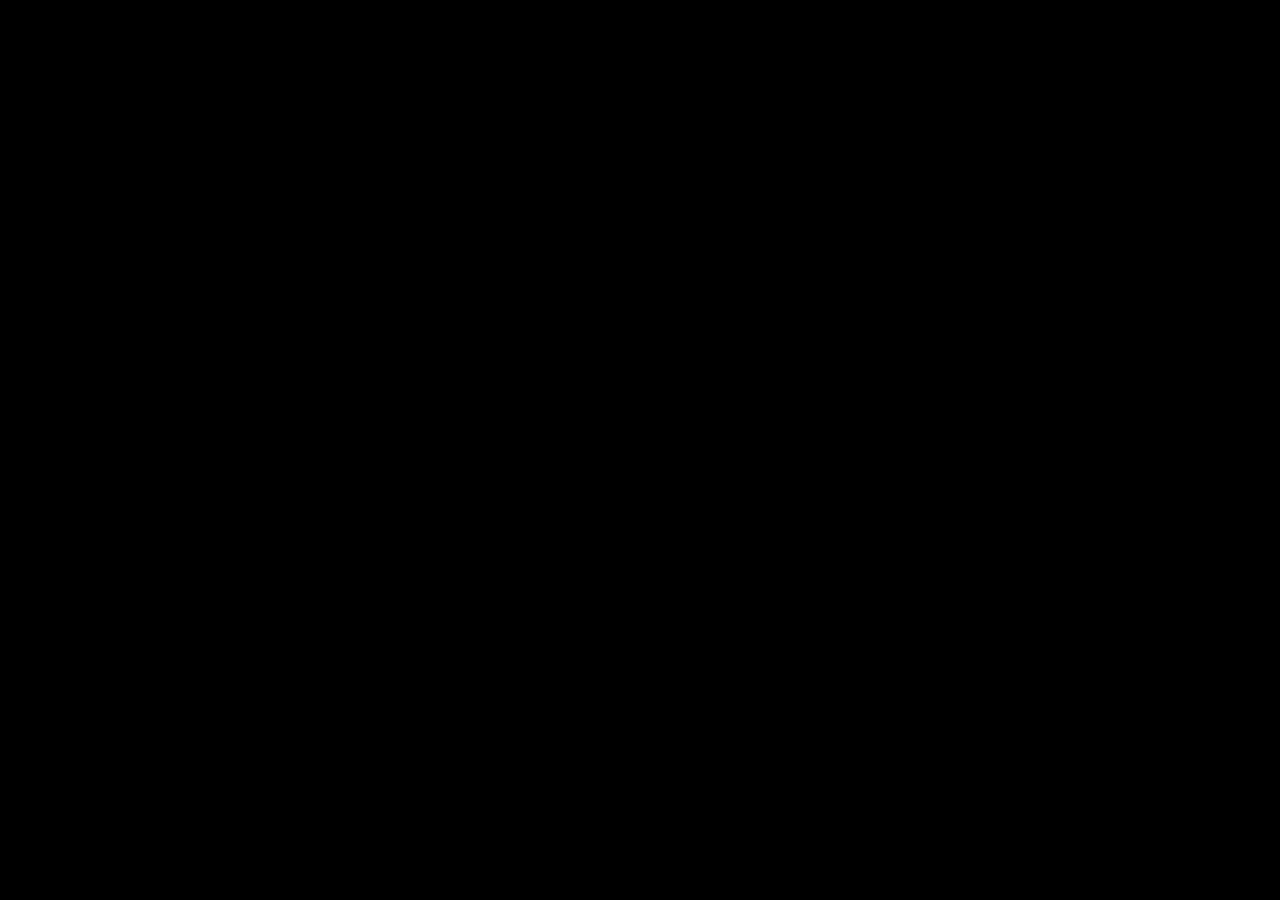
==== app.html @ 7313f3ef "File upload" ====
<!DOCTYPE html>
<html xmlns="http://www.w3.org/1999/xhtml" lang="en"><head><script src="js/libs/analytics.js"></script><meta charset="utf-8" /><title>Loaferbox</title><meta name="author" content="So Far So Good" /><meta name="copyright" content="http://www.sofarsogood.fr" /><meta name="format-detection" content="telephone=no" /><meta name="msapplication-tap-highlight" content="no" /><meta name="viewport" content="user-scalable=no,initial-scale=1,minimum-scale=1,width=device-width,height=device-height,viewport-fit=cover" /><link rel="shortcut icon" type="image/png" href="img/favicon.png" /><link rel="stylesheet" type="text/css" href="css/style.min.css" /></head><body class="black"><div id="bck-global"></div><div id="app-incredibox"><div id="content" class="noselect"><div id="game"><div id="box-top"><div id="box-bt"><div id="box-bt1"><div class="bt back" id="bt-back"><div class="bck"><svg xmlns="http://www.w3.org/2000/svg" class="icn-svg"><use xlink:href="#ic-navl" xmlns:xlink="http://www.w3.org/1999/xlink"/></svg></div><div class="hitzone"></div></div><div class="bt bt-long" id="bt-stop"><div class="bck"><svg xmlns="http://www.w3.org/2000/svg" class="icn-svg"><use xlink:href="#ic-reset" xmlns:xlink="http://www.w3.org/1999/xlink"/></svg><div class="txt">RESET</div></div><div class="hitzone"></div></div><div class="bt bt-long" id="bt-random"><div class="bck"><svg xmlns="http://www.w3.org/2000/svg" class="icn-svg"><use xlink:href="#ic-random" xmlns:xlink="http://www.w3.org/1999/xlink"/></svg><div class="txt">AUTO</div></div><div class="hitzone"></div></div><div class="bt bt-long" id="bt-record"><div class="bck"><svg xmlns="http://www.w3.org/2000/svg" class="icn-svg"><use xlink:href="#ic-live" xmlns:xlink="http://www.w3.org/1999/xlink"/></svg><div class="txt">REC</div></div><div class="hitzone"></div></div><div class="bt home" id="bt-home"><div class="bck"><svg xmlns="http://www.w3.org/2000/svg" class="icn-svg"><use xlink:href="#ic-home" xmlns:xlink="http://www.w3.org/1999/xlink"/></svg></div><div class="hitzone"></div></div></div><div id="box-bt2"><div id="box-bt2-bck"></div><div id="box-bt-bonus"></div><div id="box-loader-bonus" class="box-loader"></div><div class="bt tool" id="bt-tool"><div class="bck"><svg xmlns="http://www.w3.org/2000/svg" class="icn-svg"><use xlink:href="#ic-burger" xmlns:xlink="http://www.w3.org/1999/xlink"/></svg></div><div class="hitzone"></div></div><div id="bt-clock"><div class="center"><svg xmlns="http://www.w3.org/2000/svg" class="icn-svg icn-gray"><use xlink:href="#ic-pause" xmlns:xlink="http://www.w3.org/1999/xlink"/></svg></div><canvas id="cnv-clock" width="152" height="152"></canvas><div class="hitzone"></div></div><div id="cnt-record"><span id="t-spent"></span><span id="t-duration"></span></div></div></div></div><div id="game-touch"><div id="box-stage"><div id="stage-overflow"><canvas id="cnvGame" width="1024" height="400"></canvas></div><div id="box-polo"></div></div><div id="box-video"></div><div id="fade-video"></div><div id="box-reading-bar"><div id="reading-bar"><div id="reading-block"></div><div id="reading-buffer"></div><div id="reading-marker-bonus"></div><div id="reading-marker"></div></div></div><div id="box-bottom"><div id="picto-shadow"></div><div id="box-loader-polo" class="box-loader"></div><div id="box-picto"></div><div id="watch-info"><div id="info-left"><span class="title"></span> <span class="name"></span> <span class="dedi"></span></div><div id="info-right"><div class="stat"></div><span class="date"></span></div><div class="bt" id="bt-like"><div class="bck"><div class="icn-box"><svg xmlns="http://www.w3.org/2000/svg" class="icn-svg"><use xlink:href="#ic-like" xmlns:xlink="http://www.w3.org/1999/xlink"/></svg></div></div><div class="hitzone"></div></div><div class="bt bt-long" id="bt-save"><div class="bck"><svg xmlns="http://www.w3.org/2000/svg" class="icn-svg"><use xlink:href="#ic-edit" xmlns:xlink="http://www.w3.org/1999/xlink"/></svg><div class="txt">SAVE</div></div><div class="hitzone"></div></div></div></div><div id="lock-stage"></div></div></div><div id="lock-pause"><div id="top-resume"><div id="bt-resume"><svg xmlns="http://www.w3.org/2000/svg" class="icn-svg icn-gray"><use xlink:href="#ic-play" xmlns:xlink="http://www.w3.org/1999/xlink"/></svg></div></div></div><div id="home"><div id="img-bck"></div><div id="gradient-top"></div><div id="gradient-bot"></div><div id="load-box" class="progress-box"><div class="scale"><div id="load-bar" class="progress-bar"></div></div></div><div id="img-version"></div><div id="img-titre"><div class="scale"></div></div><div id="home-bt-switch" class="bt bt-haut"><div class="bck"><svg xmlns="http://www.w3.org/2000/svg" class="icn-svg"><use xlink:href="#ic-switch" xmlns:xlink="http://www.w3.org/1999/xlink"/></svg></div><div class="txt">Versions</div><div class="hitzone"></div></div><div id="home-bt-play" class="bt"><div class="bck"><svg xmlns="http://www.w3.org/2000/svg" class="icn-svg"><use xlink:href="#ic-play" xmlns:xlink="http://www.w3.org/1999/xlink"/></svg></div><div class="hitzone"></div></div><div id="home-bt-list" class="bt bt-haut hoverLocked"><div class="bck"><svg xmlns="http://www.w3.org/2000/svg" class="icn-svg"><use xlink:href="#ic-mixlist" xmlns:xlink="http://www.w3.org/1999/xlink"/></svg></div><div class="txt">Mixlist</div><div class="ic-locked"><svg xmlns="http://www.w3.org/2000/svg" class="icn-svg"><use xlink:href="#ic-lock" xmlns:xlink="http://www.w3.org/1999/xlink"/></svg></div><div class="hitzone"></div><div class="notif"></div></div><div id="home-bt-album"><div class="bck"><svg xmlns="http://www.w3.org/2000/svg" class="icn-svg"><use xlink:href="#ic-mix" xmlns:xlink="http://www.w3.org/1999/xlink"/></svg></div><div class="hitzone"></div></div><div id="home-bt-info" class="bt"><div class="bck"><svg xmlns="http://www.w3.org/2000/svg" class="icn-svg"><use xlink:href="#ic-info" xmlns:xlink="http://www.w3.org/1999/xlink"/></svg></div><div class="hitzone"></div></div><div id="home-bt-param" class="bt"><div class="bck"><svg xmlns="http://www.w3.org/2000/svg" class="icn-svg"><use xlink:href="#ic-settings" xmlns:xlink="http://www.w3.org/1999/xlink"/></svg></div><div class="hitzone"></div></div><div id="home-dedicated"></div></div><div id="mixlist"><div class="bac"></div><div class="scale"><div id="poplist"><div class="tabbox"><div class="tab icon" id="tab-latest"><div class="icon"><svg xmlns="http://www.w3.org/2000/svg" class="icn-svg"><use xlink:href="#ic-live-mini" xmlns:xlink="http://www.w3.org/1999/xlink"/></svg></div><div class="txt">Latest</div></div><div class="tab icon" id="tab-top50"><div class="icon"><svg xmlns="http://www.w3.org/2000/svg" class="icn-svg"><use xlink:href="#ic-trophy-mini" xmlns:xlink="http://www.w3.org/1999/xlink"/></svg></div><div class="txt">Top 50</div></div><div class="tab icon" id="tab-search"><div class="icon"><svg xmlns="http://www.w3.org/2000/svg" class="icn-svg"><use xlink:href="#ic-search-mini" xmlns:xlink="http://www.w3.org/1999/xlink"/></svg></div><div class="txt">Search</div></div><div class="tab icon" id="tab-mixlist"><div class="icon"><svg xmlns="http://www.w3.org/2000/svg" class="icn-svg"><use xlink:href="#ic-mixlist-mini" xmlns:xlink="http://www.w3.org/1999/xlink"/></svg></div><div class="txt">Mixlist</div><div class="notif"></div></div></div><div class="scrollbox"><div class="scroll filter" id="list-mymix"><div class="boxline"></div><div class="boxinfo"></div><div class="spinner-box spin"><svg xmlns="http://www.w3.org/2000/svg" class="icn-svg col-version"><use xlink:href="#ic-loader" xmlns:xlink="http://www.w3.org/1999/xlink"/></svg></div></div><div class="scroll filter" id="list-myfav"><div class="boxline"></div><div class="boxinfo"></div><div class="spinner-box spin"><svg xmlns="http://www.w3.org/2000/svg" class="icn-svg col-version"><use xlink:href="#ic-loader" xmlns:xlink="http://www.w3.org/1999/xlink"/></svg></div></div><div class="scroll" id="list-latest"><div class="boxline"></div><div class="boxinfo"></div><div class="spinner-box spin"><svg xmlns="http://www.w3.org/2000/svg" class="icn-svg col-version"><use xlink:href="#ic-loader" xmlns:xlink="http://www.w3.org/1999/xlink"/></svg></div></div><div class="scroll filter" id="list-day"><div class="boxline"></div><div class="boxinfo"></div><div class="spinner-box spin"><svg xmlns="http://www.w3.org/2000/svg" class="icn-svg col-version"><use xlink:href="#ic-loader" xmlns:xlink="http://www.w3.org/1999/xlink"/></svg></div></div><div class="scroll filter" id="list-week"><div class="boxline"></div><div class="boxinfo"></div><div class="spinner-box spin"><svg xmlns="http://www.w3.org/2000/svg" class="icn-svg col-version"><use xlink:href="#ic-loader" xmlns:xlink="http://www.w3.org/1999/xlink"/></svg></div></div><div class="scroll filter" id="list-month"><div class="boxline"></div><div class="boxinfo"></div><div class="spinner-box spin"><svg xmlns="http://www.w3.org/2000/svg" class="icn-svg col-version"><use xlink:href="#ic-loader" xmlns:xlink="http://www.w3.org/1999/xlink"/></svg></div></div><div class="scroll filter" id="list-year"><div class="boxline"></div><div class="boxinfo"></div><div class="spinner-box spin"><svg xmlns="http://www.w3.org/2000/svg" class="icn-svg col-version"><use xlink:href="#ic-loader" xmlns:xlink="http://www.w3.org/1999/xlink"/></svg></div></div><div class="scroll search" id="list-search"><div class="boxline"></div><div class="boxinfo"></div><div class="spinner-box spin"><svg xmlns="http://www.w3.org/2000/svg" class="icn-svg col-version"><use xlink:href="#ic-loader" xmlns:xlink="http://www.w3.org/1999/xlink"/></svg></div></div></div><div class="boxfilter" id="searchbox"><div class="tab-filter"><div class="bt-mini color" id="bt-name"><div class="txt">DJ name</div><div class="hitzone"></div></div><div class="bt-mini color" id="bt-title"><div class="txt">Mix title</div><div class="hitzone"></div></div><div class="bt-mini color" id="bt-dedi"><div class="txt">Dedicated to</div><div class="hitzone"></div></div></div><form action="javascript:clickBtSearch()" method="post" target="_self"><div class="formline"><input type="text" id="input-search" name="input-search" placeholder="Search for a mix" value="" maxlength="26" autocomplete="off" autocorrect="off" spellcheck="false" /></div><div class="bt search" id="bt-search"><div class="bck"><svg xmlns="http://www.w3.org/2000/svg" class="icn-svg"><use xlink:href="#ic-search" xmlns:xlink="http://www.w3.org/1999/xlink"/></svg></div><div class="hitzone"></div></div><input type="submit" style="visibility:hidden;position:absolute" /></form></div><div class="boxfilter" id="top50box"><div class="tab-filter"><div class="bt-mini color" id="bt-day"><div class="txt">Day</div><div class="hitzone"></div></div><div class="bt-mini color" id="bt-week"><div class="txt">Week</div><div class="hitzone"></div></div><div class="bt-mini color" id="bt-month"><div class="txt">Month</div><div class="hitzone"></div></div><div class="bt-mini color" id="bt-year"><div class="txt">Year</div><div class="hitzone"></div></div></div></div><div class="boxfilter" id="mixlistbox"><div class="tab-filter"><div class="bt-mini color" id="bt-mymix"><div class="icn-box"><svg xmlns="http://www.w3.org/2000/svg" class="icn-svg"><use xlink:href="#ic-user-mini" xmlns:xlink="http://www.w3.org/1999/xlink"/></svg></div><div class="txt">My mix</div><div class="hitzone"></div><div class="notif"></div></div><div class="bt-mini color" id="bt-myfav"><div class="icn-box"><svg xmlns="http://www.w3.org/2000/svg" class="icn-svg"><use xlink:href="#ic-rate-mini" xmlns:xlink="http://www.w3.org/1999/xlink"/></svg></div><div class="txt">My Fav</div><div class="hitzone"></div></div></div></div></div></div></div><div class="box-popup" id="pop-switch"><div class="bac"></div><div class="flex"><div class="scale"><div class="box"><div class="pop"><div class="container"><div class="title">Enjoy other versions</div><div id="sp-select"><div class="icon" id="icon1"><div class="img"></div><div class="txt"></div><div class="bul"><svg xmlns="http://www.w3.org/2000/svg" class="icn-svg"><use xlink:href="#ic-check" xmlns:xlink="http://www.w3.org/1999/xlink"/></svg></div></div><div class="icon" id="icon2"><div class="img"></div><div class="txt"></div><div class="bul"><svg xmlns="http://www.w3.org/2000/svg" class="icn-svg"><use xlink:href="#ic-check" xmlns:xlink="http://www.w3.org/1999/xlink"/></svg></div></div><div class="icon" id="icon3"><div class="img"></div><div class="txt"></div><div class="bul"><svg xmlns="http://www.w3.org/2000/svg" class="icn-svg"><use xlink:href="#ic-check" xmlns:xlink="http://www.w3.org/1999/xlink"/></svg></div></div><div class="icon" id="icon4"><div class="img"></div><div class="txt"></div><div class="bul"><svg xmlns="http://www.w3.org/2000/svg" class="icn-svg"><use xlink:href="#ic-check" xmlns:xlink="http://www.w3.org/1999/xlink"/></svg></div></div><div class="icon" id="icon5"><div class="img"></div><div class="txt"></div><div class="bul"><svg xmlns="http://www.w3.org/2000/svg" class="icn-svg"><use xlink:href="#ic-check" xmlns:xlink="http://www.w3.org/1999/xlink"/></svg></div></div><div class="icon" id="icon6"><div class="img"></div><div class="txt"></div><div class="bul"><svg xmlns="http://www.w3.org/2000/svg" class="icn-svg"><use xlink:href="#ic-check" xmlns:xlink="http://www.w3.org/1999/xlink"/></svg></div></div><div class="icon" id="icon7"><div class="img"></div><div class="txt"></div><div class="bul"><svg xmlns="http://www.w3.org/2000/svg" class="icn-svg"><use xlink:href="#ic-check" xmlns:xlink="http://www.w3.org/1999/xlink"/></svg></div></div></div></div></div></div></div></div></div><div class="box-popup" id="pop-album"><div class="bac"></div><div class="flex"><div class="scale"><div class="box"><div class="pop"><div id="img-album"><img src="img/popup-album.png" width="600" height="350" /></div><div class="container"><div class="text">Discover a remastered collection of the 7 versions of Incredibox for its 10th anniversary. Listen to the grooves right now!</div><div class="bt-mini light" id="bt-album"><div class="txt">Listen the album</div><div class="hitzone"></div></div></div></div></div></div></div></div><div class="box-popup with-tab" id="pop-info"><div class="bac"></div><div class="flex"><div class="scale"><div class="box"><div class="box-tab"><div class="tab" id="tab-tuto">Help</div><div class="tab" id="tab-credit">Credits</div><div class="tab" id="tab-follow">Follow</div></div><div class="pop" id="pop-tuto"><div class="container"><div class="slideshow"><div class="overflow-box"><div class="img-box"><div class="img tuto1"><img src="img/info-didac1.png" width="525px" height="280px" /><div class="txt-box"><div class="txt"></div></div></div><div class="img tuto2"><img src="img/info-didac2.png" width="525px" height="280px" /><div class="txt-box"><div class="txt"></div></div></div><div class="img tuto3"><img src="img/info-didac3.png" width="525px" height="280px" /><div class="txt-box"><div class="txt"></div></div></div><div class="img tuto4"><img src="img/info-didac4.png" width="525px" height="280px" /><div class="txt-box"><div class="txt"></div></div></div><div class="img tuto5"><img src="img/info-didac5.png" width="525px" height="280px" /><div class="txt-box"><div class="txt"></div></div></div><div class="clear"></div></div></div><div class="nav-box"><div class="bt"><div class="bck"><svg xmlns="http://www.w3.org/2000/svg" class="icn-svg"><use xlink:href="#ic-navl" xmlns:xlink="http://www.w3.org/1999/xlink"/></svg></div><div class="hitzone"></div></div><div class="bt"><div class="bck"><svg xmlns="http://www.w3.org/2000/svg" class="icn-svg"><use xlink:href="#ic-navr" xmlns:xlink="http://www.w3.org/1999/xlink"/></svg></div><div class="hitzone"></div></div></div></div></div></div><div class="pop" id="pop-credit"><div class="container"><div class="logo"></div><div class="text" id="copy">Created by SO FAR SO GOOD<br />Copyright © 2019 SO FAR SO GOOD. All rights reserved.</div><hr /><div class="text moyen" id="team">Allan Durand: Director, code &amp; animation<br />Romain Delambily: Design &amp; illustration<br />Incredible Polo: Music &amp; sound design</div><hr /><div class="bt-mini light bt-ic" id="bt-feedback"><div class="icn-box"><svg xmlns="http://www.w3.org/2000/svg" class="icn-svg"><use xlink:href="#ic-mail" xmlns:xlink="http://www.w3.org/1999/xlink"/></svg></div><div class="txt">Feedback</div><div class="hitzone"></div></div><div class="bt-mini light bt-ic" id="bt-faq"><div class="icn-box"><svg xmlns="http://www.w3.org/2000/svg" class="icn-svg"><use xlink:href="#ic-help" xmlns:xlink="http://www.w3.org/1999/xlink"/></svg></div><div class="txt">FAQ</div><div class="hitzone"></div></div><div class="bt-mini light bt-ic" id="bt-rating"><div class="icn-box"><svg xmlns="http://www.w3.org/2000/svg" class="icn-svg"><use xlink:href="#ic-rate" xmlns:xlink="http://www.w3.org/1999/xlink"/></svg></div><div class="txt">Rating</div><div class="hitzone"></div></div></div></div><div class="pop" id="pop-follow"><div class="container"><div class="title" id="git">Get in touch</div><div class="btbox"><div class="bt facebook color"><div class="bck"><svg xmlns="http://www.w3.org/2000/svg" class="icn-svg"><use xlink:href="#ic-facebook" xmlns:xlink="http://www.w3.org/1999/xlink"/></svg></div><div class="hitzone"></div></div><div class="bt twitter color"><div class="bck"><svg xmlns="http://www.w3.org/2000/svg" class="icn-svg"><use xlink:href="#ic-twitter" xmlns:xlink="http://www.w3.org/1999/xlink"/></svg></div><div class="hitzone"></div></div><div class="bt instagram color"><div class="bck"><svg xmlns="http://www.w3.org/2000/svg" class="icn-svg"><use xlink:href="#ic-instagram" xmlns:xlink="http://www.w3.org/1999/xlink"/></svg></div><div class="hitzone"></div></div><div class="bt youtube color"><div class="bck"><svg xmlns="http://www.w3.org/2000/svg" class="icn-svg"><use xlink:href="#ic-youtube" xmlns:xlink="http://www.w3.org/1999/xlink"/></svg></div><div class="hitzone"></div></div><div class="bt tumblr color"><div class="bck"><svg xmlns="http://www.w3.org/2000/svg" class="icn-svg"><use xlink:href="#ic-tumblr" xmlns:xlink="http://www.w3.org/1999/xlink"/></svg></div><div class="hitzone"></div></div></div><hr /><div class="title" id="shop">Shop</div><div id="img-shop"><img src="img/shop-img.png" width="525" height="180" /></div></div></div></div></div></div></div><div class="box-popup with-tab" id="pop-param"><div class="bac"></div><div class="flex"><div class="scale"><div class="box"><div class="box-tab"><div class="tab" id="tab-language">Language</div><div class="tab" id="tab-setting">Settings</div></div><div class="pop" id="pop-language"><div class="container"><div class="box-lang"></div></div></div><div class="pop" id="pop-setting"><div class="container"><div class="paramline" id="param-dark"><span class="label">Dark mode</span><div class="bt-mini bt-onoff hoverLocked"><div class="slider"></div><div class="ic-locked"><svg xmlns="http://www.w3.org/2000/svg" class="icn-svg"><use xlink:href="#ic-lock" xmlns:xlink="http://www.w3.org/1999/xlink"/></svg></div><div class="hitzone"></div></div></div><hr /><div class="paramline" id="param-safe"><span class="label">Safe mode (parental control)</span> <span class="ic-info"><svg xmlns="http://www.w3.org/2000/svg" class="icn-svg"><use xlink:href="#ic-help" xmlns:xlink="http://www.w3.org/1999/xlink"/></svg><div class="hitzone"></div></span><div class="bt-mini bt-onoff hoverLocked"><div class="slider"></div><div class="ic-locked"><svg xmlns="http://www.w3.org/2000/svg" class="icn-svg"><use xlink:href="#ic-lock" xmlns:xlink="http://www.w3.org/1999/xlink"/></svg></div><div class="hitzone"></div></div></div><hr /><div class="paramline" id="param-reset"><span class="label">Reset bonuses progression</span> <span class="ic-info"><svg xmlns="http://www.w3.org/2000/svg" class="icn-svg"><use xlink:href="#ic-help" xmlns:xlink="http://www.w3.org/1999/xlink"/></svg><div class="hitzone"></div></span><div class="bt-mini light hoverLocked"><div class="txt">Reset</div><div class="ic-locked"><svg xmlns="http://www.w3.org/2000/svg" class="icn-svg"><use xlink:href="#ic-lock" xmlns:xlink="http://www.w3.org/1999/xlink"/></svg></div><div class="hitzone"></div></div></div><hr /><div class="paramline" id="param-recover"><span class="label">Recover all mixes</span> <span class="ic-info"><svg xmlns="http://www.w3.org/2000/svg" class="icn-svg"><use xlink:href="#ic-help" xmlns:xlink="http://www.w3.org/1999/xlink"/></svg><div class="hitzone"></div></span><div class="bt-mini light hoverLocked"><div class="txt">Recover</div><div class="ic-locked"><svg xmlns="http://www.w3.org/2000/svg" class="icn-svg"><use xlink:href="#ic-lock" xmlns:xlink="http://www.w3.org/1999/xlink"/></svg></div><div class="hitzone"></div></div></div><hr /><div class="text mini">Version 0.5.0</div></div></div></div></div></div></div><div class="box-popup" id="pop-popup"><div class="bac"></div><div class="flex"><div class="scale"><div class="box"><div class="pop"><span class="icon"><svg xmlns="http://www.w3.org/2000/svg" class="icn-svg"><use xlink:href="#ic-close" xmlns:xlink="http://www.w3.org/1999/xlink"/></svg></span><div class="container"><div class="title"></div><div class="text"></div><div class="content"></div></div></div></div></div></div></div></div><div class="box-popup" id="pop-dialog"><div class="bac"></div><div class="flex"><div class="scale"><div class="box"><div class="pop"><div class="container"><div class="title">TITLE</div><div class="text">Text</div><div class="content"></div></div></div></div></div></div></div></div><div id="lock-all"></div><div id="fade-all" class="fadeIn"></div><script src="cordova.js"></script><script src="js/libs/SocialSharing.js"></script><script src="js/libs/jquery.js"></script><script src="js/libs/TweenMax.min.js"></script><script src="js/libs/EasePack.min.js"></script><script src="js/libs/ScrollToPlugin.min.js"></script><script src="js/libs/Raf.js"></script><script src="js/main.min.js"></script><svg aria-hidden="true" style="position: absolute; width: 0; height: 0; overflow: hidden;" version="1.1" xmlns="http://www.w3.org/2000/svg" xmlns:xlink="http://www.w3.org/1999/xlink"><defs><symbol id="ic-lock" viewBox="0 0 32 32"><path d="M21.579 13.333h-1.28v-2.453c0-1.968-1.877-4.112-4.347-4.16-2.317 0.044-4.196 1.86-4.341 4.147l-0.001 0.013v2.453h-1.189c-0.010-0-0.021-0.001-0.033-0.001-0.571 0-1.035 0.463-1.035 1.035 0 0.011 0 0.023 0.001 0.034l-0-0.002v7.909c-0 0.010-0.001 0.021-0.001 0.032 0 0.571 0.463 1.035 1.035 1.035 0.011 0 0.023-0 0.034-0.001l-0.002 0h11.157c0.010 0 0.021 0 0.032 0 0.571 0 1.035-0.463 1.035-1.035 0-0.011-0-0.023-0.001-0.034l0 0.002v-7.861c0.001-0.014 0.001-0.031 0.001-0.048 0-0.589-0.478-1.067-1.067-1.067-0 0-0.001 0-0.001 0h0zM13.211 10.928c0.112-1.427 1.298-2.542 2.744-2.542s2.632 1.115 2.743 2.533l0.001 0.010v2.464h-5.488z"/></symbol><symbol id="ic-apple" viewBox="0 0 32 32"><path d="M20.603 14.997c0.020-1.423 0.776-2.665 1.903-3.366l0.017-0.010c-0.734-1.033-1.91-1.711-3.247-1.755l-0.007-0c-1.371-0.144-2.699 0.8-3.392 0.8s-1.787-0.8-2.944-0.779c-1.562 0.052-2.91 0.924-3.631 2.197l-0.011 0.022c-1.6 2.725-0.4 6.725 1.109 8.923 0.752 1.067 1.637 2.283 2.789 2.24s1.557-0.715 2.923-0.715 1.744 0.715 2.928 0.688 1.973-1.067 2.704-2.171c0.516-0.72 0.938-1.554 1.22-2.449l0.017-0.063c-1.404-0.601-2.372-1.968-2.379-3.562v-0.001z"/><path d="M18.373 8.421c0.574-0.681 0.923-1.568 0.923-2.537 0-0.106-0.004-0.21-0.012-0.314l0.001 0.014c-1.048 0.112-1.963 0.609-2.615 1.345l-0.004 0.004c-0.582 0.655-0.937 1.523-0.937 2.473 0 0.091 0.003 0.18 0.010 0.269l-0.001-0.012c0.011 0 0.025 0 0.038 0 1.046 0 1.98-0.482 2.591-1.237l0.005-0.006z"/></symbol><symbol id="ic-at" viewBox="0 0 32 32"><path d="M15.765 8.133c-4.266 0.006-7.722 3.466-7.722 7.733 0 4.271 3.462 7.733 7.733 7.733 1.156 0 2.252-0.253 3.237-0.708l-0.048 0.020c0.277-0.136 0.464-0.416 0.464-0.739 0-0.133-0.032-0.258-0.087-0.369l0.002 0.005c-0.138-0.279-0.421-0.467-0.748-0.467-0.132 0-0.256 0.031-0.367 0.085l0.005-0.002c-0.643 0.217-1.383 0.343-2.153 0.343-0.108 0-0.214-0.002-0.321-0.007l0.015 0.001c-0.029 0.001-0.063 0.001-0.097 0.001-3.187 0-5.771-2.584-5.771-5.771 0-0.034 0-0.068 0.001-0.102l-0 0.005c-0.001-0.029-0.001-0.063-0.001-0.097 0-3.187 2.584-5.771 5.771-5.771 0.034 0 0.068 0 0.102 0.001l-0.005-0c0.033-0.001 0.073-0.001 0.112-0.001 3.187 0 5.771 2.584 5.771 5.771 0 0.025-0 0.050-0 0.074l0-0.004c-0.032 0.581-0.123 1.744-0.725 2.171-0.306 0.199-0.68 0.317-1.081 0.317-0.196 0-0.386-0.028-0.565-0.081l0.014 0.004c-0.667-0.16-1.067-0.832-0.917-1.973l0.373-2.853c0.002-0.025 0.003-0.054 0.003-0.083 0-0.441-0.281-0.815-0.674-0.955l-0.007-0.002c-0.447-0.153-0.961-0.241-1.496-0.241-0.037 0-0.073 0-0.109 0.001l0.005-0c-2.768-0.080-4.469 2.395-4.395 4.741-0.001 0.021-0.001 0.045-0.001 0.070 0 1.286 1.032 2.331 2.314 2.352l0.002 0c0.038 0.002 0.082 0.003 0.127 0.003 1.028 0 1.918-0.592 2.346-1.454l0.007-0.015c0.224 1.025 1.015 1.818 2.020 2.045l0.018 0.003c0.332 0.099 0.713 0.155 1.107 0.155 0.433 0 0.851-0.069 1.242-0.195l-0.028 0.008c1.024-0.299 2.24-1.477 2.24-4.016 0 0 0-0 0-0 0-4.263-3.45-7.721-7.711-7.733h-0.001zM16.576 15.696c-0.341 0.912-0.928 1.824-1.637 1.851s-0.955-0.192-0.976-0.917c-0.048-1.483 0.971-2.736 2.251-2.763 0.068-0.007 0.147-0.011 0.227-0.011s0.159 0.004 0.237 0.011l-0.010-0.001c0.101 0 0.272 0.101 0.267 0.213-0.037 0.59-0.165 1.141-0.37 1.652l0.013-0.036z"/></symbol><symbol id="ic-burger" viewBox="0 0 32 32"><path d="M20.88 12.267h-9.76c-0.442 0-0.8-0.358-0.8-0.8s0.358-0.8 0.8-0.8v0h9.76c0.442 0 0.8 0.358 0.8 0.8s-0.358 0.8-0.8 0.8v0z"/><path d="M20.88 16.8h-9.76c-0.442 0-0.8-0.358-0.8-0.8s0.358-0.8 0.8-0.8v0h9.76c0.442 0 0.8 0.358 0.8 0.8s-0.358 0.8-0.8 0.8v0z"/><path d="M20.88 21.333h-9.76c-0.442 0-0.8-0.358-0.8-0.8s0.358-0.8 0.8-0.8v0h9.76c0.442 0 0.8 0.358 0.8 0.8s-0.358 0.8-0.8 0.8v0z"/></symbol><symbol id="ic-check" viewBox="0 0 32 32"><path d="M16 21.867c0.133-0.277 3.365-6.88 7.003-10.283 0.199-0.183 0.326-0.441 0.336-0.729l0-0.002c-0.003-0.587-0.48-1.061-1.067-1.061-0.268 0-0.513 0.099-0.7 0.262l0.001-0.001c-2.779 2.592-5.264 6.773-6.496 9.067l-0.315 0.576-0.48-0.496-4.384-4.24c-0.186-0.181-0.441-0.293-0.722-0.293-0.003 0-0.006 0-0.009 0h0c-0.008-0-0.018-0-0.027-0-0.574 0-1.040 0.466-1.040 1.040 0 0.009 0 0.019 0 0.028l-0-0.001c0.003 0.29 0.125 0.55 0.32 0.736l0 0 5.867 5.691c0.19 0.181 0.447 0.292 0.73 0.293h0c0.027 0.002 0.059 0.004 0.091 0.004s0.063-0.001 0.095-0.004l-0.004 0c0.354-0.055 0.646-0.276 0.797-0.58l0.003-0.006z"/></symbol><symbol id="ic-close" viewBox="0 0 32 32"><path d="M21.333 20.021l-4.037-4.021 4.005-4.021c0.168-0.165 0.273-0.394 0.273-0.648s-0.104-0.483-0.272-0.648l-0-0c-0.166-0.168-0.396-0.272-0.651-0.272h-0c-0.001 0-0.002 0-0.002 0-0.252 0-0.48 0.104-0.643 0.272l-0 0-4.005 4.016-4.032-4.032c-0.167-0.165-0.396-0.267-0.649-0.267-0.001 0-0.001 0-0.002 0h0c-0.253 0.001-0.483 0.102-0.651 0.267l0-0c-0.166 0.167-0.268 0.397-0.268 0.651s0.103 0.484 0.269 0.651l4.032 4.032-4 4.021c-0.163 0.166-0.263 0.394-0.263 0.645 0 0.506 0.408 0.918 0.913 0.923h0c0.004 0 0.010 0 0.015 0 0.247 0 0.471-0.098 0.636-0.256l-0 0 4-4.032 4.032 4.032c0.167 0.166 0.397 0.268 0.651 0.268 0.51 0 0.924-0.414 0.924-0.924 0-0.256-0.105-0.489-0.273-0.656l-0-0z"/></symbol><symbol id="ic-copy" viewBox="0 0 32 32"><path d="M18.133 11.467h-9.067c-0.442 0-0.8 0.358-0.8 0.8v0 11.2c0 0.442 0.358 0.8 0.8 0.8v0h9.067c0.442 0 0.8-0.358 0.8-0.8v0-11.2c0-0.442-0.358-0.8-0.8-0.8v0zM17.333 22.667h-7.467v-9.6h7.467z"/><path d="M22.933 7.733h-9.067c-0.442 0-0.8 0.358-0.8 0.8v0 0.8h9.067v9.6h-1.067v1.6h1.867c0.442 0 0.8-0.358 0.8-0.8v0-11.2c0-0.442-0.358-0.8-0.8-0.8v0z"/></symbol><symbol id="ic-downcloud" viewBox="0 0 32 32"><path d="M19.227 20.437l-0.533 0.533-1.893 1.899v-5.867h-1.6v5.867l-2.4-2.432c-0.145-0.143-0.345-0.232-0.565-0.232s-0.42 0.088-0.565 0.232l0-0c-0.145 0.146-0.234 0.346-0.234 0.568s0.090 0.422 0.234 0.568l3.792 3.792c0.139 0.138 0.328 0.227 0.537 0.235l0.002 0c0 0 0.001 0 0.002 0 0.22 0 0.42-0.090 0.564-0.235l3.792-3.792c0.145-0.146 0.234-0.346 0.234-0.568s-0.090-0.422-0.234-0.568l0 0c-0.145-0.143-0.345-0.232-0.565-0.232s-0.42 0.088-0.565 0.232l0-0z"/><path d="M22.304 12.336v0c0-0.123 0-0.245 0-0.373-0.003-3.070-2.492-5.557-5.563-5.557-2.141 0-3.999 1.21-4.929 2.983l-0.015 0.031c-0.177-0.027-0.383-0.044-0.593-0.048l-0.004-0c-2.251 0-4.077 1.824-4.080 4.074v0c0 2.256 1.829 3.547 4.080 3.547h4v-3.808c0-0.442 0.358-0.8 0.8-0.8s0.8 0.358 0.8 0.8v0 3.808h5.504c1.435 0 2.597-0.629 2.597-2.059 0-1.434-1.163-2.597-2.597-2.597v0z"/></symbol><symbol id="ic-download" viewBox="0 0 32 32"><path d="M13.968 18.027v0l1.429 1.424c0.154 0.155 0.367 0.251 0.603 0.251s0.449-0.096 0.603-0.251l0-0 1.429-1.424 3.989-3.989c0.155-0.156 0.25-0.371 0.251-0.608v-0c0-0.001 0-0.001 0-0.002 0-0.474-0.384-0.859-0.859-0.859-0.24 0-0.457 0.099-0.613 0.258l-0 0-0.533 0.571-3.413 3.387v-9.067c0-0.471-0.382-0.853-0.853-0.853s-0.853 0.382-0.853 0.853v0 9.067l-3.947-3.957c-0.155-0.153-0.368-0.247-0.603-0.247-0.471 0-0.854 0.379-0.859 0.849v0c0 0.237 0.096 0.452 0.251 0.608l-0-0z"/><path d="M21.536 21.6h-11.072c-0.442 0-0.8 0.358-0.8 0.8s0.358 0.8 0.8 0.8v0h11.072c0.442 0 0.8-0.358 0.8-0.8s-0.358-0.8-0.8-0.8v0z"/></symbol><symbol id="ic-edit" viewBox="0 0 32 32"><path d="M9.6 12.267h8.8l0.533-1.6h-9.333c-0.442 0-0.8 0.358-0.8 0.8s0.358 0.8 0.8 0.8v0z"/><path d="M9.6 16.8h7.328l0.533-1.6h-7.861c-0.442 0-0.8 0.358-0.8 0.8s0.358 0.8 0.8 0.8v0z"/><path d="M9.515 19.733c-0.442 0-0.8 0.358-0.8 0.8s0.358 0.8 0.8 0.8v0h5.952l0.533-1.6h-6.485z"/><path d="M24.533 11.733l0.613-1.867c0.017-0.049 0.026-0.106 0.026-0.165 0-0.235-0.152-0.435-0.364-0.506l-0.004-0.001-2.325-0.763c-0.049-0.017-0.106-0.026-0.165-0.026-0.235 0-0.435 0.152-0.506 0.364l-0.001 0.004-0.619 1.893z"/><path d="M20.523 12.683l-2.965 9.067c-0.018 0.051-0.029 0.111-0.029 0.172 0 0.016 0.001 0.032 0.002 0.048l-0-0.002 0.56 3.611c0.001 0.032 0.027 0.057 0.059 0.057 0.020 0 0.037-0.010 0.048-0.025l0-0 2.603-2.587c0.049-0.053 0.087-0.118 0.111-0.188l0.001-0.004 2.965-9.067z"/></symbol><symbol id="ic-exclusive" viewBox="0 0 32 32"><path d="M21.536 20.709h-11.072c-0.442 0-0.8 0.358-0.8 0.8s0.358 0.8 0.8 0.8v0h11.072c0.442 0 0.8-0.358 0.8-0.8s-0.358-0.8-0.8-0.8v0z"/><path d="M10.667 18.133h10.763c0.005 0 0.010 0 0.016 0 0.392 0 0.724-0.255 0.841-0.607l0.002-0.006 1.797-6.064c0.003-0.011 0.005-0.024 0.005-0.037 0-0.082-0.067-0.149-0.149-0.149-0.032 0-0.061 0.010-0.085 0.027l0-0-5.221 3.568-2.448-7.467c-0.023-0.058-0.079-0.098-0.144-0.098s-0.121 0.040-0.144 0.097l-0 0.001-2.443 7.467-5.221-3.568c-0.024-0.016-0.053-0.026-0.085-0.026-0.082 0-0.149 0.067-0.149 0.149 0 0.013 0.002 0.026 0.005 0.038l-0-0.001 1.797 6.064c0.118 0.359 0.451 0.614 0.843 0.614 0.008 0 0.015-0 0.023-0l-0.001 0z"/></symbol><symbol id="ic-external" viewBox="0 0 32 32"><path d="M24 8.8c0-0.442-0.358-0.8-0.8-0.8v0h-5.333c-0.222 0.001-0.424 0.090-0.571 0.235l0-0c-0.141 0.145-0.227 0.343-0.227 0.561 0 0.431 0.339 0.783 0.764 0.804l0.002 0h3.435l-2.133 2.133h0.331c0.442 0 0.8 0.358 0.8 0.8v0 0.331l2.133-2.133v3.435c0 0.442 0.358 0.8 0.8 0.8s0.8-0.358 0.8-0.8v0-3.499z"/><path d="M18.245 14.885l-3.28 3.28c-0.142 0.133-0.334 0.215-0.545 0.215-0.442 0-0.8-0.358-0.8-0.8 0-0.211 0.082-0.403 0.215-0.546l-0 0 5.301-5.301h-9.803c-0.442 0-0.8 0.358-0.8 0.8v0 10.133c0 0.442 0.358 0.8 0.8 0.8v0h10.133c0.442 0 0.8-0.358 0.8-0.8v0-9.803l-2.021 2.021z"/></symbol><symbol id="ic-eye" viewBox="0 0 32 32"><path d="M23.931 15.739c-1.851-3.285-4.8-5.248-7.931-5.248s-6.080 1.963-7.931 5.248c-0.045 0.076-0.071 0.168-0.071 0.267s0.027 0.19 0.073 0.269l-0.001-0.003c1.851 3.285 4.8 5.248 7.931 5.248s6.080-1.963 7.931-5.248c0.045-0.076 0.071-0.168 0.071-0.267s-0.027-0.19-0.073-0.269l0.001 0.003zM16 18.597c-1.437 0-2.603-1.165-2.603-2.603s1.165-2.603 2.603-2.603c1.437 0 2.603 1.165 2.603 2.603 0 0.002 0 0.004 0 0.006v-0c-0.003 1.435-1.167 2.597-2.603 2.597 0 0 0 0 0 0v0z"/></symbol><symbol id="ic-facebook" viewBox="0 0 32 32"><path d="M19.867 16.592h-3.013v7.408h-2.853v-7.408h-1.995v-2.848h1.995v-2.315c0-1.787 1.301-3.429 3.963-3.429 0.686 0 1.363 0.037 2.029 0.109l-0.083-0.007v2.491h-1.835c-0.96 0-1.221 0.443-1.221 1.179v1.979h3.141z"/></symbol><symbol id="ic-fan" viewBox="0 0 32 32"><path d="M23.312 12.757h-4.171c-0.661 0-0.448-0.288-0.448-0.288 0.282-0.509 0.543-1.105 0.751-1.726l0.022-0.077c0.21-0.512 0.331-1.106 0.331-1.728 0-0.671-0.142-1.309-0.396-1.886l0.012 0.030s-0.448-0.997-1.264-0.901-0.672 0.971-0.672 0.971c-0.001 0.633-0.094 1.244-0.268 1.821l0.012-0.045c-0.158 0.567-0.417 1.061-0.758 1.485l0.006-0.008c-0.533 0.661-1.125 1.264-1.723 1.963-0.752 0.885-1.163 1.44-1.163 2.891v6.859c0 0.645 0.485 0.645 0.485 0.645s6.971-0.176 7.429-0.208c0.549-0.021 1.007-0.394 1.155-0.898l0.002-0.009c0.008-0.050 0.012-0.107 0.012-0.166 0-0.409-0.216-0.768-0.541-0.968l-0.005-0.003c-0.022-0.012-0.037-0.035-0.037-0.061s0.015-0.049 0.037-0.061l0-0c0.58-0.098 1.042-0.512 1.208-1.056l0.003-0.011c0.005-0.041 0.008-0.090 0.008-0.138 0-0.452-0.251-0.845-0.62-1.048l-0.006-0.003c-0.019-0.007-0.033-0.023-0.037-0.042l-0-0c-0.001-0.005-0.002-0.011-0.002-0.017 0-0.033 0.024-0.061 0.055-0.068l0-0c0.667-0.019 1.217-0.499 1.343-1.132l0.001-0.009c0.002-0.030 0.004-0.066 0.004-0.102 0-0.574-0.341-1.069-0.832-1.292l-0.009-0.004c-0.015-0.008-0.026-0.021-0.032-0.037l-0-0c-0.003-0.007-0.005-0.016-0.005-0.025 0-0.030 0.020-0.056 0.047-0.066l0-0c0.638-0.157 1.131-0.652 1.283-1.279l0.002-0.012c0.010-0.055 0.015-0.118 0.015-0.183 0-0.616-0.499-1.115-1.115-1.115-0.043 0-0.085 0.002-0.127 0.007l0.005-0z"/><path d="M11.243 13.979l-2.709 0.075c-0.409 0-0.741 0.332-0.741 0.741v0 7.365c-0 0.008-0 0.017-0 0.027 0 0.411 0.332 0.744 0.742 0.747h0l2.715-0.075c0.409 0 0.741-0.332 0.741-0.741v0-7.392c0-0.412-0.334-0.747-0.747-0.747v0z"/></symbol><symbol id="ic-help" viewBox="0 0 32 32"><path d="M21.019 10.901c-0.595-2.081-2.48-3.579-4.716-3.579-0.030 0-0.059 0-0.089 0.001l0.004-0c-0.070-0.003-0.152-0.005-0.235-0.005-2.267 0-4.191 1.471-4.87 3.51l-0.010 0.036c-0.101 0.343-0.159 0.737-0.159 1.144 0 0.528 0.098 1.033 0.275 1.498l-0.010-0.029c0.17 0.377 0.543 0.634 0.975 0.634 0.589 0 1.067-0.478 1.067-1.067 0-0.124-0.021-0.243-0.060-0.354l0.002 0.007c-0.075-0.206-0.118-0.443-0.118-0.69 0-0.183 0.024-0.361 0.068-0.53l-0.003 0.014c0.411-1.198 1.527-2.044 2.842-2.044 0.072 0 0.143 0.002 0.213 0.007l-0.009-0.001c0.028-0.001 0.061-0.002 0.094-0.002 1.267 0 2.336 0.843 2.679 1.998l0.005 0.020c0.256 0.939-0.309 1.776-1.312 2.816l-0.133 0.139c-1.019 1.067-1.904 1.979-2.469 3.472-0.044 0.112-0.069 0.241-0.069 0.377 0 0.455 0.285 0.843 0.686 0.997l0.007 0.002c0.11 0.044 0.238 0.069 0.371 0.069 0.001 0 0.001 0 0.002 0h-0c0.008 0 0.017 0 0.025 0 0.449 0 0.833-0.278 0.991-0.67l0.003-0.007c0.411-1.067 1.067-1.749 2.016-2.752l0.128-0.139c0.779-0.843 2.443-2.571 1.808-4.875z"/><path d="M17.36 22.811c0 0.736-0.597 1.333-1.333 1.333s-1.333-0.597-1.333-1.333c0-0.736 0.597-1.333 1.333-1.333s1.333 0.597 1.333 1.333z"/></symbol><symbol id="ic-home" viewBox="0 0 32 32"><path d="M23.264 15.195l-6.699-6.699c-0.147-0.138-0.346-0.224-0.565-0.224s-0.418 0.085-0.566 0.224l0-0-6.699 6.699c-0.133 0.142-0.215 0.334-0.215 0.545 0 0.442 0.358 0.8 0.8 0.8 0.211 0 0.403-0.082 0.546-0.215l-0 0 1.333-1.333v7.136c0 0.002-0 0.003-0 0.005 0 0.442 0.358 0.8 0.8 0.8 0 0 0 0 0 0h2.133c0.295 0 0.533-0.239 0.533-0.533v0-3.467c0-0.736 0.597-1.333 1.333-1.333s1.333 0.597 1.333 1.333v0 3.467c0 0.295 0.239 0.533 0.533 0.533v0h2.133c0.442 0 0.8-0.358 0.8-0.8v0-7.141l1.333 1.333c0.143 0.148 0.344 0.24 0.565 0.24h0c0.001 0 0.002 0 0.003 0 0.221 0 0.42-0.092 0.562-0.24l0-0c0.146-0.144 0.236-0.344 0.236-0.565s-0.090-0.421-0.236-0.565l-0-0z"/></symbol><symbol id="ic-info" viewBox="0 0 32 32"><path d="M16 14.096c-0.744 0.034-1.335 0.646-1.335 1.396 0 0.021 0 0.042 0.001 0.063l-0-0.003v7.467c-0.003 0.036-0.005 0.077-0.005 0.119 0 0.739 0.599 1.339 1.339 1.339s1.339-0.599 1.339-1.339c0-0.042-0.002-0.084-0.006-0.125l0 0.005v-7.467c0.001-0.018 0.001-0.039 0.001-0.060 0-0.75-0.59-1.361-1.332-1.396l-0.003-0z"/><path d="M18.181 9.733c0 1.205-0.977 2.181-2.181 2.181s-2.181-0.977-2.181-2.181c0-1.205 0.977-2.181 2.181-2.181s2.181 0.977 2.181 2.181z"/></symbol><symbol id="ic-instagram" viewBox="0 0 32 32"><path d="M18.933 16c0 1.62-1.313 2.933-2.933 2.933s-2.933-1.313-2.933-2.933c0-1.62 1.313-2.933 2.933-2.933s2.933 1.313 2.933 2.933z"/><path d="M20.267 7.467h-8.533c-2.667 0-4.267 1.6-4.267 4.267v8.533c0 2.667 1.6 4.267 4.267 4.267h8.533c2.667 0 4.267-1.6 4.267-4.267v-8.533c0-2.667-1.6-4.267-4.267-4.267zM16 21.067c-2.798 0-5.067-2.268-5.067-5.067s2.268-5.067 5.067-5.067c2.798 0 5.067 2.268 5.067 5.067v0c-0.003 2.797-2.27 5.064-5.066 5.067h-0zM21.333 12c-0.736 0-1.333-0.597-1.333-1.333s0.597-1.333 1.333-1.333c0.736 0 1.333 0.597 1.333 1.333v0c0 0.736-0.597 1.333-1.333 1.333v0z"/></symbol><symbol id="ic-like" viewBox="0 0 32 32"><path d="M19.6 10.4c-1.721 0.006-3.168 1.176-3.594 2.763l-0.006 0.026c-0.432-1.614-1.879-2.784-3.599-2.789h-0.001c-2.416 0-3.072 2.267-3.072 3.664 0 1.776 1.189 3.296 2.795 5.077 1.824 2.043 3.365 3.525 3.877 3.525s2.048-1.483 3.877-3.525c1.6-1.781 2.784-3.301 2.784-5.077 0.005-1.397-0.645-3.664-3.061-3.664z"/></symbol><symbol id="ic-link" viewBox="0 0 32 32"><path d="M22.971 10.843l-0.48-0.48c-0.647-0.624-1.529-1.008-2.501-1.008-0.015 0-0.030 0-0.046 0l0.002-0c-0.006-0-0.012-0-0.019-0-0.747 0-1.442 0.217-2.028 0.59l0.015-0.009c-0.352 0.24-0.581 0.416-0.581 0.421-0.23 0.136-0.381 0.382-0.381 0.663 0 0.149 0.043 0.289 0.116 0.406l-0.002-0.003c0.133 0.222 0.373 0.368 0.647 0.368 0.003 0 0.007-0 0.010-0h-0c0 0 0 0 0.001 0 0.148 0 0.286-0.042 0.403-0.114l-0.003 0.002c0.419-0.391 0.98-0.634 1.598-0.645l0.002-0c0.058-0.003 0.126-0.005 0.195-0.005s0.137 0.002 0.204 0.006l-0.009-0c0.446 0.066 0.833 0.278 1.119 0.586l0.001 0.001 0.48 0.48c0.31 0.314 0.501 0.745 0.501 1.222 0 0.007-0 0.015-0 0.022v-0.001c-0.008 0.567-0.241 1.079-0.613 1.451l-2.133 2.133c-0.42 0.363-0.972 0.584-1.575 0.584-0.037 0-0.074-0.001-0.111-0.003l0.005 0c-0.035 0.002-0.076 0.003-0.117 0.003-0.53 0-1.015-0.191-1.391-0.507l0.003 0.003c-0.205-0.203-0.472-0.343-0.771-0.388l-0.008-0.001c-0.002-0-0.004-0-0.007-0-0.245 0-0.468 0.1-0.628 0.261l-0 0c-0.416 0.416-0.368 0.885 0.144 1.403 0.815 0.662 1.864 1.064 3.008 1.067h0c1.062-0.002 2.022-0.436 2.714-1.136l0-0 2.133-2.133c0.694-0.678 1.124-1.624 1.124-2.67 0-0.995-0.389-1.9-1.024-2.569l0.002 0.002z"/><path d="M16.992 13.701c-0.815-0.662-1.864-1.064-3.008-1.067h-0.001c-1.062 0.002-2.022 0.436-2.714 1.136l-0 0-2.133 2.133c-0.695 0.679-1.127 1.625-1.127 2.673 0 0.994 0.388 1.897 1.022 2.566l-0.002-0.002 0.48 0.48c0.647 0.624 1.529 1.008 2.501 1.008 0.015 0 0.030-0 0.046-0l-0.002 0c0.006 0 0.012 0 0.019 0 0.747 0 1.442-0.217 2.028-0.59l-0.015 0.009c0.352-0.24 0.581-0.421 0.581-0.421 0.178-0.103 0.308-0.273 0.356-0.475l0.001-0.005c0.014-0.054 0.022-0.117 0.022-0.181 0-0.424-0.344-0.768-0.768-0.768-0 0-0 0-0 0h0c-0 0-0 0-0.001 0-0.148 0-0.286 0.042-0.403 0.114l0.003-0.002c-0.419 0.391-0.98 0.634-1.598 0.645l-0.002 0c-0.058 0.003-0.126 0.005-0.195 0.005s-0.136-0.002-0.204-0.006l0.009 0c-0.445-0.064-0.832-0.275-1.119-0.58l-0.001-0.001-0.48-0.485c-0.304-0.313-0.491-0.74-0.491-1.211 0-0.004 0-0.008 0-0.011v0.001c0.008-0.567 0.241-1.079 0.613-1.451l2.133-2.133c0.42-0.363 0.972-0.584 1.575-0.584 0.037 0 0.074 0.001 0.111 0.002l-0.005-0c0.035-0.002 0.076-0.003 0.117-0.003 0.53 0 1.015 0.191 1.391 0.507l-0.003-0.003c0.204 0.205 0.472 0.346 0.771 0.394l0.008 0.001c0.248-0 0.473-0.102 0.635-0.267l0-0c0.411-0.443 0.363-0.912-0.149-1.429z"/></symbol><symbol id="ic-live" viewBox="0 0 32 32"><path d="M16 8.533c-4.124 0-7.467 3.343-7.467 7.467s3.343 7.467 7.467 7.467c4.124 0 7.467-3.343 7.467-7.467v0c0-4.124-3.343-7.467-7.467-7.467v0zM16 21.867c-3.24 0-5.867-2.627-5.867-5.867s2.627-5.867 5.867-5.867c3.24 0 5.867 2.627 5.867 5.867v0c0 3.24-2.627 5.867-5.867 5.867v0z"/><path d="M17.6 16c0 0.884-0.716 1.6-1.6 1.6s-1.6-0.716-1.6-1.6c0-0.884 0.716-1.6 1.6-1.6s1.6 0.716 1.6 1.6z"/></symbol><symbol id="ic-loader" viewBox="0 0 32 32"><path opacity="0.1" d="M16 9.333c3.682 0 6.667 2.985 6.667 6.667s-2.985 6.667-6.667 6.667c-3.682 0-6.667-2.985-6.667-6.667v0c0.006-3.679 2.987-6.661 6.666-6.667h0.001zM16 7.733c-4.566 0-8.267 3.701-8.267 8.267s3.701 8.267 8.267 8.267c4.566 0 8.267-3.701 8.267-8.267v0c0-4.566-3.701-8.267-8.267-8.267v0z"/><path d="M16 7.733v1.6c3.679 0.006 6.661 2.987 6.667 6.666v0.001h1.6c0-4.566-3.701-8.267-8.267-8.267v0z"/></symbol><symbol id="ic-mail" viewBox="0 0 32 32"><path d="M15.68 15.856c0.083 0.079 0.196 0.128 0.32 0.128s0.237-0.049 0.32-0.128l-0 0 6.768-4.715c0.054-0.056 0.088-0.132 0.088-0.216s-0.034-0.16-0.088-0.216l0 0c-0.054-0.056-0.13-0.091-0.214-0.091-0.002 0-0.003 0-0.005 0h-13.738c-0.001-0-0.003-0-0.004-0-0.084 0-0.16 0.035-0.214 0.091l-0 0c-0.054 0.056-0.088 0.132-0.088 0.216s0.034 0.16 0.088 0.216l-0-0z"/><path d="M22.901 13.632l-6.581 4.608c-0.083 0.079-0.196 0.128-0.32 0.128s-0.237-0.049-0.32-0.128l0 0-6.581-4.608c-0.139-0.101-0.277-0.053-0.277 0.181v7.056c0 0.295 0.239 0.533 0.533 0.533v0h13.333c0.295 0 0.533-0.239 0.533-0.533v0-7.056c-0.043-0.235-0.181-0.283-0.32-0.181z"/></symbol><symbol id="ic-mix" viewBox="0 0 32 32"><path d="M16 14.667c-0.736 0-1.333 0.597-1.333 1.333s0.597 1.333 1.333 1.333c0.736 0 1.333-0.597 1.333-1.333v0c0-0.736-0.597-1.333-1.333-1.333v0z"/><path d="M16 7.467c-4.713 0-8.533 3.82-8.533 8.533s3.82 8.533 8.533 8.533c4.713 0 8.533-3.82 8.533-8.533v0c0-4.713-3.82-8.533-8.533-8.533v0zM16 20c-0.001 0-0.003 0-0.004 0-2.206 0-3.995-1.788-3.995-3.995 0-0.726 0.194-1.406 0.532-1.993l-0.010 0.019-1.472-1.472c-0.193-0.193-0.313-0.46-0.313-0.755 0-0.589 0.478-1.067 1.067-1.067 0.295 0 0.562 0.119 0.755 0.313l1.472 1.472c0.568-0.329 1.25-0.523 1.977-0.523 2.209 0 4 1.791 4 4s-1.791 4-4 4c-0.003 0-0.006 0-0.009 0h0z"/></symbol><symbol id="ic-mixlist" viewBox="0 0 32 32"><path d="M9.6 12.267h8.341v-1.6h-8.341c-0.442 0-0.8 0.358-0.8 0.8s0.358 0.8 0.8 0.8v0z"/><path d="M9.6 16.8h8.341v-1.6h-8.341c-0.442 0-0.8 0.358-0.8 0.8s0.358 0.8 0.8 0.8v0z"/><path d="M9.515 19.733c-0.442 0-0.8 0.358-0.8 0.8s0.358 0.8 0.8 0.8v0h4.405c0.136-0.607 0.368-1.142 0.683-1.618l-0.011 0.018h-5.077z"/><path d="M24.165 10.245l-3.664 0.496c-0.24 0.020-0.427 0.219-0.427 0.463 0 0.008 0 0.016 0.001 0.024l-0-0.001v8.475h-1.067c-0.164 0-0.325 0.012-0.482 0.034l0.018-0.002c-1.557 0.203-2.699 1.323-2.549 2.512s1.541 1.984 3.099 1.781 2.635-1.253 2.56-2.4c0 0 0 0 0-0.043v0-7.221s2.069-0.293 2.443-0.357c0.302-0.023 0.538-0.274 0.538-0.58 0-0.027-0.002-0.053-0.005-0.079l0 0.003v-2.667c0.005-0.299-0.059-0.491-0.464-0.437z"/></symbol><symbol id="ic-mp3" viewBox="0 0 32 32"><path d="M22.875 11.675l-3.792-3.792c-0.146-0.148-0.349-0.24-0.574-0.24-0.001 0-0.002 0-0.003 0h-8.805c-0.448 0-0.811 0.363-0.811 0.811v0 15.093c0 0.448 0.363 0.811 0.811 0.811v0h12.597c0.448 0 0.811-0.363 0.811-0.811v0-11.28c0-0.006 0-0.014 0-0.021 0-0.223-0.090-0.424-0.235-0.571l0 0zM20.053 14.341v4.725c0.043 0.688-0.629 1.328-1.541 1.445s-1.771-0.363-1.861-1.067 0.592-1.392 1.531-1.509c0.042-0.004 0.090-0.006 0.139-0.006s0.097 0.002 0.145 0.006l-0.006-0h0.629v-3.093l-4.405 0.624v4.347s0 0 0 0c0.043 0.688-0.629 1.328-1.541 1.445s-1.771-0.363-1.861-1.067 0.592-1.392 1.531-1.509c0.042-0.004 0.092-0.006 0.141-0.006s0.099 0.002 0.148 0.006l-0.006-0h0.629v-5.109c-0.001-0.006-0.001-0.014-0.001-0.021 0-0.144 0.114-0.261 0.256-0.266h0.001l5.792-0.795c0.245-0.032 0.283 0.085 0.283 0.277z"/></symbol><symbol id="ic-mute" viewBox="0 0 32 32"><path d="M15.701 8.608c-0.079-0.034-0.17-0.055-0.266-0.055-0.165 0-0.316 0.059-0.433 0.157l0.001-0.001-4.213 4.267h-1.888c-0.005-0-0.010-0-0.016-0-0.338 0-0.613 0.271-0.619 0.608v4.23c0.009 0.335 0.282 0.603 0.618 0.603 0.006 0 0.011-0 0.017-0l-0.001 0h1.888l4.213 4.267c0.113 0.099 0.262 0.16 0.425 0.16 0.002 0 0.005 0 0.007-0h-0c0.097-0.001 0.188-0.023 0.271-0.060l-0.004 0.002c0.226-0.096 0.382-0.315 0.384-0.57v-13.035c-0.002-0.256-0.158-0.475-0.38-0.569l-0.004-0.002z"/><path d="M23.925 17.808l-1.781-1.781 1.771-1.781c0.118-0.115 0.191-0.276 0.192-0.453v-0c0 0 0 0 0-0 0-0.351-0.284-0.635-0.635-0.635-0.002 0-0.004 0-0.006 0h0c-0.002-0-0.005-0-0.007-0-0.174 0-0.331 0.069-0.447 0.181l0-0-1.771 1.781-1.787-1.787c-0.113-0.101-0.263-0.163-0.427-0.163-0.345 0-0.627 0.273-0.64 0.616l-0 0.001c-0 0.002-0 0.005-0 0.007 0 0.173 0.072 0.329 0.187 0.441l0 0 1.781 1.787-1.797 1.787c-0.119 0.115-0.193 0.275-0.193 0.453s0.074 0.339 0.193 0.453l0 0c0.118 0.113 0.277 0.182 0.453 0.182s0.336-0.069 0.454-0.182l-0 0 1.771-1.781 1.787 1.781c0.111 0.115 0.266 0.187 0.438 0.187 0.002 0 0.003 0 0.005-0h-0c0.002 0 0.003 0 0.005 0 0.174 0 0.33-0.071 0.443-0.187l0-0c0.115-0.115 0.187-0.274 0.187-0.45 0-0.001 0-0.003 0-0.004v0c0-0.002 0-0.004 0-0.006 0-0.173-0.067-0.33-0.176-0.448l0 0z"/></symbol><symbol id="ic-navl" viewBox="0 0 32 32"><path d="M17.493 20.368l-4.363-4.368 5.696-5.701c0.133-0.142 0.215-0.334 0.215-0.545 0-0.442-0.358-0.8-0.8-0.8-0.211 0-0.403 0.082-0.546 0.215l0-0-6.261 6.267c-0.144 0.145-0.234 0.345-0.235 0.565v0c0.001 0.221 0.090 0.42 0.235 0.565l6.261 6.267c0.142 0.133 0.334 0.215 0.545 0.215 0.442 0 0.8-0.358 0.8-0.8 0-0.211-0.082-0.403-0.215-0.546l0 0z"/></symbol><symbol id="ic-navr" viewBox="0 0 32 32"><path d="M14.507 11.632l4.363 4.368-5.696 5.701c-0.157 0.146-0.255 0.354-0.255 0.585 0 0.442 0.358 0.8 0.8 0.8 0.231 0 0.439-0.098 0.585-0.254l0-0 6.261-6.267c0.144-0.145 0.234-0.345 0.235-0.565v-0c-0.001-0.221-0.090-0.42-0.235-0.565l-6.261-6.267c-0.146-0.157-0.354-0.255-0.585-0.255-0.442 0-0.8 0.358-0.8 0.8 0 0.231 0.098 0.439 0.254 0.585l0 0z"/></symbol><symbol id="ic-noads" viewBox="0 0 32 32"><path d="M11.568 19.819c0.184-0.001 0.346-0.095 0.441-0.238l0.001-0.002c0.061-0.086 0.098-0.193 0.098-0.308 0-0.082-0.018-0.159-0.051-0.229l0.001 0.003-2.864-6.544c-0.084-0.189-0.269-0.319-0.485-0.32h-0.176c-0.216 0.001-0.401 0.131-0.484 0.317l-0.001 0.003-2.864 6.571c-0.033 0.067-0.052 0.146-0.052 0.23 0 0.113 0.035 0.219 0.096 0.305l-0.001-0.002c0.097 0.145 0.26 0.24 0.445 0.24 0.001 0 0.002 0 0.003 0h0.192c0.216-0.001 0.401-0.131 0.484-0.317l0.001-0.003 0.891-2.032h2.736l0.885 2.032c0.084 0.19 0.271 0.32 0.489 0.32 0.001 0 0.001 0 0.002 0h-0zM7.792 16.219l0.832-1.899 0.816 1.899z"/><path d="M18.88 13.333c-0.024-0.021-0.045-0.043-0.063-0.068l-0.001-0.001 2.624-4.555c0.067-0.115 0.107-0.253 0.107-0.4 0-0.442-0.358-0.8-0.8-0.8-0.295 0-0.552 0.159-0.691 0.397l-0.002 0.004-2.581 4.485c-0.384-0.132-0.827-0.208-1.287-0.208-0.011 0-0.021 0-0.032 0h-2.105c-0.295 0-0.533 0.239-0.533 0.533v0 6.528l-2.315 4.048c-0.060 0.11-0.096 0.241-0.096 0.38 0 0.29 0.155 0.544 0.386 0.685l0.004 0.002c0.116 0.067 0.255 0.106 0.403 0.106 0.073 0 0.144-0.010 0.211-0.028l-0.006 0.001c0.209-0.057 0.379-0.192 0.483-0.37l0.002-0.004 2.464-4.267h1.125c0.015 0 0.034 0 0.052 0 0.516 0 1.007-0.102 1.456-0.287l-0.025 0.009c0.456-0.187 0.844-0.457 1.161-0.793l0.002-0.002c0.308-0.343 0.555-0.749 0.717-1.196l0.008-0.026c0.143-0.421 0.225-0.906 0.225-1.41 0-0.035-0-0.070-0.001-0.105l0 0.005c0-0.009 0-0.020 0-0.031 0-0.501-0.078-0.984-0.223-1.437l0.009 0.033c-0.152-0.475-0.383-0.885-0.682-1.237l0.004 0.005zM14.933 16.832l-0.139 0.245v-3.643h1.387c0.004-0 0.008-0 0.013-0 0.232 0 0.458 0.027 0.674 0.079l-0.020-0.004zM18.389 17.061c-0.099 0.309-0.252 0.576-0.45 0.803l0.002-0.003c-0.192 0.227-0.431 0.408-0.702 0.528l-0.012 0.005c-0.292 0.122-0.631 0.193-0.986 0.193-0.028 0-0.056-0-0.085-0.001l0.004 0h-0.4l0.533-0.933 1.84-3.2c0.086 0.139 0.162 0.3 0.219 0.469l0.005 0.017c0.105 0.311 0.165 0.67 0.165 1.042 0 0.009-0 0.017-0 0.026v-0.001c0 0.008 0 0.017 0 0.027 0 0.37-0.059 0.726-0.167 1.059l0.007-0.024z"/><path d="M26.624 16.683c-0.164-0.28-0.385-0.509-0.648-0.678l-0.008-0.005c-0.26-0.154-0.56-0.279-0.878-0.358l-0.023-0.005c-0.304-0.091-0.656-0.176-1.029-0.251s-0.651-0.144-0.896-0.219c-0.192-0.049-0.361-0.123-0.514-0.218l0.008 0.005c-0.077-0.046-0.139-0.112-0.18-0.189l-0.001-0.003c-0.036-0.085-0.057-0.184-0.057-0.288 0-0.026 0.001-0.052 0.004-0.078l-0 0.003c-0-0.006-0-0.013-0-0.020 0-0.152 0.029-0.297 0.083-0.43l-0.003 0.008c0.050-0.114 0.125-0.209 0.217-0.281l0.002-0.001c0.134-0.098 0.29-0.173 0.46-0.217l0.009-0.002c0.212-0.052 0.456-0.083 0.706-0.083 0.044 0 0.088 0.001 0.132 0.003l-0.006-0c0.017-0 0.038-0.001 0.058-0.001 0.271 0 0.532 0.045 0.775 0.128l-0.017-0.005c0.241 0.102 0.443 0.254 0.601 0.445l0.002 0.003c0.098 0.105 0.237 0.171 0.391 0.171 0.001 0 0.003 0 0.004 0h-0c0.001 0 0.002 0 0.004 0 0.154 0 0.293-0.066 0.391-0.17l0-0 0.117-0.128c0.088-0.095 0.142-0.222 0.142-0.363s-0.054-0.268-0.143-0.363l0 0c-0.288-0.32-0.645-0.572-1.048-0.735l-0.019-0.007c-0.365-0.139-0.786-0.219-1.226-0.219-0.011 0-0.023 0-0.034 0h0.002c-0.011-0-0.024-0-0.037-0-0.376 0-0.739 0.051-1.085 0.146l0.029-0.007c-0.344 0.092-0.645 0.239-0.909 0.432l0.008-0.005c-0.26 0.197-0.469 0.447-0.613 0.735l-0.005 0.012c-0.138 0.281-0.219 0.612-0.219 0.962 0 0.011 0 0.021 0 0.031l-0-0.002c-0 0.012-0 0.025-0 0.039 0 0.326 0.079 0.634 0.219 0.906l-0.005-0.011c0.149 0.26 0.354 0.472 0.601 0.625l0.007 0.004c0.246 0.151 0.53 0.274 0.832 0.352l0.022 0.005c0.293 0.080 0.629 0.16 1.003 0.229 0.376 0.070 0.688 0.148 0.993 0.241l-0.065-0.017c0.203 0.061 0.38 0.144 0.541 0.25l-0.008-0.005c0.093 0.061 0.169 0.142 0.222 0.237l0.002 0.003c0.048 0.104 0.075 0.225 0.075 0.353 0 0.011-0 0.022-0.001 0.033l0-0.002c0.002 0.021 0.003 0.045 0.003 0.069 0 0.247-0.13 0.464-0.326 0.585l-0.003 0.002c-0.344 0.209-0.759 0.332-1.203 0.332-0.027 0-0.054-0-0.081-0.001l0.004 0c-0.016 0-0.036 0-0.055 0-0.39 0-0.763-0.071-1.108-0.2l0.022 0.007c-0.351-0.15-0.649-0.361-0.895-0.623l-0.001-0.001c-0.097-0.101-0.234-0.164-0.385-0.164-0.135 0-0.258 0.050-0.352 0.133l0.001-0.001-0.139 0.117c-0.107 0.095-0.176 0.231-0.181 0.383l-0 0.001c-0 0.007-0.001 0.015-0.001 0.024 0 0.147 0.059 0.28 0.155 0.376l-0-0c0.373 0.365 0.818 0.657 1.312 0.855l0.027 0.009c0.459 0.179 0.99 0.283 1.545 0.283 0.019 0 0.039-0 0.058-0l-0.003 0c0.044 0.002 0.096 0.003 0.148 0.003 0.687 0 1.328-0.2 1.866-0.545l-0.014 0.008c0.512-0.353 0.844-0.937 0.844-1.599 0-0.025-0-0.050-0.001-0.074l0 0.004c0.001-0.020 0.001-0.044 0.001-0.068 0-0.333-0.081-0.647-0.225-0.924l0.005 0.011z"/></symbol><symbol id="ic-note" viewBox="0 0 32 32"><path d="M22.187 8.811l-2.267 0.309-7.211 1.013c-0.233 0.014-0.417 0.206-0.417 0.442 0 0.012 0 0.023 0.001 0.034l-0-0.002v8.309h-1.029c-0.162 0-0.321 0.012-0.477 0.034l0.018-0.002c-1.536 0.192-2.667 1.296-2.507 2.464s1.515 1.952 3.045 1.755 2.592-1.232 2.523-2.368c0.001-0.006 0.002-0.012 0.002-0.019s-0.001-0.013-0.002-0.019l0 0.001v-7.099l7.205-1.013v5.077h-1.029c-0.069-0.005-0.149-0.008-0.229-0.008s-0.161 0.003-0.24 0.008l0.011-0.001c-1.531 0.197-2.667 1.301-2.501 2.469s1.509 1.952 3.045 1.755 2.587-1.237 2.517-2.363c-0.001-0.006-0.002-0.012-0.002-0.019s0.001-0.013 0.002-0.019l-0 0.001v-10.288c0-0.315-0.064-0.507-0.459-0.453z"/></symbol><symbol id="ic-offline" viewBox="0 0 32 32"><path d="M23.493 16.677v0c0-0.144 0-0.293 0-0.443 0-0.001 0-0.002 0-0.004 0-3.649-2.959-6.608-6.608-6.608-2.547 0-4.757 1.441-5.86 3.551l-0.017 0.036c-0.221-0.037-0.476-0.058-0.735-0.059h-0.001c-2.677 0-4.848 2.171-4.848 4.848v0c0 2.667 2.171 4.213 4.848 4.213h13.221c1.701 0 3.083-0.747 3.083-2.453 0-1.703-1.38-3.083-3.083-3.083v0zM19.349 18.667c0.109 0.109 0.177 0.26 0.177 0.427 0 0.333-0.27 0.603-0.603 0.603-0.167 0-0.317-0.068-0.427-0.177v0l-1.963-1.952-1.941 1.957c-0.109 0.109-0.26 0.177-0.427 0.177-0.333 0-0.603-0.27-0.603-0.603 0-0.167 0.068-0.317 0.177-0.427v0l1.947-1.952-1.947-1.957c-0.109-0.109-0.177-0.26-0.177-0.427 0-0.333 0.27-0.603 0.603-0.603 0.167 0 0.317 0.068 0.427 0.177v0l1.941 1.957 1.968-1.957c0.109-0.109 0.26-0.177 0.427-0.177 0.333 0 0.603 0.27 0.603 0.603 0 0.167-0.068 0.317-0.177 0.427v0l-1.968 1.957z"/></symbol><symbol id="ic-pause" viewBox="0 0 32 32"><path d="M12 9.6h1.6c0.442 0 0.8 0.358 0.8 0.8v11.2c0 0.442-0.358 0.8-0.8 0.8h-1.6c-0.442 0-0.8-0.358-0.8-0.8v-11.2c0-0.442 0.358-0.8 0.8-0.8z"/><path d="M18.4 9.6h1.6c0.442 0 0.8 0.358 0.8 0.8v11.2c0 0.442-0.358 0.8-0.8 0.8h-1.6c-0.442 0-0.8-0.358-0.8-0.8v-11.2c0-0.442 0.358-0.8 0.8-0.8z"/></symbol><symbol id="ic-peaes" viewBox="0 0 32 32"><path d="M11.733 16c0 0.884-0.716 1.6-1.6 1.6s-1.6-0.716-1.6-1.6c0-0.884 0.716-1.6 1.6-1.6s1.6 0.716 1.6 1.6z"/><path d="M17.6 16c0 0.884-0.716 1.6-1.6 1.6s-1.6-0.716-1.6-1.6c0-0.884 0.716-1.6 1.6-1.6s1.6 0.716 1.6 1.6z"/><path d="M23.467 16c0 0.884-0.716 1.6-1.6 1.6s-1.6-0.716-1.6-1.6c0-0.884 0.716-1.6 1.6-1.6s1.6 0.716 1.6 1.6z"/></symbol><symbol id="ic-play" viewBox="0 0 32 32"><path d="M21.333 15.403l-6.933-6.133c-0.141-0.13-0.331-0.211-0.539-0.211-0.439 0-0.795 0.356-0.795 0.795 0 0.005 0 0.009 0 0.014v-0.001 12.267c0.002 0.322 0.191 0.599 0.464 0.729l0.005 0.002c0.096 0.044 0.208 0.069 0.326 0.069 0.002 0 0.003 0 0.005-0h-0c0.002 0 0.003 0 0.005 0 0.203 0 0.389-0.077 0.529-0.203l-0.001 0.001 6.933-6.133c0.168-0.146 0.273-0.359 0.273-0.597s-0.106-0.452-0.272-0.597l-0.001-0.001z"/></symbol><symbol id="ic-pointer" viewBox="0 0 32 32"><path d="M10.101 9.067c-0.035-0.018-0.075-0.028-0.119-0.028-0.067 0-0.128 0.025-0.175 0.065l0-0c-0.053 0.050-0.086 0.12-0.086 0.199 0 0.034 0.006 0.066 0.018 0.096l-0.001-0.002 4.203 11.733c0.035 0.094 0.121 0.162 0.223 0.171l0.001 0c0.018 0.004 0.038 0.006 0.059 0.006s0.041-0.002 0.061-0.006l-0.002 0c0.060-0.021 0.108-0.063 0.138-0.116l0.001-0.001 1.861-3.2 4.475 4.944c0.045 0.052 0.112 0.085 0.186 0.085 0 0 0 0 0.001 0h-0c0.015 0.004 0.033 0.006 0.051 0.006s0.035-0.002 0.052-0.006l-0.002 0c0.035-0.015 0.065-0.035 0.091-0.059l-0 0 1.264-1.2c0.047-0.048 0.076-0.114 0.076-0.187s-0.029-0.139-0.076-0.187l0 0-4.384-4.848 3.451-1.6c0.093-0.043 0.156-0.135 0.156-0.243s-0.063-0.2-0.154-0.242l-0.002-0.001z"/></symbol><symbol id="ic-polyglot" viewBox="0 0 32 32"><path d="M12.469 14.901c-0.004 0.034-0.006 0.073-0.006 0.113 0 0.11 0.016 0.216 0.045 0.316l-0.002-0.008c0.043 0.208 0.080 0.395 0.080 0.416 0.003 0.024 0.023 0.043 0.048 0.043 0.002 0 0.004-0 0.006-0l-0 0c0.257-0.283 0.486-0.599 0.68-0.939l0.014-0.026c0.048-0.091 0.069-0.176 0.048-0.165-0.349 0.064-0.655 0.151-0.949 0.263l0.037-0.012z"/><path d="M18.592 17.12h1.392l-0.693-1.947-0.699 1.947z"/><path d="M11.509 15.291c-0.329 0.191-0.607 0.427-0.839 0.704l-0.004 0.005c-0.045 0.077-0.072 0.169-0.072 0.267 0 0.29 0.231 0.525 0.519 0.533h0.001c0.283 0 0.779-0.256 0.731-0.373s-0.096-0.325-0.171-0.619c-0.042-0.197-0.099-0.37-0.172-0.534l0.007 0.017z"/><path d="M25.712 15.173c-0.308-2.005-1.271-3.745-2.661-5.029l-0.006-0.005c-1.25-1.156-2.784-2.024-4.484-2.489l-0.076-0.018c-0.809-0.194-1.756-0.33-2.726-0.377l-0.036-0.001c-0.088-0.003-0.191-0.004-0.295-0.004-2.25 0-4.33 0.73-6.016 1.966l0.029-0.020c-1.245 0.877-2.205 2.082-2.766 3.489l-0.018 0.052c-0.278 0.795-0.438 1.712-0.438 2.666 0 0.188 0.006 0.374 0.018 0.559l-0.001-0.025c0.38 2.869 2.076 5.275 4.452 6.622l0.044 0.023c0.805 0.469 1.067 0.491 0.587 1.952-0.085 0.261-0.491 0.939-0.533 1.131-0.016 0.034-0.025 0.074-0.025 0.116 0 0.159 0.129 0.288 0.288 0.288 0.059 0 0.113-0.018 0.159-0.048l-0.001 0.001c0.32-0.171 0.997-0.656 1.531-0.981 0.976-0.592 1.328-0.837 1.525-0.928 0.070-0.031 0.153-0.057 0.238-0.074l0.007-0.001c0.139 0 0.603 0 1.067 0.059 6.032 0.437 10.784-3.733 10.139-8.923zM16.245 16.773c-0.434 0.69-1.123 1.186-1.932 1.357l-0.020 0.003c-0.459 0.117-0.667 0.107-0.805-0.048-0.283-0.309-0.080-0.704 0.411-0.811 0.62-0.078 1.153-0.402 1.505-0.869l0.004-0.006c0.071-0.146 0.113-0.318 0.113-0.5 0-0.221-0.062-0.428-0.169-0.604l0.003 0.005c-0.194-0.261-0.47-0.45-0.79-0.531l-0.010-0.002c-0.139-0.027-0.171 0-0.203 0.091-0.286 0.591-0.611 1.101-0.988 1.567l0.012-0.015c-0.515 0.692-1.279 1.173-2.157 1.31l-0.019 0.002c-0.060 0.011-0.13 0.017-0.201 0.017-0.373 0-0.705-0.172-0.922-0.442l-0.002-0.002c-0.795-0.885-0.411-2.027 0.933-2.763 0.437-0.245 0.437-0.245 0.443-0.464 0-0.128 0-0.411 0.032-0.629l0.037-0.405-0.32-0.043c-0.651-0.080-1.067-0.192-1.163-0.341-0.068-0.077-0.109-0.179-0.109-0.291s0.041-0.213 0.109-0.291l-0 0.001c0.149-0.171 0.245-0.176 0.939-0.059 0.189 0.047 0.406 0.074 0.629 0.075h0.001c0.043 0 0.101-0.16 0.139-0.309 0.096-0.427 0.213-0.651 0.347-0.709 0.060-0.033 0.131-0.052 0.206-0.052 0.109 0 0.208 0.040 0.285 0.106l-0.001-0.001c0.187 0.144 0.219 0.331 0.128 0.651s-0.080 0.272 0.043 0.272c0.767-0.095 1.445-0.23 2.105-0.408l-0.105 0.024c0.581-0.149 0.608-0.149 0.789-0.064 0.158 0.068 0.267 0.223 0.267 0.403s-0.109 0.334-0.264 0.402l-0.003 0.001c-0.808 0.258-1.756 0.455-2.734 0.555l-0.061 0.005c-0.008-0.001-0.018-0.001-0.027-0.001-0.084 0-0.161 0.026-0.224 0.071l0.001-0.001c-0.053 0.147-0.085 0.317-0.091 0.494l-0 0.002c-0.027 0.389 0 0.421 0.064 0.384 0.303-0.090 0.657-0.157 1.022-0.185l0.018-0.001c0.015 0.002 0.032 0.003 0.049 0.003 0.187 0 0.341-0.144 0.356-0.327l0-0.001c0.033-0.109 0.094-0.201 0.175-0.271l0.001-0.001c0.389-0.304 0.853 0.075 0.699 0.576-0.027 0.096 0 0.123 0.192 0.176 0.861 0.272 1.474 1.063 1.474 1.998 0 0.333-0.078 0.647-0.216 0.926l0.005-0.012zM21.851 19.973c-0.062 0.128-0.188 0.216-0.335 0.224l-0.001 0h-0.155c-0.175-0.011-0.319-0.13-0.367-0.29l-0.001-0.003-0.667-1.861h-2.064l-0.661 1.877c-0.049 0.163-0.193 0.282-0.367 0.293l-0.001 0h-0.165c-0.148-0.008-0.274-0.096-0.335-0.222l-0.001-0.002c-0.041-0.078-0.066-0.17-0.066-0.269 0-0.070 0.012-0.137 0.035-0.199l-0.001 0.004 2.165-6.021c0.049-0.163 0.193-0.282 0.367-0.293l0.001-0h0.128c0.175 0.011 0.319 0.13 0.367 0.29l0.001 0.003 2.133 6.027c0.032 0.069 0.051 0.15 0.051 0.235 0 0.081-0.017 0.157-0.047 0.227l0.001-0.004z"/></symbol><symbol id="ic-random" viewBox="0 0 32 32"><path d="M24.469 12.165c-0.091-0.075-0.209-0.12-0.337-0.12-0.087 0-0.169 0.021-0.242 0.058l0.003-0.001-1.205 0.592c-1.25-2.475-3.773-4.143-6.686-4.143-2.302 0-4.361 1.042-5.731 2.68l-0.010 0.012c-0.088 0.095-0.142 0.222-0.142 0.363s0.054 0.268 0.143 0.363l-0-0 0.389 0.405c0.095 0.089 0.223 0.143 0.364 0.143 0.161 0 0.306-0.072 0.404-0.185l0.001-0.001c1.084-1.342 2.73-2.193 4.574-2.193 2.29 0 4.274 1.312 5.24 3.226l0.015 0.034-1.36 0.683c-0.182 0.088-0.305 0.27-0.305 0.482 0 0.144 0.057 0.275 0.151 0.371l-0-0 2.667 2.752c0.097 0.099 0.232 0.16 0.381 0.16 0.001 0 0.002 0 0.003 0h-0c0.020 0.003 0.043 0.004 0.067 0.004s0.047-0.001 0.069-0.004l-0.003 0c0.184-0.049 0.327-0.19 0.378-0.37l0.001-0.004 1.328-4.731c0.018-0.052 0.029-0.111 0.029-0.173 0-0.16-0.071-0.304-0.183-0.402l-0.001-0.001z"/><path d="M21.333 19.632c-0.095-0.090-0.224-0.145-0.366-0.145-0.16 0-0.304 0.070-0.401 0.182l-0.001 0.001c-1.084 1.342-2.73 2.193-4.574 2.193-2.29 0-4.274-1.312-5.24-3.226l-0.015-0.034 1.371-0.677c0.186-0.086 0.312-0.271 0.312-0.485 0-0.145-0.058-0.277-0.152-0.373l0 0-2.667-2.752c-0.097-0.099-0.232-0.16-0.381-0.16-0.001 0-0.002 0-0.003 0h0c-0.020-0.002-0.043-0.004-0.067-0.004s-0.047 0.001-0.069 0.004l0.003-0c-0.184 0.049-0.327 0.19-0.378 0.37l-0.001 0.004-1.344 4.752c-0.010 0.039-0.016 0.083-0.016 0.128 0 0.162 0.072 0.307 0.186 0.404l0.001 0.001c0.091 0.075 0.209 0.12 0.337 0.12 0.087 0 0.169-0.021 0.242-0.058l-0.003 0.001 1.205-0.592c1.25 2.475 3.773 4.143 6.686 4.143 2.302 0 4.361-1.042 5.731-2.68l0.010-0.012c0.088-0.095 0.142-0.222 0.142-0.363s-0.054-0.268-0.143-0.363l0 0z"/></symbol><symbol id="ic-rate" viewBox="0 0 32 32"><path d="M24.293 14.267c0.103-0.088 0.169-0.218 0.169-0.363 0-0.258-0.205-0.467-0.461-0.474h-0.001l-5.221-0.357c-0.183-0.014-0.337-0.129-0.404-0.29l-0.001-0.003-1.952-4.859c-0.072-0.175-0.242-0.297-0.44-0.297s-0.368 0.121-0.439 0.293l-0.001 0.003-1.925 4.88c-0.070 0.165-0.226 0.281-0.409 0.293l-0.002 0-5.205 0.336c-0.248 0.018-0.442 0.223-0.442 0.474 0 0.146 0.066 0.276 0.169 0.363l0.001 0.001 4.005 3.333c0.107 0.085 0.175 0.215 0.175 0.36 0 0.041-0.005 0.080-0.015 0.118l0.001-0.003-1.28 5.077c-0.010 0.037-0.016 0.080-0.016 0.124 0 0.265 0.215 0.48 0.48 0.48 0.093 0 0.18-0.026 0.253-0.072l-0.002 0.001 4.432-2.784c0.071-0.045 0.158-0.072 0.251-0.072s0.179 0.027 0.253 0.073l-0.002-0.001 4.432 2.784c0.072 0.046 0.159 0.073 0.253 0.073 0.262 0 0.475-0.212 0.475-0.475 0-0.047-0.007-0.092-0.020-0.135l0.001 0.003-1.275-5.077c-0.011-0.038-0.017-0.081-0.017-0.125 0-0.138 0.060-0.263 0.155-0.349l0-0z"/></symbol><symbol id="ic-reset" viewBox="0 0 32 32"><path d="M21.595 11.072c-0.099-0.121-0.248-0.198-0.414-0.198-0.114 0-0.22 0.036-0.307 0.097l0.002-0.001-0.459 0.32c-0.127 0.098-0.207 0.251-0.207 0.422 0 0.132 0.048 0.253 0.128 0.347l-0.001-0.001c0.946 1.038 1.525 2.424 1.525 3.945 0 1.394-0.486 2.675-1.299 3.682l0.009-0.011c-1.084 1.341-2.728 2.191-4.571 2.192h-0c-3.239-0.002-5.863-2.628-5.863-5.867 0-2.293 1.315-4.278 3.232-5.243l0.034-0.015 0.677 1.371c0.088 0.182 0.27 0.305 0.482 0.305 0.144 0 0.275-0.057 0.371-0.151l-0 0 2.752-2.667c0.099-0.097 0.16-0.232 0.16-0.381 0-0.001 0-0.002 0-0.003v0c0.003-0.020 0.004-0.043 0.004-0.067s-0.001-0.047-0.004-0.069l0 0.003c-0.049-0.184-0.19-0.327-0.37-0.378l-0.004-0.001-4.752-1.344c-0.039-0.010-0.083-0.016-0.128-0.016-0.162 0-0.307 0.072-0.404 0.186l-0.001 0.001c-0.075 0.091-0.12 0.209-0.12 0.337 0 0.087 0.021 0.169 0.058 0.242l-0.001-0.003 0.592 1.205c-2.49 1.245-4.169 3.776-4.169 6.699 0 1.2 0.283 2.334 0.786 3.339l-0.020-0.043c0.101 0.203 0.213 0.395 0.331 0.581l0.080 0.128c0.128 0.197 0.261 0.395 0.405 0.581v0c0.159 0.194 0.318 0.367 0.485 0.533l0.001 0.001c0.024 0.026 0.048 0.051 0.074 0.074l0.001 0.001c1.349 1.386 3.228 2.249 5.31 2.261h0.002c0.005 0 0.010 0 0.015 0 0.789 0 1.549-0.125 2.261-0.356l-0.052 0.015 0.251-0.091 0.107-0.037c0.296-0.108 0.535-0.212 0.767-0.328l-0.042 0.019c2.469-1.253 4.131-3.772 4.131-6.68 0-1.893-0.705-3.622-1.866-4.938l0.007 0.008z"/></symbol><symbol id="ic-save" viewBox="0 0 32 32"><path d="M23.328 12.917l-4.267-4.267c-0.087-0.086-0.206-0.139-0.337-0.139-0.001 0-0.003 0-0.004 0h-0.586v5.941c0 0.265-0.215 0.48-0.48 0.48h-6.507c-0.265 0-0.48-0.215-0.48-0.48v0-5.92h-1.653c-0.265 0-0.48 0.215-0.48 0.48v0 13.973c0 0.265 0.215 0.48 0.48 0.48v0h13.973c0.265 0 0.48-0.215 0.48-0.48v0-9.728c0-0.001 0-0.002 0-0.004 0-0.132-0.053-0.251-0.139-0.338l0 0zM21.333 21.333h-10.667v-3.776h10.667z"/><path d="M14.4 8.533h1.6v4.267h-1.6v-4.267z"/></symbol><symbol id="ic-search" viewBox="0 0 32 32"><path d="M23.536 21.515l-3.664-3.664c0.615-0.965 0.98-2.142 0.98-3.404 0-3.535-2.865-6.4-6.4-6.4s-6.4 2.865-6.4 6.4c0 3.535 2.865 6.4 6.4 6.4 1.262 0 2.438-0.365 3.43-0.996l-0.026 0.015 3.664 3.664c0.258 0.258 0.614 0.418 1.008 0.418 0.787 0 1.426-0.638 1.426-1.426 0-0.394-0.16-0.75-0.418-1.008v0zM9.669 14.453c0-2.651 2.149-4.8 4.8-4.8s4.8 2.149 4.8 4.8c0 2.651-2.149 4.8-4.8 4.8v0c-0.003 0-0.007 0-0.011 0-2.651 0-4.8-2.149-4.8-4.8 0 0 0 0 0-0v0z"/></symbol><symbol id="ic-send" viewBox="0 0 32 32"><path d="M11.792 23.803c-0.085 0.032-0.184 0.050-0.287 0.050-0.434 0-0.792-0.329-0.838-0.751l-0-0.004v-3.643l3.088 2.277s-1.52 1.893-1.963 2.069zM19.531 12.8l-8.864 4.427-3.061-2.256c-0.176-0.119-0.29-0.319-0.29-0.545 0-0.055 0.007-0.108 0.019-0.159l-0.001 0.005c0.084-0.273 0.309-0.478 0.587-0.533l0.005-0.001 16.128-3.909c0.261-0.080 0.496-0.112 0.581-0.043s0 0.427-0.043 0.533l-5.131 12.080c-0.107 0.233-0.318 0.403-0.571 0.453l-0.005 0.001c-0.032 0.004-0.069 0.006-0.107 0.006s-0.075-0.002-0.111-0.006l0.005 0c-0.2-0.001-0.385-0.065-0.536-0.173l0.003 0.002-5.136-3.787 6.939-5.563c0.24-0.213 0.16-0.405 0.091-0.485s-0.245-0.171-0.501-0.048z"/></symbol><symbol id="ic-settings" viewBox="0 0 32 32"><path d="M24.613 14.821l-1.323-0.421c-0.208-0.909-0.553-1.711-1.015-2.43l0.018 0.030 0.64-1.253c0.074-0.141 0.117-0.309 0.117-0.486 0-0.296-0.12-0.563-0.315-0.756l-0-0-0.235-0.229c-0.193-0.193-0.46-0.313-0.755-0.313-0.172 0-0.334 0.041-0.478 0.113l0.006-0.003-1.253 0.624c-0.694-0.449-1.505-0.793-2.373-0.983l-0.049-0.009-0.427-1.307c-0.142-0.433-0.541-0.74-1.013-0.741h-0.325c-0 0-0.001 0-0.001 0-0.469 0-0.867 0.303-1.010 0.723l-0.002 0.008-0.421 1.323c-0.907 0.205-1.708 0.549-2.423 1.015l0.029-0.017-1.259-0.64c-0.141-0.074-0.309-0.117-0.486-0.117-0.296 0-0.563 0.12-0.756 0.315l-0.229 0.229c-0.2 0.194-0.324 0.465-0.324 0.765 0 0.176 0.043 0.342 0.118 0.489l-0.003-0.006 0.619 1.253c-0.44 0.691-0.779 1.495-0.972 2.355l-0.009 0.050-1.307 0.427c-0.434 0.142-0.741 0.543-0.741 1.016 0 0.001 0 0.002 0 0.003v-0 0.325c0 0 0 0.001 0 0.001 0 0.469 0.303 0.867 0.723 1.010l0.008 0.002 1.323 0.443c0.204 0.909 0.548 1.712 1.015 2.428l-0.017-0.028-0.64 1.227c-0.073 0.14-0.115 0.307-0.115 0.483 0 0.295 0.12 0.562 0.313 0.755v0l0.229 0.235c0.193 0.192 0.459 0.311 0.753 0.311 0.175 0 0.34-0.042 0.485-0.116l-0.006 0.003 1.253-0.619c0.695 0.448 1.505 0.791 2.372 0.983l0.049 0.009 0.427 1.307c0.142 0.433 0.541 0.74 1.013 0.741h0.325c0 0 0.001 0 0.001 0 0.469 0 0.867-0.303 1.010-0.723l0.002-0.008 0.448-1.323c0.909-0.208 1.712-0.554 2.429-1.020l-0.029 0.018 1.227 0.645c0.141 0.074 0.309 0.117 0.486 0.117 0.296 0 0.563-0.12 0.756-0.315l0.229-0.229c0.201-0.194 0.325-0.466 0.325-0.767 0-0.178-0.043-0.345-0.12-0.492l0.003 0.006-0.624-1.248c0.446-0.69 0.787-1.495 0.978-2.357l0.009-0.049 1.307-0.427c0.433-0.142 0.74-0.541 0.741-1.013v-0.331c-0.002-0.467-0.304-0.863-0.723-1.006l-0.008-0.002zM12.843 20.469c-1.408-1.003-2.315-2.63-2.315-4.469 0-3.022 2.45-5.472 5.472-5.472s5.472 2.45 5.472 5.472c0 1.839-0.907 3.466-2.298 4.458l-0.017 0.011c-0.879 0.626-1.974 1.002-3.157 1.002s-2.279-0.375-3.174-1.013l0.017 0.011z"/><path d="M16 14.667c-0.736 0-1.333 0.597-1.333 1.333s0.597 1.333 1.333 1.333c0.736 0 1.333-0.597 1.333-1.333v0c0-0.736-0.597-1.333-1.333-1.333v0z"/></symbol><symbol id="ic-share" viewBox="0 0 32 32"><path d="M20.357 18.491c-0.717 0.001-1.363 0.304-1.817 0.788l-0.001 0.001-5.573-2.592c0.061-0.206 0.096-0.443 0.096-0.688s-0.035-0.482-0.101-0.706l0.004 0.018 5.573-2.592c0.456 0.489 1.104 0.795 1.824 0.795 1.376 0 2.491-1.115 2.491-2.491s-1.115-2.491-2.491-2.491c-1.376 0-2.491 1.115-2.491 2.491 0 0 0 0 0 0v0c-0.004 0.045-0.006 0.097-0.006 0.149s0.002 0.105 0.007 0.156l-0-0.007-5.787 2.704c-0.416-0.323-0.945-0.517-1.52-0.517-1.376 0-2.491 1.115-2.491 2.491s1.115 2.491 2.491 2.491c0.575 0 1.104-0.195 1.525-0.522l-0.006 0.004 5.808 2.704c-0.004 0.045-0.006 0.097-0.006 0.149s0.002 0.105 0.007 0.156l-0-0.007c0 0.002 0 0.003 0 0.005 0 1.376 1.115 2.491 2.491 2.491s2.491-1.115 2.491-2.491c0-1.376-1.115-2.491-2.491-2.491-0.002 0-0.004 0-0.006 0h0z"/></symbol><symbol id="ic-shop" viewBox="0 0 32 32"><path d="M24.363 13.301l-5.472-4.267c-0.075-0.062-0.172-0.1-0.278-0.1-0.032 0-0.063 0.003-0.093 0.010l0.003-0.001c-0.134 0.026-0.245 0.109-0.308 0.222l-0.001 0.002c-0.398 0.837-1.237 1.405-2.208 1.405s-1.81-0.568-2.202-1.39l-0.006-0.015c-0.066-0.116-0.178-0.2-0.312-0.224l-0.003-0c-0.027-0.006-0.057-0.009-0.088-0.009-0.106 0-0.204 0.038-0.28 0.1l0.001-0.001-5.472 4.267c-0.112 0.088-0.187 0.218-0.202 0.366l-0 0.002c-0.002 0.017-0.003 0.036-0.003 0.056 0 0.135 0.047 0.259 0.126 0.356l-0.001-0.001 1.28 1.787c0.083 0.106 0.211 0.174 0.355 0.174 0.104 0 0.2-0.035 0.276-0.095l-0.001 0.001 2.261-1.787v8.112c0 0.293 0.235 0.661 0.507 0.661h7.52c0.272 0 0.533-0.368 0.533-0.661v-8.112l2.261 1.787c0.074 0.060 0.17 0.096 0.273 0.096 0.143 0 0.27-0.069 0.35-0.175l0.001-0.001 1.28-1.787c0.079-0.092 0.127-0.213 0.127-0.345 0-0.023-0.001-0.046-0.004-0.068l0 0.003c-0.019-0.152-0.101-0.283-0.217-0.367l-0.002-0.001z"/></symbol><symbol id="ic-solo" viewBox="0 0 32 32"><path d="M22.693 16.752l-0.901-0.363c0.081-0.368 0.128-0.791 0.128-1.224 0-3.275-2.655-5.931-5.931-5.931-3.256 0-5.899 2.624-5.93 5.872l-0 0.003c0 0.003 0 0.006 0 0.010 0 0.45 0.053 0.889 0.152 1.309l-0.008-0.038-0.907 0.363c-0.331 0.135-0.56 0.454-0.56 0.827 0 0.119 0.023 0.233 0.066 0.336l-0.002-0.006 1.6 4.037c0.137 0.331 0.457 0.56 0.831 0.56 0.12 0 0.234-0.023 0.338-0.066l-0.006 0.002 1.648-0.667c0.331-0.135 0.56-0.454 0.56-0.827 0-0.119-0.023-0.233-0.066-0.336l0.002 0.006-1.568-3.995v-0.043c-0.172-0.439-0.272-0.947-0.272-1.479 0-2.295 1.86-4.155 4.155-4.155s4.155 1.86 4.155 4.155c0 0.531-0.1 1.040-0.282 1.507l0.010-0.028-1.6 4.037c-0.040 0.098-0.064 0.211-0.064 0.331 0 0.373 0.229 0.692 0.554 0.825l0.006 0.002 1.648 0.667c0.098 0.040 0.211 0.064 0.331 0.064 0.373 0 0.692-0.229 0.825-0.554l0.002-0.006 1.6-4.037c0.039-0.096 0.061-0.208 0.061-0.325 0-0.378-0.235-0.701-0.567-0.83l-0.006-0.002z"/></symbol><symbol id="ic-switch" viewBox="0 0 32 32"><path d="M9.867 13.067h7.669v1.867c0 0.33 0.267 0.597 0.597 0.597v0c0.117-0 0.225-0.034 0.317-0.092l-0.002 0.001 4.267-2.667c0.171-0.107 0.282-0.294 0.283-0.507v-0c-0-0.211-0.112-0.397-0.28-0.5l-0.003-0.001-4.267-2.667c-0.086-0.053-0.19-0.084-0.301-0.084s-0.215 0.031-0.304 0.086l0.003-0.001c-0.186 0.104-0.309 0.299-0.309 0.523 0 0.004 0 0.007 0 0.011v-0.001 1.867h-7.669c-0.442 0-0.8 0.358-0.8 0.8s0.358 0.8 0.8 0.8v0z"/><path d="M22.133 18.933h-7.669v-1.867c-0.006-0.328-0.273-0.592-0.603-0.592-0.114 0-0.221 0.032-0.312 0.087l0.003-0.002-4.267 2.667c-0.17 0.107-0.281 0.294-0.281 0.507s0.111 0.399 0.278 0.505l0.002 0.001 4.267 2.667c0.087 0.054 0.193 0.085 0.306 0.085 0.003 0 0.006-0 0.009-0h-0c0.005 0 0.010 0 0.015 0 0.101 0 0.195-0.028 0.275-0.076l-0.002 0.001c0.186-0.102 0.309-0.297 0.309-0.52 0-0.005-0-0.009-0-0.014v0.001-1.851h7.669c0.442 0 0.8-0.358 0.8-0.8s-0.358-0.8-0.8-0.8v0z"/></symbol><symbol id="ic-trash" viewBox="0 0 32 32"><path d="M20.88 9.867h-2.933v-0.8c0-0.442-0.358-0.8-0.8-0.8v0h-2.293c-0.442 0-0.8 0.358-0.8 0.8v0 0.8h-2.933c-0.442 0-0.8 0.358-0.8 0.8s0.358 0.8 0.8 0.8v0h9.76c0.442 0 0.8-0.358 0.8-0.8s-0.358-0.8-0.8-0.8v0z"/><path d="M20.72 13.6h-9.483c-0.191 0-0.347 0.155-0.347 0.347v0l1.024 8.533c0.050 0.399 0.386 0.704 0.794 0.704 0 0 0 0 0 0h6.576c0.41-0 0.748-0.308 0.794-0.706l0-0.004 0.987-8.533c-0.003-0.189-0.157-0.341-0.347-0.341 0 0-0 0-0 0v0z"/></symbol><symbol id="ic-trophy" viewBox="0 0 32 32"><path d="M18.213 18.555c1.488-0.395 3.307-1.067 4.085-1.92 1.643-1.845 2.283-5.824 2.283-7.029 0-0.475-0.197-0.533-0.533-0.533h-16.048c-0.357 0-0.533 0.069-0.533 0.533 0 1.205 0.64 5.184 2.283 7.029 0.779 0.875 2.597 1.525 4.085 1.92 0.361 0.473 0.775 0.88 1.242 1.22l0.017 0.012c0.096 0.067 0.158 0.177 0.158 0.302 0 0.057-0.013 0.111-0.036 0.159l0.001-0.002c-0.116 0.283-0.28 0.524-0.485 0.725l-0 0c-0.362 0.305-0.77 0.578-1.206 0.804l-0.037 0.017c-0.246 0.102-0.42 0.333-0.437 0.606l-0 0.002v2.347h5.899v-2.347c-0-0.274-0.157-0.511-0.385-0.628l-0.004-0.002c-0.473-0.243-0.88-0.516-1.253-0.83l0.010 0.008c-0.201-0.189-0.364-0.416-0.48-0.669l-0.005-0.013c-0.021-0.045-0.034-0.099-0.034-0.155 0-0.125 0.061-0.235 0.155-0.303l0.001-0.001c0.484-0.358 0.899-0.771 1.247-1.238l0.011-0.016zM19.445 16.181c0.48-1.424 0.645-4.059 0.699-5.685h2.853c-0.053 1.067-0.533 3.531-1.568 4.955-0.62 0.655-1.384 1.169-2.241 1.49l-0.041 0.014c0.085-0.197 0.224-0.549 0.299-0.773zM10.565 15.467c-1.040-1.419-1.509-3.883-1.557-4.949h2.848c0.053 1.627 0.219 4.267 0.699 5.685 0.075 0.224 0.208 0.576 0.293 0.773-0.9-0.333-1.665-0.849-2.28-1.506l-0.003-0.003z"/></symbol><symbol id="ic-tumblr" viewBox="0 0 32 32"><path d="M17.013 18.875c0 1.152 0.581 1.552 1.504 1.552h1.317v2.933h-2.491c-2.24 0-3.909-1.157-3.909-3.915v-4.416h-2.037v-2.395c1.874-0.515 3.237-2.183 3.285-4.176l0-0.005h2.331v3.813h2.72v2.784h-2.72v3.845z"/></symbol><symbol id="ic-twitter" viewBox="0 0 32 32"><path d="M22.363 12.736c0 0.144 0 0.283 0 0.427 0 4.336-3.296 9.339-9.339 9.339-1.866-0.001-3.603-0.55-5.060-1.494l0.036 0.022c0.221 0.027 0.476 0.043 0.735 0.043 0.017 0 0.035-0 0.052-0l-0.003 0c0.004 0 0.010 0 0.015 0 1.538 0 2.953-0.528 4.073-1.413l-0.014 0.011c-1.43-0.027-2.634-0.964-3.060-2.254l-0.007-0.023c0.181 0.034 0.389 0.053 0.602 0.053 0.006 0 0.012 0 0.018-0h-0.001c0.003 0 0.007 0 0.010 0 0.302 0 0.594-0.041 0.871-0.117l-0.023 0.005c-1.508-0.312-2.627-1.624-2.64-3.199v-0.044c0.428 0.253 0.942 0.405 1.492 0.411h0.002c-0.883-0.6-1.456-1.601-1.456-2.734 0-0.607 0.164-1.176 0.451-1.665l-0.008 0.016c1.628 1.987 4.033 3.286 6.745 3.428l0.023 0.001c-0.053-0.224-0.084-0.481-0.085-0.746v-0.001c0.005-1.81 1.474-3.276 3.285-3.276 0.943 0 1.794 0.398 2.393 1.034l0.002 0.002c0.787-0.159 1.485-0.437 2.115-0.817l-0.030 0.017c-0.256 0.774-0.767 1.406-1.431 1.81l-0.015 0.008c0.702-0.090 1.339-0.278 1.929-0.55l-0.041 0.017c-0.452 0.662-0.995 1.221-1.618 1.677l-0.019 0.013z"/></symbol><symbol id="ic-upcloud" viewBox="0 0 32 32"><path d="M22.864 13.989v0c0-0.133 0-0.272 0-0.405 0-0.002 0-0.004 0-0.006 0-3.343-2.71-6.053-6.053-6.053-2.335 0-4.361 1.322-5.371 3.258l-0.016 0.033c-0.202-0.037-0.434-0.058-0.671-0.059h-0.001c-2.454 0-4.443 1.989-4.443 4.443v0c0 2.448 1.989 3.856 4.443 3.856h4.448v-5.013l-1.867 1.899-0.533 0.533c-0.145 0.146-0.346 0.236-0.568 0.236-0.443 0-0.801-0.359-0.801-0.801 0-0.221 0.089-0.42 0.233-0.565l3.792-3.792c0.14-0.14 0.331-0.228 0.543-0.235l0.001-0c0 0 0.001 0 0.002 0 0.22 0 0.42 0.090 0.564 0.235l3.792 3.792c0.145 0.145 0.234 0.345 0.234 0.565s-0.089 0.421-0.234 0.565v0c-0.144 0.146-0.344 0.236-0.565 0.236s-0.421-0.090-0.565-0.236l-2.427-2.427v5.013h6.064c1.557 0 2.827-0.683 2.827-2.245-0.003-1.56-1.267-2.824-2.826-2.827h-0z"/><path d="M16.8 19.061v4.672c0 0.442-0.358 0.8-0.8 0.8s-0.8-0.358-0.8-0.8v0-4.672z"/></symbol><symbol id="ic-user" viewBox="0 0 32 32"><path d="M16 7.109c-0.002 0-0.003 0-0.005 0-4.907 0-8.885 3.978-8.885 8.885 0 1.668 0.46 3.229 1.26 4.563l-0.022-0.040c0.18-0.199 0.379-0.375 0.597-0.526l0.011-0.008c0.193-0.129 0.424-0.266 0.661-0.39l0.043-0.020c-0.6-1.036-0.955-2.28-0.955-3.607 0-4.027 3.264-7.291 7.291-7.291s7.291 3.264 7.291 7.291c0 1.327-0.354 2.57-0.973 3.642l0.019-0.035c0.24 0.128 0.48 0.267 0.709 0.416 0.227 0.162 0.426 0.337 0.606 0.531l0.002 0.003c0.777-1.294 1.236-2.854 1.236-4.523 0-4.908-3.977-8.887-8.884-8.891h-0z"/><path d="M22.16 21.365c-0.967-0.577-2.085-1.063-3.265-1.4l-0.1-0.024c-0.314-0.102-0.584-0.221-0.839-0.364l0.023 0.012c-0.204-0.154-0.344-0.383-0.378-0.646l-0-0.005c-0.020-0.112-0.036-0.246-0.042-0.382l-0-0.008c0.852-1.277 1.367-2.843 1.387-4.528l0-0.005c0-2.389-1.349-3.051-3.008-3.051s-3.013 0.661-3.013 3.045c0.014 1.744 0.564 3.356 1.495 4.683l-0.018-0.026c-0.006 0.099-0.017 0.19-0.034 0.28l0.002-0.013c-0.030 0.265-0.165 0.495-0.361 0.649l-0.002 0.002c-0.232 0.128-0.502 0.244-0.784 0.333l-0.032 0.009c-1.274 0.357-2.386 0.837-3.415 1.444l0.066-0.036c-0.207 0.15-0.384 0.326-0.529 0.527l-0.005 0.007c1.636 1.87 4.028 3.044 6.693 3.044s5.057-1.174 6.685-3.034l0.009-0.010c-0.152-0.194-0.328-0.359-0.525-0.496l-0.008-0.005z"/></symbol><symbol id="ic-youtube" viewBox="0 0 32 32"><path d="M24.325 12.512c-0.203-1.376-0.859-2.288-1.984-2.448-1.906-0.295-4.104-0.464-6.341-0.464h-0c-2.24 0-4.44 0.169-6.588 0.494l0.242-0.030c-1.12 0.16-1.776 0.96-1.979 2.331-0.137 0.919-0.215 1.979-0.215 3.058 0 0.193 0.003 0.384 0.007 0.576l-0.001-0.028c-0.005 0.166-0.007 0.361-0.007 0.557 0 1.058 0.076 2.099 0.224 3.117l-0.014-0.116c0.203 1.376 0.859 2.267 1.979 2.427 1.832 0.265 3.946 0.417 6.096 0.417 0.090 0 0.18-0 0.27-0.001l-0.014 0c0.034 0 0.074 0 0.114 0 2.196 0 4.356-0.153 6.471-0.449l-0.244 0.028c1.125-0.16 1.781-0.939 1.984-2.315 0.136-0.929 0.213-2.001 0.213-3.091 0-0.171-0.002-0.342-0.006-0.513l0 0.025c0.003-0.145 0.005-0.316 0.005-0.487 0-1.089-0.078-2.159-0.227-3.207l0.014 0.12zM12.8 19.877v-7.755l7.387 3.877z"/></symbol><symbol id="ic-lock-mini" viewBox="0 0 51 32"><path d="M39.957 12.8h-3.285v-2.517c-0.454-5.822-5.29-10.374-11.189-10.374s-10.735 4.552-11.187 10.336l-0.002 0.039v2.517h-3.051c-0.032-0.001-0.069-0.002-0.107-0.002-1.431 0-2.592 1.154-2.603 2.582v14.017c0 0.001 0 0.001 0 0.002 0 1.437 1.165 2.603 2.603 2.603 0.037 0 0.075-0.001 0.112-0.002l-0.005 0h28.715c0.032 0.001 0.069 0.002 0.107 0.002 1.437 0 2.603-1.165 2.603-2.603 0-0.001 0-0.002 0-0.002v0-13.888c0-1.496-1.213-2.709-2.709-2.709v0zM18.411 10.389c0.448-3.543 3.444-6.255 7.072-6.255s6.624 2.712 7.068 6.22l0.004 0.035v2.517h-14.144z"/></symbol><symbol id="ic-at-mini" viewBox="0 0 51 32"><path d="M41.557 4.032c-3.328-2.944-9.045-4.395-15.68-4.032-10.304 0.747-18.645 7.872-19.477 16.661-0.027 0.311-0.043 0.672-0.043 1.037 0 3.942 1.803 7.462 4.629 9.782l0.022 0.018c3.388 2.803 7.777 4.503 12.563 4.503 0.083 0 0.167-0.001 0.25-0.002l-0.013 0c0.048 0.005 0.105 0.008 0.162 0.008 0.882 0 1.609-0.661 1.715-1.514l0.001-0.008c-0.106-0.862-0.834-1.522-1.716-1.522-0.057 0-0.113 0.003-0.169 0.008l0.007-0.001c-0.078 0.001-0.17 0.002-0.262 0.002-3.758 0-7.206-1.329-9.899-3.544l0.027 0.022c-2.228-1.86-3.636-4.639-3.636-7.746 0-0.277 0.011-0.551 0.033-0.823l-0.002 0.036c0.64-7.189 7.68-13.248 16-13.781 5.483-0.363 10.069 0.725 12.608 2.987 1.474 1.29 2.4 3.174 2.4 5.275 0 0.682-0.097 1.341-0.279 1.963l0.012-0.049c-0.608 3.658-2.779 6.713-5.789 8.503l-0.056 0.031c-0.767 0.453-1.691 0.72-2.676 0.72-0.222 0-0.441-0.014-0.656-0.040l0.026 0.003c-0.565-0.179-1.037-0.514-1.382-0.954l-0.005-0.006c-0.118-0.213-0.188-0.466-0.188-0.736s0.070-0.523 0.192-0.744l-0.004 0.008 0.491-1.323c1.259-3.477 2.475-6.848 3.691-10.005 0.038-0.124 0.060-0.268 0.060-0.416 0-0.751-0.563-1.371-1.29-1.461l-0.007-0.001c-0.173-0.055-0.372-0.087-0.578-0.087-0.758 0-1.415 0.429-1.742 1.058l-0.005 0.011v0.107c-1.236-0.513-2.671-0.811-4.176-0.811-0.032 0-0.064 0-0.095 0l0.005-0c-4.163 0.469-7.58 3.236-8.978 6.986l-0.024 0.075c-1.536 3.819-1.685 6.72-0.427 8.661 0.753 1.086 1.889 1.86 3.21 2.128l0.033 0.006c0.541 0.135 1.162 0.213 1.802 0.213 1.132 0 2.206-0.243 3.175-0.681l-0.049 0.020c0.766-0.348 1.427-0.769 2.018-1.269l-0.013 0.010c0.849 1.015 1.984 1.763 3.282 2.122l0.046 0.011c0.501 0.093 1.078 0.146 1.667 0.146 1.698 0 3.292-0.442 4.675-1.216l-0.048 0.025c3.922-2.17 6.719-5.964 7.497-10.45l0.013-0.088c0.223-0.772 0.351-1.659 0.351-2.576 0-2.889-1.271-5.482-3.284-7.249l-0.011-0.009zM23.573 21.952c-0.391 0.186-0.849 0.295-1.333 0.295-0.285 0-0.56-0.038-0.823-0.108l0.022 0.005c-0.421-0.079-0.774-0.321-0.999-0.656l-0.003-0.006c-0.341-0.533-0.981-2.133 0.661-6.4 0.89-2.572 3.064-4.483 5.735-4.985l0.047-0.007c1.028 0.085 1.977 0.336 2.85 0.726l-0.055-0.022c-0.725 1.963-1.472 3.947-2.133 6.016v0c-0.618 2.21-2.042 4.016-3.928 5.12l-0.040 0.022z"/></symbol><symbol id="ic-user-mini" viewBox="0 0 51 32"><path d="M25.6 19.2c0.151 0.008 0.328 0.013 0.506 0.013 5.422 0 9.853-4.24 10.159-9.586l0.001-0.027c-0.307-5.372-4.739-9.613-10.16-9.613-0.178 0-0.355 0.005-0.531 0.014l0.025-0.001c-0.151-0.008-0.328-0.013-0.506-0.013-5.422 0-9.853 4.24-10.159 9.586l-0.001 0.027c0.307 5.372 4.739 9.613 10.16 9.613 0.178 0 0.355-0.005 0.531-0.014l-0.025 0.001z"/><path d="M35.2 21.333h-19.2c-0.142-0.010-0.307-0.016-0.473-0.016-3.865 0-6.997 3.133-6.997 6.997 0 0.081 0.001 0.161 0.004 0.241l-0-0.012v2.389c0.045 0.599 0.542 1.069 1.149 1.069 0.024 0 0.047-0.001 0.070-0.002l-0.003 0h31.701c0.020 0.001 0.043 0.002 0.067 0.002 0.607 0 1.104-0.469 1.149-1.065l0-0.004v-2.389c0.002-0.068 0.004-0.149 0.004-0.229 0-3.865-3.133-6.997-6.997-6.997-0.166 0-0.332 0.006-0.495 0.017l0.022-0.001z"/></symbol><symbol id="ic-rate-mini" viewBox="0 0 51 32"><path d="M44.416 13.163c0.238-0.168 0.391-0.442 0.391-0.751 0-0.507-0.411-0.917-0.917-0.917-0.033 0-0.065 0.002-0.096 0.005l0.004-0-11.797-0.704c-0.001 0-0.003 0-0.005 0-0.406 0-0.758-0.232-0.931-0.57l-0.003-0.006-4.459-9.621c-0.202-0.352-0.575-0.585-1.003-0.585s-0.801 0.233-1 0.579l-0.003 0.006-4.416 9.621c-0.176 0.345-0.528 0.577-0.935 0.577-0.016 0-0.033-0-0.049-0.001l0.002 0-11.84 0.704c-0.028-0.003-0.060-0.005-0.092-0.005-0.507 0-0.917 0.411-0.917 0.917 0 0.31 0.153 0.583 0.388 0.749l0.003 0.002 9.152 6.656c0.237 0.154 0.392 0.418 0.392 0.718 0 0.079-0.011 0.155-0.030 0.227l0.001-0.006-2.901 10.069c-0.235 0.832 0.789 1.472 1.621 1.024l10.048-5.504c0.167-0.091 0.365-0.145 0.576-0.145s0.409 0.054 0.582 0.148l-0.006-0.003 10.091 5.504c0.832 0.448 1.856-0.192 1.621-1.024l-2.944-10.069c-0.018-0.066-0.029-0.142-0.029-0.221 0-0.3 0.155-0.564 0.388-0.716l0.003-0.002z"/></symbol><symbol id="ic-like-mini" viewBox="0 0 51 32"><path d="M35.392 0c-0.069-0.002-0.149-0.003-0.23-0.003-4.538 0-8.365 3.047-9.545 7.207l-0.017 0.070c-1.221-4.233-5.060-7.276-9.61-7.276-0.057 0-0.113 0-0.169 0.001l0.008-0c-6.571 0-8.363 5.909-8.363 9.557 0 4.629 3.243 8.533 7.595 13.248 4.971 5.333 9.152 9.195 10.539 9.195s5.568-3.861 10.539-9.195c4.267-4.651 7.573-8.533 7.573-13.248 0.021-3.648-1.749-9.557-8.32-9.557z"/></symbol><symbol id="ic-live-mini" viewBox="0 0 51 32"><path d="M25.6 3.285c7.069 0 12.8 5.731 12.8 12.8s-5.731 12.8-12.8 12.8c-7.069 0-12.8-5.731-12.8-12.8v0c0-7.069 5.731-12.8 12.8-12.8v0zM25.6 0c-8.837 0-16 7.163-16 16s7.163 16 16 16c8.837 0 16-7.163 16-16v0c0-8.837-7.163-16-16-16v0z"/><path d="M25.6 9.749c-3.452 0-6.251 2.799-6.251 6.251s2.799 6.251 6.251 6.251c3.452 0 6.251-2.799 6.251-6.251v0c0-3.452-2.799-6.251-6.251-6.251v0z"/></symbol><symbol id="ic-mixlist-mini" viewBox="0 0 51 32"><path d="M9.259 4.693h19.2v-3.691h-19.2c-0.060-0.007-0.129-0.011-0.199-0.011-1.025 0-1.856 0.831-1.856 1.856s0.831 1.856 1.856 1.856c0.070 0 0.139-0.004 0.207-0.011l-0.008 0.001z"/><path d="M9.259 15.189h19.2v-3.691h-19.2c-0.060-0.007-0.129-0.011-0.199-0.011-1.025 0-1.856 0.831-1.856 1.856s0.831 1.856 1.856 1.856c0.070 0 0.139-0.004 0.207-0.011l-0.008 0.001z"/><path d="M9.024 21.995c-0.060-0.007-0.129-0.011-0.199-0.011-1.025 0-1.856 0.831-1.856 1.856s0.831 1.856 1.856 1.856c0.070 0 0.139-0.004 0.207-0.011l-0.008 0.001h10.176c0.317-1.399 0.856-2.634 1.583-3.732l-0.026 0.041h-11.733z"/><path d="M42.944 0l-8.533 1.152c-0.552 0.044-0.983 0.504-0.983 1.063 0 0.024 0.001 0.047 0.002 0.070l-0-0.003v19.605h-2.389c-0.159-0.010-0.346-0.015-0.533-0.015s-0.374 0.006-0.559 0.016l0.026-0.001c-3.605 0.448-6.251 3.051-5.888 5.803s3.648 4.693 7.168 4.309 6.080-2.923 5.909-5.568v0 0-16.875s4.779-0.683 5.632-0.832c0.69-0.062 1.228-0.638 1.228-1.339 0-0.062-0.004-0.123-0.012-0.183l0.001 0.007v-6.123c0.021-0.747-0.128-1.088-1.067-1.088z"/></symbol><symbol id="ic-nocloud-mini" viewBox="0 0 51 32"><path d="M43.733 17.067v0c0.010-0.159 0.016-0.346 0.016-0.533s-0.006-0.374-0.018-0.559l0.001 0.025c0-0 0-0.001 0-0.001 0-8.837-7.163-16-16-16-6.165 0-11.515 3.487-14.187 8.596l-0.042 0.088c-0.528-0.089-1.141-0.143-1.765-0.149l-0.006-0c-6.48 0-11.733 5.253-11.733 11.733s5.253 11.733 11.733 11.733v0h32c4.124 0 7.467-3.343 7.467-7.467s-3.343-7.467-7.467-7.467v0zM33.067 22.635c0.246 0.253 0.398 0.6 0.398 0.981s-0.152 0.728-0.399 0.982l0-0c-0.257 0.242-0.6 0.394-0.979 0.405l-0.002 0c-0.382-0.007-0.727-0.16-0.982-0.406l0 0-4.459-4.501-4.48 4.501c-0.255 0.245-0.599 0.399-0.98 0.405l-0.001 0c-0.381-0.011-0.725-0.163-0.982-0.406l0.001 0.001c-0.246-0.253-0.398-0.6-0.398-0.981s0.152-0.728 0.399-0.982l-0 0 4.48-4.501-4.48-4.501c-0.251-0.251-0.406-0.598-0.406-0.981 0-0.766 0.621-1.388 1.388-1.388 0.383 0 0.73 0.155 0.981 0.406v0l4.48 4.501 4.523-4.501c0.251-0.251 0.598-0.406 0.981-0.406 0.766 0 1.388 0.621 1.388 1.388 0 0.383-0.155 0.73-0.406 0.981v0l-4.544 4.501z"/></symbol><symbol id="ic-note-mini" viewBox="0 0 51 32"><path d="M43.2 0v0l-25.877 2.837c-0.837 0.119-1.474 0.83-1.474 1.691 0 0.028 0.001 0.056 0.002 0.084l-0-0.004v16.427c-0.427 0-0.875 0-1.323 0-0.185-0.015-0.401-0.024-0.619-0.024s-0.433 0.009-0.647 0.026l0.028-0.002c-4.053 0.491-7.083 3.221-6.891 6.208s3.349 4.757 7.083 4.757c0.192 0.015 0.415 0.024 0.64 0.024s0.448-0.009 0.669-0.026l-0.029 0.002c4.011-0.491 7.019-3.157 6.891-6.123v-14.891l17.365-1.771v9.707c-0.448 0-0.896 0-1.344 0-0.185-0.015-0.401-0.024-0.619-0.024s-0.433 0.009-0.647 0.026l0.028-0.002c-4.053 0.491-7.083 3.221-6.869 6.208s3.328 4.736 7.061 4.736c0.192 0.015 0.415 0.024 0.64 0.024s0.448-0.009 0.669-0.026l-0.029 0.002c3.755-0.448 6.635-2.837 6.848-5.611v-22.464c0.002-0.027 0.002-0.059 0.002-0.092 0-0.891-0.683-1.622-1.553-1.7l-0.007-0z"/></symbol><symbol id="ic-recover-mini" viewBox="0 0 51 32"><path d="M43.733 17.067v0c0.010-0.159 0.016-0.346 0.016-0.533s-0.006-0.374-0.018-0.559l0.001 0.025c0-0 0-0.001 0-0.001 0-8.837-7.163-16-16-16-6.165 0-11.515 3.487-14.187 8.596l-0.042 0.088c-0.528-0.089-1.141-0.143-1.765-0.149l-0.006-0c-6.48 0-11.733 5.253-11.733 11.733s5.253 11.733 11.733 11.733v0h32c4.124 0 7.467-3.343 7.467-7.467s-3.343-7.467-7.467-7.467v0zM34.837 18.859l-4.971 4.907-2.133 2.304c-0.257 0.238-0.602 0.384-0.981 0.384h-0c-0.006 0-0.012 0-0.019 0-0.366 0-0.699-0.147-0.941-0.384l0 0-2.325-2.304-4.907-4.907c-0.246-0.246-0.4-0.585-0.405-0.959v-0.001c0.007-0.382 0.16-0.727 0.406-0.982l-0 0c0.25-0.245 0.593-0.396 0.971-0.396s0.721 0.151 0.971 0.397l-0-0 4.864 4.843v-12.8c0-0.754 0.611-1.365 1.365-1.365s1.365 0.611 1.365 1.365v0 12.8l3.904-3.925 0.917-0.917c0.25-0.245 0.593-0.396 0.971-0.396s0.721 0.151 0.971 0.397l-0-0c0.245 0.255 0.399 0.599 0.405 0.98l0 0.001c-0.012 0.378-0.173 0.716-0.426 0.96l-0 0z"/></symbol><symbol id="ic-search-mini" viewBox="0 0 51 32"><path d="M41.365 27.093l-7.744-7.744c1.081-1.838 1.72-4.049 1.72-6.408 0-7.069-5.731-12.8-12.8-12.8s-12.8 5.731-12.8 12.8c0 7.069 5.731 12.8 12.8 12.8 2.36 0 4.57-0.639 6.469-1.752l-0.060 0.033 7.744 7.744c0.147 0.148 0.351 0.24 0.576 0.24s0.429-0.092 0.576-0.24l3.52-3.52c0.148-0.147 0.24-0.351 0.24-0.576s-0.092-0.429-0.24-0.576l-0-0zM17.259 18.155c-1.344-1.344-2.176-3.2-2.176-5.251 0-4.1 3.324-7.424 7.424-7.424s7.424 3.324 7.424 7.424c0 2.051-0.832 3.908-2.176 5.251l-0 0c-1.343 1.343-3.199 2.173-5.248 2.173s-3.905-0.83-5.248-2.173l0 0z"/></symbol><symbol id="ic-trophy-mini" viewBox="0 0 51 32"><path d="M30.933 19.371c3.584-0.811 7.979-2.133 9.835-3.925 4.032-3.755 5.504-11.861 5.504-14.336 0-0.96-0.469-1.109-1.323-1.109h-38.699c-0.853 0-1.323 0.149-1.323 1.109 0 2.475 1.536 10.667 5.504 14.336 1.856 1.792 6.251 3.115 9.835 3.925 1.019 1.134 2.218 2.082 3.557 2.803l0.070 0.034c-0.323 0.848-0.826 1.564-1.466 2.128l-0.006 0.005c-1.133 0.82-2.426 1.537-3.803 2.090l-0.122 0.043v5.525h14.208v-5.653c-1.499-0.596-2.793-1.313-3.979-2.17l0.053 0.037c-0.646-0.57-1.149-1.286-1.46-2.097l-0.012-0.037c1.404-0.719 2.603-1.625 3.621-2.703l0.006-0.006zM33.899 14.528c1.042-3.385 1.656-7.279 1.685-11.313l0-0.015h6.549c-0.312 3.737-1.666 7.108-3.768 9.882l0.034-0.047c-1.383 1.279-3.074 2.245-4.949 2.774l-0.086 0.021c0.18-0.354 0.36-0.784 0.512-1.228l0.022-0.073zM12.8 13.035c-2.067-2.726-3.421-6.097-3.729-9.766l-0.005-0.069h6.549c0.029 4.048 0.643 7.943 1.761 11.617l-0.076-0.289c0.188 0.515 0.382 0.945 0.603 1.357l-0.027-0.056c-1.977-0.543-3.683-1.51-5.086-2.802l0.008 0.008z"/></symbol><symbol id="ic-view-mini" viewBox="0 0 51 32"><path d="M48.875 15.232c-5.44-9.536-14.144-15.232-23.275-15.232s-17.835 5.696-23.275 15.232c-0.12 0.223-0.191 0.487-0.191 0.768s0.071 0.545 0.195 0.777l-0.004-0.009c5.44 9.536 14.144 15.232 23.275 15.232s17.835-5.696 23.275-15.232c0.12-0.223 0.191-0.487 0.191-0.768s-0.071-0.545-0.195-0.777l0.004 0.009zM25.6 22.4c-3.535 0-6.4-2.865-6.4-6.4s2.865-6.4 6.4-6.4c3.535 0 6.4 2.865 6.4 6.4v0c0 3.535-2.865 6.4-6.4 6.4v0z"/></symbol><symbol id="ic-loader-mini" viewBox="0 0 51 32"><path opacity="0.1" d="M25.6 3.2c7.040 0 12.8 5.76 12.8 12.8s-5.76 12.8-12.8 12.8-12.8-5.76-12.8-12.8c0-7.040 5.76-12.8 12.8-12.8zM25.6 0c-8.747 0-16 7.253-16 16s7.253 16 16 16 16-7.253 16-16-7.253-16-16-16v0z"/><path d="M25.6 0v3.2c7.040 0 12.8 5.76 12.8 12.8h3.2c0-8.747-7.253-16-16-16v0z"/></symbol></defs></svg></body></html>
---- css/style.min.css ----
:root{--colBck:#121212;--col0:#919191;--col1:#5f5f5f;--col2:#4b4b4b;--col3:#373737;--col4:#232323;--darkmode-bck:#111}.darkmode ::-webkit-scrollbar{width:12px}.darkmode ::-webkit-scrollbar-track{background:#333}.darkmode ::-webkit-scrollbar-thumb{background:#444}.darkmode ::-webkit-scrollbar-thumb:hover{background:#666}@font-face{font-family:ralewaybold;src:url(../font/raleway-bold-webfont.woff2) format("woff2"),url(../font/raleway-bold-webfont.woff) format("woff");font-weight:400;font-style:normal}@font-face{font-family:ralewaymedium;src:url(../font/raleway-medium-webfont.woff2) format("woff2"),url(../font/raleway-medium-webfont.woff) format("woff");font-weight:400;font-style:normal}@font-face{font-family:ralewayregular;src:url(../font/raleway-regular-webfont.woff2) format("woff2"),url(../font/raleway-regular-webfont.woff) format("woff");font-weight:400;font-style:normal}.focused{-webkit-transform:scale(1.2)!important;transform:scale(1.2)!important;background-color:#2c86fe!important;border-color:#2c86fe!important;color:#fff!important}*{outline:none;-webkit-user-select:none;-moz-user-select:none;-ms-user-select:none;user-select:none;user-drag:none;box-sizing:border-box;font-smoothing:antialiased!important;-webkit-font-smoothing:antialiased!important;-webkit-tap-highlight-color:rgba(0,0,0,0);-webkit-tap-highlight-color:transparent}html>div[style]{display:none!important}input[type=email],input[type=text]{-webkit-touch-callout:text!important;-webkit-user-callout:text!important;-webkit-user-select:text!important;-moz-user-select:text!important;-o-user-select:text!important;-ms-user-select:text!important;user-select:text!important}a,button,input,select,textarea{-webkit-tap-highlight-color:rgba(0,0,0,0);-webkit-appearance:none;outline:none}body,html{height:100%;margin:0;padding:0;font-family:ralewayregular,Sans-Serif;font-size:14px;overflow:hidden;visibility:hidden}body{display:-webkit-box;display:-ms-flexbox;display:flex;-webkit-box-align:center;-ms-flex-align:center;align-items:center;-webkit-box-pack:center;-ms-flex-pack:center;justify-content:center;background-color:#fafafa}body.fluid{display:block}body.black{background-color:#000!important}body.darkback{background-color:var(--colBck)!important}body.darkmode{font-family:ralewaymedium;background-color:var(--darkmode-bck)!important}body.random{background-color:#000;transition:opacity .3s ease-in-out,background-color .3s ease-in-out}.noselect{-webkit-touch-callout:none!important;-webkit-user-callout:none!important;-webkit-user-select:none!important;-moz-user-select:none!important;-ms-user-select:none!important;user-select:none!important}.appDesktop #dragbar{position:absolute;top:0;left:0;width:100%;height:22px;-webkit-app-region:drag}#pp-box{display:none;position:relative;top:0;left:0;width:100%;height:100%;background-color:#fafafa;padding:10%;overflow:auto;-webkit-overflow-scrolling:touch}#pp-box.show{display:block}#pp-box .box-lang{display:none}#pp-box .box-lang.show{display:block}.darkmode #pp-box{background-color:#333;color:#eee}#pp-box p{margin-bottom:40px}#pp-box span{color:#4d6cbb}#pp-box #pp-bt{width:100%;text-align:center;margin-top:100px}#pop-dialog .content .bt-mini.accept,#pp-box #pp-bt #bt-ppaccept{color:#4d6cbb;border-color:#4d6cbb}#pp-box #pp-bt #bt-ppaccept svg{fill:#4d6cbb}body.miniPlayer .box-popup:not(.mini) .flex{height:632px}body.miniPlayer #home #img-bck{background-position:50%!important}body.miniPlayer #home #gradient-bot,body.miniPlayer #home #gradient-top{display:none}body.miniPlayer #home #load-box{bottom:0;top:306px}body.miniPlayer #home #load-box .scale{-webkit-transform:scale(1.5);transform:scale(1.5);background-color:#2c86fe;border:none}body.miniPlayer #home #load-box .scale .progress-bar{background-color:#fff}body.miniPlayer #home #home-bt-switch,body.miniPlayer #home #img-titre,body.miniPlayer #home #img-version{display:none}body.miniPlayer #home #home-bt-play{width:132px;height:132px;margin-left:-66px;bottom:0;top:250px}body.miniPlayer #home #home-bt-play .bck{background-color:#2c86fe}body.miniPlayer #home #home-bt-play:hover .bck{background-color:#2772d8}body.miniPlayer #home #home-bt-album,body.miniPlayer #home #home-bt-info,body.miniPlayer #home #home-bt-list,body.miniPlayer #home #home-bt-param,body.miniPlayer #watch-info{display:none}body.miniPlayer #home{display:-webkit-box;display:-ms-flexbox;display:flex}body.miniPlayer #home #home-dedicated{position:relative;visibility:visible;display:inline-block;margin:0 auto;padding:0 12px;top:494px;font-size:24px;height:40px;line-height:40px;color:#fff;text-align:center;background-color:#2c86fe;opacity:0;-webkit-transform:translateY(0);transform:translateY(0)}@media only screen and (max-width:660px){body.miniPlayer #home #home-dedicated{top:464px;font-size:32px;height:60px;line-height:60px}}body.miniPlayer #home #home-dedicated.animate{-webkit-animation:l .8s cubic-bezier(.23,1,.32,1) forwards;animation:l .8s cubic-bezier(.23,1,.32,1) forwards}body.miniPlayer #lock-pause{display:-webkit-box;display:-ms-flexbox;display:flex;-webkit-box-align:center;-ms-flex-align:center;align-items:center;-webkit-box-pack:center;-ms-flex-pack:center;justify-content:center;top:116px;left:0;height:400px;width:100%}body.miniPlayer #lock-pause .bt{width:132px;height:132px;position:static}body.miniPlayer #lock-pause .bt .bck{background-color:transparent}.hoverLocked .ic-locked{display:none;position:absolute;top:-16px;right:-16px;width:36px;height:36px;border-radius:50%;background-color:#5f5f5f}.appBrowser .hoverLocked .ic-locked{display:block;opacity:0;-webkit-transform:scale(.5);transform:scale(.5);transition:all .4s cubic-bezier(.6,-.28,.735,.045);background-color:var(--col4)}.appBrowser .hoverLocked:hover .ic-locked{-webkit-transform:scale(1);transform:scale(1);opacity:1;transition:all .2s cubic-bezier(.175,.885,.32,1.275)}.appBrowser .bt.hoverLocked .ic-locked{top:-12px}.appBrowser .bt-mini.hoverLocked .ic-locked{top:-12px;right:-10px;width:25px;height:25px}.appBrowser .box-popup .box .pop .bt.bt-haut.hoverLocked .ic-locked{top:-10px;right:-10px;width:30px;height:30px}.clear{clear:both}#app-incredibox{position:relative;width:1024px;height:768px;min-width:1024px;min-height:768px}.fluid #app-incredibox{position:absolute;top:0;left:0;width:100%;height:100%;min-width:auto;min-height:auto;-webkit-transform-origin:top left;transform-origin:top left;overflow:hidden}#content{position:relative}#content,#page-splash{width:100%;height:100%}#page-splash{display:-webkit-box;display:-ms-flexbox;display:flex;-webkit-box-align:center;-ms-flex-align:center;align-items:center;-webkit-box-pack:center;-ms-flex-pack:center;justify-content:center;-webkit-transform:scale(1.2);transform:scale(1.2);-webkit-animation:j 2s cubic-bezier(.23,1,.32,1) 0s forwards;animation:j 2s cubic-bezier(.23,1,.32,1) 0s forwards;pointer-events:none}.darkmode #page-splash{background-color:var(--darkmode-bck)}#page-splash.enabled{pointer-events:auto}#page-splash .centered{display:-webkit-box;display:-ms-flexbox;display:flex;-webkit-box-align:center;-ms-flex-align:center;align-items:center;-webkit-box-pack:center;-ms-flex-pack:center;justify-content:center;position:relative;width:800px;height:400px}#page-splash .centered #sp-title{position:absolute;top:110px;left:50%;width:500px;margin-left:-215px;height:108px;-webkit-transform:translateY(0);transform:translateY(0);pointer-events:none;background-image:url(../img/title.svg);background-repeat:no-repeat}.darkmode #page-splash .centered #sp-title{background-image:url(../img/title-darkmode.svg)}#page-splash .centered #sp-baseline{top:233px;width:530px;margin-left:-265px;-webkit-transform:translateY(0);transform:translateY(0)}#page-splash .centered #sp-baseline,#page-splash .centered #sp-text{position:absolute;left:50%;height:30px;text-align:center;text-transform:uppercase;font-family:ralewaymedium,Sans-Serif;font-size:18px;letter-spacing:.7px;color:#828282}#page-splash .centered #sp-text{top:160px;width:800px;margin-left:-400px;cursor:default}#page-splash .centered #sp-headphone,#page-splash .centered #sp-text{-webkit-transform:translateY(40px);transform:translateY(40px);opacity:0}#page-splash .centered #sp-headphone{position:absolute;top:200px;left:50%;width:126px;height:150px;margin-left:-63px}#page-splash .centered #sp-select{margin-top:70px;text-align:center}#page-splash .centered #sp-title.titleTweenUp{-webkit-animation:a 1s cubic-bezier(.77,0,.175,1) 0s forwards;animation:a 1s cubic-bezier(.77,0,.175,1) 0s forwards}#page-splash .centered #sp-baseline.tweenUpHide{-webkit-animation:b 1s cubic-bezier(.77,0,.175,1) .1s forwards;animation:b 1s cubic-bezier(.77,0,.175,1) .1s forwards}#page-splash .centered #sp-text.tweenUp{-webkit-animation:g .7s cubic-bezier(.165,.84,.44,1) .7s forwards;animation:g .7s cubic-bezier(.165,.84,.44,1) .7s forwards}#page-splash .centered #sp-headphone.tweenUp{-webkit-animation:g .7s cubic-bezier(.165,.84,.44,1) .8s forwards;animation:g .7s cubic-bezier(.165,.84,.44,1) .8s forwards}#page-splash .centered #sp-title.titleTweenUpHide{-webkit-transform:translateY(-70px);transform:translateY(-70px);-webkit-animation:c .4s cubic-bezier(.55,.055,.675,.19) 0s forwards;animation:c .4s cubic-bezier(.55,.055,.675,.19) 0s forwards}#page-splash .centered #sp-text.tweenUpHide{opacity:1;-webkit-transform:translateY(0);transform:translateY(0);-webkit-animation:b .4s cubic-bezier(.55,.055,.675,.19) .1s forwards;animation:b .4s cubic-bezier(.55,.055,.675,.19) .1s forwards}#page-splash .centered #sp-headphone.headphoneTweenUpHide{opacity:1;-webkit-transform:translateY(0);transform:translateY(0);-webkit-animation:d .4s cubic-bezier(.55,.055,.675,.19) .2s forwards;animation:d .4s cubic-bezier(.55,.055,.675,.19) .2s forwards}#page-splash .centered #sp-text.tweenUpSelect{-webkit-transform:translateY(-80px);transform:translateY(-80px);-webkit-animation:e .7s cubic-bezier(.165,.84,.44,1) 0s forwards;animation:e .7s cubic-bezier(.165,.84,.44,1) 0s forwards}.cn #page-splash .centered #sp-text.tweenUpSelect{-webkit-transform:translateY(-20px);transform:translateY(-20px);-webkit-animation:f .7s cubic-bezier(.165,.84,.44,1) 0s forwards;animation:f .7s cubic-bezier(.165,.84,.44,1) 0s forwards}#page-splash .centered #sp-select .icon#icon1.tweenUp{-webkit-animation:g .5s cubic-bezier(.165,.84,.44,1) .18s forwards;animation:g .5s cubic-bezier(.165,.84,.44,1) .18s forwards}#page-splash .centered #sp-select .icon#icon2.tweenUp{-webkit-animation:g .5s cubic-bezier(.165,.84,.44,1) .23s forwards;animation:g .5s cubic-bezier(.165,.84,.44,1) .23s forwards}#page-splash .centered #sp-select .icon#icon3.tweenUp{-webkit-animation:g .5s cubic-bezier(.165,.84,.44,1) .28s forwards;animation:g .5s cubic-bezier(.165,.84,.44,1) .28s forwards}#page-splash .centered #sp-select .icon#icon4.tweenUp{-webkit-animation:g .5s cubic-bezier(.165,.84,.44,1) .33s forwards;animation:g .5s cubic-bezier(.165,.84,.44,1) .33s forwards}#page-splash .centered #sp-select .icon#icon5.tweenUp{-webkit-animation:g .5s cubic-bezier(.165,.84,.44,1) .38s forwards;animation:g .5s cubic-bezier(.165,.84,.44,1) .38s forwards}#page-splash .centered #sp-select .icon#icon6.tweenUp{-webkit-animation:g .5s cubic-bezier(.165,.84,.44,1) .43s forwards;animation:g .5s cubic-bezier(.165,.84,.44,1) .43s forwards}#page-splash .centered #sp-select .icon#icon7.tweenUp{-webkit-animation:g .5s cubic-bezier(.165,.84,.44,1) .48s forwards;animation:g .5s cubic-bezier(.165,.84,.44,1) .48s forwards}#page-splash .centered #sp-select .icon#icon8.tweenUp{-webkit-animation:g .5s cubic-bezier(.165,.84,.44,1) .53s forwards;animation:g .5s cubic-bezier(.165,.84,.44,1) .53s forwards}@-webkit-keyframes a{to{-webkit-transform:translateY(-70px);transform:translateY(-70px)}}@keyframes a{to{-webkit-transform:translateY(-70px);transform:translateY(-70px)}}@-webkit-keyframes b{to{-webkit-transform:translateY(-70px);transform:translateY(-70px);opacity:0}}@keyframes b{to{-webkit-transform:translateY(-70px);transform:translateY(-70px);opacity:0}}@-webkit-keyframes c{to{-webkit-transform:translateY(-120px);transform:translateY(-120px);opacity:0}}@keyframes c{to{-webkit-transform:translateY(-120px);transform:translateY(-120px);opacity:0}}@-webkit-keyframes d{to{-webkit-transform:translateY(-50px);transform:translateY(-50px);opacity:0}}@keyframes d{to{-webkit-transform:translateY(-50px);transform:translateY(-50px);opacity:0}}@-webkit-keyframes e{to{-webkit-transform:translateY(-140px);transform:translateY(-140px);opacity:1}}@keyframes e{to{-webkit-transform:translateY(-140px);transform:translateY(-140px);opacity:1}}@-webkit-keyframes f{to{-webkit-transform:translateY(-80px);transform:translateY(-80px);opacity:1}}@keyframes f{to{-webkit-transform:translateY(-80px);transform:translateY(-80px);opacity:1}}@-webkit-keyframes g{to{-webkit-transform:translateY(0);transform:translateY(0);opacity:1}}@keyframes g{to{-webkit-transform:translateY(0);transform:translateY(0);opacity:1}}#sp-select .icon{position:relative;display:inline-block;width:120px;height:152px;margin:0 15px 15px;-webkit-transform:translateY(40px);transform:translateY(40px);opacity:0}.mouseEvent #sp-select .icon{cursor:pointer}.mouseEvent #sp-select .icon .img{transition:-webkit-transform .3s ease-in;transition:transform .3s ease-in;transition:transform .3s ease-in,-webkit-transform .3s ease-in}.mouseEvent #sp-select .icon:hover:not(.open) .img{transition:-webkit-transform .15s cubic-bezier(.175,.885,.32,1.275);transition:transform .15s cubic-bezier(.175,.885,.32,1.275);transition:transform .15s cubic-bezier(.175,.885,.32,1.275),-webkit-transform .15s cubic-bezier(.175,.885,.32,1.275)}.mouseEvent #sp-select .icon.clicked .img,.mouseEvent #sp-select .icon:hover:not(.open) .img{-webkit-transform:scale(1.05);transform:scale(1.05)}#sp-select .icon .img{height:120px;-webkit-transform:translateZ(0);transform:translateZ(0)}#sp-select .icon .img,#sp-select .icon .txt{width:120px;background-size:1030px 152px;background-repeat:no-repeat}#sp-select .icon .txt{margin-top:10px;height:27px}#sp-select .icon#icon1 .img{background-position:0 0}#sp-select .icon#icon2 .img{background-position:-130px 0}#sp-select .icon#icon3 .img{background-position:-260px 0}#sp-select .icon#icon4 .img{background-position:-390px 0}#sp-select .icon#icon5 .img{background-position:-520px 0}#sp-select .icon#icon6 .img{background-position:-650px 0}#sp-select .icon#icon7 .img{background-position:-780px 0}#sp-select .icon#icon8 .img{background-position:-910px 0}#sp-select .icon#icon1 .txt{background-position:0 -126px}#sp-select .icon#icon2 .txt{background-position:-130px -126px}#sp-select .icon#icon3 .txt{background-position:-260px -126px}#sp-select .icon#icon4 .txt{background-position:-390px -126px}#sp-select .icon#icon5 .txt{background-position:-520px -126px}#sp-select .icon#icon6 .txt{background-position:-650px -126px}#sp-select .icon#icon7 .txt{background-position:-780px -126px}#sp-select .icon#icon8 .txt{background-position:-910px -126px}#sp-select .icon .img.focused{background-color:transparent!important}#sp-select .icon .bul{position:absolute;top:-10px;right:-10px;width:32px;height:32px;border-radius:50%;opacity:0;-webkit-transform:scale(.5);transform:scale(.5)}#sp-select .icon .bul .icn-svg{stroke-width:1px}#sp-select .icon.open .bul{-webkit-animation:h .5s cubic-bezier(.175,.885,.32,1.275) 0s forwards;animation:h .5s cubic-bezier(.175,.885,.32,1.275) 0s forwards}#sp-select .icon.close .bul{-webkit-animation:i .2s cubic-bezier(.6,-.28,.735,.045) 0s forwards;animation:i .2s cubic-bezier(.6,-.28,.735,.045) 0s forwards}@-webkit-keyframes h{40%{opacity:1;-webkit-transform:scale(1);transform:scale(1)}to{opacity:1;-webkit-transform:scale(1);transform:scale(1)}}@keyframes h{40%{opacity:1;-webkit-transform:scale(1);transform:scale(1)}to{opacity:1;-webkit-transform:scale(1);transform:scale(1)}}@-webkit-keyframes i{0%{opacity:1;-webkit-transform:scale(1);transform:scale(1)}to{opacity:0;-webkit-transform:scale(.5);transform:scale(.5)}}@keyframes i{0%{opacity:1;-webkit-transform:scale(1);transform:scale(1)}to{opacity:0;-webkit-transform:scale(.5);transform:scale(.5)}}#sp-select .icon#icon1 .bul{background-color:#56201c}#sp-select .icon#icon2 .bul{background-color:#none}#sp-select .icon#icon3 .bul{background-color:#none}#sp-select .icon#icon4 .bul{background-color:#none}#sp-select .icon#icon5 .bul{background-color:#none}#sp-select .icon#icon6 .bul{background-color:#none}#sp-select .icon#icon7 .bul{background-color:#none}#sp-select .icon#icon8 .bul{background-color:#none}#fade-home{position:absolute;top:0;left:0;width:100%;height:100%;background-color:#fff}#fade-home.animateFadeIn{-webkit-animation:A .3s linear 0s forwards;animation:A .3s linear 0s forwards}#home{position:absolute;top:0;left:0;width:100%;height:100%;background-color:#000;-webkit-transform:translateZ(0);transform:translateZ(0)}#home #img-bck{position:absolute;width:2048px;height:1350px;top:50%;left:50%;margin-left:-1024px;margin-top:-675px;background-position:50%;background-size:100%;-webkit-transform:scale(1);transform:scale(1)}.fluid #home #img-bck{width:100%;height:100%;top:0;left:0;margin-left:0;margin-top:0;background-position:center 25%;background-size:cover}#home #img-bck.animate{-webkit-transform:scale(1.1);transform:scale(1.1);-webkit-animation:j 1s cubic-bezier(.23,1,.32,1) 0s forwards;animation:j 1s cubic-bezier(.23,1,.32,1) 0s forwards}@-webkit-keyframes j{to{-webkit-transform:scale(1);transform:scale(1)}}@keyframes j{to{-webkit-transform:scale(1);transform:scale(1)}}#home #img-version{position:absolute;top:4px;left:50%;height:13px;width:150px;margin-left:-75px;opacity:0;background-size:100%}#home #img-version.animate{-webkit-animation:k 1s cubic-bezier(.23,1,.32,1) 0s forwards;animation:k 1s cubic-bezier(.23,1,.32,1) 0s forwards}@-webkit-keyframes k{to{-webkit-transform:translateY(40px);transform:translateY(40px);opacity:1}}@keyframes k{to{-webkit-transform:translateY(40px);transform:translateY(40px);opacity:1}}#home #img-titre{position:absolute;bottom:90px;left:50%;height:200px;width:520px;margin-left:-260px;opacity:0;background-size:100%}#home #img-titre.animate{-webkit-animation:l 1s cubic-bezier(.23,1,.32,1) 0s forwards;animation:l 1s cubic-bezier(.23,1,.32,1) 0s forwards}@-webkit-keyframes l{to{-webkit-transform:translateY(-40px);transform:translateY(-40px);opacity:1}}@keyframes l{to{-webkit-transform:translateY(-40px);transform:translateY(-40px);opacity:1}}#home #load-box{position:absolute;bottom:80px;left:50%;margin-left:-100px;opacity:0}#home #load-box.animate{-webkit-animation:K .5s ease-out 0s forwards;animation:K .5s ease-out 0s forwards}.progress-box .scale{height:20px;width:200px;padding:4px;border:1px solid var(--col3);border-radius:10px}.progress-box .progress-bar{position:relative;height:100%;width:0;border-radius:8px;background-color:var(--col3)}#home #home-dedicated{visibility:hidden;pointer-events:none}#home .bt{-webkit-transform:scale(.5);transform:scale(.5);opacity:0;cursor:auto}#home .bt .txt{color:var(--col0)}#home .bt .bck{background-color:var(--col1)}#home .bt:active .bck,.mouseEvent #home .bt:hover .bck{background-color:var(--col3)}#home .bt.bt-haut .bck .icn-svg{width:inherit;height:inherit}.bt#home-bt-play{bottom:44px;left:50%;margin-left:-50px;width:100px;height:100px}#home #home-bt-play.animate{-webkit-animation:m .3s cubic-bezier(.175,.885,.32,1.275) 0s forwards;animation:m .3s cubic-bezier(.175,.885,.32,1.275) 0s forwards}.bt#home-bt-switch{bottom:55px;left:31px;width:78px;height:78px}#home #home-bt-switch.animate{-webkit-animation:m .3s cubic-bezier(.175,.885,.32,1.275) 0s forwards;animation:m .3s cubic-bezier(.175,.885,.32,1.275) 0s forwards}.bt#home-bt-list{bottom:55px;right:31px;width:78px;height:78px}.bt#home-bt-list .notif{top:0;right:0}.bt#home-bt-list .txt,.bt#home-bt-switch .txt{width:118px;margin-top:7px;margin-left:-20px;font-size:15px}#home #home-bt-list.animate{-webkit-animation:m .3s cubic-bezier(.175,.885,.32,1.275) 0s forwards;animation:m .3s cubic-bezier(.175,.885,.32,1.275) 0s forwards}.bt#home-bt-info,.bt#home-bt-param{top:44px;right:44px;width:44px;height:44px;min-width:0;min-height:0;-webkit-transform:scale(.5);transform:scale(.5);opacity:0;cursor:auto}.bt#home-bt-info{right:103px}.bt#home-bt-info .bck,.bt#home-bt-param .bck{line-height:0}#home-bt-info.animate,#home-bt-param.animate{-webkit-animation:m .3s cubic-bezier(.175,.885,.32,1.275) 0s forwards;animation:m .3s cubic-bezier(.175,.885,.32,1.275) 0s forwards}@-webkit-keyframes m{0%{opacity:0;-webkit-transform:scale(.5);transform:scale(.5)}to{opacity:1;-webkit-transform:scale(1);transform:scale(1);cursor:pointer}}@keyframes m{0%{opacity:0;-webkit-transform:scale(.5);transform:scale(.5)}to{opacity:1;-webkit-transform:scale(1);transform:scale(1);cursor:pointer}}#home-bt-album{position:absolute;top:27px;left:31px;width:78px;height:78px;opacity:0}.safemode #home-bt-album{visibility:hidden}#home-bt-album .bck{display:-webkit-box;display:-ms-flexbox;display:flex;-webkit-box-align:center;-ms-flex-align:center;align-items:center;-webkit-box-pack:center;-ms-flex-pack:center;justify-content:center;width:100%;height:100%;background-image:url(../img/top-stars.svg);background-repeat:no-repeat;background-size:546px 78px;background-position:-468px 0;-webkit-transform:rotate(0deg);transform:rotate(0deg)}#home-bt-album .bck.focused{border-radius:50%}#home-bt-album.animate{-webkit-animation:n .7s cubic-bezier(.175,.885,.32,1.275) 0s forwards;animation:n .7s cubic-bezier(.175,.885,.32,1.275) 0s forwards}#home-bt-album.animate .bck{-webkit-animation:o .7s cubic-bezier(.175,.885,.32,1.275) 0s;animation:o .7s cubic-bezier(.175,.885,.32,1.275) 0s}@-webkit-keyframes n{0%{opacity:0;-webkit-transform:scale(1.5);transform:scale(1.5)}70%{opacity:1;-webkit-transform:scale(.7);transform:scale(.7)}to{opacity:1;-webkit-transform:scale(1);transform:scale(1);cursor:pointer}}@keyframes n{0%{opacity:0;-webkit-transform:scale(1.5);transform:scale(1.5)}70%{opacity:1;-webkit-transform:scale(.7);transform:scale(.7)}to{opacity:1;-webkit-transform:scale(1);transform:scale(1);cursor:pointer}}@-webkit-keyframes o{0%{-webkit-transform:rotate(30deg);transform:rotate(30deg)}70%{-webkit-transform:rotate(-10deg);transform:rotate(-10deg)}to{-webkit-transform:rotate(0deg);transform:rotate(0deg)}}@keyframes o{0%{-webkit-transform:rotate(30deg);transform:rotate(30deg)}70%{-webkit-transform:rotate(-10deg);transform:rotate(-10deg)}to{-webkit-transform:rotate(0deg);transform:rotate(0deg)}}#mixlist{position:absolute;width:100%;height:100%;visibility:hidden;-webkit-transform:translate3d(0,100%,0);transform:translate3d(0,100%,0)}.fluid #mixlist{overflow:hidden}#mixlist.show{visibility:visible;-webkit-transform:translateZ(0);transform:translateZ(0)}#mixlist .bac{position:absolute;opacity:0;background-color:rgba(0,0,0,.5);top:-150%;left:-150%;width:400%;height:400%}.fluid #mixlist .bac{top:0;left:0;width:100%;height:100%}.darkmode #mixlist .bac{background-color:rgba(40,40,40,.8)}#mixlist .bac.animateFadeIn{-webkit-animation:z .4s ease 0s forwards;animation:z .4s ease 0s forwards}#mixlist .bac.animateFadeOut{-webkit-animation:A .4s ease 0s forwards;animation:A .4s ease 0s forwards}#mixlist #poplist{position:absolute;left:50%;top:60px;bottom:0;width:760px;height:auto;margin-left:-380px;-webkit-transform:translateY(100%);transform:translateY(100%)}#mixlist #poplist.open{-webkit-animation:p .3s cubic-bezier(.075,.82,.165,1) 0s forwards;animation:p .3s cubic-bezier(.075,.82,.165,1) 0s forwards}#mixlist #poplist.opened{-webkit-transform:translateY(0);transform:translateY(0)}#mixlist #poplist.close{-webkit-animation:q .2s cubic-bezier(.47,0,.745,.715) 0s forwards;animation:q .2s cubic-bezier(.47,0,.745,.715) 0s forwards}@-webkit-keyframes p{0%{-webkit-transform:translateY(100%);transform:translateY(100%)}to{-webkit-transform:translateY(0);transform:translateY(0)}}@keyframes p{0%{-webkit-transform:translateY(100%);transform:translateY(100%)}to{-webkit-transform:translateY(0);transform:translateY(0)}}@-webkit-keyframes q{0%{-webkit-transform:translateY(0);transform:translateY(0)}to{-webkit-transform:translateY(100%);transform:translateY(100%)}}@keyframes q{0%{-webkit-transform:translateY(0);transform:translateY(0)}to{-webkit-transform:translateY(100%);transform:translateY(100%)}}#mixlist #poplist .tabbox{display:-webkit-box;display:-ms-flexbox;display:flex}#mixlist #poplist .tabbox .tab#tab-mixlist{margin-left:auto}.safemode #mixlist #poplist .tabbox .tab#tab-mixlist{margin-left:0}.safemode #mixlist #poplist .tabbox .tab#tab-mixlist.focused{-webkit-transform-origin:bottom left;transform-origin:bottom left}#mixlist #poplist .tab-filter{position:relative;height:60px;width:760px;padding:14px;white-space:nowrap;background-color:var(--col1)}#mixlist #poplist .tab-filter .bt-mini{margin:0 10px 0 0!important;min-width:130px;color:var(--col1)}#mixlist #poplist .tab-filter .bt-mini:active{background-color:var(--col3)}.mouseEvent #mixlist #poplist .tab-filter .bt-mini:hover{background-color:var(--col3)!important}#mixlist #poplist .tab-filter .bt-mini .icn-box{width:21px;margin-top:-3px;margin-left:-7px;margin-right:6px}#mixlist #poplist .tab-filter .bt-mini .icn-box .icn-svg{fill:var(--col1);stroke:var(--col1)}#mixlist #poplist .tab-filter .bt-mini.active .icn-box .icn-svg{fill:#fff}#mixlist #poplist .tab-filter .bt-mini:active .icn-box .icn-svg,.mouseEvent #mixlist #poplist .tab-filter .bt-mini:hover .icn-box .icn-svg{fill:var(--col3);stroke:var(--col3)}#mixlist #poplist .scrollbox{position:absolute;top:60px;bottom:0;width:100%;height:auto;background-color:hsla(0,0%,100%,.9)}.darkmode #mixlist #poplist .scrollbox{background-color:rgba(0,0,0,.9)}#mixlist #poplist .scroll{position:absolute;top:0;bottom:0;-webkit-overflow-scrolling:touch;overflow-x:hidden;overflow-y:scroll;display:none;width:100%}#mixlist #poplist .scroll.filter{margin-top:60px}.safemode #mixlist #poplist .scroll.filter{margin-top:0}.safemode #mixlistbox{display:none!important}#mixlist #poplist .scroll#list-mymix{display:block}#mixlist #poplist .scrollbox .spinner-box{top:75px;margin-top:0}#mixlist #poplist #searchbox{position:absolute;top:60px;left:0;height:128px;width:760px;white-space:nowrap}#mixlist #poplist #searchbox form{display:-webkit-box;display:-ms-flexbox;display:flex;-webkit-box-align:center;-ms-flex-align:center;align-items:center;-webkit-box-pack:justify;-ms-flex-pack:justify;justify-content:space-between;padding:14px;background-color:var(--col0)}#mixlist #poplist #searchbox form .bt{margin-left:auto;width:50px;height:50px;min-width:50px}#mixlist #poplist #searchbox form .bt .bck{width:50px;height:50px;background-color:var(--col2)}#mixlist #poplist #searchbox form input[type=text]{width:350px}#mixlist #poplist #searchbox form input[type=text].focused{-webkit-transform-origin:center left;transform-origin:center left}#mixlist #poplist .scroll.search{margin-top:138px}#mixlist .boxline{position:relative;min-height:100%;margin-bottom:-68px}#mixlist .boxline:after{content:"";display:block;height:68px}#mixlist .boxinfo{position:relative;display:block;padding:18px;height:68px;width:100%;text-align:center;font-size:12px;line-height:17px;color:#444;background-color:#ddd}.darkmode #mixlist .boxinfo{color:#888;background-color:#333}.mouseEvent #mixlist .boxinfo{padding:14px;font-size:14px;line-height:20px;cursor:default}#mixlist #poplist .boxline .line{display:-webkit-box;display:-ms-flexbox;display:flex;-ms-flex-wrap:nowrap;flex-wrap:nowrap;width:100%;height:116px;-webkit-transform:translateZ(0)}.mouseEvent #mixlist #poplist .boxline .line:hover{cursor:pointer}#mixlist #poplist .boxline .line.hide{-webkit-animation:A .5s linear 0s forwards;animation:A .5s linear 0s forwards}#mixlist #poplist .boxline .line:first-child{border-radius:0 6px 0 0}#mixlist #poplist .box-info{height:116px;min-width:760px;background-color:#fafafa;-webkit-transform:scale(1);transform:scale(1);transition:background-color .8s ease-in,-webkit-transform .5s cubic-bezier(.175,.885,.32,1.275);transition:background-color .8s ease-in,transform .5s cubic-bezier(.175,.885,.32,1.275);transition:background-color .8s ease-in,transform .5s cubic-bezier(.175,.885,.32,1.275),-webkit-transform .5s cubic-bezier(.175,.885,.32,1.275)}.darkmode #mixlist #poplist .box-info{background-color:#222}#mixlist #poplist .box-info .star-txt{color:var(--col0)}#mixlist #poplist .boxline .line.focused{-webkit-transform:scale(1)!important;transform:scale(1)!important;background-color:transparent!important}#mixlist #poplist .boxline .line.focused .box-info{border-left:10px solid #2c86fe}#mixlist #poplist .line:nth-child(2n) .box-info{background-color:#f0f0f0}.darkmode #mixlist #poplist .line:nth-child(2n) .box-info{background-color:#111}#mixlist #poplist .box-info.bckFlash{background-color:var(--col0);-webkit-transform:scale(.7);transform:scale(.7);transition:all 0s linear}#mixlist #poplist .line:nth-child(2n) .box-info.bckFlash{background-color:var(--col0)}#mixlist #poplist .box-info.rating .stars{position:absolute;bottom:19px;left:19px;width:78px;height:78px;background-image:url(../img/top-stars.svg);background-repeat:no-repeat;background-size:546px 78px;background-position:-390px 0}#mixlist #poplist .line:first-child .box-info.rating .stars{background-position:0 0}#mixlist #poplist .line:nth-child(2) .box-info.rating .stars{background-position:-78px 0}#mixlist #poplist .line:nth-child(3) .box-info.rating .stars{background-position:-156px 0}#mixlist #poplist .line:nth-child(4) .box-info.rating .stars{background-position:-234px 0}#mixlist #poplist .line:nth-child(5) .box-info.rating .stars{background-position:-312px 0}#mixlist #poplist .box-action{display:-webkit-box;display:-ms-flexbox;display:flex;-webkit-box-align:center;-ms-flex-align:center;align-items:center;-webkit-box-pack:justify;-ms-flex-pack:justify;justify-content:space-between;-webkit-transform:translateX(0);transform:translateX(0);padding:28px 25px;height:116px;width:100%;background-color:#e6e6e6}.darkmode #mixlist #poplist .box-action{background-color:#161616}#mixlist #poplist .line:nth-child(2n) .box-action{background-color:#dcdcdc}.darkmode #mixlist #poplist .line:nth-child(2n) .box-action{background-color:#262626}#mixlist #poplist .box-action .bt .hitzone{width:100%;left:0}.scroll .line.animateOpen .box-action{-webkit-animation:r .2s cubic-bezier(.215,.61,.355,1) 0s forwards;animation:r .2s cubic-bezier(.215,.61,.355,1) 0s forwards}.scroll .line.animateClose .box-action{-webkit-animation:s .2s cubic-bezier(.215,.61,.355,1) 0s forwards;animation:s .2s cubic-bezier(.215,.61,.355,1) 0s forwards}@-webkit-keyframes r{0%{-webkit-transform:translateX(0);transform:translateX(0)}to{-webkit-transform:translateX(-100%);transform:translateX(-100%)}}@keyframes r{0%{-webkit-transform:translateX(0);transform:translateX(0)}to{-webkit-transform:translateX(-100%);transform:translateX(-100%)}}@-webkit-keyframes s{0%{-webkit-transform:translateX(-100%);transform:translateX(-100%)}to{-webkit-transform:translateX(0);transform:translateX(0)}}@keyframes s{0%{-webkit-transform:translateX(-100%);transform:translateX(-100%)}to{-webkit-transform:translateX(0);transform:translateX(0)}}.safemode #mixlist #tab-latest,.safemode #mixlist #tab-search,.safemode #mixlist #tab-top50{display:none}.safemode #mixlist #list-day,.safemode #mixlist #list-latest,.safemode #mixlist #list-month,.safemode #mixlist #list-search,.safemode #mixlist #list-week,.safemode #mixlist #list-year{visibility:hidden}.safemode #mixlist .box-action .bt.delete,.safemode #mixlist .box-action .bt.download,.safemode #mixlist .box-action .bt.fav,.safemode #mixlist .box-action .bt.link,.safemode #mixlist .box-action .bt.recover,.safemode #mixlist .box-action .bt.share{display:none}#mixlist #poplist .bt{position:relative;margin:0 10px}#mixlist #poplist div.num{display:none;position:absolute;top:34px;left:33px;width:50px;height:50px;font-family:ralewaybold,Sans-Serif;font-size:30px;line-height:50px;text-align:center;color:#fff}.darkmode #mixlist #poplist div.num{color:#333}#mixlist #poplist .box-info.rating div.num{display:block}#mixlist #poplist span.title,#watch-info span.title{font-family:ralewaybold,Sans-Serif;font-size:26px;color:#000}.darkmode #mixlist #poplist span.title,.darkmode #watch-info span.title{color:#eee}#mixlist #poplist span.title{position:absolute;top:32px;left:32px;max-width:500px;text-overflow:ellipsis;white-space:nowrap;overflow:hidden}#mixlist #poplist .box-info.rating span.title{left:115px}#mixlist #poplist span.name,#watch-info span.dedi,#watch-info span.name{font-family:ralewayregular,Sans-Serif;font-size:17px;color:#5a5a5a}.darkmode #mixlist #poplist span.name,.darkmode #watch-info span.dedi,.darkmode #watch-info span.name{color:#888}#mixlist #poplist span.name{position:absolute;top:66px;left:32px}#mixlist #poplist .box-info.rating span.name{left:102px}#mixlist #poplist .box-info.country .box-flag{position:absolute;top:68px;left:102px;width:22px;height:16px;overflow:hidden}#mixlist #poplist .box-info.country .box-flag .flag{margin:-4px 0 0 -1px}#mixlist #poplist .box-info.country span.name{left:131px}#mixlist #poplist .box-info.country.rating .box-flag{left:115px}#mixlist #poplist .box-info.country.rating span.name{left:146px}#mixlist #poplist .box-info.country .box-flag{left:32px}#mixlist #poplist .box-info.country span.name{left:63px}#mixlist #poplist span.date,#watch-info span.date{font-family:ralewayregular,Sans-Serif;font-size:16px;color:#828282}#watch-info span.date,.darkmode #mixlist #poplist span.date{color:#666}#mixlist #poplist span.date{position:absolute;top:66px;right:40px}.stat{font-family:ralewaymedium,Sans-Serif;font-size:16px;text-align:right;height:20px;color:#5a5a5a}.darkmode .stat{color:#999}.safemode .stat{visibility:hidden}#watch-info .stat{-webkit-transform:translateZ(0);transform:translateZ(0)}#mixlist #poplist .stat{position:absolute;top:40px;right:32px}.stat .boxstat{display:inline-block;height:20px}.stat .boxstat .bck{vertical-align:middle;margin-left:7px;display:inline-block;width:24px;height:24px}.stat .boxstat .bck .icn-svg{fill:#5a5a5a}.darkmode .stat .boxstat .bck .icn-svg{fill:#aaa}.stat .boxstat .txt{vertical-align:middle;display:inline-block}.stat .boxstat.latest .bck .icn-svg,.stat .boxstat.myfav .bck .icn-svg,.stat .boxstat.mymix .bck .icn-svg,.stat .boxstat.private .bck .icn-svg,.stat .boxstat.recover .bck .icn-svg,.stat .boxstat.top50 .bck .icn-svg{fill:var(--col0);stroke:var(--col0)}.stat .boxstat.viewed{display:inline-block;margin-left:13px}.stat .boxstat.liked{display:inline-block;margin-left:26px}.stat .boxstat.offline{display:inline-block;font-size:12px;margin-left:13px;display:none}.isoffline .stat .boxstat,.stat .boxstat.latest,.stat .boxstat.myfav,.stat .boxstat.mymix,.stat .boxstat.private,.stat .boxstat.recover,.stat .boxstat.top50{display:none}.isfavoris .stat .boxstat.myfav,.islatest .stat .boxstat.latest,.ismymix .stat .boxstat.mymix,.isoffline .stat .boxstat.offline,.isprivate .stat .boxstat.private,.isrecover .stat .boxstat.recover,.istop50 .stat .boxstat.top50{display:inline-block}.bt.fav .bck .icn-svg{fill:gray;stroke-width:1.1px}.isfavoris .bt.fav .bck .icn-svg{fill:#fff;stroke-width:0px}.isfavoris .bt.fav .bck{background-color:var(--col1)}.stat .boxstat .bck.popIn{opacity:0;-webkit-animation:t .5s cubic-bezier(.175,.885,.32,1.275) 0s forwards;animation:t .5s cubic-bezier(.175,.885,.32,1.275) 0s forwards}@-webkit-keyframes t{0%{opacity:1;-webkit-transform:scale(4);transform:scale(4)}to{opacity:1;-webkit-transform:scale(1);transform:scale(1)}}@keyframes t{0%{opacity:1;-webkit-transform:scale(4);transform:scale(4)}to{opacity:1;-webkit-transform:scale(1);transform:scale(1)}}.stat .boxstat .bck.statBounce{opacity:1;-webkit-animation:u .15s cubic-bezier(.175,.885,.32,1.275) 0s infinite;animation:u .15s cubic-bezier(.175,.885,.32,1.275) 0s infinite}.stat .boxstat.liked .bck.statBounce .icn-svg{fill:#d20a0a}@-webkit-keyframes u{0%{-webkit-transform:translateY(5px);transform:translateY(5px)}to{-webkit-transform:translateY(-10px);transform:translateY(-10px)}}@keyframes u{0%{-webkit-transform:translateY(5px);transform:translateY(5px)}to{-webkit-transform:translateY(-10px);transform:translateY(-10px)}}.stat .boxstat .bck.statBounceEnd{opacity:1;-webkit-animation:v .5s cubic-bezier(.175,.885,.32,1.275) 0s forwards;animation:v .5s cubic-bezier(.175,.885,.32,1.275) 0s forwards}.stat .boxstat.liked .bck.statBounceEnd .icn-svg{fill:#5a5a5a}@-webkit-keyframes v{0%{-webkit-transform:translateY(10px);transform:translateY(10px)}50%{-webkit-transform:translateY(-15px);transform:translateY(-15px)}to{-webkit-transform:translateY(0);transform:translateY(0)}}@keyframes v{0%{-webkit-transform:translateY(10px);transform:translateY(10px)}50%{-webkit-transform:translateY(-15px);transform:translateY(-15px)}to{-webkit-transform:translateY(0);transform:translateY(0)}}#watch-info{display:-webkit-box;display:-ms-flexbox;display:flex;position:absolute;top:0;left:0;width:100%;height:252px;padding:36px;transition:opacity .1s linear}#game #box-bottom.bottomSlide #watch-info,#watch-info{pointer-events:none;opacity:0}#game #box-bottom.bottomSlide #watch-info #bt-save{pointer-events:none}#watch-info.fadeIn{opacity:1;transition:opacity .3s linear}#box-bottom #watch-info.fadeIn .bt#bt-like,#box-bottom #watch-info.fadeIn .bt#bt-save{pointer-events:auto}#watch-info #info-right{visibility:hidden;margin-left:auto}#watch-info #info-right span{display:block;width:100%;text-align:right;margin-top:8px}#watch-info #info-left span{display:block;margin-bottom:5px}#watch-info #info-left span.dedi{visibility:hidden;font-size:15px;color:#8a8a8a}#watch-info.random span.title{color:#4d6cbb}#watch-info.replay span.title{color:#36b460}#watch-info.showstat #info-left span.dedi,#watch-info.showstat #info-right{visibility:visible}#box-bottom #watch-info .bt#bt-save{top:36px;right:36px;visibility:hidden;pointer-events:none}#box-bottom #watch-info .bt#bt-save.visible{visibility:visible;-webkit-transform:translateZ(0);transform:translateZ(0)}#box-bottom #watch-info .bt#bt-like{position:relative;display:none;margin-top:-7px;margin-right:-5px;margin-left:30px;border-radius:50%;pointer-events:none;-webkit-transform:translateZ(0);transform:translateZ(0)}#box-bottom #watch-info .bt#bt-like.disabled{pointer-events:none;cursor:default}#box-bottom #watch-info .bt#bt-like .icn-box{width:100%;height:100%}#box-bottom #watch-info .bt#bt-like.liked .bck{background-color:#fff;border:1px solid #bbb;transition:all .3s}.darkmode #box-bottom #watch-info .bt#bt-like.liked .bck{background-color:#222;border:1px solid #555}#box-bottom #watch-info .bt#bt-like.liked .icn-box{opacity:0;-webkit-transform:scale(3);transform:scale(3);-webkit-animation:S .3s cubic-bezier(.175,.885,.32,1.275) .2s forwards;animation:S .3s cubic-bezier(.175,.885,.32,1.275) .2s forwards}#box-bottom #watch-info .bt#bt-like.liked .icn-box .icn-svg{stroke:#bbb;fill:#bbb}#lock-all{pointer-events:none;visibility:hidden;position:absolute;top:0;left:0;width:100%;height:100%;z-index:6}#lock-all.show{pointer-events:auto;visibility:visible}#lock-pause{visibility:hidden;pointer-events:none;position:absolute;top:-150%;left:-150%;width:400%;height:400%;background:rgba(0,0,0,.4)}.fluid #lock-pause{top:0;left:0;width:100%;height:100%}.pause #lock-pause{visibility:visible;pointer-events:auto}#lock-pause #top-resume{display:-webkit-box;display:-ms-flexbox;display:flex;-webkit-box-align:center;-ms-flex-align:center;align-items:center;-webkit-box-pack:center;-ms-flex-pack:center;justify-content:center;width:100%}#lock-pause #bt-resume{width:60px;height:60px;margin:-652px 0 0 900px;border-radius:50%;background-color:#fafafa}.fluid #lock-pause #bt-resume{margin:0 32px 0 auto}#lock-pause #bt-resume.focused{-webkit-transform:scale(1.3)!important;transform:scale(1.3)!important}#lock-pause #bt-resume.focused .icn-svg{stroke:#fff;fill:#fff}#lock-stage{pointer-events:none;visibility:hidden;position:absolute;top:116px;width:100%;height:400px}#lock-stage.show{pointer-events:auto;visibility:visible}#box-top{position:absolute;top:0;left:0;width:100%;height:116px;background-color:transparent}.fluid.darkmode #box-top{background-color:#222}.fluid #box-top{background-color:#dcdcdc}#box-top #box-bt{display:-webkit-box;display:-ms-flexbox;display:flex;-ms-flex-wrap:nowrap;flex-wrap:nowrap;position:absolute;width:200%;height:100%;-webkit-transform:translateX(-50%);transform:translateX(-50%);transition:-webkit-transform .4s cubic-bezier(.645,.045,.355,1);transition:transform .4s cubic-bezier(.645,.045,.355,1);transition:transform .4s cubic-bezier(.645,.045,.355,1),-webkit-transform .4s cubic-bezier(.645,.045,.355,1)}#box-top #box-bt.open{-webkit-transform:translateX(0);transform:translateX(0);transition:-webkit-transform .4s cubic-bezier(.215,.61,.355,1);transition:transform .4s cubic-bezier(.215,.61,.355,1);transition:transform .4s cubic-bezier(.215,.61,.355,1),-webkit-transform .4s cubic-bezier(.215,.61,.355,1)}body:not(.fluid) #box-top #box-bt.open #box-bt1{pointer-events:auto;opacity:1;transition:opacity .2s ease-out .15s}body:not(.fluid) #box-top #box-bt #box-bt1,body:not(.fluid) #box-top #box-bt.open #box-bt2{pointer-events:none;opacity:0;transition:opacity .15s ease-out}body:not(.fluid) #box-top #box-bt #box-bt2{pointer-events:auto;opacity:1;transition:opacity .2s ease-out .15s}#box-top #box-bt1,#box-top #box-bt2{display:-webkit-box;display:-ms-flexbox;display:flex;-ms-flex-wrap:nowrap;flex-wrap:nowrap;-webkit-box-align:center;-ms-flex-align:center;align-items:center;left:0;top:0;width:100%;height:100%;-webkit-transform:translateZ(0);transform:translateZ(0)/* !bug sur Safari, sans ça le menu disparait pendant la transition */}#box-top #box-bt1 .bt{-webkit-transform:translateZ(0);transform:translateZ(0)/* !bug sur iPhone7+, les boutons back, reset, random et record disparaissent après avoir regardé un replay dans la Playlist... */}#box-top #box-bt1.out,#box-top #box-bt2.out{opacity:0;pointer-events:none}#box-top #box-bt2-bck{position:absolute;top:0;left:124px;width:calc(100% - 124px);height:100%;background-color:#fafafa;transition:background-color .3s ease-in-out}.darkmode #box-top #box-bt2-bck{background-color:var(--darkmode-bck)}#box-top.random #box-bt2 #box-bt2-bck{background-color:#000}body:not(.fluid) #box-top #box-bt2-bck{left:0;width:100%;background-color:transparent}body:not(.fluid) #box-top.random #box-bt2 #box-bt2-bck{background-color:transparent}#box-top .bt{position:static}#box-top .bt.bt-long{margin-left:12px}#box-top .bt-long .hitzone,#box-top .bt .hitzone{position:relative;width:150%;height:150%;margin-top:-100%}#box-top .bt-long .hitzone{width:100%;height:150%;top:0;left:0;margin:0;-webkit-transform:translateY(-83%);transform:translateY(-83%)}#box-top .bt#bt-tool{margin-left:32px}#box-top .bt#bt-tool.animateBounce{-webkit-animation:m .3s cubic-bezier(.175,.885,.32,1.275) 0s forwards;animation:m .3s cubic-bezier(.175,.885,.32,1.275) 0s forwards}#box-top .bt#bt-back{margin-left:32px}#box-top .bt#bt-home{margin-right:32px}#box-top .bt#bt-help{margin-left:12px;margin-right:12px}#box-top .bt#bt-record{margin-right:auto}#box-top .bt#bt-random .bck{background-color:#4d6cbb}#box-top .bt#bt-record .bck{background-color:#d20a0a}#box-top .bt#bt-random:active .bck{background-color:#2f3a89}#box-top .bt#bt-record:active .bck{background-color:#960000}.mouseEvent #box-top .bt#bt-random:hover .bck{background-color:#2f3a89}.mouseEvent #box-top .bt#bt-record:hover .bck{background-color:#960000}#box-top.record{background-color:transparent;transition:none}.fluid #box-top.record{background-color:#f0c9ca;transition:background-color .3s ease-in-out}.fluid.darkmode #box-top.record{background-color:#521f20}#box-top.replay{background-color:transparent;transition:none}.fluid #box-top.replay{background-color:#c3eacf;transition:background-color .3s ease-in-out}.fluid.darkmode #box-top.replay{background-color:#104220}#box-top.random{background-color:transparent;transition:none}.fluid #box-top.random{background-color:#242a39;transition:background-color .3s ease-in-out}.fluid.darkmode #box-top.random{background-color:#252639}#box-top.record #box-bt2 .bt#bt-tool .bck{background-color:#d20a0a}#box-top.replay #box-bt2 .bt#bt-tool .bck{background-color:#36b460}#box-top.random #box-bt2 .bt#bt-tool .bck{background-color:#4d6cbb}.mouseEvent #box-top.record #box-bt2 .bt#bt-tool:hover .bck{background-color:#960000}.mouseEvent #box-top.replay #box-bt2 .bt#bt-tool:hover .bck{background-color:#04822e}.mouseEvent #box-top.random #box-bt2 .bt#bt-tool:hover .bck{background-color:#2f3a89}#box-top.record #box-bt2 .bt#bt-tool .icn-svg,#box-top.replay #box-bt2 .bt#bt-tool .icn-svg{-webkit-animation:C 1s linear 0s infinite;animation:C 1s linear 0s infinite}#box-top.random #box-bt2 .bt#bt-tool .icn-svg{-webkit-animation:B 2.5s linear 0s infinite;animation:B 2.5s linear 0s infinite}.pause #box-top #box-bt2 .bt#bt-tool .icn-svg{-webkit-animation-play-state:paused;animation-play-state:paused}.bt#bt-save .bck{background-color:#36b460}.mouseEvent .bt#bt-save:hover .bck{background-color:#04822e}.bt#bt-like .bck{background-color:#d20a0a;border:1px solid #d20a0a}.mouseEvent .bt#bt-like:hover .bck{background-color:#960000;border-color:#960000}.tab{position:relative;display:-webkit-inline-box;display:-ms-inline-flexbox;display:inline-flex;-webkit-box-align:center;-ms-flex-align:center;align-items:center;-webkit-box-pack:center;-ms-flex-pack:center;justify-content:center;-ms-flex-wrap:nowrap;flex-wrap:nowrap;width:auto;min-width:100px;height:60px;padding:0 24px;margin-left:-10px;border-radius:6px 6px 0 0;font-family:ralewaymedium,Sans-Serif;font-size:17px;text-align:center;text-transform:uppercase;letter-spacing:1px;color:var(--col0);background-color:var(--col3);cursor:pointer}.tab:first-child{margin-left:0}.tab.focused{-webkit-transform-origin:bottom center;transform-origin:bottom center;z-index:2}.tab.focused:first-child{-webkit-transform-origin:bottom left;transform-origin:bottom left}.tab.focused:last-child{-webkit-transform-origin:bottom right;transform-origin:bottom right}.tab.active{z-index:1;color:#fff;background-color:var(--col1)}.tab.icon .icon{margin-right:8px;margin-left:-8px;width:24px;height:15px}.tab.icon .icon .icn-svg{fill:var(--col1);stroke:var(--col1)}.tab.icon.active .icon .icn-svg{fill:var(--col4);stroke:var(--col4)}.tab.icon.active.spin .icon .icn-svg{fill:#fff;stroke:#fff}.icn-svg{display:inline-block;vertical-align:top;width:inherit;height:inherit}.icn-svg,.icn-svg path{stroke-width:0px;stroke:#fff;fill:#fff}#ic-loader path{stroke-width:.5px}#ic-loader-mini path{stroke-width:2px}#ic-loader-mini path:first-of-type,#ic-loader path:first-of-type{opacity:.2}.icn-svg.col-version{stroke:var(--col0);fill:var(--col0)}.icn-svg.icn-black{stroke:#000;fill:#000}.icn-svg.icn-gray{stroke:#5a5a5a;fill:#5a5a5a}.icn-svg.icn-blue{stroke:#2c86fe;fill:#2c86fe}.spin .icn-svg{-webkit-animation:B .8s linear infinite;animation:B .8s linear infinite}.addnotif .notif{position:absolute;display:block;top:-10px;right:-5px;width:20px;height:20px;border-radius:50%;background-color:#d20a0a;transition:-webkit-transform .4s ease-in-out;transition:transform .4s ease-in-out;transition:transform .4s ease-in-out,-webkit-transform .4s ease-in-out}.bt{height:60px;width:60px;min-width:60px;cursor:pointer}.bt,.hitzone{position:absolute}.hitzone{width:150%;height:150%;left:-25%;top:-25%}.bt .bck{position:relative;white-space:nowrap;border-radius:50%;height:inherit;width:inherit;line-height:59px;background-color:#888;transition:background-color .3s}.bt:active .bck,.mouseEvent .bt:hover .bck{background-color:#5a5a5a;transition:background-color 0s}.darkmode .bt .bck{background-color:#555}.darkmode .bt:active .bck,.mouseEvent.darkmode .bt:hover .bck{background-color:#777}.bt .txt{font-family:ralewaymedium,Sans-Serif;font-size:14px;text-align:center;text-transform:uppercase;letter-spacing:1px;color:#dcdcdc;white-space:nowrap}.bt.bt-long{display:inline-block;width:auto}.bt.bt-long .bck{display:-webkit-inline-box;display:-ms-inline-flexbox;display:inline-flex;-webkit-box-align:center;-ms-flex-align:center;align-items:center;-webkit-box-pack:center;-ms-flex-pack:center;justify-content:center;-ms-flex-wrap:nowrap;flex-wrap:nowrap;border-radius:30px;padding-right:30px}.bt.bt-long .bck .icn-svg{width:60px}.bt.bt-long .hitzone{width:120%;left:-10%}.bt.bt-long .bck .txt{font-size:20px;color:#fff}.bt.bt-haut{height:100%}.bt.bt-haut .bck .icn-svg{width:60px;height:60px}.bt.bt-haut .hitzone{height:120%;width:160%;top:-10%;left:-30%}.bt.bt-haut .txt{width:90px;margin-left:-15px;padding-top:10px;font-size:13px;color:#5a5a5a}.bt-mini{position:relative;display:-webkit-inline-box;display:-ms-inline-flexbox;display:inline-flex;-webkit-box-align:center;-ms-flex-align:center;align-items:center;-webkit-box-pack:center;-ms-flex-pack:center;justify-content:center;-ms-flex-wrap:nowrap;flex-wrap:nowrap;height:32px;padding:0 15px;margin:7px!important;vertical-align:top;font-family:ralewaymedium,Sans-Serif;font-size:14px;text-align:center;text-transform:uppercase;letter-spacing:1px;color:#dcdcdc;white-space:nowrap;border-radius:16px;background-color:#8c8c8c;border:1px solid transparent;cursor:pointer}.bt-mini.disable{pointer-events:none;opacity:.3}.bt-mini .hitzone{width:100%;height:150%;left:0;top:-25%}.bt-mini .icn-box{margin-top:-1px;margin-left:-7px;margin-right:2px;width:30px;height:30px}.bt-mini.bt-onoff{padding:0 3px;-webkit-box-pack:start;-ms-flex-pack:start;justify-content:flex-start;transition:all .2s ease-in-out;background-color:#ccc}.bt-mini.bt-onoff .slider{position:relative;width:38px;height:24px;background-color:#fafafa;border-radius:13px;margin-left:0;transition:margin .2s ease-in-out}.bt-mini.bt-onoff.active{background-color:#8c8c8c}.bt-mini.bt-onoff.active .slider{margin-left:56%}.darkmode .bt-mini.bt-onoff{background-color:#444}.darkmode .bt-mini.bt-onoff.active{background-color:#888}.darkmode .bt-mini.bt-onoff .slider{background-color:#0a0a0a}.bt-onofftext{height:32px;width:265px;padding:0 4px;border-radius:16px;font-family:ralewaymedium,Sans-Serif;font-size:14px;text-transform:uppercase;letter-spacing:1px;white-space:nowrap;background-color:#dcdcdc;cursor:pointer}.bt-onofftext,.bt-onofftext .txtbox{position:relative;display:-webkit-box;display:-ms-flexbox;display:flex;-webkit-box-align:center;-ms-flex-align:center;align-items:center;-ms-flex-wrap:nowrap;flex-wrap:nowrap}.bt-onofftext .txtbox{width:100%}.bt-onofftext .txtbox .label{width:50%;text-align:center}.bt-onofftext .slider{position:absolute;top:0;-ms-flex-item-align:center;-ms-grid-row-align:center;align-self:center;height:24px;width:calc(50% - 4px);margin-top:4px;margin-left:0;background-color:#fafafa;border-radius:12px;transition:all .2s ease-in-out}.bt-onofftext .txtbox .label:first-child{color:#333}.bt-onofftext .txtbox .label:last-child{color:#ababab}.bt-onofftext.active .slider{margin-left:calc(50% - 4px)}.bt-onofftext.active .txtbox .label:first-child{color:#ababab}.bt-onofftext.active .txtbox .label:last-child{color:#333}.darkmode .bt-onofftext{background-color:#2a2a2a}.darkmode .bt-onofftext .txtbox .label:first-child{color:#eee}.darkmode .bt-onofftext .txtbox .label:last-child{color:#666}.darkmode .bt-onofftext .slider{background-color:#0a0a0a}.darkmode .bt-onofftext.active .txtbox .label:first-child{color:#666}.darkmode .bt-onofftext.active .txtbox .label:last-child{color:#eee}.bt-mini.color{background-color:var(--col2);color:var(--col0)}.bt-mini.color.active{background-color:var(--col3);color:#fff!important}.bt-mini.light{border:1px solid #a5a5a5;background-color:#fff;color:#8c8c8c}.darkmode .bt-mini.light{border:1px solid #444;background-color:#0a0a0a;color:#aaa}.bt-mini.light.active,.mouseEvent .bt-mini.light:active,.mouseEvent .bt-mini.light:hover{border:1px solid #5a5a5a;background-color:#5a5a5a;color:#fff}.bt-mini.light .icn-box .icn-svg{fill:#a5a5a5}.bt-mini.light.focused{border:1px solid #2c86fe}.bt-mini.light.focused .icn-box .icn-svg{fill:#fff}.bt-mini.soft{border:1px solid #eee;background-color:#eee;color:#8c8c8c}.darkmode .bt-mini.soft{border:1px solid #222;background-color:#222}.bt-mini.soft.active,.mouseEvent .bt-mini.soft:active,.mouseEvent .bt-mini.soft:hover{border:1px solid #5a5a5a;background-color:#5a5a5a;color:#fff}.bt-mini.bt-onoff.soft.active,.mouseEvent .bt-mini.bt-onoff.soft:active,.mouseEvent .bt-mini.bt-onoff.soft:hover{border:1px var(--col0) solid;background-color:var(--col0)}.bt-mini.soft .icn-box .icn-svg{fill:#a5a5a5}.bt-mini.soft.focused{border:1px solid #2c86fe}.bt-mini.soft.focused .icn-box .icn-svg{fill:#fff}.bt-mini .notif{top:-7px;right:-7px}.bt-mini:first-child{margin-left:0}.bt-mini:last-child{margin-right:0}.bt-mini.bt-number{padding:0;width:32px}.bt-mini.bt-number .hitzone{width:150%;left:-25%}.bt-mini.bt-number.ontouch{-webkit-animation:w .3s ease-out;animation:w .3s ease-out;border:1px solid #5a5a5a;background-color:#5a5a5a;color:#fff}@-webkit-keyframes w{to{border:1px solid #eee;background-color:#eee;color:#8c8c8c}}@keyframes w{to{border:1px solid #eee;background-color:#eee;color:#8c8c8c}}.darkmode .bt-mini.bt-number.ontouch:not(.focused){-webkit-animation:x .3s ease-out;animation:x .3s ease-out;border:1px solid #5a5a5a;background-color:#5a5a5a;color:#fff}@-webkit-keyframes x{to{border:1px solid #222;background-color:#222;color:#8c8c8c}}@keyframes x{to{border:1px solid #222;background-color:#222;color:#8c8c8c}}.bt.watch.color .bck{background-color:#36b460}.bt.watch.color:active .bck,.mouseEvent .bt.watch.color:hover .bck{background-color:#04822e}.bt.share.color .bck{background-color:#4d6cbb}.bt.share.color:active .bck,.mouseEvent .bt.share.color:hover .bck{background-color:#2f3a89}.bt.delete.color .bck{background-color:#d20a0a}.bt.delete.color:active .bck,.mouseEvent .bt.delete.color:hover .bck{background-color:#960000}.bt.facebook.color .bck{background-color:#3c5a97}.bt.facebook.color:active .bck,.mouseEvent .bt.facebook.color:hover .bck{background-color:#2f3a89}.bt.twitter.color .bck{background-color:#55acee}.bt.twitter.color:active .bck,.mouseEvent .bt.twitter.color:hover .bck{background-color:#3e82d7}.bt.instagram.color .bck{background-color:#e95950}.bt.instagram.color:active .bck,.mouseEvent .bt.instagram.color:hover .bck{background-color:#cc4340}.bt.youtube.color .bck{background-color:#d20a0a}.bt.youtube.color:active .bck,.mouseEvent .bt.youtube.color:hover .bck{background-color:#960000}.bt.tumblr.color .bck{background-color:#2b4d66}.bt.tumblr.color:active .bck,.mouseEvent .bt.tumblr.color:hover .bck{background-color:#203a49}.bt.watch.color .txt{color:#36b460}.bt.watch.color:active .txt,.mouseEvent .bt.watch.color:hover .txt{color:#04822e}.bt.share.color .txt{color:#4d6cbb}.bt.share.color:active .txt,.mouseEvent .bt.share.color:hover .txt{color:#2f3a89}.bt.delete.color .txt{color:#d20a0a}.bt.delete.color:active .txt,.mouseEvent .bt.delete.color:hover .txt{color:#960000}.bt.facebook.color .txt{color:#3c5a97}.bt.facebook.color:active .txt,.mouseEvent .bt.facebook.color:hover .txt{color:#2f3a89}.bt.twitter.color .txt{color:#55acee}.bt.twitter.color:active .txt,.mouseEvent .bt.twitter.color:hover .txt{color:#3e82d7}.bt.youtube.color .txt{color:#d20a0a}.bt.youtube.color:active .txt,.mouseEvent .bt.youtube.color:hover .txt{color:#960000}.bt.tumblr.color .txt{color:#2b4d66}.bt.tumblr.color:active .txt,.mouseEvent .bt.tumblr.color:hover .txt{color:#203a49}.bt.mixlist.color .txt{color:var(--col1)}.bt.mixlist.color:active .txt,.mouseEvent .bt.mixlist.color:hover .txt{color:var(--col2)}.bt.mixlist.color .bck{background-color:var(--col1)}.bt.mixlist.color:active .bck,.mouseEvent .bt.mixlist.color:hover .bck{background-color:var(--col2)}.bt.valid.success .bck{background-color:#36b460}.bt.valid.success{-webkit-animation:y .4s cubic-bezier(.175,.885,.32,1.275) forwards;animation:y .4s cubic-bezier(.175,.885,.32,1.275) forwards}@-webkit-keyframes y{0%{opacity:0;-webkit-transform:scale(2.2);transform:scale(2.2)}to{opacity:1;-webkit-transform:scale(1);transform:scale(1)}}@keyframes y{0%{opacity:0;-webkit-transform:scale(2.2);transform:scale(2.2)}to{opacity:1;-webkit-transform:scale(1);transform:scale(1)}}#box-top #bt-clock{position:absolute;top:50%;right:24px;margin-top:-38px;width:76px;height:76px;background-color:#bebebe;transition:opacity .3s ease-in-out,background-color .3s ease-in-out;border-radius:50%;opacity:.3;-webkit-transform:translateZ(0);transform:translateZ(0)}#box-top #bt-clock #cnv-clock{-webkit-transform:scale(.5);transform:scale(.5);-webkit-transform-origin:top left;transform-origin:top left}#box-top #bt-clock .center{position:absolute;margin-top:8px;margin-left:8px;width:60px;height:60px;border-radius:50%;background-color:#fafafa;transition:background-color .3s ease-in-out}#box-top #bt-clock.enable{cursor:pointer;opacity:1}#box-top #bt-clock.random{background-color:#333}#box-top #bt-clock.random .center{background-color:#000}.darkmode #box-top #bt-clock{background-color:#666}.darkmode #box-top #bt-clock .center{background-color:var(--darkmode-bck)}.darkmode #box-top #bt-clock .center .icn-svg.icn-gray{fill:#ccc}#fade-all{z-index:5;position:absolute;top:0;left:0;width:100%;height:100%;background-color:#000;pointer-events:none;opacity:0;transition:opacity .4s ease-in-out}#fade-all.white{background-color:#fafafa}.darkmode #fade-all.white{background-color:var(--darkmode-bck)}#fade-all.fadeIn{pointer-events:auto;opacity:1}.miniPlayer #fade-all.white{background-color:#000!important}#bck-global{position:absolute;top:0;left:0;width:100%;height:100%;background-color:#fafafa;pointer-events:none;opacity:0;transition:opacity .3s ease-in-out,background-color .3s ease-in-out}.darkmode #bck-global{background-color:var(--darkmode-bck)}#bck-global.random{background-color:#000}#bck-global.fadeIn{opacity:1}@-webkit-keyframes z{0%{opacity:0}to{opacity:1}}@keyframes z{0%{opacity:0}to{opacity:1}}@-webkit-keyframes A{0%{opacity:1}to{opacity:0}}@keyframes A{0%{opacity:1}to{opacity:0}}@-webkit-keyframes B{0%{-webkit-transform:rotate(0deg);transform:rotate(0deg)}to{-webkit-transform:rotate(1turn);transform:rotate(1turn)}}@keyframes B{0%{-webkit-transform:rotate(0deg);transform:rotate(0deg)}to{-webkit-transform:rotate(1turn);transform:rotate(1turn)}}@-webkit-keyframes C{0%{opacity:0}50%{opacity:1}}@keyframes C{0%{opacity:0}50%{opacity:1}}.notransition{transition:none!important}#box-top #box-bt-bonus{position:absolute;display:-webkit-box;display:-ms-flexbox;display:flex;-ms-flex-wrap:nowrap;flex-wrap:nowrap;-webkit-box-align:center;-ms-flex-align:center;align-items:center;-webkit-box-pack:center;-ms-flex-pack:center;justify-content:center;height:100%;top:0;left:124px;right:124px;opacity:1}#box-top #box-bt-bonus.fade{transition:opacity .3s ease-in-out}#box-top #box-bt-bonus.hide{opacity:0;pointer-events:none}#box-top #box-bt-bonus.hidden .bt-bonus.unlock .quarter .svg.directshow,#box-top #box-bt-bonus.hidden .bt-bonus.unlock .quarter .svg.q0{visibility:hidden}#box-top .bt-bonus{position:relative;width:86px;height:86px;margin:0 16px}#box-top .bt-bonus canvas{position:absolute;background-color:#e6e6e6;border-radius:50%;-webkit-transform:scale(.5);transform:scale(.5);transition:-webkit-transform .4s cubic-bezier(.6,-.28,.735,.045);transition:transform .4s cubic-bezier(.6,-.28,.735,.045);transition:transform .4s cubic-bezier(.6,-.28,.735,.045),-webkit-transform .4s cubic-bezier(.6,-.28,.735,.045)}.darkmode #box-top .bt-bonus canvas{background-color:#444}#box-top .bt-bonus.playing canvas{-webkit-transform:scale(1);transform:scale(1);transition:-webkit-transform .4s cubic-bezier(.175,.885,.32,1.275);transition:transform .4s cubic-bezier(.175,.885,.32,1.275);transition:transform .4s cubic-bezier(.175,.885,.32,1.275),-webkit-transform .4s cubic-bezier(.175,.885,.32,1.275)}#box-top .bt-bonus .hitzone{width:130%;left:-15%}#box-top .bt-bonus .circle{position:absolute;height:86px;width:86px;border:3px dashed #dcdcdc;border-radius:50%;opacity:0}#box-top .bt-bonus.unlock .circle.show{-webkit-animation:D .7s ease-out .4s forwards;animation:D .7s ease-out .4s forwards}@-webkit-keyframes D{0%{opacity:1;-webkit-transform:scale(1);transform:scale(1)}to{opacity:0;-webkit-transform:scale(2.2);transform:scale(2.2)}}@keyframes D{0%{opacity:1;-webkit-transform:scale(1);transform:scale(1)}to{opacity:0;-webkit-transform:scale(2.2);transform:scale(2.2)}}#box-top .bt-bonus.unlock .circle.showCircle{border-color:#36b460!important;-webkit-animation:D .7s ease-out 0s forwards;animation:D .7s ease-out 0s forwards}#box-top .bt-bonus .quarter{position:absolute;width:86px;height:86px}#box-top .bt-bonus .quarter .svg{visibility:hidden;position:absolute}#box-top .bt-bonus.unlock .quarter .svg.q0 svg{fill:#dcdcdc}.darkmode #box-top .bt-bonus.unlock .quarter .svg.q0 svg{fill:#333}#box-top .bt-bonus.unlock .quarter .svg.directshow{visibility:visible}#box-top .bt-bonus.unlock .quarter .svg.show{-webkit-animation:E .4s cubic-bezier(.55,.055,.675,.19) 0s forwards;animation:E .4s cubic-bezier(.55,.055,.675,.19) 0s forwards}#box-top .bt-bonus.unlock .quarter .svg.hide{-webkit-animation:F .3s ease 0s forwards;animation:F .3s ease 0s forwards}@-webkit-keyframes E{0%{opacity:0;-webkit-transform:scale(3.4);transform:scale(3.4)}to{opacity:1;-webkit-transform:scale(1);transform:scale(1)}}@keyframes E{0%{opacity:0;-webkit-transform:scale(3.4);transform:scale(3.4)}to{opacity:1;-webkit-transform:scale(1);transform:scale(1)}}@-webkit-keyframes F{to{opacity:0}}@keyframes F{to{opacity:0}}#box-top .bt-bonus .icon{position:absolute;top:8px;left:8px;width:70px;height:70px;border-radius:50%;background-color:#bebebe;transition:background-color .3s ease-in-out;-webkit-transform:translateZ(0);transform:translateZ(0)}.darkmode #box-top .bt-bonus .icon{background-color:#444}#box-top .bt-bonus .icon .icn-bck{position:absolute;width:inherit;height:inherit;background-image:url(../img/bt-bonus.svg);background-repeat:no-repeat;background-size:210px 630px;background-position:0 -630px;opacity:.7;transition:opacity .3s ease-in-out}#box-top .bt-bonus .icon .icn-svg{opacity:.7}#box-top .bt-bonus.unlock .icon .icn-svg{visibility:hidden}.v1 #box-top .bt-bonus.unlock#bt-bonus-1 .icon .icn-bck{background-position:0 -70px}.v1 #box-top .bt-bonus.unlock#bt-bonus-2 .icon .icn-bck{background-position:-70px -70px}.v1 #box-top .bt-bonus.unlock#bt-bonus-3 .icon .icn-bck{background-position:-140px -70px}.v2 #box-top .bt-bonus.unlock#bt-bonus-1 .icon .icn-bck{background-position:0 -140px}.v2 #box-top .bt-bonus.unlock#bt-bonus-2 .icon .icn-bck{background-position:-70px -140px}.v2 #box-top .bt-bonus.unlock#bt-bonus-3 .icon .icn-bck{background-position:-140px -140px}.v3 #box-top .bt-bonus.unlock#bt-bonus-1 .icon .icn-bck{background-position:0 -210px}.v3 #box-top .bt-bonus.unlock#bt-bonus-2 .icon .icn-bck{background-position:-70px -210px}.v3 #box-top .bt-bonus.unlock#bt-bonus-3 .icon .icn-bck{background-position:-140px -210px}.v4 #box-top .bt-bonus.unlock#bt-bonus-1 .icon .icn-bck{background-position:0 -280px}.v4 #box-top .bt-bonus.unlock#bt-bonus-2 .icon .icn-bck{background-position:-70px -280px}.v4 #box-top .bt-bonus.unlock#bt-bonus-3 .icon .icn-bck{background-position:-140px -280px}.v5 #box-top .bt-bonus.unlock#bt-bonus-1 .icon .icn-bck{background-position:0 -350px}.v5 #box-top .bt-bonus.unlock#bt-bonus-2 .icon .icn-bck{background-position:-70px -350px}.v5 #box-top .bt-bonus.unlock#bt-bonus-3 .icon .icn-bck{background-position:-140px -350px}.v6 #box-top .bt-bonus.unlock#bt-bonus-1 .icon .icn-bck{background-position:0 -420px}.v6 #box-top .bt-bonus.unlock#bt-bonus-2 .icon .icn-bck{background-position:-70px -420px}.v6 #box-top .bt-bonus.unlock#bt-bonus-3 .icon .icn-bck{background-position:-140px -420px}.v7 #box-top .bt-bonus.unlock#bt-bonus-1 .icon .icn-bck{background-position:0 -490px}.v7 #box-top .bt-bonus.unlock#bt-bonus-2 .icon .icn-bck{background-position:-70px -490px}.v7 #box-top .bt-bonus.unlock#bt-bonus-3 .icon .icn-bck{background-position:-140px -490px}.v8 #box-top .bt-bonus.unlock#bt-bonus-1 .icon .icn-bck{background-position:0 -560px}.v8 #box-top .bt-bonus.unlock#bt-bonus-2 .icon .icn-bck{background-position:-70px -560px}.v8 #box-top .bt-bonus.unlock#bt-bonus-3 .icon .icn-bck{background-position:-140px -560px}#box-top .bt-bonus.unlock .quarter .svg.q0{visibility:visible}.mouseEvent #box-top .bt-bonus.unlock{cursor:pointer}#box-top .bt-bonus.unlock.inprogress .icon{background-color:#5a5a5a;transition:background-color .3s ease-in-out}#box-top .bt-bonus.unlock.inprogress .icon .icn-bck{opacity:1;transition:opacity .3s ease-in-out}.darkmode #box-top .bt-bonus.unlock.inprogress .icon{background-color:#666}#box-top .bt-bonus.unlock.found .icon{background-color:#36b460!important;transition:background-color .3s ease-in-out}#box-top .bt-bonus.unlock.found .quarter{opacity:0;transition:opacity .2s ease-in-out}#box-top .bt-bonus.unlock.bounce .icon{-webkit-animation:G 1s cubic-bezier(.175,.885,.32,1.275) 0s infinite;animation:G 1s cubic-bezier(.175,.885,.32,1.275) 0s infinite}@-webkit-keyframes G{0%{-webkit-transform:scale(1);transform:scale(1)}10%{-webkit-transform:scale(1.2);transform:scale(1.2)}20%{-webkit-transform:scale(1);transform:scale(1)}30%{-webkit-transform:scale(1.4);transform:scale(1.4)}to{-webkit-transform:scale(1);transform:scale(1)}}@keyframes G{0%{-webkit-transform:scale(1);transform:scale(1)}10%{-webkit-transform:scale(1.2);transform:scale(1.2)}20%{-webkit-transform:scale(1);transform:scale(1)}30%{-webkit-transform:scale(1.4);transform:scale(1.4)}to{-webkit-transform:scale(1);transform:scale(1)}}#game{position:absolute;top:0;left:0;width:100%;height:100%;background-position:0 116px;background-size:100%;background-repeat:no-repeat;-webkit-transform:translateZ(0);transform:translateZ(0)}.appDesktop #game{background-size:1024px 400px!important;background-position:0 116px!important}#game #box-video{position:absolute;background-color:#333;-webkit-transform:translateX(-100%);transform:translateX(-100%);visibility:hidden}#game #box-video .video{position:absolute;top:0;left:0;width:100%;height:100%;overflow:hidden;background-position:50%;background-size:cover}#game #box-video .video.show{-webkit-transform:translateX(100%);transform:translateX(100%);visibility:visible}#game #box-video .video video{position:absolute;top:50%;left:50%;width:100%;height:auto;min-width:100%;min-height:100%;-webkit-transform:translate(-50%,-50%);transform:translate(-50%,-50%)}video::-webkit-media-controls{display:none}#game #fade-video{pointer-events:none;position:absolute;top:116px;width:100%;opacity:0;background-color:#000}#game #fade-video.show{opacity:1}#game #fade-video.animateFadeIn{-webkit-animation:z .5s linear 0s forwards;animation:z .5s linear 0s forwards}#game #fade-video.animateFadeOut{-webkit-animation:A .5s linear 0s forwards;animation:A .5s linear 0s forwards}#game #box-stage{pointer-events:none;position:absolute;bottom:252px;left:50%;margin-left:-512px;width:1024px;height:400px}#game #box-stage #stage-overflow{position:absolute;width:100%;height:400px;bottom:0;left:0;overflow:hidden}#game #box-stage #stage-overflow canvas{position:absolute;bottom:0;width:1024px;height:400px}#game #box-stage .polo{pointer-events:auto;top:116px;position:absolute;width:124px;height:338px}#game #box-bottom #box-loader-polo{pointer-events:none;opacity:1}#game #box-bottom #box-loader-polo.fade{transition:opacity .3s ease-in-out}#game #box-bottom #box-loader-polo.hide{opacity:0}#game #box-bottom #box-loader{position:absolute;left:50%;width:1024px;margin-left:-512px}#game #picto-shadow{pointer-events:none;position:absolute;top:-400px;width:100%;height:400px;background-size:100% 400px;background-image:url(../img/game-ombre.png)}#game #box-stage .polo.noPointerEvents{pointer-events:none}#game #box-stage .polo .ctrl{position:absolute;display:-webkit-box;display:-ms-flexbox;display:flex;-webkit-box-align:center;-ms-flex-align:center;align-items:center;-webkit-box-pack:center;-ms-flex-pack:center;justify-content:center;visibility:hidden;left:2px;bottom:18px;width:120px;height:40px;background-color:#5a5a5a;border-radius:10px 10px 0 0;opacity:0;transition:opacity .2s}#game #box-stage .polo .ctrl.visible{visibility:visible}#game #box-stage .polo:hover .ctrl.visible{opacity:1;transition:opacity 0s}#game #box-stage .polo .ctrl .cbt{width:40px;height:40px;opacity:.5;cursor:pointer;overflow:hidden}#game #box-stage .polo .ctrl .cbt.light,#game #box-stage .polo .ctrl .cbt:hover{opacity:1}#game #box-stage .polo .ctrl .cbt .icn-svg{margin-top:-5px;margin-left:-5px;width:50px;height:50px}#game #box-stage .polo .ctrl .cbt.icon-game-bt-mute .icn-svg{margin-left:0}#game #box-stage .polo .ctrl .cbt.icon-game-bt-delete .icn-svg{margin-left:-10px}#box-reading-bar{pointer-events:none;position:absolute;width:100%;height:10px}#box-reading-bar #reading-bar{position:absolute;height:100%;width:100%;background-color:#8c8c8c;-webkit-transform-origin:top left;transform-origin:top left;-webkit-transform:scaleY(0);transform:scaleY(0);transition:-webkit-transform .4s ease-in-out;transition:transform .4s ease-in-out;transition:transform .4s ease-in-out,-webkit-transform .4s ease-in-out}.darkmode #box-reading-bar #reading-bar{background-color:#444}#box-reading-bar #reading-bar.open{-webkit-transform:scaleY(1);transform:scaleY(1)}#box-reading-bar #reading-bar.seeking{transition:-webkit-transform .2s ease-out;transition:transform .2s ease-out;transition:transform .2s ease-out,-webkit-transform .2s ease-out;-webkit-transform:scaleY(3);transform:scaleY(3)}#box-reading-bar #reading-bar.seek{-webkit-transform:translateY(0);transform:translateY(0)}#box-reading-bar #reading-block,#box-reading-bar #reading-buffer{position:absolute;top:0;width:100%;height:100%;-webkit-transform:scaleX(0);transform:scaleX(0);-webkit-transform-origin:top left;transform-origin:top left;background-color:#d20a0a}#box-reading-bar #reading-marker,#box-reading-bar #reading-marker-bonus{position:absolute;top:0;width:100%;height:100%}#box-reading-bar #reading-marker .marker:first-child{visibility:hidden}#box-reading-bar #reading-marker-bonus .marker,#box-reading-bar #reading-marker .marker{position:absolute;top:0;left:0;width:1px;height:100%;background-color:#fff}.darkmode #box-reading-bar #reading-marker .marker{background-color:#000}#box-reading-bar #reading-marker-bonus .marker{display:block;background-color:#fff;opacity:.5}.darkmode #box-reading-bar #reading-marker-bonus .marker{background-color:#777;opacity:.7}#box-reading-bar #reading-block{background-color:#5a5a5a}#box-reading-bar #reading-buffer.progress{-webkit-animation:H 0s linear 0s forwards;animation:H 0s linear 0s forwards}#box-reading-bar #reading-buffer.froze,.pause #box-reading-bar #reading-buffer.progress{-webkit-animation-play-state:paused;animation-play-state:paused}@-webkit-keyframes H{to{-webkit-transform:scaleX(1);transform:scaleX(1)}}@keyframes H{to{-webkit-transform:scaleX(1);transform:scaleX(1)}}#box-top #cnt-record{pointer-events:none;position:absolute;left:124px;top:50%;margin-top:-15px;height:30px;width:155px;line-height:30px;text-align:right;font-family:ralewayregular,Sans-Serif;font-size:20px;color:#d20a0a;opacity:0;transition:opacity .3s ease-in-out}#box-top #cnt-record.fadeIn{opacity:1}#box-top #cnt-record #t-duration{font-family:ralewaybold,Sans-Serif}#game .box-loader{position:absolute;left:50%;margin-left:-512px;width:1024px;height:30px}#game .box-loader .zone{position:absolute;width:124px;height:30px;-webkit-transform:translateZ(0);transform:translateZ(0)}#game .box-loader .zone .loader{position:absolute;margin-top:9px;height:4px;width:70px;margin-left:27px;border-radius:2px;overflow:hidden;background-color:#ddd;-webkit-transform:scaleX(0);transform:scaleX(0);transition:-webkit-transform .2s ease-in-out;transition:transform .2s ease-in-out;transition:transform .2s ease-in-out,-webkit-transform .2s ease-in-out}.darkmode #game .box-loader .zone .loader{background-color:#000}#game .box-loader .zone .loader.show{transition:-webkit-transform .2s ease-out;transition:transform .2s ease-out;transition:transform .2s ease-out,-webkit-transform .2s ease-out;-webkit-transform:scaleX(1);transform:scaleX(1)}#game .box-loader .zone .loader .bar{height:100%;width:100%;-webkit-transform-origin:top left;transform-origin:top left;background-color:#999;-webkit-transform:scaleX(0);transform:scaleX(0)}#game .box-loader .zone .loader .bar.progress{-webkit-animation:I 0s linear 0s forwards;animation:I 0s linear 0s forwards}.pause #game .box-loader .zone .loader .bar.progress{-webkit-animation-play-state:paused;animation-play-state:paused}@-webkit-keyframes I{0%{-webkit-transform:scaleX(0);transform:scaleX(0)}to{-webkit-transform:scaleX(1);transform:scaleX(1)}}@keyframes I{0%{-webkit-transform:scaleX(0);transform:scaleX(0)}to{-webkit-transform:scaleX(1);transform:scaleX(1)}}#game .box-loader#box-loader-bonus{display:-webkit-box;display:-ms-flexbox;display:flex;-webkit-box-align:center;-ms-flex-align:center;align-items:center;-webkit-box-pack:center;-ms-flex-pack:center;justify-content:center;bottom:0;height:auto;pointer-events:none;opacity:1}#game .box-loader#box-loader-bonus.fade{transition:opacity .3s ease-in-out}#game .box-loader#box-loader-bonus.hide{opacity:0}#game .box-loader#box-loader-bonus .zone{position:relative;width:86px;height:23px;margin:0 16px}#game .box-loader#box-loader-bonus .zone .loader{width:70px;margin-left:8px}#game .box-loader#box-loader-bonus .zone .loader .bar{background-color:#36b460}#game #box-bottom{position:absolute;bottom:0;width:100%;height:252px;background-color:transparent;transition:background-color .3s ease-in-out,-webkit-transform .3s ease-in-out;transition:transform .3s ease-in-out,background-color .3s ease-in-out;transition:transform .3s ease-in-out,background-color .3s ease-in-out,-webkit-transform .3s ease-in-out}.fluid #game #box-bottom{background-color:#fafafa}.fluid.darkmode #game #box-bottom{background-color:var(--darkmode-bck)}.fluid #game #box-bottom.random{background-color:#000}#game #box-bottom #box-picto{position:absolute;width:1024px;height:252px;left:50%;margin-left:-512px;opacity:1}#game #box-bottom.bottomSlide #box-picto{opacity:0;pointer-events:none}#game #box-bottom #box-picto.fade{transition:opacity .3s ease-in-out}#game #box-bottom #box-picto.hide{opacity:0;pointer-events:none}#game #box-bottom #box-picto .picto{cursor:-webkit-grab;position:absolute;width:68px;height:68px;border-radius:14px;-webkit-transform:translateZ(0);transform:translateZ(0);z-index:auto;transition:background-color .4s ease-out;background-color:none}.v1.darkmode #game #box-bottom #box-picto .picto,.v2.darkmode #game #box-bottom #box-picto .picto{background-color:#none}#game #box-bottom #box-picto .picto .scale{width:68px;height:68px;background-size:1360px 136px;background-repeat:no-repeat;border-radius:14px;transition:opacity .4s ease-out;opacity:1}.picto .scale .hitzone{width:132%;left:-16%;height:132%;top:-16%}#game #box-bottom #box-picto .picto.drag{z-index:1}#game #box-bottom #box-picto .picto.drag .scale{cursor:-webkit-grabbing;box-shadow:1px 1px 3px #555}.darkmode #game #box-bottom #box-picto .picto.drag .scale{box-shadow:1px 1px 3px #000}#game #box-bottom #box-picto .picto.replacer{-webkit-animation:J .4s ease 0s forwards;animation:J .4s ease 0s forwards;z-index:1}@-webkit-keyframes J{to{-webkit-transform:translateZ(0);transform:translateZ(0)}}@keyframes J{to{-webkit-transform:translateZ(0);transform:translateZ(0)}}#game #box-bottom #box-picto .picto.griser{cursor:pointer;opacity:0;-webkit-animation:K .3s ease 0s forwards;animation:K .3s ease 0s forwards}.darkmode #game #box-bottom #box-picto .picto.griser{-webkit-animation:L .3s ease 0s forwards;animation:L .3s ease 0s forwards}@-webkit-keyframes K{to{opacity:1}}@keyframes K{to{opacity:1}}@-webkit-keyframes L{to{opacity:.2}}@keyframes L{to{opacity:.2}}#game #box-bottom #box-picto .picto.flashme{-webkit-animation:M .4s cubic-bezier(.175,.885,.32,1.275);animation:M .4s cubic-bezier(.175,.885,.32,1.275)}@-webkit-keyframes M{0%{opacity:0;-webkit-transform:scale(2);transform:scale(2)}to{opacity:1;-webkit-transform:scale(1);transform:scale(1)}}@keyframes M{0%{opacity:0;-webkit-transform:scale(2);transform:scale(2)}to{opacity:1;-webkit-transform:scale(1);transform:scale(1)}}#game #box-bottom #box-picto .picto.hideYourself{transition:background-color 0s ease-out;background-color:#e6e5e5}.darkmode #game #box-bottom #box-picto .picto.hideYourself{background-color:#222}#game #box-bottom #box-picto .picto.hideYourself .scale{transition:opacity 0s ease-out;opacity:0}.spinner-box{position:absolute;width:60px;height:60px;top:50%;left:50%;margin-top:-30px;margin-left:-30px;transition:opacity .2s ease-out;pointer-events:none}.spinner-box.hide{opacity:0}.box-popup{pointer-events:none;position:absolute;visibility:hidden;top:0;left:0;width:100%;height:100%}.box-popup.show{visibility:visible}.box-popup.keyboardOpen{pointer-events:auto;overflow:auto;-webkit-overflow-scrolling:touch}.box-popup.keyboardOpen .bac{height:160%!important}.box-popup.mini .bac,.box-popup.mini .flex{top:116px!important;left:0!important;height:auto!important;width:100%!important;bottom:252px!important}.box-popup.middle .flex,.fluid .box-popup.middle .bac{top:116px!important;-webkit-box-align:start;-ms-flex-align:start;align-items:flex-start}.box-popup .bac{pointer-events:auto;position:absolute;top:-150%;left:-150%;width:400%;height:400%;opacity:0;background-color:rgba(0,0,0,.5)}.fluid .box-popup .bac{top:0;left:0;width:100%;height:100%}.darkmode .box-popup .bac{background-color:rgba(40,40,40,.8)}.box-popup .bac.animateFadeIn{-webkit-animation:z .3s ease 0s forwards;animation:z .3s ease 0s forwards}.box-popup .bac.animateFadeOut{-webkit-animation:A .2s ease 0s forwards;animation:A .2s ease 0s forwards}.box-popup .flex{position:absolute;top:0;left:0;display:-webkit-box;display:-ms-flexbox;display:flex;-webkit-box-align:center;-ms-flex-align:center;align-items:center;-webkit-box-pack:center;-ms-flex-pack:center;justify-content:center;width:100%;height:100%}.box-popup .box{pointer-events:auto;opacity:0}.box-popup .box.open{opacity:0;-webkit-transform:scale(.5);transform:scale(.5);-webkit-animation:S .3s cubic-bezier(.175,.885,.32,1.275) 0s forwards;animation:S .3s cubic-bezier(.175,.885,.32,1.275) 0s forwards}.box-popup .box.close{opacity:1;-webkit-animation:N .2s cubic-bezier(.6,-.28,.735,.045) 0s forwards;animation:N .2s cubic-bezier(.6,-.28,.735,.045) 0s forwards}.box-popup .box.slideUp{-webkit-animation:P .3s cubic-bezier(.075,.82,.165,1) 0s forwards;animation:P .3s cubic-bezier(.075,.82,.165,1) 0s forwards}.box-popup .box.slideDown{pointer-events:none;-webkit-animation:Q .2s cubic-bezier(.6,-.28,.735,.045) 0s forwards;animation:Q .2s cubic-bezier(.6,-.28,.735,.045) 0s forwards}.box-popup .box .pop{min-width:350px;border-radius:6px;background-color:#fafafa}.darkmode .box-popup .box .pop{background-color:var(--darkmode-bck)}.box-popup .box .pop span.icon{display:none}.box-popup.action-back .box .pop span.icon,.box-popup.action .box .pop span.icon,.box-popup.info .box .pop span.icon{position:absolute;display:block;left:50%;margin-left:-22px;margin-top:-22px;width:44px;height:44px;border-radius:50%;background-color:#000}.darkmode .box-popup.action-back .box .pop span.icon,.darkmode .box-popup.action .box .pop span.icon{background-color:#444}.box-popup.action-back .box .pop span.icon .icn-svg,.box-popup.action .box .pop span.icon .icn-svg{stroke-width:.3px}.box-popup.action-back .box .pop span.icon,.box-popup.action .box .pop span.icon{cursor:pointer;left:100%}.mouseEvent .box-popup.action-back .box .pop span.icon,.mouseEvent .box-popup.action .box .pop span.icon{transition:-webkit-transform .2s ease-out;transition:transform .2s ease-out;transition:transform .2s ease-out,-webkit-transform .2s ease-out}.mouseEvent .box-popup.action-back .box .pop span.icon:hover,.mouseEvent .box-popup.action .box .pop span.icon:hover{transition-duration:0s;-webkit-transform:scale(1.1);transform:scale(1.1)}.box-popup.action-back .box .pop span.icon{left:0;background-color:gray}.box-popup.lock .box .pop span.icon{display:none}.box-popup.info .box .pop span.icon{background-color:#d20a0a}.box-popup.success .box .pop span.icon{background-color:#36b460}.box-popup .box .pop .container{width:inherit;padding:50px;text-align:center}.box-popup .box .pop .container .box-bt-haut{display:-webkit-box;display:-ms-flexbox;display:flex;-webkit-box-pack:center;-ms-flex-pack:center;justify-content:center}.box-popup .box .pop .container .box-bt-haut .bt .txt{white-space:normal}.box-popup .box .pop .container img{pointer-events:none}.box-popup .box .pop .container hr{border:none;width:100%;height:1px;margin:25px 0;background-color:#ccc}.darkmode .box-popup .box .pop .container hr{background-color:#444}.box-popup .box .pop .container .title{font-family:ralewaybold,Sans-Serif;font-size:26px;color:#000;text-transform:uppercase;white-space:nowrap;cursor:default}.darkmode .box-popup .box .pop .container .title{color:#ccc}.box-popup .box .pop .container .text{margin-top:15px;font-family:ralewayregular,Sans-Serif;font-size:18px;line-height:22px;color:#5a5a5a;white-space:nowrap;cursor:default}.darkmode .box-popup .box .pop .container .text{font-family:ralewaymedium;color:#888}.box-popup .box .pop .container .text.moyen{font-size:16px}.box-popup .box .pop .container .text.petit{font-size:14px}.box-popup .box .pop .container .text.mini{font-size:12px}.box-popup .box .pop .container .content{text-align:center;margin-top:30px;width:inherit}.box-popup .box .pop .bt{position:relative;display:inline-block;margin:0 16px}.lang-ru .box-popup .box .pop .bt.bt-haut .txt{font-size:11px}.box-popup .box .pop .bt:first-child{margin-left:0}.box-popup .box .pop .bt:last-child{margin-right:0}.box-popup .box .pop hr{border:0;margin:0;height:1px;width:100%;margin:20px 0;border-top:1px solid #ccc}.appDesktop .box-popup#pop-menu-exit{z-index:4}.appDesktop .box-popup#pop-menu-exit .bt-mini{width:300px;margin:0 auto 16px!important}.appDesktop .box-popup#pop-menu-exit .box .pop .container .content{display:-webkit-box;display:-ms-flexbox;display:flex;-webkit-box-orient:vertical;-webkit-box-direction:normal;-ms-flex-direction:column;flex-direction:column}.box-popup#pop-dialog{z-index:3;cursor:default}.box-popup#pop-dialog .pop{min-width:290px;max-width:350px;width:auto}.box-popup#pop-dialog .pop .container{width:inherit;padding:30px;white-space:normal}.box-popup#pop-dialog .pop .container .title{font-size:17px}.box-popup#pop-dialog .pop .container .text{margin-top:10px;font-size:14px;line-height:20px;white-space:normal}.box-popup#pop-dialog .pop .container .text span.link{font-family:ralewaymedium;color:#4d6cbb}.box-popup#pop-dialog .pop .container .content{margin-top:20px;white-space:nowrap}.box-popup#pop-dialog .pop .container .content .bt-mini{margin:0 4px!important}.box-popup#pop-dialog .box.close{-webkit-animation:O .2s cubic-bezier(.6,-.28,.735,.045) 0s forwards;animation:O .2s cubic-bezier(.6,-.28,.735,.045) 0s forwards}@-webkit-keyframes N{to{opacity:0;-webkit-transform:scale(1.2);transform:scale(1.2)}}@keyframes N{to{opacity:0;-webkit-transform:scale(1.2);transform:scale(1.2)}}@-webkit-keyframes O{to{opacity:0;-webkit-transform:scale(.9);transform:scale(.9)}}@keyframes O{to{opacity:0;-webkit-transform:scale(.9);transform:scale(.9)}}.box-popup#pop-switch .pop .container #sp-select{margin-top:40px}.box-popup#pop-switch .pop .container #sp-select .icon{opacity:1;-webkit-transform:translateY(0);transform:translateY(0)}.box-popup#pop-album .box{width:600px}.box-popup#pop-album .pop{background-image:linear-gradient(180deg,rgba(29,74,140,.2),rgba(29,74,140,0) 80%)}.box-popup#pop-album .pop #img-album img{display:block;width:100%;height:auto}.box-popup#pop-album .pop .container{padding-top:0;padding-bottom:43px}.box-popup#pop-album .box .pop .container .text{margin-top:0;margin-bottom:18px;white-space:normal;font-size:16px;line-height:24px}.box-popup.with-tab .box{position:relative;opacity:0;width:700px}.box-popup.with-tab .box.open{-webkit-animation:P .3s cubic-bezier(.075,.82,.165,1) 0s forwards;animation:P .3s cubic-bezier(.075,.82,.165,1) 0s forwards}.box-popup.with-tab .box.close{opacity:1;-webkit-animation:Q .2s cubic-bezier(.6,-.28,.735,.045) 0s forwards;animation:Q .2s cubic-bezier(.6,-.28,.735,.045) 0s forwards}@-webkit-keyframes P{0%{opacity:0;-webkit-transform:translateY(80px);transform:translateY(80px)}to{opacity:1;-webkit-transform:translateY(0);transform:translateY(0)}}@keyframes P{0%{opacity:0;-webkit-transform:translateY(80px);transform:translateY(80px)}to{opacity:1;-webkit-transform:translateY(0);transform:translateY(0)}}@-webkit-keyframes Q{0%{opacity:1;-webkit-transform:scale(1);transform:scale(1)}to{opacity:0;-webkit-transform:scale(.9);transform:scale(.9)}}@keyframes Q{0%{opacity:1;-webkit-transform:scale(1);transform:scale(1)}to{opacity:0;-webkit-transform:scale(.9);transform:scale(.9)}}.box-popup.with-tab .box-tab{height:60px;white-space:nowrap}.box-popup.with-tab .pop{opacity:1;display:none;width:inherit;height:480px;border-radius:0 6px 6px 6px}.box-popup.with-tab .pop.active{display:block}.box-popup.with-tab .pop .container{height:inherit;padding:65px}.box-popup.pop-bonus-unlock .box .pop{margin-top:50px}.box-popup.pop-bonus-unlock .box .pop .container .popimg{width:217px;height:165px;margin:-20px auto 10px;background-image:url(../img/bonus-unlock-clap.svg);background-size:contain;background-repeat:no-repeat;opacity:0;-webkit-transform:scale(0);transform:scale(0);-webkit-animation:R .6s cubic-bezier(.175,.885,.32,1.275) 0s forwards;animation:R .6s cubic-bezier(.175,.885,.32,1.275) 0s forwards}.darkmode .box-popup.pop-bonus-unlock .box .pop .container .popimg{background-image:url(../img/bonus-unlock-clap-darkmode.svg)}@-webkit-keyframes R{60%{opacity:1;-webkit-transform:scale(1.2);transform:scale(1.2)}80%{opacity:.8;-webkit-transform:scale(.95);transform:scale(.95)}to{opacity:1;-webkit-transform:scale(1);transform:scale(1)}}@keyframes R{60%{opacity:1;-webkit-transform:scale(1.2);transform:scale(1.2)}80%{opacity:.8;-webkit-transform:scale(.95);transform:scale(.95)}to{opacity:1;-webkit-transform:scale(1);transform:scale(1)}}.box-popup.pop-bonus-unlock .box .pop .container .title{font-size:35px;opacity:0;-webkit-transform:scale(.7);transform:scale(.7);-webkit-animation:S .2s cubic-bezier(.175,.885,.32,1.275) .4s forwards;animation:S .2s cubic-bezier(.175,.885,.32,1.275) .4s forwards}.box-popup.pop-bonus-unlock .box .pop .container .text{margin-top:5px;white-space:normal;opacity:0;-webkit-animation:S .3s ease-in-out .5s forwards;animation:S .3s ease-in-out .5s forwards}@-webkit-keyframes S{to{opacity:1;-webkit-transform:scale(1);transform:scale(1)}}@keyframes S{to{opacity:1;-webkit-transform:scale(1);transform:scale(1)}}.box-popup.pop-bonus-unlock .box .pop #pointe{position:absolute;top:-38px;left:0;width:0;height:0;border-style:solid;border-width:0 16px 40px;border-color:transparent transparent #fafafa}.darkmode .box-popup.pop-bonus-unlock .box .pop #pointe{border-color:transparent transparent var(--darkmode-bck)}.mouseEvent .box-popup.pop-bonus-unlock .box .pop .container{padding-bottom:35px}.mouseEvent .box-popup.pop-bonus-unlock .box .pop .container .content{margin-top:15px}.mouseEvent .box-popup.pop-bonus-unlock .box .pop .container .bt-mini{margin-top:0!important;margin-bottom:0!important;opacity:0;-webkit-animation:z .2s ease-out .6s forwards;animation:z .2s ease-out .6s forwards}.pop#pop-credit .container .text{color:#000;line-height:24px;cursor:default}.darkmode .pop#pop-credit .container .text{color:#fff}.pop#pop-credit .container .logo{display:inline-block;width:370px;height:80px;margin-left:50px;pointer-events:none;background-image:url(../img/title.svg)}.darkmode .pop#pop-credit .container .logo{background-image:url(../img/title-darkmode.svg)}.pop#pop-credit .container #copy{margin-top:20px}.pop#pop-credit .container #copy span{font-size:14px;color:#666}.darkmode .pop#pop-credit .container #copy span{color:#888}.pop#pop-credit .container #team .box-team{display:inline-block;padding:0 10px;text-align:right}.pop#pop-credit .container #team .box-team:last-child{text-align:left;color:#666}.darkmode .pop#pop-credit .container #team .box-team:last-child{color:#888}.pop#pop-credit .container .linkme{border-bottom:1px dotted #ccc;display:inline-block;color:#666!important;cursor:pointer}.safemode #pop-credit .bt-mini{visibility:hidden}.pop#pop-follow .container .btbox{display:-webkit-box;display:-ms-flexbox;display:flex;-webkit-box-align:center;-ms-flex-align:center;align-items:center;-webkit-box-pack:center;-ms-flex-pack:center;justify-content:center;margin:25px 0 0}.pop#pop-follow .container .title#shop{font-family:ralewayregular,Sans-Serif;font-size:20px}.pop#pop-follow .container #img-shop{margin-top:10px;width:100%;height:180px;cursor:pointer}.pop#pop-follow .container #img-shop.focused{background-color:transparent!important}.safemode #pop-follow,.safemode #tab-follow{visibility:hidden}.pop#pop-language .bt-mini{width:117px;margin:10px 7px!important}.appBrowser .pop#pop-language .bt-mini.hoverLocked#bt-lang-en-US .ic-locked{display:none!important}#pop-setting .container{text-align:left}#pop-setting .container .paramline{display:-webkit-box;display:-ms-flexbox;display:flex;-webkit-box-align:center;-ms-flex-align:center;align-items:center}.darkmode #pop-setting .container .paramline .label{color:#ccc}#pop-setting .container .paramline .bt-mini{min-width:90px;margin-left:auto!important}#pop-setting .container hr{margin:10px 0}#pop-setting .container .paramline .ic-info{position:relative;width:22px;height:22px;background-color:#ccc;border-radius:50%;margin-left:15px;margin-right:15px}.darkmode #pop-setting .container .paramline .ic-info .icn-svg{fill:var(--darkmode-bck)}.mouseEvent #pop-setting .container .paramline .ic-info{cursor:pointer}.mouseEvent #pop-setting .container .paramline .ic-info:hover{background-color:#ddd}.box-popup#pop-info .slideshow{width:100%;height:350px;position:relative}.box-popup#pop-info .slideshow .overflow-box{position:relative;width:525px;height:350px;overflow:hidden;margin:0 auto}.box-popup#pop-info .slideshow .img-box{width:2625px;height:280px;-webkit-transform:translateX(0);transform:translateX(0)}.box-popup#pop-info .slideshow .img-box.slide{transition:-webkit-transform .4s cubic-bezier(.215,.61,.355,1);transition:transform .4s cubic-bezier(.215,.61,.355,1);transition:transform .4s cubic-bezier(.215,.61,.355,1),-webkit-transform .4s cubic-bezier(.215,.61,.355,1)}.box-popup#pop-info .slideshow .img-box .img{position:relative;display:block;float:left}.box-popup#pop-info .slideshow .img-box .img img{-webkit-user-drag:none;user-drag:none;display:block;margin-bottom:10px}.box-popup#pop-info .slideshow .img-box .img .txt-box{display:-webkit-box;display:-ms-flexbox;display:flex;-webkit-box-align:center;-ms-flex-align:center;align-items:center;-webkit-box-pack:center;-ms-flex-pack:center;justify-content:center;width:525px;height:60px}.box-popup#pop-info .slideshow .img-box .img .txt{width:460px;text-align:center;font-size:16px;line-height:19px;color:#5a5a5a;cursor:default}.darkmode .box-popup#pop-info .slideshow .img-box .img .txt{color:#888}.box-popup#pop-info .slideshow .img-box .img .txt b{font-weight:400;font-family:ralewaybold,Sans-Serif;color:#2f3a89}.darkmode .box-popup#pop-info .slideshow .img-box .img .txt b{color:#4551ad}.box-popup#pop-info .slideshow .nav-box{position:absolute;bottom:0;width:100%;height:60px;text-align:center;line-height:60px}.box-popup#pop-info .slideshow .nav-box .pt{display:inline-block;margin:0 3px;width:6px;height:6px;border-radius:3px;background-color:#ccc}.box-popup#pop-info .slideshow .nav-box .pt.active{background-color:#5a5a5a}.box-popup#pop-info .slideshow .nav-box .bt{position:absolute;bottom:0;margin:0}.box-popup#pop-info .slideshow .nav-box .bt.disable{cursor:default;opacity:.3}.box-popup#pop-info .slideshow .nav-box .bt .bck{background-color:transparent}.box-popup#pop-info .slideshow .nav-box .bt .bck .icn-svg{fill:#ccc}.box-popup#pop-info .slideshow .nav-box .bt:first-child{left:-20px}.box-popup#pop-info .slideshow .nav-box .bt:nth-child(2){right:-20px}.box-popup#pop-info .slideshow .nav-box .bt.focused .bck{border-radius:50%}.box-popup .pop form{width:100%;min-width:390px;max-width:450px;display:-webkit-box;display:-ms-flexbox;display:flex;margin:0 auto}.box-popup .pop .formzone{width:100%}.box-popup .pop .btzone{margin-left:20px;display:-webkit-box;display:-ms-flexbox;display:flex;-webkit-box-align:center;-ms-flex-align:center;align-items:center}.box-popup .pop form .bt{margin:0}.box-popup .pop .formline{display:-webkit-box;display:-ms-flexbox;display:flex;-webkit-box-align:center;-ms-flex-align:center;align-items:center;-webkit-box-pack:center;-ms-flex-pack:center;justify-content:center;width:100%;height:40px;margin-bottom:15px}.box-popup .pop .formline:last-child{margin-bottom:0}.box-popup .pop .formline .icn-box{width:35px;height:35px;margin-right:10px}.box-popup .pop .formline .icn-box .icn-svg{stroke:#8c8c8c;fill:#8c8c8c}.selectarea,input[type=email],input[type=text]{width:100%;height:40px;line-height:35px;padding:0 20px;font-family:ralewayregular,Sans-Serif;font-size:16px;box-shadow:none;border:none;border-radius:5px;background-color:#dcdcdc}input[type=email].focused::-webkit-input-placeholder,input[type=text].focused::-webkit-input-placeholder{color:#95c2fe}input[type=email].focused:-ms-input-placeholder,input[type=text].focused:-ms-input-placeholder{color:#95c2fe}input[type=email].focused::placeholder,input[type=text].focused::placeholder{color:#95c2fe}.darkmode .selectarea,.darkmode input[type=email],.darkmode input[type=text]{font-family:ralewaymedium;background-color:#2a2a2a;color:#ddd}.selectarea.focused,input[type=email].focused,input[type=text].focused{-webkit-transform:scale(1.1)!important;transform:scale(1.1)!important}.lang-ar .selectarea,.lang-ar input[type=email],.lang-ar input[type=text]{text-align:right}input[type=email]:focus,input[type=text]:focus{background-color:#eee}.darkmode input[type=email]:focus,.darkmode input[type=text]:focus{background-color:#444}input[type=email].invalid,input[type=text].invalid{-webkit-animation:T .5s cubic-bezier(.175,.885,.32,1.275) 0s;animation:T .5s cubic-bezier(.175,.885,.32,1.275) 0s}.shake{-webkit-animation:T .6s cubic-bezier(.175,.885,.32,1.275) 0s;animation:T .6s cubic-bezier(.175,.885,.32,1.275) 0s}@-webkit-keyframes T{10%{-webkit-transform:translateX(15px);transform:translateX(15px)}20%{-webkit-transform:translateX(-12px);transform:translateX(-12px)}35%{-webkit-transform:translateX(10px);transform:translateX(10px)}50%{-webkit-transform:translateX(-10px);transform:translateX(-10px)}65%{-webkit-transform:translateX(8px);transform:translateX(8px)}80%{-webkit-transform:translateX(-6px);transform:translateX(-6px)}to{-webkit-transform:translateX(0);transform:translateX(0)}}@keyframes T{10%{-webkit-transform:translateX(15px);transform:translateX(15px)}20%{-webkit-transform:translateX(-12px);transform:translateX(-12px)}35%{-webkit-transform:translateX(10px);transform:translateX(10px)}50%{-webkit-transform:translateX(-10px);transform:translateX(-10px)}65%{-webkit-transform:translateX(8px);transform:translateX(8px)}80%{-webkit-transform:translateX(-6px);transform:translateX(-6px)}to{-webkit-transform:translateX(0);transform:translateX(0)}}.mouseEvent .selectarea{width:290px;line-height:40px;padding:0 10px;font-size:13px;margin-bottom:10px;-webkit-user-select:all;-moz-user-select:all;-ms-user-select:all;user-select:all;white-space:nowrap;text-overflow:ellipsis;overflow:hidden}.mouseEvent .selectarea:hover{cursor:text}.safemode #pop-popup[data-name=mix-saved] .bt.download,.safemode #pop-popup[data-name=mix-saved] .bt.link,.safemode #pop-popup[data-name=mix-saved] .bt.share{display:none}#pop-popup[data-name=save-form] .formline.ic-private{-webkit-box-pack:start;-ms-flex-pack:start;justify-content:flex-start}#pop-popup[data-name=save-form] .bt-onofftext{height:40px;width:100%;border-radius:5px}#pop-popup[data-name=save-form] .bt-onofftext .slider{height:32px;border-radius:5px}.safemode #pop-popup[data-name=save-form] .formline.ic-private,.safemode #pop-popup[data-name=save-form] .formline.ic-private .bt-onofftext{display:none}#pop-popup[data-name=save-form] .formline.ic-private .bt-onofftext.focused{-webkit-transform:scale(1.1)!important;transform:scale(1.1)!important}.box-popup .pop .progress-box{position:absolute;left:50%;margin-left:-125px;margin-top:18px;width:250px;opacity:0;transition:opacity .2s ease-out}.box-popup .pop .progress-box.show{opacity:1}.box-popup .pop .progress-box.hide{opacity:0}.box-popup .pop .progress-box .scale{width:inherit}.box-popup .pop .progress-bar{transition:width .2s ease-out}.box-popup .pop #bt-save-file{pointer-events:none;margin:0;opacity:0;text-decoration:none;transition:opacity .3s ease-out .2s}.box-popup .pop #bt-save-file.enabled{pointer-events:auto;opacity:1}.box-popup .pop .spinner-box{top:auto;margin-top:-63px}.noPadding #lock-pause #bt-resume{margin:-652px 0 0 948px}.noPadding.toolBarOpened #lock-pause #bt-resume{margin:-652px 0 0 964px}.noPadding #box-top .bt#bt-back,.noPadding #box-top .bt#bt-tool{margin-left:0}.noPadding #box-top .bt#bt-home{margin-right:0}.noPadding #box-top #bt-clock{right:0}.noPadding #box-top #cnt-record{left:60px}.noPadding #watch-info{padding:36px 0 0}.noPadding #box-bottom #watch-info .bt#bt-save{right:0}.noPadding #box-bottom #watch-info .bt#bt-like{margin-right:0}#pop-popup[data-name=get-full-app] .pop{width:600px;height:350px;background-image:url(../img/demo-mockup-aasl.jpg);background-size:330px;background-position:-102px 50px;background-repeat:no-repeat;background-color:#f3f5f7}#pop-popup[data-name=get-full-app] .pop .container{width:auto;margin-left:210px;text-align:left}#pop-popup[data-name=get-full-app] .pop .text{white-space:normal}#pop-popup[data-name=get-full-app] .mini{font-size:14px}#pop-popup[data-name=get-full-app] #bt-getapp{margin:20px 0}.bt-store{display:block;width:100%;max-width:180px;transition:-webkit-transform .3s ease;transition:transform .3s ease;transition:transform .3s ease,-webkit-transform .3s ease;text-decoration:none;cursor:pointer}.bt-store .bck{width:100%;height:0;padding-bottom:29.8245614035%;background:url(../img/demo-bt-store.png) no-repeat;background-size:658.5% 100%;text-indent:-9999px}.bt-store .bck.appstore{background-position:left 0}.bt-store .bck.playstore{background-position:20% 0}.bt-store .bck.amazonstore{background-position:40% 0}.bt-store .bck.macappstore{background-position:60% 0}.bt-store .bck.windowsstore{background-position:80% 0}.bt-store .bck.appinchina{background-position:right 0}#debugrepere{pointer-events:none;left:0;background-color:red;width:1px;height:30px;transition:all .4s ease-in-out}#console,#debugrepere{position:absolute;top:0}#console{right:0;display:-webkit-box;display:-ms-flexbox;display:flex}#console.open{width:40%;height:100%}#console.open #cons-log{display:block}#console #cons-bt{width:40px;height:40px;background-color:red;cursor:pointer}#console #cons-log{display:none;width:100%;height:100%;background-color:#fff;color:#333;font-size:11px;font-family:Lucida Grande,sans-serif;overflow:auto}#console #cons-log #cons-txt .cons-line{padding:5px 10px 5px 40px;border-bottom:1px solid #eee}#console #cons-log #cons-eval input{font-family:Lucida Grande,sans-serif!important;font-size:12px;letter-spacing:1px;color:#000}.appBrowserDemo #box-top .bt .hitzone{margin-top:-80%!important}.appBrowserDemo #box-top .bt-long .hitzone{margin-top:10px!important}.appBrowserDemo #box-top #bt-clock .hitzone,.appBrowserDemo #box-top .bt-bonus .hitzone{top:0!important}.appBrowserDemo #home-bt-album,.appBrowserDemo .pop#pop-language .bt-mini.hoverLocked .ic-locked,.expo #bt-faq,.expo #home-bt-album,.expo #home-bt-list,.expo #home-bt-param,.expo #home-bt-switch,.expo #pop-follow,.expo #tab-follow,.sq #home-bt-album,.sq #pop-credit #bt-feedback,.sq #pop-credit #bt-rating,.sq #pop-follow,.sq #pop-popup[data-name=global-share] .bt.facebook,.sq #pop-popup[data-name=global-share] .bt.twitter,.sq #tab-follow{display:none!important}.expo #home-bt-info{right:44px!important}.expo #bt-switch,.expo #pop-popup[data-name=global-share] .bt.link,.expo #pop-popup[data-name=mix-saved] .bt.download,.expo #pop-popup[data-name=mix-saved] .bt.mixlist,.expo #pop-popup[data-name=save-form] .formline.ic-dedi{display:none}body.mobile{font-size:17px}body.mobile #page-splash .centered{-webkit-transform:scale(1.5);transform:scale(1.5)}body.mobile #sp-select .icon{margin:0 8px}body.mobile #sp-select .icon .img{-webkit-transform:scale(.9);transform:scale(.9)}body.mobile #sp-select .icon .txt{margin-top:2px}body.mobile #sp-select .icon .bul{top:-6px;right:-6px}body.mobile #page-splash .centered #sp-select{top:245px}body.mobile #home #img-version .scale,body.mobile #home #load-box .scale{-webkit-transform:scale(1.5);transform:scale(1.5)}body.mobile #home #img-titre .scale{-webkit-transform:scale(1.2);transform:scale(1.2);-webkit-transform-origin:center bottom;transform-origin:center bottom}body.mobile .box-popup#pop-popup .scale{-webkit-transform:scale(1.8);transform:scale(1.8)}body.mobile .box-popup#pop-album .scale,body.mobile .box-popup#pop-info .scale,body.mobile .box-popup#pop-param .scale{-webkit-transform:scale(1.3);transform:scale(1.3)}body.mobile .box-popup#pop-switch .scale{-webkit-transform:scale(1.4);transform:scale(1.4)}body.mobile .box-popup#pop-dialog .scale{-webkit-transform:scale(2.2);transform:scale(2.2)}body.mobile .tab{font-size:20px}body.mobile .box-popup#pop-album .box .pop .container .text,body.mobile .box-popup#pop-info .slideshow .img-box .img .txt{font-size:19px;line-height:22px}body.mobile #pop-popup.pop-bonus-unlock .scale{-webkit-transform-origin:center top;transform-origin:center top}body.mobile #pop-popup.pop-bonus-unlock .box .pop .container .title{font-size:26px}body.mobile #pop-popup.pop-bonus-unlock .box .pop .container .popimg{width:144.66667px;height:110px}body.mobile .bt#home-bt-list,body.mobile .bt#home-bt-switch{bottom:44px;width:100px;height:100px}body.mobile .bt#home-bt-switch{left:44px}body.mobile .bt#home-bt-list{right:44px}body.mobile .bt#home-bt-list .txt,body.mobile .bt#home-bt-switch .txt{display:none}body.mobile .bt#home-bt-list .bck .bckimg,body.mobile .bt#home-bt-switch .bck .bckimg{background-size:100px 100px}body.mobile .bt#home-bt-info,body.mobile .bt#home-bt-param{right:44px;width:60px;height:60px}body.mobile .bt#home-bt-info{right:119px}body.mobile #mixlist{-webkit-transform-origin:center bottom;transform-origin:center bottom}body.mobile #mixlist #poplist{-webkit-transform:translateZ(0);transform:translateZ(0);top:20px}body.mobile #mixlist #poplist .boxinfo{padding-top:15px;font-size:16px;line-height:20px}body.mobile #watch-info #info-left,body.mobile #watch-info #info-right{-webkit-transform:scale(1.5);transform:scale(1.5);-webkit-transform-origin:top left;transform-origin:top left}body.mobile #watch-info #info-right{-webkit-transform-origin:top right;transform-origin:top right}body.mobile #box-bottom #watch-info .bt#bt-like{margin-top:4px}body.mobile .picto .scale .hitzone{width:144%;left:-22%;height:126%;top:-13%}body.mobile #box-picto .picto .scale{-webkit-transform:scale(1.05);transform:scale(1.05)}body.mobile #box-reading-bar #reading-counter .scale{-webkit-transform:scale(1.5);transform:scale(1.5);-webkit-transform-origin:center top;transform-origin:center top}body.mobile #home #gradient-bot,body.mobile #home #gradient-top{position:absolute;width:100%;height:20%;background:linear-gradient(0deg,transparent 0,rgba(0,0,0,.7))}body.mobile #home #gradient-bot{height:40%;bottom:0;background:linear-gradient(180deg,transparent 0,#000)}body.hasHBI #mixlist .boxline{margin-bottom:-88px}body.hasHBI #mixlist .boxinfo,body.hasHBI #mixlist .boxline:after{height:88px}body.ultrawide .bt#home-bt-switch{margin-left:50px}body.ultrawide .bt#home-bt-info,body.ultrawide .bt#home-bt-list,body.ultrawide .bt#home-bt-param{margin-right:50px}body.ultrawide #home-bt-album{top:39px;left:109px}body.ultrawide #box-top .bt#bt-tool .hitzone{width:200%;height:200%;margin-top:-125%;margin-left:-25%}body.ultrawide #box-top .bt-bonus .hitzone{width:150%;left:-25%}body.ultrawide #box-top .bt#bt-back,body.ultrawide #box-top .bt#bt-tool{margin-left:82px}body.ultrawide #box-top .bt#bt-home{margin-right:82px}body.ultrawide #box-top #bt-clock{margin-right:50px}body.ultrawide #lock-pause #bt-resume{margin-right:82px}body.ultrawide #box-top #cnt-record{left:174px}body.ultrawide #box-top #box-bt2-bck,body.ultrawide #lock-bonus{left:174px;width:calc(100% - 174px)}body.ultrawide #watch-info{padding:36px 86px}body.ultrawide #box-bottom #watch-info .bt#bt-save{right:86px}body.ultrawide #box-top{height:96px}body.ultrawide #box-top .bt-bonus{-webkit-transform:scale(.8);transform:scale(.8)}body.ultrawide #game #box-stage{bottom:272px}body.ultrawide #game #box-bottom{height:272px}body.ultrawide .box-popup.mini .bac,body.ultrawide .box-popup.mini .flex{top:96px!important;bottom:272px!important}body.ultrawide .box-popup.bottomSlide.mini .bac,body.ultrawide .box-popup.bottomSlide.mini .flex{bottom:96px!important}body.ultrawide .box-popup.middle .bac,body.ultrawide .box-popup.middle .flex{top:96px!important}


/*!
 * Generated with CSS Flag Sprite generator (https://www.flag-sprites.com/)
 */.flag{display:inline-block;width:24px;height:24px;background:url(../img/flags.png) no-repeat}.flag.flag-ad{background-position:-24px 0}.flag.flag-ae{background-position:-48px 0}.flag.flag-af{background-position:-72px 0}.flag.flag-ag{background-position:-96px 0}.flag.flag-ai{background-position:-120px 0}.flag.flag-al{background-position:-144px 0}.flag.flag-am{background-position:-168px 0}.flag.flag-an{background-position:-192px 0}.flag.flag-ao{background-position:-216px 0}.flag.flag-ar{background-position:-240px 0}.flag.flag-as{background-position:-264px 0}.flag.flag-at{background-position:-288px 0}.flag.flag-au{background-position:-312px 0}.flag.flag-aw{background-position:-336px 0}.flag.flag-ax{background-position:-360px 0}.flag.flag-az{background-position:0 -24px}.flag.flag-ba{background-position:-24px -24px}.flag.flag-bb{background-position:-48px -24px}.flag.flag-bd{background-position:-72px -24px}.flag.flag-be{background-position:-96px -24px}.flag.flag-bf{background-position:-120px -24px}.flag.flag-bg{background-position:-144px -24px}.flag.flag-bh{background-position:-168px -24px}.flag.flag-bi{background-position:-192px -24px}.flag.flag-bj{background-position:-216px -24px}.flag.flag-bl{background-position:-240px -24px}.flag.flag-bm{background-position:-264px -24px}.flag.flag-bn{background-position:-288px -24px}.flag.flag-bo{background-position:-312px -24px}.flag.flag-br{background-position:-336px -24px}.flag.flag-bs{background-position:-360px -24px}.flag.flag-bt{background-position:0 -48px}.flag.flag-bw{background-position:-24px -48px}.flag.flag-by{background-position:-48px -48px}.flag.flag-bz{background-position:-72px -48px}.flag.flag-ca{background-position:-96px -48px}.flag.flag-cd{background-position:-120px -48px}.flag.flag-cf{background-position:-144px -48px}.flag.flag-cg{background-position:-168px -48px}.flag.flag-ch{background-position:-192px -48px}.flag.flag-ci{background-position:-216px -48px}.flag.flag-ck{background-position:-240px -48px}.flag.flag-cl{background-position:-264px -48px}.flag.flag-cm{background-position:-288px -48px}.flag.flag-cn{background-position:-312px -48px}.flag.flag-co{background-position:-336px -48px}.flag.flag-cr{background-position:-360px -48px}.flag.flag-cu{background-position:0 -72px}.flag.flag-cv{background-position:-24px -72px}.flag.flag-cw{background-position:-48px -72px}.flag.flag-cy{background-position:-72px -72px}.flag.flag-cz{background-position:-96px -72px}.flag.flag-de{background-position:-120px -72px}.flag.flag-dj{background-position:-144px -72px}.flag.flag-dk{background-position:-168px -72px}.flag.flag-dm{background-position:-192px -72px}.flag.flag-do{background-position:-216px -72px}.flag.flag-dz{background-position:-240px -72px}.flag.flag-ec{background-position:-264px -72px}.flag.flag-ee{background-position:-288px -72px}.flag.flag-eg{background-position:-312px -72px}.flag.flag-eh{background-position:-336px -72px}.flag.flag-er{background-position:-360px -72px}.flag.flag-es{background-position:0 -96px}.flag.flag-et{background-position:-24px -96px}.flag.flag-eu{background-position:-48px -96px}.flag.flag-fi{background-position:-72px -96px}.flag.flag-fj{background-position:-96px -96px}.flag.flag-fk{background-position:-120px -96px}.flag.flag-fm{background-position:-144px -96px}.flag.flag-fo{background-position:-168px -96px}.flag.flag-fr{background-position:-192px -96px}.flag.flag-ga{background-position:-216px -96px}.flag.flag-gb{background-position:-240px -96px}.flag.flag-gd{background-position:-264px -96px}.flag.flag-ge{background-position:-288px -96px}.flag.flag-gg{background-position:-312px -96px}.flag.flag-gh{background-position:-336px -96px}.flag.flag-gi{background-position:-360px -96px}.flag.flag-gl{background-position:0 -120px}.flag.flag-gm{background-position:-24px -120px}.flag.flag-gn{background-position:-48px -120px}.flag.flag-gq{background-position:-72px -120px}.flag.flag-gr{background-position:-96px -120px}.flag.flag-gs{background-position:-120px -120px}.flag.flag-gt{background-position:-144px -120px}.flag.flag-gu{background-position:-168px -120px}.flag.flag-gw{background-position:-192px -120px}.flag.flag-gy{background-position:-216px -120px}.flag.flag-hk{background-position:-240px -120px}.flag.flag-hn{background-position:-264px -120px}.flag.flag-hr{background-position:-288px -120px}.flag.flag-ht{background-position:-312px -120px}.flag.flag-hu{background-position:-336px -120px}.flag.flag-ic{background-position:-360px -120px}.flag.flag-id{background-position:0 -144px}.flag.flag-ie{background-position:-24px -144px}.flag.flag-il{background-position:-48px -144px}.flag.flag-im{background-position:-72px -144px}.flag.flag-in{background-position:-96px -144px}.flag.flag-iq{background-position:-120px -144px}.flag.flag-ir{background-position:-144px -144px}.flag.flag-is{background-position:-168px -144px}.flag.flag-it{background-position:-192px -144px}.flag.flag-je{background-position:-216px -144px}.flag.flag-jm{background-position:-240px -144px}.flag.flag-jo{background-position:-264px -144px}.flag.flag-jp{background-position:-288px -144px}.flag.flag-ke{background-position:-312px -144px}.flag.flag-kg{background-position:-336px -144px}.flag.flag-kh{background-position:-360px -144px}.flag.flag-ki{background-position:0 -168px}.flag.flag-km{background-position:-24px -168px}.flag.flag-kn{background-position:-48px -168px}.flag.flag-kp{background-position:-72px -168px}.flag.flag-kr{background-position:-96px -168px}.flag.flag-kw{background-position:-120px -168px}.flag.flag-ky{background-position:-144px -168px}.flag.flag-kz{background-position:-168px -168px}.flag.flag-la{background-position:-192px -168px}.flag.flag-lb{background-position:-216px -168px}.flag.flag-lc{background-position:-240px -168px}.flag.flag-li{background-position:-264px -168px}.flag.flag-lk{background-position:-288px -168px}.flag.flag-lr{background-position:-312px -168px}.flag.flag-ls{background-position:-336px -168px}.flag.flag-lt{background-position:-360px -168px}.flag.flag-lu{background-position:0 -192px}.flag.flag-lv{background-position:-24px -192px}.flag.flag-ly{background-position:-48px -192px}.flag.flag-ma{background-position:-72px -192px}.flag.flag-mc{background-position:-96px -192px}.flag.flag-md{background-position:-120px -192px}.flag.flag-me{background-position:-144px -192px}.flag.flag-mf{background-position:-168px -192px}.flag.flag-mg{background-position:-192px -192px}.flag.flag-mh{background-position:-216px -192px}.flag.flag-mk{background-position:-240px -192px}.flag.flag-ml{background-position:-264px -192px}.flag.flag-mm{background-position:-288px -192px}.flag.flag-mn{background-position:-312px -192px}.flag.flag-mo{background-position:-336px -192px}.flag.flag-mp{background-position:-360px -192px}.flag.flag-mq{background-position:0 -216px}.flag.flag-mr{background-position:-24px -216px}.flag.flag-ms{background-position:-48px -216px}.flag.flag-mt{background-position:-72px -216px}.flag.flag-mu{background-position:-96px -216px}.flag.flag-mv{background-position:-120px -216px}.flag.flag-mw{background-position:-144px -216px}.flag.flag-mx{background-position:-168px -216px}.flag.flag-my{background-position:-192px -216px}.flag.flag-mz{background-position:-216px -216px}.flag.flag-na{background-position:-240px -216px}.flag.flag-nc{background-position:-264px -216px}.flag.flag-ne{background-position:-288px -216px}.flag.flag-nf{background-position:-312px -216px}.flag.flag-ng{background-position:-336px -216px}.flag.flag-ni{background-position:-360px -216px}.flag.flag-nl{background-position:0 -240px}.flag.flag-no{background-position:-24px -240px}.flag.flag-np{background-position:-48px -240px}.flag.flag-nr{background-position:-72px -240px}.flag.flag-nu{background-position:-96px -240px}.flag.flag-nz{background-position:-120px -240px}.flag.flag-om{background-position:-144px -240px}.flag.flag-pa{background-position:-168px -240px}.flag.flag-pe{background-position:-192px -240px}.flag.flag-pf{background-position:-216px -240px}.flag.flag-pg{background-position:-240px -240px}.flag.flag-ph{background-position:-264px -240px}.flag.flag-pk{background-position:-288px -240px}.flag.flag-pl{background-position:-312px -240px}.flag.flag-pn{background-position:-336px -240px}.flag.flag-pr{background-position:-360px -240px}.flag.flag-ps{background-position:0 -264px}.flag.flag-pt{background-position:-24px -264px}.flag.flag-pw{background-position:-48px -264px}.flag.flag-py{background-position:-72px -264px}.flag.flag-qa{background-position:-96px -264px}.flag.flag-ro{background-position:-120px -264px}.flag.flag-rs{background-position:-144px -264px}.flag.flag-ru{background-position:-168px -264px}.flag.flag-rw{background-position:-192px -264px}.flag.flag-sa{background-position:-216px -264px}.flag.flag-sb{background-position:-240px -264px}.flag.flag-sc{background-position:-264px -264px}.flag.flag-sd{background-position:-288px -264px}.flag.flag-se{background-position:-312px -264px}.flag.flag-sg{background-position:-336px -264px}.flag.flag-sh{background-position:-360px -264px}.flag.flag-si{background-position:0 -288px}.flag.flag-sk{background-position:-24px -288px}.flag.flag-sl{background-position:-48px -288px}.flag.flag-sm{background-position:-72px -288px}.flag.flag-sn{background-position:-96px -288px}.flag.flag-so{background-position:-120px -288px}.flag.flag-sr{background-position:-144px -288px}.flag.flag-ss{background-position:-168px -288px}.flag.flag-st{background-position:-192px -288px}.flag.flag-sv{background-position:-216px -288px}.flag.flag-sy{background-position:-240px -288px}.flag.flag-sz{background-position:-264px -288px}.flag.flag-tc{background-position:-288px -288px}.flag.flag-td{background-position:-312px -288px}.flag.flag-tf{background-position:-336px -288px}.flag.flag-tg{background-position:-360px -288px}.flag.flag-th{background-position:0 -312px}.flag.flag-tj{background-position:-24px -312px}.flag.flag-tk{background-position:-48px -312px}.flag.flag-tl{background-position:-72px -312px}.flag.flag-tm{background-position:-96px -312px}.flag.flag-tn{background-position:-120px -312px}.flag.flag-to{background-position:-144px -312px}.flag.flag-tr{background-position:-168px -312px}.flag.flag-tt{background-position:-192px -312px}.flag.flag-tv{background-position:-216px -312px}.flag.flag-tw{background-position:-240px -312px}.flag.flag-tz{background-position:-264px -312px}.flag.flag-ua{background-position:-288px -312px}.flag.flag-ug{background-position:-312px -312px}.flag.flag-us{background-position:-336px -312px}.flag.flag-uy{background-position:-360px -312px}.flag.flag-uz{background-position:0 -336px}.flag.flag-va{background-position:-24px -336px}.flag.flag-vc{background-position:-48px -336px}.flag.flag-ve{background-position:-72px -336px}.flag.flag-vg{background-position:-96px -336px}.flag.flag-vi{background-position:-120px -336px}.flag.flag-vn{background-position:-144px -336px}.flag.flag-vu{background-position:-168px -336px}.flag.flag-wf{background-position:-192px -336px}.flag.flag-ws{background-position:-216px -336px}.flag.flag-ye{background-position:-240px -336px}.flag.flag-yt{background-position:-264px -336px}.flag.flag-za{background-position:-288px -336px}.flag.flag-zm{background-position:-312px -336px}.flag.flag-zw{background-position:-336px -336px}
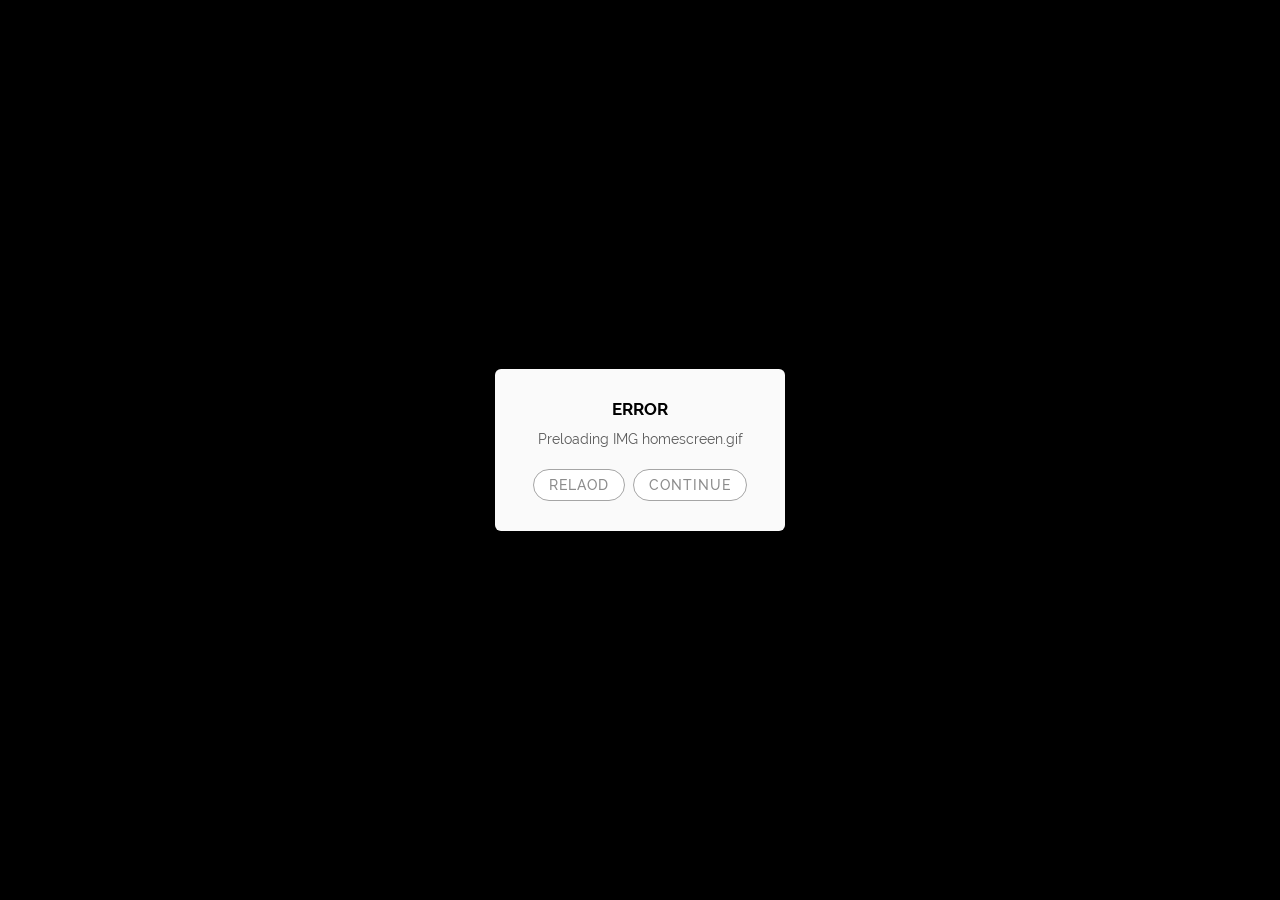
==== commit bf185aca: "File upload" ====
--- a/app.html
+++ b/app.html
@@ -1,2 +1,3 @@
 <!DOCTYPE html>
-<html xmlns="http://www.w3.org/1999/xhtml" lang="en"><head><script src="js/libs/analytics.js"></script><meta charset="utf-8" /><title>Loaferbox</title><meta name="author" content="So Far So Good" /><meta name="copyright" content="http://www.sofarsogood.fr" /><meta name="format-detection" content="telephone=no" /><meta name="msapplication-tap-highlight" content="no" /><meta name="viewport" content="user-scalable=no,initial-scale=1,minimum-scale=1,width=device-width,height=device-height,viewport-fit=cover" /><link rel="shortcut icon" type="image/png" href="img/favicon.png" /><link rel="stylesheet" type="text/css" href="css/style.min.css" /></head><body class="black"><div id="bck-global"></div><div id="app-incredibox"><div id="content" class="noselect"><div id="game"><div id="box-top"><div id="box-bt"><div id="box-bt1"><div class="bt back" id="bt-back"><div class="bck"><svg xmlns="http://www.w3.org/2000/svg" class="icn-svg"><use xlink:href="#ic-navl" xmlns:xlink="http://www.w3.org/1999/xlink"/></svg></div><div class="hitzone"></div></div><div class="bt bt-long" id="bt-stop"><div class="bck"><svg xmlns="http://www.w3.org/2000/svg" class="icn-svg"><use xlink:href="#ic-reset" xmlns:xlink="http://www.w3.org/1999/xlink"/></svg><div class="txt">RESET</div></div><div class="hitzone"></div></div><div class="bt bt-long" id="bt-random"><div class="bck"><svg xmlns="http://www.w3.org/2000/svg" class="icn-svg"><use xlink:href="#ic-random" xmlns:xlink="http://www.w3.org/1999/xlink"/></svg><div class="txt">AUTO</div></div><div class="hitzone"></div></div><div class="bt bt-long" id="bt-record"><div class="bck"><svg xmlns="http://www.w3.org/2000/svg" class="icn-svg"><use xlink:href="#ic-live" xmlns:xlink="http://www.w3.org/1999/xlink"/></svg><div class="txt">REC</div></div><div class="hitzone"></div></div><div class="bt home" id="bt-home"><div class="bck"><svg xmlns="http://www.w3.org/2000/svg" class="icn-svg"><use xlink:href="#ic-home" xmlns:xlink="http://www.w3.org/1999/xlink"/></svg></div><div class="hitzone"></div></div></div><div id="box-bt2"><div id="box-bt2-bck"></div><div id="box-bt-bonus"></div><div id="box-loader-bonus" class="box-loader"></div><div class="bt tool" id="bt-tool"><div class="bck"><svg xmlns="http://www.w3.org/2000/svg" class="icn-svg"><use xlink:href="#ic-burger" xmlns:xlink="http://www.w3.org/1999/xlink"/></svg></div><div class="hitzone"></div></div><div id="bt-clock"><div class="center"><svg xmlns="http://www.w3.org/2000/svg" class="icn-svg icn-gray"><use xlink:href="#ic-pause" xmlns:xlink="http://www.w3.org/1999/xlink"/></svg></div><canvas id="cnv-clock" width="152" height="152"></canvas><div class="hitzone"></div></div><div id="cnt-record"><span id="t-spent"></span><span id="t-duration"></span></div></div></div></div><div id="game-touch"><div id="box-stage"><div id="stage-overflow"><canvas id="cnvGame" width="1024" height="400"></canvas></div><div id="box-polo"></div></div><div id="box-video"></div><div id="fade-video"></div><div id="box-reading-bar"><div id="reading-bar"><div id="reading-block"></div><div id="reading-buffer"></div><div id="reading-marker-bonus"></div><div id="reading-marker"></div></div></div><div id="box-bottom"><div id="picto-shadow"></div><div id="box-loader-polo" class="box-loader"></div><div id="box-picto"></div><div id="watch-info"><div id="info-left"><span class="title"></span> <span class="name"></span> <span class="dedi"></span></div><div id="info-right"><div class="stat"></div><span class="date"></span></div><div class="bt" id="bt-like"><div class="bck"><div class="icn-box"><svg xmlns="http://www.w3.org/2000/svg" class="icn-svg"><use xlink:href="#ic-like" xmlns:xlink="http://www.w3.org/1999/xlink"/></svg></div></div><div class="hitzone"></div></div><div class="bt bt-long" id="bt-save"><div class="bck"><svg xmlns="http://www.w3.org/2000/svg" class="icn-svg"><use xlink:href="#ic-edit" xmlns:xlink="http://www.w3.org/1999/xlink"/></svg><div class="txt">SAVE</div></div><div class="hitzone"></div></div></div></div><div id="lock-stage"></div></div></div><div id="lock-pause"><div id="top-resume"><div id="bt-resume"><svg xmlns="http://www.w3.org/2000/svg" class="icn-svg icn-gray"><use xlink:href="#ic-play" xmlns:xlink="http://www.w3.org/1999/xlink"/></svg></div></div></div><div id="home"><div id="img-bck"></div><div id="gradient-top"></div><div id="gradient-bot"></div><div id="load-box" class="progress-box"><div class="scale"><div id="load-bar" class="progress-bar"></div></div></div><div id="img-version"></div><div id="img-titre"><div class="scale"></div></div><div id="home-bt-switch" class="bt bt-haut"><div class="bck"><svg xmlns="http://www.w3.org/2000/svg" class="icn-svg"><use xlink:href="#ic-switch" xmlns:xlink="http://www.w3.org/1999/xlink"/></svg></div><div class="txt">Versions</div><div class="hitzone"></div></div><div id="home-bt-play" class="bt"><div class="bck"><svg xmlns="http://www.w3.org/2000/svg" class="icn-svg"><use xlink:href="#ic-play" xmlns:xlink="http://www.w3.org/1999/xlink"/></svg></div><div class="hitzone"></div></div><div id="home-bt-list" class="bt bt-haut hoverLocked"><div class="bck"><svg xmlns="http://www.w3.org/2000/svg" class="icn-svg"><use xlink:href="#ic-mixlist" xmlns:xlink="http://www.w3.org/1999/xlink"/></svg></div><div class="txt">Mixlist</div><div class="ic-locked"><svg xmlns="http://www.w3.org/2000/svg" class="icn-svg"><use xlink:href="#ic-lock" xmlns:xlink="http://www.w3.org/1999/xlink"/></svg></div><div class="hitzone"></div><div class="notif"></div></div><div id="home-bt-album"><div class="bck"><svg xmlns="http://www.w3.org/2000/svg" class="icn-svg"><use xlink:href="#ic-mix" xmlns:xlink="http://www.w3.org/1999/xlink"/></svg></div><div class="hitzone"></div></div><div id="home-bt-info" class="bt"><div class="bck"><svg xmlns="http://www.w3.org/2000/svg" class="icn-svg"><use xlink:href="#ic-info" xmlns:xlink="http://www.w3.org/1999/xlink"/></svg></div><div class="hitzone"></div></div><div id="home-bt-param" class="bt"><div class="bck"><svg xmlns="http://www.w3.org/2000/svg" class="icn-svg"><use xlink:href="#ic-settings" xmlns:xlink="http://www.w3.org/1999/xlink"/></svg></div><div class="hitzone"></div></div><div id="home-dedicated"></div></div><div id="mixlist"><div class="bac"></div><div class="scale"><div id="poplist"><div class="tabbox"><div class="tab icon" id="tab-latest"><div class="icon"><svg xmlns="http://www.w3.org/2000/svg" class="icn-svg"><use xlink:href="#ic-live-mini" xmlns:xlink="http://www.w3.org/1999/xlink"/></svg></div><div class="txt">Latest</div></div><div class="tab icon" id="tab-top50"><div class="icon"><svg xmlns="http://www.w3.org/2000/svg" class="icn-svg"><use xlink:href="#ic-trophy-mini" xmlns:xlink="http://www.w3.org/1999/xlink"/></svg></div><div class="txt">Top 50</div></div><div class="tab icon" id="tab-search"><div class="icon"><svg xmlns="http://www.w3.org/2000/svg" class="icn-svg"><use xlink:href="#ic-search-mini" xmlns:xlink="http://www.w3.org/1999/xlink"/></svg></div><div class="txt">Search</div></div><div class="tab icon" id="tab-mixlist"><div class="icon"><svg xmlns="http://www.w3.org/2000/svg" class="icn-svg"><use xlink:href="#ic-mixlist-mini" xmlns:xlink="http://www.w3.org/1999/xlink"/></svg></div><div class="txt">Mixlist</div><div class="notif"></div></div></div><div class="scrollbox"><div class="scroll filter" id="list-mymix"><div class="boxline"></div><div class="boxinfo"></div><div class="spinner-box spin"><svg xmlns="http://www.w3.org/2000/svg" class="icn-svg col-version"><use xlink:href="#ic-loader" xmlns:xlink="http://www.w3.org/1999/xlink"/></svg></div></div><div class="scroll filter" id="list-myfav"><div class="boxline"></div><div class="boxinfo"></div><div class="spinner-box spin"><svg xmlns="http://www.w3.org/2000/svg" class="icn-svg col-version"><use xlink:href="#ic-loader" xmlns:xlink="http://www.w3.org/1999/xlink"/></svg></div></div><div class="scroll" id="list-latest"><div class="boxline"></div><div class="boxinfo"></div><div class="spinner-box spin"><svg xmlns="http://www.w3.org/2000/svg" class="icn-svg col-version"><use xlink:href="#ic-loader" xmlns:xlink="http://www.w3.org/1999/xlink"/></svg></div></div><div class="scroll filter" id="list-day"><div class="boxline"></div><div class="boxinfo"></div><div class="spinner-box spin"><svg xmlns="http://www.w3.org/2000/svg" class="icn-svg col-version"><use xlink:href="#ic-loader" xmlns:xlink="http://www.w3.org/1999/xlink"/></svg></div></div><div class="scroll filter" id="list-week"><div class="boxline"></div><div class="boxinfo"></div><div class="spinner-box spin"><svg xmlns="http://www.w3.org/2000/svg" class="icn-svg col-version"><use xlink:href="#ic-loader" xmlns:xlink="http://www.w3.org/1999/xlink"/></svg></div></div><div class="scroll filter" id="list-month"><div class="boxline"></div><div class="boxinfo"></div><div class="spinner-box spin"><svg xmlns="http://www.w3.org/2000/svg" class="icn-svg col-version"><use xlink:href="#ic-loader" xmlns:xlink="http://www.w3.org/1999/xlink"/></svg></div></div><div class="scroll filter" id="list-year"><div class="boxline"></div><div class="boxinfo"></div><div class="spinner-box spin"><svg xmlns="http://www.w3.org/2000/svg" class="icn-svg col-version"><use xlink:href="#ic-loader" xmlns:xlink="http://www.w3.org/1999/xlink"/></svg></div></div><div class="scroll search" id="list-search"><div class="boxline"></div><div class="boxinfo"></div><div class="spinner-box spin"><svg xmlns="http://www.w3.org/2000/svg" class="icn-svg col-version"><use xlink:href="#ic-loader" xmlns:xlink="http://www.w3.org/1999/xlink"/></svg></div></div></div><div class="boxfilter" id="searchbox"><div class="tab-filter"><div class="bt-mini color" id="bt-name"><div class="txt">DJ name</div><div class="hitzone"></div></div><div class="bt-mini color" id="bt-title"><div class="txt">Mix title</div><div class="hitzone"></div></div><div class="bt-mini color" id="bt-dedi"><div class="txt">Dedicated to</div><div class="hitzone"></div></div></div><form action="javascript:clickBtSearch()" method="post" target="_self"><div class="formline"><input type="text" id="input-search" name="input-search" placeholder="Search for a mix" value="" maxlength="26" autocomplete="off" autocorrect="off" spellcheck="false" /></div><div class="bt search" id="bt-search"><div class="bck"><svg xmlns="http://www.w3.org/2000/svg" class="icn-svg"><use xlink:href="#ic-search" xmlns:xlink="http://www.w3.org/1999/xlink"/></svg></div><div class="hitzone"></div></div><input type="submit" style="visibility:hidden;position:absolute" /></form></div><div class="boxfilter" id="top50box"><div class="tab-filter"><div class="bt-mini color" id="bt-day"><div class="txt">Day</div><div class="hitzone"></div></div><div class="bt-mini color" id="bt-week"><div class="txt">Week</div><div class="hitzone"></div></div><div class="bt-mini color" id="bt-month"><div class="txt">Month</div><div class="hitzone"></div></div><div class="bt-mini color" id="bt-year"><div class="txt">Year</div><div class="hitzone"></div></div></div></div><div class="boxfilter" id="mixlistbox"><div class="tab-filter"><div class="bt-mini color" id="bt-mymix"><div class="icn-box"><svg xmlns="http://www.w3.org/2000/svg" class="icn-svg"><use xlink:href="#ic-user-mini" xmlns:xlink="http://www.w3.org/1999/xlink"/></svg></div><div class="txt">My mix</div><div class="hitzone"></div><div class="notif"></div></div><div class="bt-mini color" id="bt-myfav"><div class="icn-box"><svg xmlns="http://www.w3.org/2000/svg" class="icn-svg"><use xlink:href="#ic-rate-mini" xmlns:xlink="http://www.w3.org/1999/xlink"/></svg></div><div class="txt">My Fav</div><div class="hitzone"></div></div></div></div></div></div></div><div class="box-popup" id="pop-switch"><div class="bac"></div><div class="flex"><div class="scale"><div class="box"><div class="pop"><div class="container"><div class="title">Enjoy other versions</div><div id="sp-select"><div class="icon" id="icon1"><div class="img"></div><div class="txt"></div><div class="bul"><svg xmlns="http://www.w3.org/2000/svg" class="icn-svg"><use xlink:href="#ic-check" xmlns:xlink="http://www.w3.org/1999/xlink"/></svg></div></div><div class="icon" id="icon2"><div class="img"></div><div class="txt"></div><div class="bul"><svg xmlns="http://www.w3.org/2000/svg" class="icn-svg"><use xlink:href="#ic-check" xmlns:xlink="http://www.w3.org/1999/xlink"/></svg></div></div><div class="icon" id="icon3"><div class="img"></div><div class="txt"></div><div class="bul"><svg xmlns="http://www.w3.org/2000/svg" class="icn-svg"><use xlink:href="#ic-check" xmlns:xlink="http://www.w3.org/1999/xlink"/></svg></div></div><div class="icon" id="icon4"><div class="img"></div><div class="txt"></div><div class="bul"><svg xmlns="http://www.w3.org/2000/svg" class="icn-svg"><use xlink:href="#ic-check" xmlns:xlink="http://www.w3.org/1999/xlink"/></svg></div></div><div class="icon" id="icon5"><div class="img"></div><div class="txt"></div><div class="bul"><svg xmlns="http://www.w3.org/2000/svg" class="icn-svg"><use xlink:href="#ic-check" xmlns:xlink="http://www.w3.org/1999/xlink"/></svg></div></div><div class="icon" id="icon6"><div class="img"></div><div class="txt"></div><div class="bul"><svg xmlns="http://www.w3.org/2000/svg" class="icn-svg"><use xlink:href="#ic-check" xmlns:xlink="http://www.w3.org/1999/xlink"/></svg></div></div><div class="icon" id="icon7"><div class="img"></div><div class="txt"></div><div class="bul"><svg xmlns="http://www.w3.org/2000/svg" class="icn-svg"><use xlink:href="#ic-check" xmlns:xlink="http://www.w3.org/1999/xlink"/></svg></div></div></div></div></div></div></div></div></div><div class="box-popup" id="pop-album"><div class="bac"></div><div class="flex"><div class="scale"><div class="box"><div class="pop"><div id="img-album"><img src="img/popup-album.png" width="600" height="350" /></div><div class="container"><div class="text">Discover a remastered collection of the 7 versions of Incredibox for its 10th anniversary. Listen to the grooves right now!</div><div class="bt-mini light" id="bt-album"><div class="txt">Listen the album</div><div class="hitzone"></div></div></div></div></div></div></div></div><div class="box-popup with-tab" id="pop-info"><div class="bac"></div><div class="flex"><div class="scale"><div class="box"><div class="box-tab"><div class="tab" id="tab-tuto">Help</div><div class="tab" id="tab-credit">Credits</div><div class="tab" id="tab-follow">Follow</div></div><div class="pop" id="pop-tuto"><div class="container"><div class="slideshow"><div class="overflow-box"><div class="img-box"><div class="img tuto1"><img src="img/info-didac1.png" width="525px" height="280px" /><div class="txt-box"><div class="txt"></div></div></div><div class="img tuto2"><img src="img/info-didac2.png" width="525px" height="280px" /><div class="txt-box"><div class="txt"></div></div></div><div class="img tuto3"><img src="img/info-didac3.png" width="525px" height="280px" /><div class="txt-box"><div class="txt"></div></div></div><div class="img tuto4"><img src="img/info-didac4.png" width="525px" height="280px" /><div class="txt-box"><div class="txt"></div></div></div><div class="img tuto5"><img src="img/info-didac5.png" width="525px" height="280px" /><div class="txt-box"><div class="txt"></div></div></div><div class="clear"></div></div></div><div class="nav-box"><div class="bt"><div class="bck"><svg xmlns="http://www.w3.org/2000/svg" class="icn-svg"><use xlink:href="#ic-navl" xmlns:xlink="http://www.w3.org/1999/xlink"/></svg></div><div class="hitzone"></div></div><div class="bt"><div class="bck"><svg xmlns="http://www.w3.org/2000/svg" class="icn-svg"><use xlink:href="#ic-navr" xmlns:xlink="http://www.w3.org/1999/xlink"/></svg></div><div class="hitzone"></div></div></div></div></div></div><div class="pop" id="pop-credit"><div class="container"><div class="logo"></div><div class="text" id="copy">Created by SO FAR SO GOOD<br />Copyright © 2019 SO FAR SO GOOD. All rights reserved.</div><hr /><div class="text moyen" id="team">Allan Durand: Director, code &amp; animation<br />Romain Delambily: Design &amp; illustration<br />Incredible Polo: Music &amp; sound design</div><hr /><div class="bt-mini light bt-ic" id="bt-feedback"><div class="icn-box"><svg xmlns="http://www.w3.org/2000/svg" class="icn-svg"><use xlink:href="#ic-mail" xmlns:xlink="http://www.w3.org/1999/xlink"/></svg></div><div class="txt">Feedback</div><div class="hitzone"></div></div><div class="bt-mini light bt-ic" id="bt-faq"><div class="icn-box"><svg xmlns="http://www.w3.org/2000/svg" class="icn-svg"><use xlink:href="#ic-help" xmlns:xlink="http://www.w3.org/1999/xlink"/></svg></div><div class="txt">FAQ</div><div class="hitzone"></div></div><div class="bt-mini light bt-ic" id="bt-rating"><div class="icn-box"><svg xmlns="http://www.w3.org/2000/svg" class="icn-svg"><use xlink:href="#ic-rate" xmlns:xlink="http://www.w3.org/1999/xlink"/></svg></div><div class="txt">Rating</div><div class="hitzone"></div></div></div></div><div class="pop" id="pop-follow"><div class="container"><div class="title" id="git">Get in touch</div><div class="btbox"><div class="bt facebook color"><div class="bck"><svg xmlns="http://www.w3.org/2000/svg" class="icn-svg"><use xlink:href="#ic-facebook" xmlns:xlink="http://www.w3.org/1999/xlink"/></svg></div><div class="hitzone"></div></div><div class="bt twitter color"><div class="bck"><svg xmlns="http://www.w3.org/2000/svg" class="icn-svg"><use xlink:href="#ic-twitter" xmlns:xlink="http://www.w3.org/1999/xlink"/></svg></div><div class="hitzone"></div></div><div class="bt instagram color"><div class="bck"><svg xmlns="http://www.w3.org/2000/svg" class="icn-svg"><use xlink:href="#ic-instagram" xmlns:xlink="http://www.w3.org/1999/xlink"/></svg></div><div class="hitzone"></div></div><div class="bt youtube color"><div class="bck"><svg xmlns="http://www.w3.org/2000/svg" class="icn-svg"><use xlink:href="#ic-youtube" xmlns:xlink="http://www.w3.org/1999/xlink"/></svg></div><div class="hitzone"></div></div><div class="bt tumblr color"><div class="bck"><svg xmlns="http://www.w3.org/2000/svg" class="icn-svg"><use xlink:href="#ic-tumblr" xmlns:xlink="http://www.w3.org/1999/xlink"/></svg></div><div class="hitzone"></div></div></div><hr /><div class="title" id="shop">Shop</div><div id="img-shop"><img src="img/shop-img.png" width="525" height="180" /></div></div></div></div></div></div></div><div class="box-popup with-tab" id="pop-param"><div class="bac"></div><div class="flex"><div class="scale"><div class="box"><div class="box-tab"><div class="tab" id="tab-language">Language</div><div class="tab" id="tab-setting">Settings</div></div><div class="pop" id="pop-language"><div class="container"><div class="box-lang"></div></div></div><div class="pop" id="pop-setting"><div class="container"><div class="paramline" id="param-dark"><span class="label">Dark mode</span><div class="bt-mini bt-onoff hoverLocked"><div class="slider"></div><div class="ic-locked"><svg xmlns="http://www.w3.org/2000/svg" class="icn-svg"><use xlink:href="#ic-lock" xmlns:xlink="http://www.w3.org/1999/xlink"/></svg></div><div class="hitzone"></div></div></div><hr /><div class="paramline" id="param-safe"><span class="label">Safe mode (parental control)</span> <span class="ic-info"><svg xmlns="http://www.w3.org/2000/svg" class="icn-svg"><use xlink:href="#ic-help" xmlns:xlink="http://www.w3.org/1999/xlink"/></svg><div class="hitzone"></div></span><div class="bt-mini bt-onoff hoverLocked"><div class="slider"></div><div class="ic-locked"><svg xmlns="http://www.w3.org/2000/svg" class="icn-svg"><use xlink:href="#ic-lock" xmlns:xlink="http://www.w3.org/1999/xlink"/></svg></div><div class="hitzone"></div></div></div><hr /><div class="paramline" id="param-reset"><span class="label">Reset bonuses progression</span> <span class="ic-info"><svg xmlns="http://www.w3.org/2000/svg" class="icn-svg"><use xlink:href="#ic-help" xmlns:xlink="http://www.w3.org/1999/xlink"/></svg><div class="hitzone"></div></span><div class="bt-mini light hoverLocked"><div class="txt">Reset</div><div class="ic-locked"><svg xmlns="http://www.w3.org/2000/svg" class="icn-svg"><use xlink:href="#ic-lock" xmlns:xlink="http://www.w3.org/1999/xlink"/></svg></div><div class="hitzone"></div></div></div><hr /><div class="paramline" id="param-recover"><span class="label">Recover all mixes</span> <span class="ic-info"><svg xmlns="http://www.w3.org/2000/svg" class="icn-svg"><use xlink:href="#ic-help" xmlns:xlink="http://www.w3.org/1999/xlink"/></svg><div class="hitzone"></div></span><div class="bt-mini light hoverLocked"><div class="txt">Recover</div><div class="ic-locked"><svg xmlns="http://www.w3.org/2000/svg" class="icn-svg"><use xlink:href="#ic-lock" xmlns:xlink="http://www.w3.org/1999/xlink"/></svg></div><div class="hitzone"></div></div></div><hr /><div class="text mini">Version 0.5.0</div></div></div></div></div></div></div><div class="box-popup" id="pop-popup"><div class="bac"></div><div class="flex"><div class="scale"><div class="box"><div class="pop"><span class="icon"><svg xmlns="http://www.w3.org/2000/svg" class="icn-svg"><use xlink:href="#ic-close" xmlns:xlink="http://www.w3.org/1999/xlink"/></svg></span><div class="container"><div class="title"></div><div class="text"></div><div class="content"></div></div></div></div></div></div></div></div><div class="box-popup" id="pop-dialog"><div class="bac"></div><div class="flex"><div class="scale"><div class="box"><div class="pop"><div class="container"><div class="title">TITLE</div><div class="text">Text</div><div class="content"></div></div></div></div></div></div></div></div><div id="lock-all"></div><div id="fade-all" class="fadeIn"></div><script src="cordova.js"></script><script src="js/libs/SocialSharing.js"></script><script src="js/libs/jquery.js"></script><script src="js/libs/TweenMax.min.js"></script><script src="js/libs/EasePack.min.js"></script><script src="js/libs/ScrollToPlugin.min.js"></script><script src="js/libs/Raf.js"></script><script src="js/main.min.js"></script><svg aria-hidden="true" style="position: absolute; width: 0; height: 0; overflow: hidden;" version="1.1" xmlns="http://www.w3.org/2000/svg" xmlns:xlink="http://www.w3.org/1999/xlink"><defs><symbol id="ic-lock" viewBox="0 0 32 32"><path d="M21.579 13.333h-1.28v-2.453c0-1.968-1.877-4.112-4.347-4.16-2.317 0.044-4.196 1.86-4.341 4.147l-0.001 0.013v2.453h-1.189c-0.010-0-0.021-0.001-0.033-0.001-0.571 0-1.035 0.463-1.035 1.035 0 0.011 0 0.023 0.001 0.034l-0-0.002v7.909c-0 0.010-0.001 0.021-0.001 0.032 0 0.571 0.463 1.035 1.035 1.035 0.011 0 0.023-0 0.034-0.001l-0.002 0h11.157c0.010 0 0.021 0 0.032 0 0.571 0 1.035-0.463 1.035-1.035 0-0.011-0-0.023-0.001-0.034l0 0.002v-7.861c0.001-0.014 0.001-0.031 0.001-0.048 0-0.589-0.478-1.067-1.067-1.067-0 0-0.001 0-0.001 0h0zM13.211 10.928c0.112-1.427 1.298-2.542 2.744-2.542s2.632 1.115 2.743 2.533l0.001 0.010v2.464h-5.488z"/></symbol><symbol id="ic-apple" viewBox="0 0 32 32"><path d="M20.603 14.997c0.020-1.423 0.776-2.665 1.903-3.366l0.017-0.010c-0.734-1.033-1.91-1.711-3.247-1.755l-0.007-0c-1.371-0.144-2.699 0.8-3.392 0.8s-1.787-0.8-2.944-0.779c-1.562 0.052-2.91 0.924-3.631 2.197l-0.011 0.022c-1.6 2.725-0.4 6.725 1.109 8.923 0.752 1.067 1.637 2.283 2.789 2.24s1.557-0.715 2.923-0.715 1.744 0.715 2.928 0.688 1.973-1.067 2.704-2.171c0.516-0.72 0.938-1.554 1.22-2.449l0.017-0.063c-1.404-0.601-2.372-1.968-2.379-3.562v-0.001z"/><path d="M18.373 8.421c0.574-0.681 0.923-1.568 0.923-2.537 0-0.106-0.004-0.21-0.012-0.314l0.001 0.014c-1.048 0.112-1.963 0.609-2.615 1.345l-0.004 0.004c-0.582 0.655-0.937 1.523-0.937 2.473 0 0.091 0.003 0.18 0.010 0.269l-0.001-0.012c0.011 0 0.025 0 0.038 0 1.046 0 1.98-0.482 2.591-1.237l0.005-0.006z"/></symbol><symbol id="ic-at" viewBox="0 0 32 32"><path d="M15.765 8.133c-4.266 0.006-7.722 3.466-7.722 7.733 0 4.271 3.462 7.733 7.733 7.733 1.156 0 2.252-0.253 3.237-0.708l-0.048 0.020c0.277-0.136 0.464-0.416 0.464-0.739 0-0.133-0.032-0.258-0.087-0.369l0.002 0.005c-0.138-0.279-0.421-0.467-0.748-0.467-0.132 0-0.256 0.031-0.367 0.085l0.005-0.002c-0.643 0.217-1.383 0.343-2.153 0.343-0.108 0-0.214-0.002-0.321-0.007l0.015 0.001c-0.029 0.001-0.063 0.001-0.097 0.001-3.187 0-5.771-2.584-5.771-5.771 0-0.034 0-0.068 0.001-0.102l-0 0.005c-0.001-0.029-0.001-0.063-0.001-0.097 0-3.187 2.584-5.771 5.771-5.771 0.034 0 0.068 0 0.102 0.001l-0.005-0c0.033-0.001 0.073-0.001 0.112-0.001 3.187 0 5.771 2.584 5.771 5.771 0 0.025-0 0.050-0 0.074l0-0.004c-0.032 0.581-0.123 1.744-0.725 2.171-0.306 0.199-0.68 0.317-1.081 0.317-0.196 0-0.386-0.028-0.565-0.081l0.014 0.004c-0.667-0.16-1.067-0.832-0.917-1.973l0.373-2.853c0.002-0.025 0.003-0.054 0.003-0.083 0-0.441-0.281-0.815-0.674-0.955l-0.007-0.002c-0.447-0.153-0.961-0.241-1.496-0.241-0.037 0-0.073 0-0.109 0.001l0.005-0c-2.768-0.080-4.469 2.395-4.395 4.741-0.001 0.021-0.001 0.045-0.001 0.070 0 1.286 1.032 2.331 2.314 2.352l0.002 0c0.038 0.002 0.082 0.003 0.127 0.003 1.028 0 1.918-0.592 2.346-1.454l0.007-0.015c0.224 1.025 1.015 1.818 2.020 2.045l0.018 0.003c0.332 0.099 0.713 0.155 1.107 0.155 0.433 0 0.851-0.069 1.242-0.195l-0.028 0.008c1.024-0.299 2.24-1.477 2.24-4.016 0 0 0-0 0-0 0-4.263-3.45-7.721-7.711-7.733h-0.001zM16.576 15.696c-0.341 0.912-0.928 1.824-1.637 1.851s-0.955-0.192-0.976-0.917c-0.048-1.483 0.971-2.736 2.251-2.763 0.068-0.007 0.147-0.011 0.227-0.011s0.159 0.004 0.237 0.011l-0.010-0.001c0.101 0 0.272 0.101 0.267 0.213-0.037 0.59-0.165 1.141-0.37 1.652l0.013-0.036z"/></symbol><symbol id="ic-burger" viewBox="0 0 32 32"><path d="M20.88 12.267h-9.76c-0.442 0-0.8-0.358-0.8-0.8s0.358-0.8 0.8-0.8v0h9.76c0.442 0 0.8 0.358 0.8 0.8s-0.358 0.8-0.8 0.8v0z"/><path d="M20.88 16.8h-9.76c-0.442 0-0.8-0.358-0.8-0.8s0.358-0.8 0.8-0.8v0h9.76c0.442 0 0.8 0.358 0.8 0.8s-0.358 0.8-0.8 0.8v0z"/><path d="M20.88 21.333h-9.76c-0.442 0-0.8-0.358-0.8-0.8s0.358-0.8 0.8-0.8v0h9.76c0.442 0 0.8 0.358 0.8 0.8s-0.358 0.8-0.8 0.8v0z"/></symbol><symbol id="ic-check" viewBox="0 0 32 32"><path d="M16 21.867c0.133-0.277 3.365-6.88 7.003-10.283 0.199-0.183 0.326-0.441 0.336-0.729l0-0.002c-0.003-0.587-0.48-1.061-1.067-1.061-0.268 0-0.513 0.099-0.7 0.262l0.001-0.001c-2.779 2.592-5.264 6.773-6.496 9.067l-0.315 0.576-0.48-0.496-4.384-4.24c-0.186-0.181-0.441-0.293-0.722-0.293-0.003 0-0.006 0-0.009 0h0c-0.008-0-0.018-0-0.027-0-0.574 0-1.040 0.466-1.040 1.040 0 0.009 0 0.019 0 0.028l-0-0.001c0.003 0.29 0.125 0.55 0.32 0.736l0 0 5.867 5.691c0.19 0.181 0.447 0.292 0.73 0.293h0c0.027 0.002 0.059 0.004 0.091 0.004s0.063-0.001 0.095-0.004l-0.004 0c0.354-0.055 0.646-0.276 0.797-0.58l0.003-0.006z"/></symbol><symbol id="ic-close" viewBox="0 0 32 32"><path d="M21.333 20.021l-4.037-4.021 4.005-4.021c0.168-0.165 0.273-0.394 0.273-0.648s-0.104-0.483-0.272-0.648l-0-0c-0.166-0.168-0.396-0.272-0.651-0.272h-0c-0.001 0-0.002 0-0.002 0-0.252 0-0.48 0.104-0.643 0.272l-0 0-4.005 4.016-4.032-4.032c-0.167-0.165-0.396-0.267-0.649-0.267-0.001 0-0.001 0-0.002 0h0c-0.253 0.001-0.483 0.102-0.651 0.267l0-0c-0.166 0.167-0.268 0.397-0.268 0.651s0.103 0.484 0.269 0.651l4.032 4.032-4 4.021c-0.163 0.166-0.263 0.394-0.263 0.645 0 0.506 0.408 0.918 0.913 0.923h0c0.004 0 0.010 0 0.015 0 0.247 0 0.471-0.098 0.636-0.256l-0 0 4-4.032 4.032 4.032c0.167 0.166 0.397 0.268 0.651 0.268 0.51 0 0.924-0.414 0.924-0.924 0-0.256-0.105-0.489-0.273-0.656l-0-0z"/></symbol><symbol id="ic-copy" viewBox="0 0 32 32"><path d="M18.133 11.467h-9.067c-0.442 0-0.8 0.358-0.8 0.8v0 11.2c0 0.442 0.358 0.8 0.8 0.8v0h9.067c0.442 0 0.8-0.358 0.8-0.8v0-11.2c0-0.442-0.358-0.8-0.8-0.8v0zM17.333 22.667h-7.467v-9.6h7.467z"/><path d="M22.933 7.733h-9.067c-0.442 0-0.8 0.358-0.8 0.8v0 0.8h9.067v9.6h-1.067v1.6h1.867c0.442 0 0.8-0.358 0.8-0.8v0-11.2c0-0.442-0.358-0.8-0.8-0.8v0z"/></symbol><symbol id="ic-downcloud" viewBox="0 0 32 32"><path d="M19.227 20.437l-0.533 0.533-1.893 1.899v-5.867h-1.6v5.867l-2.4-2.432c-0.145-0.143-0.345-0.232-0.565-0.232s-0.42 0.088-0.565 0.232l0-0c-0.145 0.146-0.234 0.346-0.234 0.568s0.090 0.422 0.234 0.568l3.792 3.792c0.139 0.138 0.328 0.227 0.537 0.235l0.002 0c0 0 0.001 0 0.002 0 0.22 0 0.42-0.090 0.564-0.235l3.792-3.792c0.145-0.146 0.234-0.346 0.234-0.568s-0.090-0.422-0.234-0.568l0 0c-0.145-0.143-0.345-0.232-0.565-0.232s-0.42 0.088-0.565 0.232l0-0z"/><path d="M22.304 12.336v0c0-0.123 0-0.245 0-0.373-0.003-3.070-2.492-5.557-5.563-5.557-2.141 0-3.999 1.21-4.929 2.983l-0.015 0.031c-0.177-0.027-0.383-0.044-0.593-0.048l-0.004-0c-2.251 0-4.077 1.824-4.080 4.074v0c0 2.256 1.829 3.547 4.080 3.547h4v-3.808c0-0.442 0.358-0.8 0.8-0.8s0.8 0.358 0.8 0.8v0 3.808h5.504c1.435 0 2.597-0.629 2.597-2.059 0-1.434-1.163-2.597-2.597-2.597v0z"/></symbol><symbol id="ic-download" viewBox="0 0 32 32"><path d="M13.968 18.027v0l1.429 1.424c0.154 0.155 0.367 0.251 0.603 0.251s0.449-0.096 0.603-0.251l0-0 1.429-1.424 3.989-3.989c0.155-0.156 0.25-0.371 0.251-0.608v-0c0-0.001 0-0.001 0-0.002 0-0.474-0.384-0.859-0.859-0.859-0.24 0-0.457 0.099-0.613 0.258l-0 0-0.533 0.571-3.413 3.387v-9.067c0-0.471-0.382-0.853-0.853-0.853s-0.853 0.382-0.853 0.853v0 9.067l-3.947-3.957c-0.155-0.153-0.368-0.247-0.603-0.247-0.471 0-0.854 0.379-0.859 0.849v0c0 0.237 0.096 0.452 0.251 0.608l-0-0z"/><path d="M21.536 21.6h-11.072c-0.442 0-0.8 0.358-0.8 0.8s0.358 0.8 0.8 0.8v0h11.072c0.442 0 0.8-0.358 0.8-0.8s-0.358-0.8-0.8-0.8v0z"/></symbol><symbol id="ic-edit" viewBox="0 0 32 32"><path d="M9.6 12.267h8.8l0.533-1.6h-9.333c-0.442 0-0.8 0.358-0.8 0.8s0.358 0.8 0.8 0.8v0z"/><path d="M9.6 16.8h7.328l0.533-1.6h-7.861c-0.442 0-0.8 0.358-0.8 0.8s0.358 0.8 0.8 0.8v0z"/><path d="M9.515 19.733c-0.442 0-0.8 0.358-0.8 0.8s0.358 0.8 0.8 0.8v0h5.952l0.533-1.6h-6.485z"/><path d="M24.533 11.733l0.613-1.867c0.017-0.049 0.026-0.106 0.026-0.165 0-0.235-0.152-0.435-0.364-0.506l-0.004-0.001-2.325-0.763c-0.049-0.017-0.106-0.026-0.165-0.026-0.235 0-0.435 0.152-0.506 0.364l-0.001 0.004-0.619 1.893z"/><path d="M20.523 12.683l-2.965 9.067c-0.018 0.051-0.029 0.111-0.029 0.172 0 0.016 0.001 0.032 0.002 0.048l-0-0.002 0.56 3.611c0.001 0.032 0.027 0.057 0.059 0.057 0.020 0 0.037-0.010 0.048-0.025l0-0 2.603-2.587c0.049-0.053 0.087-0.118 0.111-0.188l0.001-0.004 2.965-9.067z"/></symbol><symbol id="ic-exclusive" viewBox="0 0 32 32"><path d="M21.536 20.709h-11.072c-0.442 0-0.8 0.358-0.8 0.8s0.358 0.8 0.8 0.8v0h11.072c0.442 0 0.8-0.358 0.8-0.8s-0.358-0.8-0.8-0.8v0z"/><path d="M10.667 18.133h10.763c0.005 0 0.010 0 0.016 0 0.392 0 0.724-0.255 0.841-0.607l0.002-0.006 1.797-6.064c0.003-0.011 0.005-0.024 0.005-0.037 0-0.082-0.067-0.149-0.149-0.149-0.032 0-0.061 0.010-0.085 0.027l0-0-5.221 3.568-2.448-7.467c-0.023-0.058-0.079-0.098-0.144-0.098s-0.121 0.040-0.144 0.097l-0 0.001-2.443 7.467-5.221-3.568c-0.024-0.016-0.053-0.026-0.085-0.026-0.082 0-0.149 0.067-0.149 0.149 0 0.013 0.002 0.026 0.005 0.038l-0-0.001 1.797 6.064c0.118 0.359 0.451 0.614 0.843 0.614 0.008 0 0.015-0 0.023-0l-0.001 0z"/></symbol><symbol id="ic-external" viewBox="0 0 32 32"><path d="M24 8.8c0-0.442-0.358-0.8-0.8-0.8v0h-5.333c-0.222 0.001-0.424 0.090-0.571 0.235l0-0c-0.141 0.145-0.227 0.343-0.227 0.561 0 0.431 0.339 0.783 0.764 0.804l0.002 0h3.435l-2.133 2.133h0.331c0.442 0 0.8 0.358 0.8 0.8v0 0.331l2.133-2.133v3.435c0 0.442 0.358 0.8 0.8 0.8s0.8-0.358 0.8-0.8v0-3.499z"/><path d="M18.245 14.885l-3.28 3.28c-0.142 0.133-0.334 0.215-0.545 0.215-0.442 0-0.8-0.358-0.8-0.8 0-0.211 0.082-0.403 0.215-0.546l-0 0 5.301-5.301h-9.803c-0.442 0-0.8 0.358-0.8 0.8v0 10.133c0 0.442 0.358 0.8 0.8 0.8v0h10.133c0.442 0 0.8-0.358 0.8-0.8v0-9.803l-2.021 2.021z"/></symbol><symbol id="ic-eye" viewBox="0 0 32 32"><path d="M23.931 15.739c-1.851-3.285-4.8-5.248-7.931-5.248s-6.080 1.963-7.931 5.248c-0.045 0.076-0.071 0.168-0.071 0.267s0.027 0.19 0.073 0.269l-0.001-0.003c1.851 3.285 4.8 5.248 7.931 5.248s6.080-1.963 7.931-5.248c0.045-0.076 0.071-0.168 0.071-0.267s-0.027-0.19-0.073-0.269l0.001 0.003zM16 18.597c-1.437 0-2.603-1.165-2.603-2.603s1.165-2.603 2.603-2.603c1.437 0 2.603 1.165 2.603 2.603 0 0.002 0 0.004 0 0.006v-0c-0.003 1.435-1.167 2.597-2.603 2.597 0 0 0 0 0 0v0z"/></symbol><symbol id="ic-facebook" viewBox="0 0 32 32"><path d="M19.867 16.592h-3.013v7.408h-2.853v-7.408h-1.995v-2.848h1.995v-2.315c0-1.787 1.301-3.429 3.963-3.429 0.686 0 1.363 0.037 2.029 0.109l-0.083-0.007v2.491h-1.835c-0.96 0-1.221 0.443-1.221 1.179v1.979h3.141z"/></symbol><symbol id="ic-fan" viewBox="0 0 32 32"><path d="M23.312 12.757h-4.171c-0.661 0-0.448-0.288-0.448-0.288 0.282-0.509 0.543-1.105 0.751-1.726l0.022-0.077c0.21-0.512 0.331-1.106 0.331-1.728 0-0.671-0.142-1.309-0.396-1.886l0.012 0.030s-0.448-0.997-1.264-0.901-0.672 0.971-0.672 0.971c-0.001 0.633-0.094 1.244-0.268 1.821l0.012-0.045c-0.158 0.567-0.417 1.061-0.758 1.485l0.006-0.008c-0.533 0.661-1.125 1.264-1.723 1.963-0.752 0.885-1.163 1.44-1.163 2.891v6.859c0 0.645 0.485 0.645 0.485 0.645s6.971-0.176 7.429-0.208c0.549-0.021 1.007-0.394 1.155-0.898l0.002-0.009c0.008-0.050 0.012-0.107 0.012-0.166 0-0.409-0.216-0.768-0.541-0.968l-0.005-0.003c-0.022-0.012-0.037-0.035-0.037-0.061s0.015-0.049 0.037-0.061l0-0c0.58-0.098 1.042-0.512 1.208-1.056l0.003-0.011c0.005-0.041 0.008-0.090 0.008-0.138 0-0.452-0.251-0.845-0.62-1.048l-0.006-0.003c-0.019-0.007-0.033-0.023-0.037-0.042l-0-0c-0.001-0.005-0.002-0.011-0.002-0.017 0-0.033 0.024-0.061 0.055-0.068l0-0c0.667-0.019 1.217-0.499 1.343-1.132l0.001-0.009c0.002-0.030 0.004-0.066 0.004-0.102 0-0.574-0.341-1.069-0.832-1.292l-0.009-0.004c-0.015-0.008-0.026-0.021-0.032-0.037l-0-0c-0.003-0.007-0.005-0.016-0.005-0.025 0-0.030 0.020-0.056 0.047-0.066l0-0c0.638-0.157 1.131-0.652 1.283-1.279l0.002-0.012c0.010-0.055 0.015-0.118 0.015-0.183 0-0.616-0.499-1.115-1.115-1.115-0.043 0-0.085 0.002-0.127 0.007l0.005-0z"/><path d="M11.243 13.979l-2.709 0.075c-0.409 0-0.741 0.332-0.741 0.741v0 7.365c-0 0.008-0 0.017-0 0.027 0 0.411 0.332 0.744 0.742 0.747h0l2.715-0.075c0.409 0 0.741-0.332 0.741-0.741v0-7.392c0-0.412-0.334-0.747-0.747-0.747v0z"/></symbol><symbol id="ic-help" viewBox="0 0 32 32"><path d="M21.019 10.901c-0.595-2.081-2.48-3.579-4.716-3.579-0.030 0-0.059 0-0.089 0.001l0.004-0c-0.070-0.003-0.152-0.005-0.235-0.005-2.267 0-4.191 1.471-4.87 3.51l-0.010 0.036c-0.101 0.343-0.159 0.737-0.159 1.144 0 0.528 0.098 1.033 0.275 1.498l-0.010-0.029c0.17 0.377 0.543 0.634 0.975 0.634 0.589 0 1.067-0.478 1.067-1.067 0-0.124-0.021-0.243-0.060-0.354l0.002 0.007c-0.075-0.206-0.118-0.443-0.118-0.69 0-0.183 0.024-0.361 0.068-0.53l-0.003 0.014c0.411-1.198 1.527-2.044 2.842-2.044 0.072 0 0.143 0.002 0.213 0.007l-0.009-0.001c0.028-0.001 0.061-0.002 0.094-0.002 1.267 0 2.336 0.843 2.679 1.998l0.005 0.020c0.256 0.939-0.309 1.776-1.312 2.816l-0.133 0.139c-1.019 1.067-1.904 1.979-2.469 3.472-0.044 0.112-0.069 0.241-0.069 0.377 0 0.455 0.285 0.843 0.686 0.997l0.007 0.002c0.11 0.044 0.238 0.069 0.371 0.069 0.001 0 0.001 0 0.002 0h-0c0.008 0 0.017 0 0.025 0 0.449 0 0.833-0.278 0.991-0.67l0.003-0.007c0.411-1.067 1.067-1.749 2.016-2.752l0.128-0.139c0.779-0.843 2.443-2.571 1.808-4.875z"/><path d="M17.36 22.811c0 0.736-0.597 1.333-1.333 1.333s-1.333-0.597-1.333-1.333c0-0.736 0.597-1.333 1.333-1.333s1.333 0.597 1.333 1.333z"/></symbol><symbol id="ic-home" viewBox="0 0 32 32"><path d="M23.264 15.195l-6.699-6.699c-0.147-0.138-0.346-0.224-0.565-0.224s-0.418 0.085-0.566 0.224l0-0-6.699 6.699c-0.133 0.142-0.215 0.334-0.215 0.545 0 0.442 0.358 0.8 0.8 0.8 0.211 0 0.403-0.082 0.546-0.215l-0 0 1.333-1.333v7.136c0 0.002-0 0.003-0 0.005 0 0.442 0.358 0.8 0.8 0.8 0 0 0 0 0 0h2.133c0.295 0 0.533-0.239 0.533-0.533v0-3.467c0-0.736 0.597-1.333 1.333-1.333s1.333 0.597 1.333 1.333v0 3.467c0 0.295 0.239 0.533 0.533 0.533v0h2.133c0.442 0 0.8-0.358 0.8-0.8v0-7.141l1.333 1.333c0.143 0.148 0.344 0.24 0.565 0.24h0c0.001 0 0.002 0 0.003 0 0.221 0 0.42-0.092 0.562-0.24l0-0c0.146-0.144 0.236-0.344 0.236-0.565s-0.090-0.421-0.236-0.565l-0-0z"/></symbol><symbol id="ic-info" viewBox="0 0 32 32"><path d="M16 14.096c-0.744 0.034-1.335 0.646-1.335 1.396 0 0.021 0 0.042 0.001 0.063l-0-0.003v7.467c-0.003 0.036-0.005 0.077-0.005 0.119 0 0.739 0.599 1.339 1.339 1.339s1.339-0.599 1.339-1.339c0-0.042-0.002-0.084-0.006-0.125l0 0.005v-7.467c0.001-0.018 0.001-0.039 0.001-0.060 0-0.75-0.59-1.361-1.332-1.396l-0.003-0z"/><path d="M18.181 9.733c0 1.205-0.977 2.181-2.181 2.181s-2.181-0.977-2.181-2.181c0-1.205 0.977-2.181 2.181-2.181s2.181 0.977 2.181 2.181z"/></symbol><symbol id="ic-instagram" viewBox="0 0 32 32"><path d="M18.933 16c0 1.62-1.313 2.933-2.933 2.933s-2.933-1.313-2.933-2.933c0-1.62 1.313-2.933 2.933-2.933s2.933 1.313 2.933 2.933z"/><path d="M20.267 7.467h-8.533c-2.667 0-4.267 1.6-4.267 4.267v8.533c0 2.667 1.6 4.267 4.267 4.267h8.533c2.667 0 4.267-1.6 4.267-4.267v-8.533c0-2.667-1.6-4.267-4.267-4.267zM16 21.067c-2.798 0-5.067-2.268-5.067-5.067s2.268-5.067 5.067-5.067c2.798 0 5.067 2.268 5.067 5.067v0c-0.003 2.797-2.27 5.064-5.066 5.067h-0zM21.333 12c-0.736 0-1.333-0.597-1.333-1.333s0.597-1.333 1.333-1.333c0.736 0 1.333 0.597 1.333 1.333v0c0 0.736-0.597 1.333-1.333 1.333v0z"/></symbol><symbol id="ic-like" viewBox="0 0 32 32"><path d="M19.6 10.4c-1.721 0.006-3.168 1.176-3.594 2.763l-0.006 0.026c-0.432-1.614-1.879-2.784-3.599-2.789h-0.001c-2.416 0-3.072 2.267-3.072 3.664 0 1.776 1.189 3.296 2.795 5.077 1.824 2.043 3.365 3.525 3.877 3.525s2.048-1.483 3.877-3.525c1.6-1.781 2.784-3.301 2.784-5.077 0.005-1.397-0.645-3.664-3.061-3.664z"/></symbol><symbol id="ic-link" viewBox="0 0 32 32"><path d="M22.971 10.843l-0.48-0.48c-0.647-0.624-1.529-1.008-2.501-1.008-0.015 0-0.030 0-0.046 0l0.002-0c-0.006-0-0.012-0-0.019-0-0.747 0-1.442 0.217-2.028 0.59l0.015-0.009c-0.352 0.24-0.581 0.416-0.581 0.421-0.23 0.136-0.381 0.382-0.381 0.663 0 0.149 0.043 0.289 0.116 0.406l-0.002-0.003c0.133 0.222 0.373 0.368 0.647 0.368 0.003 0 0.007-0 0.010-0h-0c0 0 0 0 0.001 0 0.148 0 0.286-0.042 0.403-0.114l-0.003 0.002c0.419-0.391 0.98-0.634 1.598-0.645l0.002-0c0.058-0.003 0.126-0.005 0.195-0.005s0.137 0.002 0.204 0.006l-0.009-0c0.446 0.066 0.833 0.278 1.119 0.586l0.001 0.001 0.48 0.48c0.31 0.314 0.501 0.745 0.501 1.222 0 0.007-0 0.015-0 0.022v-0.001c-0.008 0.567-0.241 1.079-0.613 1.451l-2.133 2.133c-0.42 0.363-0.972 0.584-1.575 0.584-0.037 0-0.074-0.001-0.111-0.003l0.005 0c-0.035 0.002-0.076 0.003-0.117 0.003-0.53 0-1.015-0.191-1.391-0.507l0.003 0.003c-0.205-0.203-0.472-0.343-0.771-0.388l-0.008-0.001c-0.002-0-0.004-0-0.007-0-0.245 0-0.468 0.1-0.628 0.261l-0 0c-0.416 0.416-0.368 0.885 0.144 1.403 0.815 0.662 1.864 1.064 3.008 1.067h0c1.062-0.002 2.022-0.436 2.714-1.136l0-0 2.133-2.133c0.694-0.678 1.124-1.624 1.124-2.67 0-0.995-0.389-1.9-1.024-2.569l0.002 0.002z"/><path d="M16.992 13.701c-0.815-0.662-1.864-1.064-3.008-1.067h-0.001c-1.062 0.002-2.022 0.436-2.714 1.136l-0 0-2.133 2.133c-0.695 0.679-1.127 1.625-1.127 2.673 0 0.994 0.388 1.897 1.022 2.566l-0.002-0.002 0.48 0.48c0.647 0.624 1.529 1.008 2.501 1.008 0.015 0 0.030-0 0.046-0l-0.002 0c0.006 0 0.012 0 0.019 0 0.747 0 1.442-0.217 2.028-0.59l-0.015 0.009c0.352-0.24 0.581-0.421 0.581-0.421 0.178-0.103 0.308-0.273 0.356-0.475l0.001-0.005c0.014-0.054 0.022-0.117 0.022-0.181 0-0.424-0.344-0.768-0.768-0.768-0 0-0 0-0 0h0c-0 0-0 0-0.001 0-0.148 0-0.286 0.042-0.403 0.114l0.003-0.002c-0.419 0.391-0.98 0.634-1.598 0.645l-0.002 0c-0.058 0.003-0.126 0.005-0.195 0.005s-0.136-0.002-0.204-0.006l0.009 0c-0.445-0.064-0.832-0.275-1.119-0.58l-0.001-0.001-0.48-0.485c-0.304-0.313-0.491-0.74-0.491-1.211 0-0.004 0-0.008 0-0.011v0.001c0.008-0.567 0.241-1.079 0.613-1.451l2.133-2.133c0.42-0.363 0.972-0.584 1.575-0.584 0.037 0 0.074 0.001 0.111 0.002l-0.005-0c0.035-0.002 0.076-0.003 0.117-0.003 0.53 0 1.015 0.191 1.391 0.507l-0.003-0.003c0.204 0.205 0.472 0.346 0.771 0.394l0.008 0.001c0.248-0 0.473-0.102 0.635-0.267l0-0c0.411-0.443 0.363-0.912-0.149-1.429z"/></symbol><symbol id="ic-live" viewBox="0 0 32 32"><path d="M16 8.533c-4.124 0-7.467 3.343-7.467 7.467s3.343 7.467 7.467 7.467c4.124 0 7.467-3.343 7.467-7.467v0c0-4.124-3.343-7.467-7.467-7.467v0zM16 21.867c-3.24 0-5.867-2.627-5.867-5.867s2.627-5.867 5.867-5.867c3.24 0 5.867 2.627 5.867 5.867v0c0 3.24-2.627 5.867-5.867 5.867v0z"/><path d="M17.6 16c0 0.884-0.716 1.6-1.6 1.6s-1.6-0.716-1.6-1.6c0-0.884 0.716-1.6 1.6-1.6s1.6 0.716 1.6 1.6z"/></symbol><symbol id="ic-loader" viewBox="0 0 32 32"><path opacity="0.1" d="M16 9.333c3.682 0 6.667 2.985 6.667 6.667s-2.985 6.667-6.667 6.667c-3.682 0-6.667-2.985-6.667-6.667v0c0.006-3.679 2.987-6.661 6.666-6.667h0.001zM16 7.733c-4.566 0-8.267 3.701-8.267 8.267s3.701 8.267 8.267 8.267c4.566 0 8.267-3.701 8.267-8.267v0c0-4.566-3.701-8.267-8.267-8.267v0z"/><path d="M16 7.733v1.6c3.679 0.006 6.661 2.987 6.667 6.666v0.001h1.6c0-4.566-3.701-8.267-8.267-8.267v0z"/></symbol><symbol id="ic-mail" viewBox="0 0 32 32"><path d="M15.68 15.856c0.083 0.079 0.196 0.128 0.32 0.128s0.237-0.049 0.32-0.128l-0 0 6.768-4.715c0.054-0.056 0.088-0.132 0.088-0.216s-0.034-0.16-0.088-0.216l0 0c-0.054-0.056-0.13-0.091-0.214-0.091-0.002 0-0.003 0-0.005 0h-13.738c-0.001-0-0.003-0-0.004-0-0.084 0-0.16 0.035-0.214 0.091l-0 0c-0.054 0.056-0.088 0.132-0.088 0.216s0.034 0.16 0.088 0.216l-0-0z"/><path d="M22.901 13.632l-6.581 4.608c-0.083 0.079-0.196 0.128-0.32 0.128s-0.237-0.049-0.32-0.128l0 0-6.581-4.608c-0.139-0.101-0.277-0.053-0.277 0.181v7.056c0 0.295 0.239 0.533 0.533 0.533v0h13.333c0.295 0 0.533-0.239 0.533-0.533v0-7.056c-0.043-0.235-0.181-0.283-0.32-0.181z"/></symbol><symbol id="ic-mix" viewBox="0 0 32 32"><path d="M16 14.667c-0.736 0-1.333 0.597-1.333 1.333s0.597 1.333 1.333 1.333c0.736 0 1.333-0.597 1.333-1.333v0c0-0.736-0.597-1.333-1.333-1.333v0z"/><path d="M16 7.467c-4.713 0-8.533 3.82-8.533 8.533s3.82 8.533 8.533 8.533c4.713 0 8.533-3.82 8.533-8.533v0c0-4.713-3.82-8.533-8.533-8.533v0zM16 20c-0.001 0-0.003 0-0.004 0-2.206 0-3.995-1.788-3.995-3.995 0-0.726 0.194-1.406 0.532-1.993l-0.010 0.019-1.472-1.472c-0.193-0.193-0.313-0.46-0.313-0.755 0-0.589 0.478-1.067 1.067-1.067 0.295 0 0.562 0.119 0.755 0.313l1.472 1.472c0.568-0.329 1.25-0.523 1.977-0.523 2.209 0 4 1.791 4 4s-1.791 4-4 4c-0.003 0-0.006 0-0.009 0h0z"/></symbol><symbol id="ic-mixlist" viewBox="0 0 32 32"><path d="M9.6 12.267h8.341v-1.6h-8.341c-0.442 0-0.8 0.358-0.8 0.8s0.358 0.8 0.8 0.8v0z"/><path d="M9.6 16.8h8.341v-1.6h-8.341c-0.442 0-0.8 0.358-0.8 0.8s0.358 0.8 0.8 0.8v0z"/><path d="M9.515 19.733c-0.442 0-0.8 0.358-0.8 0.8s0.358 0.8 0.8 0.8v0h4.405c0.136-0.607 0.368-1.142 0.683-1.618l-0.011 0.018h-5.077z"/><path d="M24.165 10.245l-3.664 0.496c-0.24 0.020-0.427 0.219-0.427 0.463 0 0.008 0 0.016 0.001 0.024l-0-0.001v8.475h-1.067c-0.164 0-0.325 0.012-0.482 0.034l0.018-0.002c-1.557 0.203-2.699 1.323-2.549 2.512s1.541 1.984 3.099 1.781 2.635-1.253 2.56-2.4c0 0 0 0 0-0.043v0-7.221s2.069-0.293 2.443-0.357c0.302-0.023 0.538-0.274 0.538-0.58 0-0.027-0.002-0.053-0.005-0.079l0 0.003v-2.667c0.005-0.299-0.059-0.491-0.464-0.437z"/></symbol><symbol id="ic-mp3" viewBox="0 0 32 32"><path d="M22.875 11.675l-3.792-3.792c-0.146-0.148-0.349-0.24-0.574-0.24-0.001 0-0.002 0-0.003 0h-8.805c-0.448 0-0.811 0.363-0.811 0.811v0 15.093c0 0.448 0.363 0.811 0.811 0.811v0h12.597c0.448 0 0.811-0.363 0.811-0.811v0-11.28c0-0.006 0-0.014 0-0.021 0-0.223-0.090-0.424-0.235-0.571l0 0zM20.053 14.341v4.725c0.043 0.688-0.629 1.328-1.541 1.445s-1.771-0.363-1.861-1.067 0.592-1.392 1.531-1.509c0.042-0.004 0.090-0.006 0.139-0.006s0.097 0.002 0.145 0.006l-0.006-0h0.629v-3.093l-4.405 0.624v4.347s0 0 0 0c0.043 0.688-0.629 1.328-1.541 1.445s-1.771-0.363-1.861-1.067 0.592-1.392 1.531-1.509c0.042-0.004 0.092-0.006 0.141-0.006s0.099 0.002 0.148 0.006l-0.006-0h0.629v-5.109c-0.001-0.006-0.001-0.014-0.001-0.021 0-0.144 0.114-0.261 0.256-0.266h0.001l5.792-0.795c0.245-0.032 0.283 0.085 0.283 0.277z"/></symbol><symbol id="ic-mute" viewBox="0 0 32 32"><path d="M15.701 8.608c-0.079-0.034-0.17-0.055-0.266-0.055-0.165 0-0.316 0.059-0.433 0.157l0.001-0.001-4.213 4.267h-1.888c-0.005-0-0.010-0-0.016-0-0.338 0-0.613 0.271-0.619 0.608v4.23c0.009 0.335 0.282 0.603 0.618 0.603 0.006 0 0.011-0 0.017-0l-0.001 0h1.888l4.213 4.267c0.113 0.099 0.262 0.16 0.425 0.16 0.002 0 0.005 0 0.007-0h-0c0.097-0.001 0.188-0.023 0.271-0.060l-0.004 0.002c0.226-0.096 0.382-0.315 0.384-0.57v-13.035c-0.002-0.256-0.158-0.475-0.38-0.569l-0.004-0.002z"/><path d="M23.925 17.808l-1.781-1.781 1.771-1.781c0.118-0.115 0.191-0.276 0.192-0.453v-0c0 0 0 0 0-0 0-0.351-0.284-0.635-0.635-0.635-0.002 0-0.004 0-0.006 0h0c-0.002-0-0.005-0-0.007-0-0.174 0-0.331 0.069-0.447 0.181l0-0-1.771 1.781-1.787-1.787c-0.113-0.101-0.263-0.163-0.427-0.163-0.345 0-0.627 0.273-0.64 0.616l-0 0.001c-0 0.002-0 0.005-0 0.007 0 0.173 0.072 0.329 0.187 0.441l0 0 1.781 1.787-1.797 1.787c-0.119 0.115-0.193 0.275-0.193 0.453s0.074 0.339 0.193 0.453l0 0c0.118 0.113 0.277 0.182 0.453 0.182s0.336-0.069 0.454-0.182l-0 0 1.771-1.781 1.787 1.781c0.111 0.115 0.266 0.187 0.438 0.187 0.002 0 0.003 0 0.005-0h-0c0.002 0 0.003 0 0.005 0 0.174 0 0.33-0.071 0.443-0.187l0-0c0.115-0.115 0.187-0.274 0.187-0.45 0-0.001 0-0.003 0-0.004v0c0-0.002 0-0.004 0-0.006 0-0.173-0.067-0.33-0.176-0.448l0 0z"/></symbol><symbol id="ic-navl" viewBox="0 0 32 32"><path d="M17.493 20.368l-4.363-4.368 5.696-5.701c0.133-0.142 0.215-0.334 0.215-0.545 0-0.442-0.358-0.8-0.8-0.8-0.211 0-0.403 0.082-0.546 0.215l0-0-6.261 6.267c-0.144 0.145-0.234 0.345-0.235 0.565v0c0.001 0.221 0.090 0.42 0.235 0.565l6.261 6.267c0.142 0.133 0.334 0.215 0.545 0.215 0.442 0 0.8-0.358 0.8-0.8 0-0.211-0.082-0.403-0.215-0.546l0 0z"/></symbol><symbol id="ic-navr" viewBox="0 0 32 32"><path d="M14.507 11.632l4.363 4.368-5.696 5.701c-0.157 0.146-0.255 0.354-0.255 0.585 0 0.442 0.358 0.8 0.8 0.8 0.231 0 0.439-0.098 0.585-0.254l0-0 6.261-6.267c0.144-0.145 0.234-0.345 0.235-0.565v-0c-0.001-0.221-0.090-0.42-0.235-0.565l-6.261-6.267c-0.146-0.157-0.354-0.255-0.585-0.255-0.442 0-0.8 0.358-0.8 0.8 0 0.231 0.098 0.439 0.254 0.585l0 0z"/></symbol><symbol id="ic-noads" viewBox="0 0 32 32"><path d="M11.568 19.819c0.184-0.001 0.346-0.095 0.441-0.238l0.001-0.002c0.061-0.086 0.098-0.193 0.098-0.308 0-0.082-0.018-0.159-0.051-0.229l0.001 0.003-2.864-6.544c-0.084-0.189-0.269-0.319-0.485-0.32h-0.176c-0.216 0.001-0.401 0.131-0.484 0.317l-0.001 0.003-2.864 6.571c-0.033 0.067-0.052 0.146-0.052 0.23 0 0.113 0.035 0.219 0.096 0.305l-0.001-0.002c0.097 0.145 0.26 0.24 0.445 0.24 0.001 0 0.002 0 0.003 0h0.192c0.216-0.001 0.401-0.131 0.484-0.317l0.001-0.003 0.891-2.032h2.736l0.885 2.032c0.084 0.19 0.271 0.32 0.489 0.32 0.001 0 0.001 0 0.002 0h-0zM7.792 16.219l0.832-1.899 0.816 1.899z"/><path d="M18.88 13.333c-0.024-0.021-0.045-0.043-0.063-0.068l-0.001-0.001 2.624-4.555c0.067-0.115 0.107-0.253 0.107-0.4 0-0.442-0.358-0.8-0.8-0.8-0.295 0-0.552 0.159-0.691 0.397l-0.002 0.004-2.581 4.485c-0.384-0.132-0.827-0.208-1.287-0.208-0.011 0-0.021 0-0.032 0h-2.105c-0.295 0-0.533 0.239-0.533 0.533v0 6.528l-2.315 4.048c-0.060 0.11-0.096 0.241-0.096 0.38 0 0.29 0.155 0.544 0.386 0.685l0.004 0.002c0.116 0.067 0.255 0.106 0.403 0.106 0.073 0 0.144-0.010 0.211-0.028l-0.006 0.001c0.209-0.057 0.379-0.192 0.483-0.37l0.002-0.004 2.464-4.267h1.125c0.015 0 0.034 0 0.052 0 0.516 0 1.007-0.102 1.456-0.287l-0.025 0.009c0.456-0.187 0.844-0.457 1.161-0.793l0.002-0.002c0.308-0.343 0.555-0.749 0.717-1.196l0.008-0.026c0.143-0.421 0.225-0.906 0.225-1.41 0-0.035-0-0.070-0.001-0.105l0 0.005c0-0.009 0-0.020 0-0.031 0-0.501-0.078-0.984-0.223-1.437l0.009 0.033c-0.152-0.475-0.383-0.885-0.682-1.237l0.004 0.005zM14.933 16.832l-0.139 0.245v-3.643h1.387c0.004-0 0.008-0 0.013-0 0.232 0 0.458 0.027 0.674 0.079l-0.020-0.004zM18.389 17.061c-0.099 0.309-0.252 0.576-0.45 0.803l0.002-0.003c-0.192 0.227-0.431 0.408-0.702 0.528l-0.012 0.005c-0.292 0.122-0.631 0.193-0.986 0.193-0.028 0-0.056-0-0.085-0.001l0.004 0h-0.4l0.533-0.933 1.84-3.2c0.086 0.139 0.162 0.3 0.219 0.469l0.005 0.017c0.105 0.311 0.165 0.67 0.165 1.042 0 0.009-0 0.017-0 0.026v-0.001c0 0.008 0 0.017 0 0.027 0 0.37-0.059 0.726-0.167 1.059l0.007-0.024z"/><path d="M26.624 16.683c-0.164-0.28-0.385-0.509-0.648-0.678l-0.008-0.005c-0.26-0.154-0.56-0.279-0.878-0.358l-0.023-0.005c-0.304-0.091-0.656-0.176-1.029-0.251s-0.651-0.144-0.896-0.219c-0.192-0.049-0.361-0.123-0.514-0.218l0.008 0.005c-0.077-0.046-0.139-0.112-0.18-0.189l-0.001-0.003c-0.036-0.085-0.057-0.184-0.057-0.288 0-0.026 0.001-0.052 0.004-0.078l-0 0.003c-0-0.006-0-0.013-0-0.020 0-0.152 0.029-0.297 0.083-0.43l-0.003 0.008c0.050-0.114 0.125-0.209 0.217-0.281l0.002-0.001c0.134-0.098 0.29-0.173 0.46-0.217l0.009-0.002c0.212-0.052 0.456-0.083 0.706-0.083 0.044 0 0.088 0.001 0.132 0.003l-0.006-0c0.017-0 0.038-0.001 0.058-0.001 0.271 0 0.532 0.045 0.775 0.128l-0.017-0.005c0.241 0.102 0.443 0.254 0.601 0.445l0.002 0.003c0.098 0.105 0.237 0.171 0.391 0.171 0.001 0 0.003 0 0.004 0h-0c0.001 0 0.002 0 0.004 0 0.154 0 0.293-0.066 0.391-0.17l0-0 0.117-0.128c0.088-0.095 0.142-0.222 0.142-0.363s-0.054-0.268-0.143-0.363l0 0c-0.288-0.32-0.645-0.572-1.048-0.735l-0.019-0.007c-0.365-0.139-0.786-0.219-1.226-0.219-0.011 0-0.023 0-0.034 0h0.002c-0.011-0-0.024-0-0.037-0-0.376 0-0.739 0.051-1.085 0.146l0.029-0.007c-0.344 0.092-0.645 0.239-0.909 0.432l0.008-0.005c-0.26 0.197-0.469 0.447-0.613 0.735l-0.005 0.012c-0.138 0.281-0.219 0.612-0.219 0.962 0 0.011 0 0.021 0 0.031l-0-0.002c-0 0.012-0 0.025-0 0.039 0 0.326 0.079 0.634 0.219 0.906l-0.005-0.011c0.149 0.26 0.354 0.472 0.601 0.625l0.007 0.004c0.246 0.151 0.53 0.274 0.832 0.352l0.022 0.005c0.293 0.080 0.629 0.16 1.003 0.229 0.376 0.070 0.688 0.148 0.993 0.241l-0.065-0.017c0.203 0.061 0.38 0.144 0.541 0.25l-0.008-0.005c0.093 0.061 0.169 0.142 0.222 0.237l0.002 0.003c0.048 0.104 0.075 0.225 0.075 0.353 0 0.011-0 0.022-0.001 0.033l0-0.002c0.002 0.021 0.003 0.045 0.003 0.069 0 0.247-0.13 0.464-0.326 0.585l-0.003 0.002c-0.344 0.209-0.759 0.332-1.203 0.332-0.027 0-0.054-0-0.081-0.001l0.004 0c-0.016 0-0.036 0-0.055 0-0.39 0-0.763-0.071-1.108-0.2l0.022 0.007c-0.351-0.15-0.649-0.361-0.895-0.623l-0.001-0.001c-0.097-0.101-0.234-0.164-0.385-0.164-0.135 0-0.258 0.050-0.352 0.133l0.001-0.001-0.139 0.117c-0.107 0.095-0.176 0.231-0.181 0.383l-0 0.001c-0 0.007-0.001 0.015-0.001 0.024 0 0.147 0.059 0.28 0.155 0.376l-0-0c0.373 0.365 0.818 0.657 1.312 0.855l0.027 0.009c0.459 0.179 0.99 0.283 1.545 0.283 0.019 0 0.039-0 0.058-0l-0.003 0c0.044 0.002 0.096 0.003 0.148 0.003 0.687 0 1.328-0.2 1.866-0.545l-0.014 0.008c0.512-0.353 0.844-0.937 0.844-1.599 0-0.025-0-0.050-0.001-0.074l0 0.004c0.001-0.020 0.001-0.044 0.001-0.068 0-0.333-0.081-0.647-0.225-0.924l0.005 0.011z"/></symbol><symbol id="ic-note" viewBox="0 0 32 32"><path d="M22.187 8.811l-2.267 0.309-7.211 1.013c-0.233 0.014-0.417 0.206-0.417 0.442 0 0.012 0 0.023 0.001 0.034l-0-0.002v8.309h-1.029c-0.162 0-0.321 0.012-0.477 0.034l0.018-0.002c-1.536 0.192-2.667 1.296-2.507 2.464s1.515 1.952 3.045 1.755 2.592-1.232 2.523-2.368c0.001-0.006 0.002-0.012 0.002-0.019s-0.001-0.013-0.002-0.019l0 0.001v-7.099l7.205-1.013v5.077h-1.029c-0.069-0.005-0.149-0.008-0.229-0.008s-0.161 0.003-0.24 0.008l0.011-0.001c-1.531 0.197-2.667 1.301-2.501 2.469s1.509 1.952 3.045 1.755 2.587-1.237 2.517-2.363c-0.001-0.006-0.002-0.012-0.002-0.019s0.001-0.013 0.002-0.019l-0 0.001v-10.288c0-0.315-0.064-0.507-0.459-0.453z"/></symbol><symbol id="ic-offline" viewBox="0 0 32 32"><path d="M23.493 16.677v0c0-0.144 0-0.293 0-0.443 0-0.001 0-0.002 0-0.004 0-3.649-2.959-6.608-6.608-6.608-2.547 0-4.757 1.441-5.86 3.551l-0.017 0.036c-0.221-0.037-0.476-0.058-0.735-0.059h-0.001c-2.677 0-4.848 2.171-4.848 4.848v0c0 2.667 2.171 4.213 4.848 4.213h13.221c1.701 0 3.083-0.747 3.083-2.453 0-1.703-1.38-3.083-3.083-3.083v0zM19.349 18.667c0.109 0.109 0.177 0.26 0.177 0.427 0 0.333-0.27 0.603-0.603 0.603-0.167 0-0.317-0.068-0.427-0.177v0l-1.963-1.952-1.941 1.957c-0.109 0.109-0.26 0.177-0.427 0.177-0.333 0-0.603-0.27-0.603-0.603 0-0.167 0.068-0.317 0.177-0.427v0l1.947-1.952-1.947-1.957c-0.109-0.109-0.177-0.26-0.177-0.427 0-0.333 0.27-0.603 0.603-0.603 0.167 0 0.317 0.068 0.427 0.177v0l1.941 1.957 1.968-1.957c0.109-0.109 0.26-0.177 0.427-0.177 0.333 0 0.603 0.27 0.603 0.603 0 0.167-0.068 0.317-0.177 0.427v0l-1.968 1.957z"/></symbol><symbol id="ic-pause" viewBox="0 0 32 32"><path d="M12 9.6h1.6c0.442 0 0.8 0.358 0.8 0.8v11.2c0 0.442-0.358 0.8-0.8 0.8h-1.6c-0.442 0-0.8-0.358-0.8-0.8v-11.2c0-0.442 0.358-0.8 0.8-0.8z"/><path d="M18.4 9.6h1.6c0.442 0 0.8 0.358 0.8 0.8v11.2c0 0.442-0.358 0.8-0.8 0.8h-1.6c-0.442 0-0.8-0.358-0.8-0.8v-11.2c0-0.442 0.358-0.8 0.8-0.8z"/></symbol><symbol id="ic-peaes" viewBox="0 0 32 32"><path d="M11.733 16c0 0.884-0.716 1.6-1.6 1.6s-1.6-0.716-1.6-1.6c0-0.884 0.716-1.6 1.6-1.6s1.6 0.716 1.6 1.6z"/><path d="M17.6 16c0 0.884-0.716 1.6-1.6 1.6s-1.6-0.716-1.6-1.6c0-0.884 0.716-1.6 1.6-1.6s1.6 0.716 1.6 1.6z"/><path d="M23.467 16c0 0.884-0.716 1.6-1.6 1.6s-1.6-0.716-1.6-1.6c0-0.884 0.716-1.6 1.6-1.6s1.6 0.716 1.6 1.6z"/></symbol><symbol id="ic-play" viewBox="0 0 32 32"><path d="M21.333 15.403l-6.933-6.133c-0.141-0.13-0.331-0.211-0.539-0.211-0.439 0-0.795 0.356-0.795 0.795 0 0.005 0 0.009 0 0.014v-0.001 12.267c0.002 0.322 0.191 0.599 0.464 0.729l0.005 0.002c0.096 0.044 0.208 0.069 0.326 0.069 0.002 0 0.003 0 0.005-0h-0c0.002 0 0.003 0 0.005 0 0.203 0 0.389-0.077 0.529-0.203l-0.001 0.001 6.933-6.133c0.168-0.146 0.273-0.359 0.273-0.597s-0.106-0.452-0.272-0.597l-0.001-0.001z"/></symbol><symbol id="ic-pointer" viewBox="0 0 32 32"><path d="M10.101 9.067c-0.035-0.018-0.075-0.028-0.119-0.028-0.067 0-0.128 0.025-0.175 0.065l0-0c-0.053 0.050-0.086 0.12-0.086 0.199 0 0.034 0.006 0.066 0.018 0.096l-0.001-0.002 4.203 11.733c0.035 0.094 0.121 0.162 0.223 0.171l0.001 0c0.018 0.004 0.038 0.006 0.059 0.006s0.041-0.002 0.061-0.006l-0.002 0c0.060-0.021 0.108-0.063 0.138-0.116l0.001-0.001 1.861-3.2 4.475 4.944c0.045 0.052 0.112 0.085 0.186 0.085 0 0 0 0 0.001 0h-0c0.015 0.004 0.033 0.006 0.051 0.006s0.035-0.002 0.052-0.006l-0.002 0c0.035-0.015 0.065-0.035 0.091-0.059l-0 0 1.264-1.2c0.047-0.048 0.076-0.114 0.076-0.187s-0.029-0.139-0.076-0.187l0 0-4.384-4.848 3.451-1.6c0.093-0.043 0.156-0.135 0.156-0.243s-0.063-0.2-0.154-0.242l-0.002-0.001z"/></symbol><symbol id="ic-polyglot" viewBox="0 0 32 32"><path d="M12.469 14.901c-0.004 0.034-0.006 0.073-0.006 0.113 0 0.11 0.016 0.216 0.045 0.316l-0.002-0.008c0.043 0.208 0.080 0.395 0.080 0.416 0.003 0.024 0.023 0.043 0.048 0.043 0.002 0 0.004-0 0.006-0l-0 0c0.257-0.283 0.486-0.599 0.68-0.939l0.014-0.026c0.048-0.091 0.069-0.176 0.048-0.165-0.349 0.064-0.655 0.151-0.949 0.263l0.037-0.012z"/><path d="M18.592 17.12h1.392l-0.693-1.947-0.699 1.947z"/><path d="M11.509 15.291c-0.329 0.191-0.607 0.427-0.839 0.704l-0.004 0.005c-0.045 0.077-0.072 0.169-0.072 0.267 0 0.29 0.231 0.525 0.519 0.533h0.001c0.283 0 0.779-0.256 0.731-0.373s-0.096-0.325-0.171-0.619c-0.042-0.197-0.099-0.37-0.172-0.534l0.007 0.017z"/><path d="M25.712 15.173c-0.308-2.005-1.271-3.745-2.661-5.029l-0.006-0.005c-1.25-1.156-2.784-2.024-4.484-2.489l-0.076-0.018c-0.809-0.194-1.756-0.33-2.726-0.377l-0.036-0.001c-0.088-0.003-0.191-0.004-0.295-0.004-2.25 0-4.33 0.73-6.016 1.966l0.029-0.020c-1.245 0.877-2.205 2.082-2.766 3.489l-0.018 0.052c-0.278 0.795-0.438 1.712-0.438 2.666 0 0.188 0.006 0.374 0.018 0.559l-0.001-0.025c0.38 2.869 2.076 5.275 4.452 6.622l0.044 0.023c0.805 0.469 1.067 0.491 0.587 1.952-0.085 0.261-0.491 0.939-0.533 1.131-0.016 0.034-0.025 0.074-0.025 0.116 0 0.159 0.129 0.288 0.288 0.288 0.059 0 0.113-0.018 0.159-0.048l-0.001 0.001c0.32-0.171 0.997-0.656 1.531-0.981 0.976-0.592 1.328-0.837 1.525-0.928 0.070-0.031 0.153-0.057 0.238-0.074l0.007-0.001c0.139 0 0.603 0 1.067 0.059 6.032 0.437 10.784-3.733 10.139-8.923zM16.245 16.773c-0.434 0.69-1.123 1.186-1.932 1.357l-0.020 0.003c-0.459 0.117-0.667 0.107-0.805-0.048-0.283-0.309-0.080-0.704 0.411-0.811 0.62-0.078 1.153-0.402 1.505-0.869l0.004-0.006c0.071-0.146 0.113-0.318 0.113-0.5 0-0.221-0.062-0.428-0.169-0.604l0.003 0.005c-0.194-0.261-0.47-0.45-0.79-0.531l-0.010-0.002c-0.139-0.027-0.171 0-0.203 0.091-0.286 0.591-0.611 1.101-0.988 1.567l0.012-0.015c-0.515 0.692-1.279 1.173-2.157 1.31l-0.019 0.002c-0.060 0.011-0.13 0.017-0.201 0.017-0.373 0-0.705-0.172-0.922-0.442l-0.002-0.002c-0.795-0.885-0.411-2.027 0.933-2.763 0.437-0.245 0.437-0.245 0.443-0.464 0-0.128 0-0.411 0.032-0.629l0.037-0.405-0.32-0.043c-0.651-0.080-1.067-0.192-1.163-0.341-0.068-0.077-0.109-0.179-0.109-0.291s0.041-0.213 0.109-0.291l-0 0.001c0.149-0.171 0.245-0.176 0.939-0.059 0.189 0.047 0.406 0.074 0.629 0.075h0.001c0.043 0 0.101-0.16 0.139-0.309 0.096-0.427 0.213-0.651 0.347-0.709 0.060-0.033 0.131-0.052 0.206-0.052 0.109 0 0.208 0.040 0.285 0.106l-0.001-0.001c0.187 0.144 0.219 0.331 0.128 0.651s-0.080 0.272 0.043 0.272c0.767-0.095 1.445-0.23 2.105-0.408l-0.105 0.024c0.581-0.149 0.608-0.149 0.789-0.064 0.158 0.068 0.267 0.223 0.267 0.403s-0.109 0.334-0.264 0.402l-0.003 0.001c-0.808 0.258-1.756 0.455-2.734 0.555l-0.061 0.005c-0.008-0.001-0.018-0.001-0.027-0.001-0.084 0-0.161 0.026-0.224 0.071l0.001-0.001c-0.053 0.147-0.085 0.317-0.091 0.494l-0 0.002c-0.027 0.389 0 0.421 0.064 0.384 0.303-0.090 0.657-0.157 1.022-0.185l0.018-0.001c0.015 0.002 0.032 0.003 0.049 0.003 0.187 0 0.341-0.144 0.356-0.327l0-0.001c0.033-0.109 0.094-0.201 0.175-0.271l0.001-0.001c0.389-0.304 0.853 0.075 0.699 0.576-0.027 0.096 0 0.123 0.192 0.176 0.861 0.272 1.474 1.063 1.474 1.998 0 0.333-0.078 0.647-0.216 0.926l0.005-0.012zM21.851 19.973c-0.062 0.128-0.188 0.216-0.335 0.224l-0.001 0h-0.155c-0.175-0.011-0.319-0.13-0.367-0.29l-0.001-0.003-0.667-1.861h-2.064l-0.661 1.877c-0.049 0.163-0.193 0.282-0.367 0.293l-0.001 0h-0.165c-0.148-0.008-0.274-0.096-0.335-0.222l-0.001-0.002c-0.041-0.078-0.066-0.17-0.066-0.269 0-0.070 0.012-0.137 0.035-0.199l-0.001 0.004 2.165-6.021c0.049-0.163 0.193-0.282 0.367-0.293l0.001-0h0.128c0.175 0.011 0.319 0.13 0.367 0.29l0.001 0.003 2.133 6.027c0.032 0.069 0.051 0.15 0.051 0.235 0 0.081-0.017 0.157-0.047 0.227l0.001-0.004z"/></symbol><symbol id="ic-random" viewBox="0 0 32 32"><path d="M24.469 12.165c-0.091-0.075-0.209-0.12-0.337-0.12-0.087 0-0.169 0.021-0.242 0.058l0.003-0.001-1.205 0.592c-1.25-2.475-3.773-4.143-6.686-4.143-2.302 0-4.361 1.042-5.731 2.68l-0.010 0.012c-0.088 0.095-0.142 0.222-0.142 0.363s0.054 0.268 0.143 0.363l-0-0 0.389 0.405c0.095 0.089 0.223 0.143 0.364 0.143 0.161 0 0.306-0.072 0.404-0.185l0.001-0.001c1.084-1.342 2.73-2.193 4.574-2.193 2.29 0 4.274 1.312 5.24 3.226l0.015 0.034-1.36 0.683c-0.182 0.088-0.305 0.27-0.305 0.482 0 0.144 0.057 0.275 0.151 0.371l-0-0 2.667 2.752c0.097 0.099 0.232 0.16 0.381 0.16 0.001 0 0.002 0 0.003 0h-0c0.020 0.003 0.043 0.004 0.067 0.004s0.047-0.001 0.069-0.004l-0.003 0c0.184-0.049 0.327-0.19 0.378-0.37l0.001-0.004 1.328-4.731c0.018-0.052 0.029-0.111 0.029-0.173 0-0.16-0.071-0.304-0.183-0.402l-0.001-0.001z"/><path d="M21.333 19.632c-0.095-0.090-0.224-0.145-0.366-0.145-0.16 0-0.304 0.070-0.401 0.182l-0.001 0.001c-1.084 1.342-2.73 2.193-4.574 2.193-2.29 0-4.274-1.312-5.24-3.226l-0.015-0.034 1.371-0.677c0.186-0.086 0.312-0.271 0.312-0.485 0-0.145-0.058-0.277-0.152-0.373l0 0-2.667-2.752c-0.097-0.099-0.232-0.16-0.381-0.16-0.001 0-0.002 0-0.003 0h0c-0.020-0.002-0.043-0.004-0.067-0.004s-0.047 0.001-0.069 0.004l0.003-0c-0.184 0.049-0.327 0.19-0.378 0.37l-0.001 0.004-1.344 4.752c-0.010 0.039-0.016 0.083-0.016 0.128 0 0.162 0.072 0.307 0.186 0.404l0.001 0.001c0.091 0.075 0.209 0.12 0.337 0.12 0.087 0 0.169-0.021 0.242-0.058l-0.003 0.001 1.205-0.592c1.25 2.475 3.773 4.143 6.686 4.143 2.302 0 4.361-1.042 5.731-2.68l0.010-0.012c0.088-0.095 0.142-0.222 0.142-0.363s-0.054-0.268-0.143-0.363l0 0z"/></symbol><symbol id="ic-rate" viewBox="0 0 32 32"><path d="M24.293 14.267c0.103-0.088 0.169-0.218 0.169-0.363 0-0.258-0.205-0.467-0.461-0.474h-0.001l-5.221-0.357c-0.183-0.014-0.337-0.129-0.404-0.29l-0.001-0.003-1.952-4.859c-0.072-0.175-0.242-0.297-0.44-0.297s-0.368 0.121-0.439 0.293l-0.001 0.003-1.925 4.88c-0.070 0.165-0.226 0.281-0.409 0.293l-0.002 0-5.205 0.336c-0.248 0.018-0.442 0.223-0.442 0.474 0 0.146 0.066 0.276 0.169 0.363l0.001 0.001 4.005 3.333c0.107 0.085 0.175 0.215 0.175 0.36 0 0.041-0.005 0.080-0.015 0.118l0.001-0.003-1.28 5.077c-0.010 0.037-0.016 0.080-0.016 0.124 0 0.265 0.215 0.48 0.48 0.48 0.093 0 0.18-0.026 0.253-0.072l-0.002 0.001 4.432-2.784c0.071-0.045 0.158-0.072 0.251-0.072s0.179 0.027 0.253 0.073l-0.002-0.001 4.432 2.784c0.072 0.046 0.159 0.073 0.253 0.073 0.262 0 0.475-0.212 0.475-0.475 0-0.047-0.007-0.092-0.020-0.135l0.001 0.003-1.275-5.077c-0.011-0.038-0.017-0.081-0.017-0.125 0-0.138 0.060-0.263 0.155-0.349l0-0z"/></symbol><symbol id="ic-reset" viewBox="0 0 32 32"><path d="M21.595 11.072c-0.099-0.121-0.248-0.198-0.414-0.198-0.114 0-0.22 0.036-0.307 0.097l0.002-0.001-0.459 0.32c-0.127 0.098-0.207 0.251-0.207 0.422 0 0.132 0.048 0.253 0.128 0.347l-0.001-0.001c0.946 1.038 1.525 2.424 1.525 3.945 0 1.394-0.486 2.675-1.299 3.682l0.009-0.011c-1.084 1.341-2.728 2.191-4.571 2.192h-0c-3.239-0.002-5.863-2.628-5.863-5.867 0-2.293 1.315-4.278 3.232-5.243l0.034-0.015 0.677 1.371c0.088 0.182 0.27 0.305 0.482 0.305 0.144 0 0.275-0.057 0.371-0.151l-0 0 2.752-2.667c0.099-0.097 0.16-0.232 0.16-0.381 0-0.001 0-0.002 0-0.003v0c0.003-0.020 0.004-0.043 0.004-0.067s-0.001-0.047-0.004-0.069l0 0.003c-0.049-0.184-0.19-0.327-0.37-0.378l-0.004-0.001-4.752-1.344c-0.039-0.010-0.083-0.016-0.128-0.016-0.162 0-0.307 0.072-0.404 0.186l-0.001 0.001c-0.075 0.091-0.12 0.209-0.12 0.337 0 0.087 0.021 0.169 0.058 0.242l-0.001-0.003 0.592 1.205c-2.49 1.245-4.169 3.776-4.169 6.699 0 1.2 0.283 2.334 0.786 3.339l-0.020-0.043c0.101 0.203 0.213 0.395 0.331 0.581l0.080 0.128c0.128 0.197 0.261 0.395 0.405 0.581v0c0.159 0.194 0.318 0.367 0.485 0.533l0.001 0.001c0.024 0.026 0.048 0.051 0.074 0.074l0.001 0.001c1.349 1.386 3.228 2.249 5.31 2.261h0.002c0.005 0 0.010 0 0.015 0 0.789 0 1.549-0.125 2.261-0.356l-0.052 0.015 0.251-0.091 0.107-0.037c0.296-0.108 0.535-0.212 0.767-0.328l-0.042 0.019c2.469-1.253 4.131-3.772 4.131-6.68 0-1.893-0.705-3.622-1.866-4.938l0.007 0.008z"/></symbol><symbol id="ic-save" viewBox="0 0 32 32"><path d="M23.328 12.917l-4.267-4.267c-0.087-0.086-0.206-0.139-0.337-0.139-0.001 0-0.003 0-0.004 0h-0.586v5.941c0 0.265-0.215 0.48-0.48 0.48h-6.507c-0.265 0-0.48-0.215-0.48-0.48v0-5.92h-1.653c-0.265 0-0.48 0.215-0.48 0.48v0 13.973c0 0.265 0.215 0.48 0.48 0.48v0h13.973c0.265 0 0.48-0.215 0.48-0.48v0-9.728c0-0.001 0-0.002 0-0.004 0-0.132-0.053-0.251-0.139-0.338l0 0zM21.333 21.333h-10.667v-3.776h10.667z"/><path d="M14.4 8.533h1.6v4.267h-1.6v-4.267z"/></symbol><symbol id="ic-search" viewBox="0 0 32 32"><path d="M23.536 21.515l-3.664-3.664c0.615-0.965 0.98-2.142 0.98-3.404 0-3.535-2.865-6.4-6.4-6.4s-6.4 2.865-6.4 6.4c0 3.535 2.865 6.4 6.4 6.4 1.262 0 2.438-0.365 3.43-0.996l-0.026 0.015 3.664 3.664c0.258 0.258 0.614 0.418 1.008 0.418 0.787 0 1.426-0.638 1.426-1.426 0-0.394-0.16-0.75-0.418-1.008v0zM9.669 14.453c0-2.651 2.149-4.8 4.8-4.8s4.8 2.149 4.8 4.8c0 2.651-2.149 4.8-4.8 4.8v0c-0.003 0-0.007 0-0.011 0-2.651 0-4.8-2.149-4.8-4.8 0 0 0 0 0-0v0z"/></symbol><symbol id="ic-send" viewBox="0 0 32 32"><path d="M11.792 23.803c-0.085 0.032-0.184 0.050-0.287 0.050-0.434 0-0.792-0.329-0.838-0.751l-0-0.004v-3.643l3.088 2.277s-1.52 1.893-1.963 2.069zM19.531 12.8l-8.864 4.427-3.061-2.256c-0.176-0.119-0.29-0.319-0.29-0.545 0-0.055 0.007-0.108 0.019-0.159l-0.001 0.005c0.084-0.273 0.309-0.478 0.587-0.533l0.005-0.001 16.128-3.909c0.261-0.080 0.496-0.112 0.581-0.043s0 0.427-0.043 0.533l-5.131 12.080c-0.107 0.233-0.318 0.403-0.571 0.453l-0.005 0.001c-0.032 0.004-0.069 0.006-0.107 0.006s-0.075-0.002-0.111-0.006l0.005 0c-0.2-0.001-0.385-0.065-0.536-0.173l0.003 0.002-5.136-3.787 6.939-5.563c0.24-0.213 0.16-0.405 0.091-0.485s-0.245-0.171-0.501-0.048z"/></symbol><symbol id="ic-settings" viewBox="0 0 32 32"><path d="M24.613 14.821l-1.323-0.421c-0.208-0.909-0.553-1.711-1.015-2.43l0.018 0.030 0.64-1.253c0.074-0.141 0.117-0.309 0.117-0.486 0-0.296-0.12-0.563-0.315-0.756l-0-0-0.235-0.229c-0.193-0.193-0.46-0.313-0.755-0.313-0.172 0-0.334 0.041-0.478 0.113l0.006-0.003-1.253 0.624c-0.694-0.449-1.505-0.793-2.373-0.983l-0.049-0.009-0.427-1.307c-0.142-0.433-0.541-0.74-1.013-0.741h-0.325c-0 0-0.001 0-0.001 0-0.469 0-0.867 0.303-1.010 0.723l-0.002 0.008-0.421 1.323c-0.907 0.205-1.708 0.549-2.423 1.015l0.029-0.017-1.259-0.64c-0.141-0.074-0.309-0.117-0.486-0.117-0.296 0-0.563 0.12-0.756 0.315l-0.229 0.229c-0.2 0.194-0.324 0.465-0.324 0.765 0 0.176 0.043 0.342 0.118 0.489l-0.003-0.006 0.619 1.253c-0.44 0.691-0.779 1.495-0.972 2.355l-0.009 0.050-1.307 0.427c-0.434 0.142-0.741 0.543-0.741 1.016 0 0.001 0 0.002 0 0.003v-0 0.325c0 0 0 0.001 0 0.001 0 0.469 0.303 0.867 0.723 1.010l0.008 0.002 1.323 0.443c0.204 0.909 0.548 1.712 1.015 2.428l-0.017-0.028-0.64 1.227c-0.073 0.14-0.115 0.307-0.115 0.483 0 0.295 0.12 0.562 0.313 0.755v0l0.229 0.235c0.193 0.192 0.459 0.311 0.753 0.311 0.175 0 0.34-0.042 0.485-0.116l-0.006 0.003 1.253-0.619c0.695 0.448 1.505 0.791 2.372 0.983l0.049 0.009 0.427 1.307c0.142 0.433 0.541 0.74 1.013 0.741h0.325c0 0 0.001 0 0.001 0 0.469 0 0.867-0.303 1.010-0.723l0.002-0.008 0.448-1.323c0.909-0.208 1.712-0.554 2.429-1.020l-0.029 0.018 1.227 0.645c0.141 0.074 0.309 0.117 0.486 0.117 0.296 0 0.563-0.12 0.756-0.315l0.229-0.229c0.201-0.194 0.325-0.466 0.325-0.767 0-0.178-0.043-0.345-0.12-0.492l0.003 0.006-0.624-1.248c0.446-0.69 0.787-1.495 0.978-2.357l0.009-0.049 1.307-0.427c0.433-0.142 0.74-0.541 0.741-1.013v-0.331c-0.002-0.467-0.304-0.863-0.723-1.006l-0.008-0.002zM12.843 20.469c-1.408-1.003-2.315-2.63-2.315-4.469 0-3.022 2.45-5.472 5.472-5.472s5.472 2.45 5.472 5.472c0 1.839-0.907 3.466-2.298 4.458l-0.017 0.011c-0.879 0.626-1.974 1.002-3.157 1.002s-2.279-0.375-3.174-1.013l0.017 0.011z"/><path d="M16 14.667c-0.736 0-1.333 0.597-1.333 1.333s0.597 1.333 1.333 1.333c0.736 0 1.333-0.597 1.333-1.333v0c0-0.736-0.597-1.333-1.333-1.333v0z"/></symbol><symbol id="ic-share" viewBox="0 0 32 32"><path d="M20.357 18.491c-0.717 0.001-1.363 0.304-1.817 0.788l-0.001 0.001-5.573-2.592c0.061-0.206 0.096-0.443 0.096-0.688s-0.035-0.482-0.101-0.706l0.004 0.018 5.573-2.592c0.456 0.489 1.104 0.795 1.824 0.795 1.376 0 2.491-1.115 2.491-2.491s-1.115-2.491-2.491-2.491c-1.376 0-2.491 1.115-2.491 2.491 0 0 0 0 0 0v0c-0.004 0.045-0.006 0.097-0.006 0.149s0.002 0.105 0.007 0.156l-0-0.007-5.787 2.704c-0.416-0.323-0.945-0.517-1.52-0.517-1.376 0-2.491 1.115-2.491 2.491s1.115 2.491 2.491 2.491c0.575 0 1.104-0.195 1.525-0.522l-0.006 0.004 5.808 2.704c-0.004 0.045-0.006 0.097-0.006 0.149s0.002 0.105 0.007 0.156l-0-0.007c0 0.002 0 0.003 0 0.005 0 1.376 1.115 2.491 2.491 2.491s2.491-1.115 2.491-2.491c0-1.376-1.115-2.491-2.491-2.491-0.002 0-0.004 0-0.006 0h0z"/></symbol><symbol id="ic-shop" viewBox="0 0 32 32"><path d="M24.363 13.301l-5.472-4.267c-0.075-0.062-0.172-0.1-0.278-0.1-0.032 0-0.063 0.003-0.093 0.010l0.003-0.001c-0.134 0.026-0.245 0.109-0.308 0.222l-0.001 0.002c-0.398 0.837-1.237 1.405-2.208 1.405s-1.81-0.568-2.202-1.39l-0.006-0.015c-0.066-0.116-0.178-0.2-0.312-0.224l-0.003-0c-0.027-0.006-0.057-0.009-0.088-0.009-0.106 0-0.204 0.038-0.28 0.1l0.001-0.001-5.472 4.267c-0.112 0.088-0.187 0.218-0.202 0.366l-0 0.002c-0.002 0.017-0.003 0.036-0.003 0.056 0 0.135 0.047 0.259 0.126 0.356l-0.001-0.001 1.28 1.787c0.083 0.106 0.211 0.174 0.355 0.174 0.104 0 0.2-0.035 0.276-0.095l-0.001 0.001 2.261-1.787v8.112c0 0.293 0.235 0.661 0.507 0.661h7.52c0.272 0 0.533-0.368 0.533-0.661v-8.112l2.261 1.787c0.074 0.060 0.17 0.096 0.273 0.096 0.143 0 0.27-0.069 0.35-0.175l0.001-0.001 1.28-1.787c0.079-0.092 0.127-0.213 0.127-0.345 0-0.023-0.001-0.046-0.004-0.068l0 0.003c-0.019-0.152-0.101-0.283-0.217-0.367l-0.002-0.001z"/></symbol><symbol id="ic-solo" viewBox="0 0 32 32"><path d="M22.693 16.752l-0.901-0.363c0.081-0.368 0.128-0.791 0.128-1.224 0-3.275-2.655-5.931-5.931-5.931-3.256 0-5.899 2.624-5.93 5.872l-0 0.003c0 0.003 0 0.006 0 0.010 0 0.45 0.053 0.889 0.152 1.309l-0.008-0.038-0.907 0.363c-0.331 0.135-0.56 0.454-0.56 0.827 0 0.119 0.023 0.233 0.066 0.336l-0.002-0.006 1.6 4.037c0.137 0.331 0.457 0.56 0.831 0.56 0.12 0 0.234-0.023 0.338-0.066l-0.006 0.002 1.648-0.667c0.331-0.135 0.56-0.454 0.56-0.827 0-0.119-0.023-0.233-0.066-0.336l0.002 0.006-1.568-3.995v-0.043c-0.172-0.439-0.272-0.947-0.272-1.479 0-2.295 1.86-4.155 4.155-4.155s4.155 1.86 4.155 4.155c0 0.531-0.1 1.040-0.282 1.507l0.010-0.028-1.6 4.037c-0.040 0.098-0.064 0.211-0.064 0.331 0 0.373 0.229 0.692 0.554 0.825l0.006 0.002 1.648 0.667c0.098 0.040 0.211 0.064 0.331 0.064 0.373 0 0.692-0.229 0.825-0.554l0.002-0.006 1.6-4.037c0.039-0.096 0.061-0.208 0.061-0.325 0-0.378-0.235-0.701-0.567-0.83l-0.006-0.002z"/></symbol><symbol id="ic-switch" viewBox="0 0 32 32"><path d="M9.867 13.067h7.669v1.867c0 0.33 0.267 0.597 0.597 0.597v0c0.117-0 0.225-0.034 0.317-0.092l-0.002 0.001 4.267-2.667c0.171-0.107 0.282-0.294 0.283-0.507v-0c-0-0.211-0.112-0.397-0.28-0.5l-0.003-0.001-4.267-2.667c-0.086-0.053-0.19-0.084-0.301-0.084s-0.215 0.031-0.304 0.086l0.003-0.001c-0.186 0.104-0.309 0.299-0.309 0.523 0 0.004 0 0.007 0 0.011v-0.001 1.867h-7.669c-0.442 0-0.8 0.358-0.8 0.8s0.358 0.8 0.8 0.8v0z"/><path d="M22.133 18.933h-7.669v-1.867c-0.006-0.328-0.273-0.592-0.603-0.592-0.114 0-0.221 0.032-0.312 0.087l0.003-0.002-4.267 2.667c-0.17 0.107-0.281 0.294-0.281 0.507s0.111 0.399 0.278 0.505l0.002 0.001 4.267 2.667c0.087 0.054 0.193 0.085 0.306 0.085 0.003 0 0.006-0 0.009-0h-0c0.005 0 0.010 0 0.015 0 0.101 0 0.195-0.028 0.275-0.076l-0.002 0.001c0.186-0.102 0.309-0.297 0.309-0.52 0-0.005-0-0.009-0-0.014v0.001-1.851h7.669c0.442 0 0.8-0.358 0.8-0.8s-0.358-0.8-0.8-0.8v0z"/></symbol><symbol id="ic-trash" viewBox="0 0 32 32"><path d="M20.88 9.867h-2.933v-0.8c0-0.442-0.358-0.8-0.8-0.8v0h-2.293c-0.442 0-0.8 0.358-0.8 0.8v0 0.8h-2.933c-0.442 0-0.8 0.358-0.8 0.8s0.358 0.8 0.8 0.8v0h9.76c0.442 0 0.8-0.358 0.8-0.8s-0.358-0.8-0.8-0.8v0z"/><path d="M20.72 13.6h-9.483c-0.191 0-0.347 0.155-0.347 0.347v0l1.024 8.533c0.050 0.399 0.386 0.704 0.794 0.704 0 0 0 0 0 0h6.576c0.41-0 0.748-0.308 0.794-0.706l0-0.004 0.987-8.533c-0.003-0.189-0.157-0.341-0.347-0.341 0 0-0 0-0 0v0z"/></symbol><symbol id="ic-trophy" viewBox="0 0 32 32"><path d="M18.213 18.555c1.488-0.395 3.307-1.067 4.085-1.92 1.643-1.845 2.283-5.824 2.283-7.029 0-0.475-0.197-0.533-0.533-0.533h-16.048c-0.357 0-0.533 0.069-0.533 0.533 0 1.205 0.64 5.184 2.283 7.029 0.779 0.875 2.597 1.525 4.085 1.92 0.361 0.473 0.775 0.88 1.242 1.22l0.017 0.012c0.096 0.067 0.158 0.177 0.158 0.302 0 0.057-0.013 0.111-0.036 0.159l0.001-0.002c-0.116 0.283-0.28 0.524-0.485 0.725l-0 0c-0.362 0.305-0.77 0.578-1.206 0.804l-0.037 0.017c-0.246 0.102-0.42 0.333-0.437 0.606l-0 0.002v2.347h5.899v-2.347c-0-0.274-0.157-0.511-0.385-0.628l-0.004-0.002c-0.473-0.243-0.88-0.516-1.253-0.83l0.010 0.008c-0.201-0.189-0.364-0.416-0.48-0.669l-0.005-0.013c-0.021-0.045-0.034-0.099-0.034-0.155 0-0.125 0.061-0.235 0.155-0.303l0.001-0.001c0.484-0.358 0.899-0.771 1.247-1.238l0.011-0.016zM19.445 16.181c0.48-1.424 0.645-4.059 0.699-5.685h2.853c-0.053 1.067-0.533 3.531-1.568 4.955-0.62 0.655-1.384 1.169-2.241 1.49l-0.041 0.014c0.085-0.197 0.224-0.549 0.299-0.773zM10.565 15.467c-1.040-1.419-1.509-3.883-1.557-4.949h2.848c0.053 1.627 0.219 4.267 0.699 5.685 0.075 0.224 0.208 0.576 0.293 0.773-0.9-0.333-1.665-0.849-2.28-1.506l-0.003-0.003z"/></symbol><symbol id="ic-tumblr" viewBox="0 0 32 32"><path d="M17.013 18.875c0 1.152 0.581 1.552 1.504 1.552h1.317v2.933h-2.491c-2.24 0-3.909-1.157-3.909-3.915v-4.416h-2.037v-2.395c1.874-0.515 3.237-2.183 3.285-4.176l0-0.005h2.331v3.813h2.72v2.784h-2.72v3.845z"/></symbol><symbol id="ic-twitter" viewBox="0 0 32 32"><path d="M22.363 12.736c0 0.144 0 0.283 0 0.427 0 4.336-3.296 9.339-9.339 9.339-1.866-0.001-3.603-0.55-5.060-1.494l0.036 0.022c0.221 0.027 0.476 0.043 0.735 0.043 0.017 0 0.035-0 0.052-0l-0.003 0c0.004 0 0.010 0 0.015 0 1.538 0 2.953-0.528 4.073-1.413l-0.014 0.011c-1.43-0.027-2.634-0.964-3.060-2.254l-0.007-0.023c0.181 0.034 0.389 0.053 0.602 0.053 0.006 0 0.012 0 0.018-0h-0.001c0.003 0 0.007 0 0.010 0 0.302 0 0.594-0.041 0.871-0.117l-0.023 0.005c-1.508-0.312-2.627-1.624-2.64-3.199v-0.044c0.428 0.253 0.942 0.405 1.492 0.411h0.002c-0.883-0.6-1.456-1.601-1.456-2.734 0-0.607 0.164-1.176 0.451-1.665l-0.008 0.016c1.628 1.987 4.033 3.286 6.745 3.428l0.023 0.001c-0.053-0.224-0.084-0.481-0.085-0.746v-0.001c0.005-1.81 1.474-3.276 3.285-3.276 0.943 0 1.794 0.398 2.393 1.034l0.002 0.002c0.787-0.159 1.485-0.437 2.115-0.817l-0.030 0.017c-0.256 0.774-0.767 1.406-1.431 1.81l-0.015 0.008c0.702-0.090 1.339-0.278 1.929-0.55l-0.041 0.017c-0.452 0.662-0.995 1.221-1.618 1.677l-0.019 0.013z"/></symbol><symbol id="ic-upcloud" viewBox="0 0 32 32"><path d="M22.864 13.989v0c0-0.133 0-0.272 0-0.405 0-0.002 0-0.004 0-0.006 0-3.343-2.71-6.053-6.053-6.053-2.335 0-4.361 1.322-5.371 3.258l-0.016 0.033c-0.202-0.037-0.434-0.058-0.671-0.059h-0.001c-2.454 0-4.443 1.989-4.443 4.443v0c0 2.448 1.989 3.856 4.443 3.856h4.448v-5.013l-1.867 1.899-0.533 0.533c-0.145 0.146-0.346 0.236-0.568 0.236-0.443 0-0.801-0.359-0.801-0.801 0-0.221 0.089-0.42 0.233-0.565l3.792-3.792c0.14-0.14 0.331-0.228 0.543-0.235l0.001-0c0 0 0.001 0 0.002 0 0.22 0 0.42 0.090 0.564 0.235l3.792 3.792c0.145 0.145 0.234 0.345 0.234 0.565s-0.089 0.421-0.234 0.565v0c-0.144 0.146-0.344 0.236-0.565 0.236s-0.421-0.090-0.565-0.236l-2.427-2.427v5.013h6.064c1.557 0 2.827-0.683 2.827-2.245-0.003-1.56-1.267-2.824-2.826-2.827h-0z"/><path d="M16.8 19.061v4.672c0 0.442-0.358 0.8-0.8 0.8s-0.8-0.358-0.8-0.8v0-4.672z"/></symbol><symbol id="ic-user" viewBox="0 0 32 32"><path d="M16 7.109c-0.002 0-0.003 0-0.005 0-4.907 0-8.885 3.978-8.885 8.885 0 1.668 0.46 3.229 1.26 4.563l-0.022-0.040c0.18-0.199 0.379-0.375 0.597-0.526l0.011-0.008c0.193-0.129 0.424-0.266 0.661-0.39l0.043-0.020c-0.6-1.036-0.955-2.28-0.955-3.607 0-4.027 3.264-7.291 7.291-7.291s7.291 3.264 7.291 7.291c0 1.327-0.354 2.57-0.973 3.642l0.019-0.035c0.24 0.128 0.48 0.267 0.709 0.416 0.227 0.162 0.426 0.337 0.606 0.531l0.002 0.003c0.777-1.294 1.236-2.854 1.236-4.523 0-4.908-3.977-8.887-8.884-8.891h-0z"/><path d="M22.16 21.365c-0.967-0.577-2.085-1.063-3.265-1.4l-0.1-0.024c-0.314-0.102-0.584-0.221-0.839-0.364l0.023 0.012c-0.204-0.154-0.344-0.383-0.378-0.646l-0-0.005c-0.020-0.112-0.036-0.246-0.042-0.382l-0-0.008c0.852-1.277 1.367-2.843 1.387-4.528l0-0.005c0-2.389-1.349-3.051-3.008-3.051s-3.013 0.661-3.013 3.045c0.014 1.744 0.564 3.356 1.495 4.683l-0.018-0.026c-0.006 0.099-0.017 0.19-0.034 0.28l0.002-0.013c-0.030 0.265-0.165 0.495-0.361 0.649l-0.002 0.002c-0.232 0.128-0.502 0.244-0.784 0.333l-0.032 0.009c-1.274 0.357-2.386 0.837-3.415 1.444l0.066-0.036c-0.207 0.15-0.384 0.326-0.529 0.527l-0.005 0.007c1.636 1.87 4.028 3.044 6.693 3.044s5.057-1.174 6.685-3.034l0.009-0.010c-0.152-0.194-0.328-0.359-0.525-0.496l-0.008-0.005z"/></symbol><symbol id="ic-youtube" viewBox="0 0 32 32"><path d="M24.325 12.512c-0.203-1.376-0.859-2.288-1.984-2.448-1.906-0.295-4.104-0.464-6.341-0.464h-0c-2.24 0-4.44 0.169-6.588 0.494l0.242-0.030c-1.12 0.16-1.776 0.96-1.979 2.331-0.137 0.919-0.215 1.979-0.215 3.058 0 0.193 0.003 0.384 0.007 0.576l-0.001-0.028c-0.005 0.166-0.007 0.361-0.007 0.557 0 1.058 0.076 2.099 0.224 3.117l-0.014-0.116c0.203 1.376 0.859 2.267 1.979 2.427 1.832 0.265 3.946 0.417 6.096 0.417 0.090 0 0.18-0 0.27-0.001l-0.014 0c0.034 0 0.074 0 0.114 0 2.196 0 4.356-0.153 6.471-0.449l-0.244 0.028c1.125-0.16 1.781-0.939 1.984-2.315 0.136-0.929 0.213-2.001 0.213-3.091 0-0.171-0.002-0.342-0.006-0.513l0 0.025c0.003-0.145 0.005-0.316 0.005-0.487 0-1.089-0.078-2.159-0.227-3.207l0.014 0.12zM12.8 19.877v-7.755l7.387 3.877z"/></symbol><symbol id="ic-lock-mini" viewBox="0 0 51 32"><path d="M39.957 12.8h-3.285v-2.517c-0.454-5.822-5.29-10.374-11.189-10.374s-10.735 4.552-11.187 10.336l-0.002 0.039v2.517h-3.051c-0.032-0.001-0.069-0.002-0.107-0.002-1.431 0-2.592 1.154-2.603 2.582v14.017c0 0.001 0 0.001 0 0.002 0 1.437 1.165 2.603 2.603 2.603 0.037 0 0.075-0.001 0.112-0.002l-0.005 0h28.715c0.032 0.001 0.069 0.002 0.107 0.002 1.437 0 2.603-1.165 2.603-2.603 0-0.001 0-0.002 0-0.002v0-13.888c0-1.496-1.213-2.709-2.709-2.709v0zM18.411 10.389c0.448-3.543 3.444-6.255 7.072-6.255s6.624 2.712 7.068 6.22l0.004 0.035v2.517h-14.144z"/></symbol><symbol id="ic-at-mini" viewBox="0 0 51 32"><path d="M41.557 4.032c-3.328-2.944-9.045-4.395-15.68-4.032-10.304 0.747-18.645 7.872-19.477 16.661-0.027 0.311-0.043 0.672-0.043 1.037 0 3.942 1.803 7.462 4.629 9.782l0.022 0.018c3.388 2.803 7.777 4.503 12.563 4.503 0.083 0 0.167-0.001 0.25-0.002l-0.013 0c0.048 0.005 0.105 0.008 0.162 0.008 0.882 0 1.609-0.661 1.715-1.514l0.001-0.008c-0.106-0.862-0.834-1.522-1.716-1.522-0.057 0-0.113 0.003-0.169 0.008l0.007-0.001c-0.078 0.001-0.17 0.002-0.262 0.002-3.758 0-7.206-1.329-9.899-3.544l0.027 0.022c-2.228-1.86-3.636-4.639-3.636-7.746 0-0.277 0.011-0.551 0.033-0.823l-0.002 0.036c0.64-7.189 7.68-13.248 16-13.781 5.483-0.363 10.069 0.725 12.608 2.987 1.474 1.29 2.4 3.174 2.4 5.275 0 0.682-0.097 1.341-0.279 1.963l0.012-0.049c-0.608 3.658-2.779 6.713-5.789 8.503l-0.056 0.031c-0.767 0.453-1.691 0.72-2.676 0.72-0.222 0-0.441-0.014-0.656-0.040l0.026 0.003c-0.565-0.179-1.037-0.514-1.382-0.954l-0.005-0.006c-0.118-0.213-0.188-0.466-0.188-0.736s0.070-0.523 0.192-0.744l-0.004 0.008 0.491-1.323c1.259-3.477 2.475-6.848 3.691-10.005 0.038-0.124 0.060-0.268 0.060-0.416 0-0.751-0.563-1.371-1.29-1.461l-0.007-0.001c-0.173-0.055-0.372-0.087-0.578-0.087-0.758 0-1.415 0.429-1.742 1.058l-0.005 0.011v0.107c-1.236-0.513-2.671-0.811-4.176-0.811-0.032 0-0.064 0-0.095 0l0.005-0c-4.163 0.469-7.58 3.236-8.978 6.986l-0.024 0.075c-1.536 3.819-1.685 6.72-0.427 8.661 0.753 1.086 1.889 1.86 3.21 2.128l0.033 0.006c0.541 0.135 1.162 0.213 1.802 0.213 1.132 0 2.206-0.243 3.175-0.681l-0.049 0.020c0.766-0.348 1.427-0.769 2.018-1.269l-0.013 0.010c0.849 1.015 1.984 1.763 3.282 2.122l0.046 0.011c0.501 0.093 1.078 0.146 1.667 0.146 1.698 0 3.292-0.442 4.675-1.216l-0.048 0.025c3.922-2.17 6.719-5.964 7.497-10.45l0.013-0.088c0.223-0.772 0.351-1.659 0.351-2.576 0-2.889-1.271-5.482-3.284-7.249l-0.011-0.009zM23.573 21.952c-0.391 0.186-0.849 0.295-1.333 0.295-0.285 0-0.56-0.038-0.823-0.108l0.022 0.005c-0.421-0.079-0.774-0.321-0.999-0.656l-0.003-0.006c-0.341-0.533-0.981-2.133 0.661-6.4 0.89-2.572 3.064-4.483 5.735-4.985l0.047-0.007c1.028 0.085 1.977 0.336 2.85 0.726l-0.055-0.022c-0.725 1.963-1.472 3.947-2.133 6.016v0c-0.618 2.21-2.042 4.016-3.928 5.12l-0.040 0.022z"/></symbol><symbol id="ic-user-mini" viewBox="0 0 51 32"><path d="M25.6 19.2c0.151 0.008 0.328 0.013 0.506 0.013 5.422 0 9.853-4.24 10.159-9.586l0.001-0.027c-0.307-5.372-4.739-9.613-10.16-9.613-0.178 0-0.355 0.005-0.531 0.014l0.025-0.001c-0.151-0.008-0.328-0.013-0.506-0.013-5.422 0-9.853 4.24-10.159 9.586l-0.001 0.027c0.307 5.372 4.739 9.613 10.16 9.613 0.178 0 0.355-0.005 0.531-0.014l-0.025 0.001z"/><path d="M35.2 21.333h-19.2c-0.142-0.010-0.307-0.016-0.473-0.016-3.865 0-6.997 3.133-6.997 6.997 0 0.081 0.001 0.161 0.004 0.241l-0-0.012v2.389c0.045 0.599 0.542 1.069 1.149 1.069 0.024 0 0.047-0.001 0.070-0.002l-0.003 0h31.701c0.020 0.001 0.043 0.002 0.067 0.002 0.607 0 1.104-0.469 1.149-1.065l0-0.004v-2.389c0.002-0.068 0.004-0.149 0.004-0.229 0-3.865-3.133-6.997-6.997-6.997-0.166 0-0.332 0.006-0.495 0.017l0.022-0.001z"/></symbol><symbol id="ic-rate-mini" viewBox="0 0 51 32"><path d="M44.416 13.163c0.238-0.168 0.391-0.442 0.391-0.751 0-0.507-0.411-0.917-0.917-0.917-0.033 0-0.065 0.002-0.096 0.005l0.004-0-11.797-0.704c-0.001 0-0.003 0-0.005 0-0.406 0-0.758-0.232-0.931-0.57l-0.003-0.006-4.459-9.621c-0.202-0.352-0.575-0.585-1.003-0.585s-0.801 0.233-1 0.579l-0.003 0.006-4.416 9.621c-0.176 0.345-0.528 0.577-0.935 0.577-0.016 0-0.033-0-0.049-0.001l0.002 0-11.84 0.704c-0.028-0.003-0.060-0.005-0.092-0.005-0.507 0-0.917 0.411-0.917 0.917 0 0.31 0.153 0.583 0.388 0.749l0.003 0.002 9.152 6.656c0.237 0.154 0.392 0.418 0.392 0.718 0 0.079-0.011 0.155-0.030 0.227l0.001-0.006-2.901 10.069c-0.235 0.832 0.789 1.472 1.621 1.024l10.048-5.504c0.167-0.091 0.365-0.145 0.576-0.145s0.409 0.054 0.582 0.148l-0.006-0.003 10.091 5.504c0.832 0.448 1.856-0.192 1.621-1.024l-2.944-10.069c-0.018-0.066-0.029-0.142-0.029-0.221 0-0.3 0.155-0.564 0.388-0.716l0.003-0.002z"/></symbol><symbol id="ic-like-mini" viewBox="0 0 51 32"><path d="M35.392 0c-0.069-0.002-0.149-0.003-0.23-0.003-4.538 0-8.365 3.047-9.545 7.207l-0.017 0.070c-1.221-4.233-5.060-7.276-9.61-7.276-0.057 0-0.113 0-0.169 0.001l0.008-0c-6.571 0-8.363 5.909-8.363 9.557 0 4.629 3.243 8.533 7.595 13.248 4.971 5.333 9.152 9.195 10.539 9.195s5.568-3.861 10.539-9.195c4.267-4.651 7.573-8.533 7.573-13.248 0.021-3.648-1.749-9.557-8.32-9.557z"/></symbol><symbol id="ic-live-mini" viewBox="0 0 51 32"><path d="M25.6 3.285c7.069 0 12.8 5.731 12.8 12.8s-5.731 12.8-12.8 12.8c-7.069 0-12.8-5.731-12.8-12.8v0c0-7.069 5.731-12.8 12.8-12.8v0zM25.6 0c-8.837 0-16 7.163-16 16s7.163 16 16 16c8.837 0 16-7.163 16-16v0c0-8.837-7.163-16-16-16v0z"/><path d="M25.6 9.749c-3.452 0-6.251 2.799-6.251 6.251s2.799 6.251 6.251 6.251c3.452 0 6.251-2.799 6.251-6.251v0c0-3.452-2.799-6.251-6.251-6.251v0z"/></symbol><symbol id="ic-mixlist-mini" viewBox="0 0 51 32"><path d="M9.259 4.693h19.2v-3.691h-19.2c-0.060-0.007-0.129-0.011-0.199-0.011-1.025 0-1.856 0.831-1.856 1.856s0.831 1.856 1.856 1.856c0.070 0 0.139-0.004 0.207-0.011l-0.008 0.001z"/><path d="M9.259 15.189h19.2v-3.691h-19.2c-0.060-0.007-0.129-0.011-0.199-0.011-1.025 0-1.856 0.831-1.856 1.856s0.831 1.856 1.856 1.856c0.070 0 0.139-0.004 0.207-0.011l-0.008 0.001z"/><path d="M9.024 21.995c-0.060-0.007-0.129-0.011-0.199-0.011-1.025 0-1.856 0.831-1.856 1.856s0.831 1.856 1.856 1.856c0.070 0 0.139-0.004 0.207-0.011l-0.008 0.001h10.176c0.317-1.399 0.856-2.634 1.583-3.732l-0.026 0.041h-11.733z"/><path d="M42.944 0l-8.533 1.152c-0.552 0.044-0.983 0.504-0.983 1.063 0 0.024 0.001 0.047 0.002 0.070l-0-0.003v19.605h-2.389c-0.159-0.010-0.346-0.015-0.533-0.015s-0.374 0.006-0.559 0.016l0.026-0.001c-3.605 0.448-6.251 3.051-5.888 5.803s3.648 4.693 7.168 4.309 6.080-2.923 5.909-5.568v0 0-16.875s4.779-0.683 5.632-0.832c0.69-0.062 1.228-0.638 1.228-1.339 0-0.062-0.004-0.123-0.012-0.183l0.001 0.007v-6.123c0.021-0.747-0.128-1.088-1.067-1.088z"/></symbol><symbol id="ic-nocloud-mini" viewBox="0 0 51 32"><path d="M43.733 17.067v0c0.010-0.159 0.016-0.346 0.016-0.533s-0.006-0.374-0.018-0.559l0.001 0.025c0-0 0-0.001 0-0.001 0-8.837-7.163-16-16-16-6.165 0-11.515 3.487-14.187 8.596l-0.042 0.088c-0.528-0.089-1.141-0.143-1.765-0.149l-0.006-0c-6.48 0-11.733 5.253-11.733 11.733s5.253 11.733 11.733 11.733v0h32c4.124 0 7.467-3.343 7.467-7.467s-3.343-7.467-7.467-7.467v0zM33.067 22.635c0.246 0.253 0.398 0.6 0.398 0.981s-0.152 0.728-0.399 0.982l0-0c-0.257 0.242-0.6 0.394-0.979 0.405l-0.002 0c-0.382-0.007-0.727-0.16-0.982-0.406l0 0-4.459-4.501-4.48 4.501c-0.255 0.245-0.599 0.399-0.98 0.405l-0.001 0c-0.381-0.011-0.725-0.163-0.982-0.406l0.001 0.001c-0.246-0.253-0.398-0.6-0.398-0.981s0.152-0.728 0.399-0.982l-0 0 4.48-4.501-4.48-4.501c-0.251-0.251-0.406-0.598-0.406-0.981 0-0.766 0.621-1.388 1.388-1.388 0.383 0 0.73 0.155 0.981 0.406v0l4.48 4.501 4.523-4.501c0.251-0.251 0.598-0.406 0.981-0.406 0.766 0 1.388 0.621 1.388 1.388 0 0.383-0.155 0.73-0.406 0.981v0l-4.544 4.501z"/></symbol><symbol id="ic-note-mini" viewBox="0 0 51 32"><path d="M43.2 0v0l-25.877 2.837c-0.837 0.119-1.474 0.83-1.474 1.691 0 0.028 0.001 0.056 0.002 0.084l-0-0.004v16.427c-0.427 0-0.875 0-1.323 0-0.185-0.015-0.401-0.024-0.619-0.024s-0.433 0.009-0.647 0.026l0.028-0.002c-4.053 0.491-7.083 3.221-6.891 6.208s3.349 4.757 7.083 4.757c0.192 0.015 0.415 0.024 0.64 0.024s0.448-0.009 0.669-0.026l-0.029 0.002c4.011-0.491 7.019-3.157 6.891-6.123v-14.891l17.365-1.771v9.707c-0.448 0-0.896 0-1.344 0-0.185-0.015-0.401-0.024-0.619-0.024s-0.433 0.009-0.647 0.026l0.028-0.002c-4.053 0.491-7.083 3.221-6.869 6.208s3.328 4.736 7.061 4.736c0.192 0.015 0.415 0.024 0.64 0.024s0.448-0.009 0.669-0.026l-0.029 0.002c3.755-0.448 6.635-2.837 6.848-5.611v-22.464c0.002-0.027 0.002-0.059 0.002-0.092 0-0.891-0.683-1.622-1.553-1.7l-0.007-0z"/></symbol><symbol id="ic-recover-mini" viewBox="0 0 51 32"><path d="M43.733 17.067v0c0.010-0.159 0.016-0.346 0.016-0.533s-0.006-0.374-0.018-0.559l0.001 0.025c0-0 0-0.001 0-0.001 0-8.837-7.163-16-16-16-6.165 0-11.515 3.487-14.187 8.596l-0.042 0.088c-0.528-0.089-1.141-0.143-1.765-0.149l-0.006-0c-6.48 0-11.733 5.253-11.733 11.733s5.253 11.733 11.733 11.733v0h32c4.124 0 7.467-3.343 7.467-7.467s-3.343-7.467-7.467-7.467v0zM34.837 18.859l-4.971 4.907-2.133 2.304c-0.257 0.238-0.602 0.384-0.981 0.384h-0c-0.006 0-0.012 0-0.019 0-0.366 0-0.699-0.147-0.941-0.384l0 0-2.325-2.304-4.907-4.907c-0.246-0.246-0.4-0.585-0.405-0.959v-0.001c0.007-0.382 0.16-0.727 0.406-0.982l-0 0c0.25-0.245 0.593-0.396 0.971-0.396s0.721 0.151 0.971 0.397l-0-0 4.864 4.843v-12.8c0-0.754 0.611-1.365 1.365-1.365s1.365 0.611 1.365 1.365v0 12.8l3.904-3.925 0.917-0.917c0.25-0.245 0.593-0.396 0.971-0.396s0.721 0.151 0.971 0.397l-0-0c0.245 0.255 0.399 0.599 0.405 0.98l0 0.001c-0.012 0.378-0.173 0.716-0.426 0.96l-0 0z"/></symbol><symbol id="ic-search-mini" viewBox="0 0 51 32"><path d="M41.365 27.093l-7.744-7.744c1.081-1.838 1.72-4.049 1.72-6.408 0-7.069-5.731-12.8-12.8-12.8s-12.8 5.731-12.8 12.8c0 7.069 5.731 12.8 12.8 12.8 2.36 0 4.57-0.639 6.469-1.752l-0.060 0.033 7.744 7.744c0.147 0.148 0.351 0.24 0.576 0.24s0.429-0.092 0.576-0.24l3.52-3.52c0.148-0.147 0.24-0.351 0.24-0.576s-0.092-0.429-0.24-0.576l-0-0zM17.259 18.155c-1.344-1.344-2.176-3.2-2.176-5.251 0-4.1 3.324-7.424 7.424-7.424s7.424 3.324 7.424 7.424c0 2.051-0.832 3.908-2.176 5.251l-0 0c-1.343 1.343-3.199 2.173-5.248 2.173s-3.905-0.83-5.248-2.173l0 0z"/></symbol><symbol id="ic-trophy-mini" viewBox="0 0 51 32"><path d="M30.933 19.371c3.584-0.811 7.979-2.133 9.835-3.925 4.032-3.755 5.504-11.861 5.504-14.336 0-0.96-0.469-1.109-1.323-1.109h-38.699c-0.853 0-1.323 0.149-1.323 1.109 0 2.475 1.536 10.667 5.504 14.336 1.856 1.792 6.251 3.115 9.835 3.925 1.019 1.134 2.218 2.082 3.557 2.803l0.070 0.034c-0.323 0.848-0.826 1.564-1.466 2.128l-0.006 0.005c-1.133 0.82-2.426 1.537-3.803 2.090l-0.122 0.043v5.525h14.208v-5.653c-1.499-0.596-2.793-1.313-3.979-2.17l0.053 0.037c-0.646-0.57-1.149-1.286-1.46-2.097l-0.012-0.037c1.404-0.719 2.603-1.625 3.621-2.703l0.006-0.006zM33.899 14.528c1.042-3.385 1.656-7.279 1.685-11.313l0-0.015h6.549c-0.312 3.737-1.666 7.108-3.768 9.882l0.034-0.047c-1.383 1.279-3.074 2.245-4.949 2.774l-0.086 0.021c0.18-0.354 0.36-0.784 0.512-1.228l0.022-0.073zM12.8 13.035c-2.067-2.726-3.421-6.097-3.729-9.766l-0.005-0.069h6.549c0.029 4.048 0.643 7.943 1.761 11.617l-0.076-0.289c0.188 0.515 0.382 0.945 0.603 1.357l-0.027-0.056c-1.977-0.543-3.683-1.51-5.086-2.802l0.008 0.008z"/></symbol><symbol id="ic-view-mini" viewBox="0 0 51 32"><path d="M48.875 15.232c-5.44-9.536-14.144-15.232-23.275-15.232s-17.835 5.696-23.275 15.232c-0.12 0.223-0.191 0.487-0.191 0.768s0.071 0.545 0.195 0.777l-0.004-0.009c5.44 9.536 14.144 15.232 23.275 15.232s17.835-5.696 23.275-15.232c0.12-0.223 0.191-0.487 0.191-0.768s-0.071-0.545-0.195-0.777l0.004 0.009zM25.6 22.4c-3.535 0-6.4-2.865-6.4-6.4s2.865-6.4 6.4-6.4c3.535 0 6.4 2.865 6.4 6.4v0c0 3.535-2.865 6.4-6.4 6.4v0z"/></symbol><symbol id="ic-loader-mini" viewBox="0 0 51 32"><path opacity="0.1" d="M25.6 3.2c7.040 0 12.8 5.76 12.8 12.8s-5.76 12.8-12.8 12.8-12.8-5.76-12.8-12.8c0-7.040 5.76-12.8 12.8-12.8zM25.6 0c-8.747 0-16 7.253-16 16s7.253 16 16 16 16-7.253 16-16-7.253-16-16-16v0z"/><path d="M25.6 0v3.2c7.040 0 12.8 5.76 12.8 12.8h3.2c0-8.747-7.253-16-16-16v0z"/></symbol></defs></svg></body></html>+<html xmlns="http://www.w3.org/1999/xhtml" lang="en"><head><script src="js/libs/analytics.js"></script><meta charset="utf-8" /><title>Loaferbox</title><meta name="author" content="So Far So Good" /><meta name="copyright" content="http://www.sofarsogood.fr" /><meta name="format-detection" content="telephone=no" /><meta name="msapplication-tap-highlight" content="no" /><meta name="viewport" content="user-scalable=no,initial-scale=1,minimum-scale=1,width=device-width,height=device-height,viewport-fit=cover" /><link rel="shortcut icon" type="image/png" href="img/favicon.png" /><link rel="stylesheet" type="text/css" href="css/style.min.css" /></head><body class="black"><div id="bck-global"></div><div id="app-incredibox"><div id="content" class="noselect"><div id="game"><div id="box-top"><div id="box-bt"><div id="box-bt1"><div class="bt back" id="bt-back"><div class="bck"><svg xmlns="http://www.w3.org/2000/svg" class="icn-svg"><use xlink:href="#ic-navl" xmlns:xlink="http://www.w3.org/1999/xlink"/></svg></div><div class="hitzone"></div></div><div class="bt bt-long" id="bt-stop"><div class="bck"><svg xmlns="http://www.w3.org/2000/svg" class="icn-svg"><use xlink:href="#ic-reset" xmlns:xlink="http://www.w3.org/1999/xlink"/></svg><div class="txt">RESET</div></div><div class="hitzone"></div></div><div class="bt bt-long" id="bt-random"><div class="bck"><svg xmlns="http://www.w3.org/2000/svg" class="icn-svg"><use xlink:href="#ic-random" xmlns:xlink="http://www.w3.org/1999/xlink"/></svg><div class="txt">AUTO</div></div><div class="hitzone"></div></div><div class="bt bt-long" id="bt-record"><div class="bck"><svg xmlns="http://www.w3.org/2000/svg" class="icn-svg"><use xlink:href="#ic-live" xmlns:xlink="http://www.w3.org/1999/xlink"/></svg><div class="txt">REC</div></div><div class="hitzone"></div></div><div class="bt home" id="bt-home"><div class="bck"><svg xmlns="http://www.w3.org/2000/svg" class="icn-svg"><use xlink:href="#ic-home" xmlns:xlink="http://www.w3.org/1999/xlink"/></svg></div><div class="hitzone"></div></div></div><div id="box-bt2"><div id="box-bt2-bck"></div><div id="box-bt-bonus"></div><div id="box-loader-bonus" class="box-loader"></div><div class="bt tool" id="bt-tool"><div class="bck"><svg xmlns="http://www.w3.org/2000/svg" class="icn-svg"><use xlink:href="#ic-burger" xmlns:xlink="http://www.w3.org/1999/xlink"/></svg></div><div class="hitzone"></div></div><div id="bt-clock"><div class="center"><svg xmlns="http://www.w3.org/2000/svg" class="icn-svg icn-gray"><use xlink:href="#ic-pause" xmlns:xlink="http://www.w3.org/1999/xlink"/></svg></div><canvas id="cnv-clock" width="152" height="152"></canvas><div class="hitzone"></div></div><div id="cnt-record"><span id="t-spent"></span><span id="t-duration"></span></div></div></div></div><div id="game-touch"><div id="box-stage"><div id="stage-overflow"><canvas id="cnvGame" width="1024" height="400"></canvas></div><div id="box-polo"></div></div><div id="box-video"></div><div id="fade-video"></div><div id="box-reading-bar"><div id="reading-bar"><div id="reading-block"></div><div id="reading-buffer"></div><div id="reading-marker-bonus"></div><div id="reading-marker"></div></div></div><div id="box-bottom"><div id="picto-shadow"></div><div id="box-loader-polo" class="box-loader"></div><div id="box-picto"></div><div id="watch-info"><div id="info-left"><span class="title"></span> <span class="name"></span> <span class="dedi"></span></div><div id="info-right"><div class="stat"></div><span class="date"></span></div><div class="bt" id="bt-like"><div class="bck"><div class="icn-box"><svg xmlns="http://www.w3.org/2000/svg" class="icn-svg"><use xlink:href="#ic-like" xmlns:xlink="http://www.w3.org/1999/xlink"/></svg></div></div><div class="hitzone"></div></div><div class="bt bt-long" id="bt-save"><div class="bck"><svg xmlns="http://www.w3.org/2000/svg" class="icn-svg"><use xlink:href="#ic-edit" xmlns:xlink="http://www.w3.org/1999/xlink"/></svg><div class="txt">SAVE</div></div><div class="hitzone"></div></div></div></div><div id="lock-stage"></div></div></div><div id="lock-pause"><div id="top-resume"><div id="bt-resume"><svg xmlns="http://www.w3.org/2000/svg" class="icn-svg icn-gray"><use xlink:href="#ic-play" xmlns:xlink="http://www.w3.org/1999/xlink"/></svg></div></div></div><div id="home"><div id="img-bck"></div><div id="gradient-top"></div><div id="gradient-bot"></div><div id="load-box" class="progress-box"><div class="scale"><div id="load-bar" class="progress-bar"></div></div></div><div id="img-version"></div><div id="img-titre"><div class="scale"></div></div><div id="home-bt-switch" class="bt bt-haut"><div class="bck"><svg xmlns="http://www.w3.org/2000/svg" class="icn-svg"><use xlink:href="#ic-switch" xmlns:xlink="http://www.w3.org/1999/xlink"/></svg></div><div class="txt">Versions</div><div class="hitzone"></div></div><div id="home-bt-play" class="bt"><div class="bck"><svg xmlns="http://www.w3.org/2000/svg" class="icn-svg"><use xlink:href="#ic-play" xmlns:xlink="http://www.w3.org/1999/xlink"/></svg></div><div class="hitzone"></div></div><div id="home-bt-list" class="bt bt-haut hoverLocked"><div class="bck"><svg xmlns="http://www.w3.org/2000/svg" class="icn-svg"><use xlink:href="#ic-mixlist" xmlns:xlink="http://www.w3.org/1999/xlink"/></svg></div><div class="txt">Mixlist</div><div class="ic-locked"><svg xmlns="http://www.w3.org/2000/svg" class="icn-svg"><use xlink:href="#ic-lock" xmlns:xlink="http://www.w3.org/1999/xlink"/></svg></div><div class="hitzone"></div><div class="notif"></div></div><div id="home-bt-album"><div class="bck"><svg xmlns="http://www.w3.org/2000/svg" class="icn-svg"><use xlink:href="#ic-mix" xmlns:xlink="http://www.w3.org/1999/xlink"/></svg></div><div class="hitzone"></div></div><div id="home-bt-info" class="bt"><div class="bck"><svg xmlns="http://www.w3.org/2000/svg" class="icn-svg"><use xlink:href="#ic-info" xmlns:xlink="http://www.w3.org/1999/xlink"/></svg></div><div class="hitzone"></div></div><div id="home-bt-param" class="bt"><div class="bck"><svg xmlns="http://www.w3.org/2000/svg" class="icn-svg"><use xlink:href="#ic-settings" xmlns:xlink="http://www.w3.org/1999/xlink"/></svg></div><div class="hitzone"></div></div><div id="home-dedicated"></div></div><div id="mixlist"><div class="bac"></div><div class="scale"><div id="poplist"><div class="tabbox"><div class="tab icon" id="tab-latest"><div class="icon"><svg xmlns="http://www.w3.org/2000/svg" class="icn-svg"><use xlink:href="#ic-live-mini" xmlns:xlink="http://www.w3.org/1999/xlink"/></svg></div><div class="txt">Latest</div></div><div class="tab icon" id="tab-top50"><div class="icon"><svg xmlns="http://www.w3.org/2000/svg" class="icn-svg"><use xlink:href="#ic-trophy-mini" xmlns:xlink="http://www.w3.org/1999/xlink"/></svg></div><div class="txt">Top 50</div></div><div class="tab icon" id="tab-search"><div class="icon"><svg xmlns="http://www.w3.org/2000/svg" class="icn-svg"><use xlink:href="#ic-search-mini" xmlns:xlink="http://www.w3.org/1999/xlink"/></svg></div><div class="txt">Search</div></div><div class="tab icon" id="tab-mixlist"><div class="icon"><svg xmlns="http://www.w3.org/2000/svg" class="icn-svg"><use xlink:href="#ic-mixlist-mini" xmlns:xlink="http://www.w3.org/1999/xlink"/></svg></div><div class="txt">Mixlist</div><div class="notif"></div></div></div><div class="scrollbox"><div class="scroll filter" id="list-mymix"><div class="boxline"></div><div class="boxinfo"></div><div class="spinner-box spin"><svg xmlns="http://www.w3.org/2000/svg" class="icn-svg col-version"><use xlink:href="#ic-loader" xmlns:xlink="http://www.w3.org/1999/xlink"/></svg></div></div><div class="scroll filter" id="list-myfav"><div class="boxline"></div><div class="boxinfo"></div><div class="spinner-box spin"><svg xmlns="http://www.w3.org/2000/svg" class="icn-svg col-version"><use xlink:href="#ic-loader" xmlns:xlink="http://www.w3.org/1999/xlink"/></svg></div></div><div class="scroll" id="list-latest"><div class="boxline"></div><div class="boxinfo"></div><div class="spinner-box spin"><svg xmlns="http://www.w3.org/2000/svg" class="icn-svg col-version"><use xlink:href="#ic-loader" xmlns:xlink="http://www.w3.org/1999/xlink"/></svg></div></div><div class="scroll filter" id="list-day"><div class="boxline"></div><div class="boxinfo"></div><div class="spinner-box spin"><svg xmlns="http://www.w3.org/2000/svg" class="icn-svg col-version"><use xlink:href="#ic-loader" xmlns:xlink="http://www.w3.org/1999/xlink"/></svg></div></div><div class="scroll filter" id="list-week"><div class="boxline"></div><div class="boxinfo"></div><div class="spinner-box spin"><svg xmlns="http://www.w3.org/2000/svg" class="icn-svg col-version"><use xlink:href="#ic-loader" xmlns:xlink="http://www.w3.org/1999/xlink"/></svg></div></div><div class="scroll filter" id="list-month"><div class="boxline"></div><div class="boxinfo"></div><div class="spinner-box spin"><svg xmlns="http://www.w3.org/2000/svg" class="icn-svg col-version"><use xlink:href="#ic-loader" xmlns:xlink="http://www.w3.org/1999/xlink"/></svg></div></div><div class="scroll filter" id="list-year"><div class="boxline"></div><div class="boxinfo"></div><div class="spinner-box spin"><svg xmlns="http://www.w3.org/2000/svg" class="icn-svg col-version"><use xlink:href="#ic-loader" xmlns:xlink="http://www.w3.org/1999/xlink"/></svg></div></div><div class="scroll search" id="list-search"><div class="boxline"></div><div class="boxinfo"></div><div class="spinner-box spin"><svg xmlns="http://www.w3.org/2000/svg" class="icn-svg col-version"><use xlink:href="#ic-loader" xmlns:xlink="http://www.w3.org/1999/xlink"/></svg></div></div></div><div class="boxfilter" id="searchbox"><div class="tab-filter"><div class="bt-mini color" id="bt-name"><div class="txt">DJ name</div><div class="hitzone"></div></div><div class="bt-mini color" id="bt-title"><div class="txt">Mix title</div><div class="hitzone"></div></div><div class="bt-mini color" id="bt-dedi"><div class="txt">Dedicated to</div><div class="hitzone"></div></div></div><form action="javascript:clickBtSearch()" method="post" target="_self"><div class="formline"><input type="text" id="input-search" name="input-search" placeholder="Search for a mix" value="" maxlength="26" autocomplete="off" autocorrect="off" spellcheck="false" /></div><div class="bt search" id="bt-search"><div class="bck"><svg xmlns="http://www.w3.org/2000/svg" class="icn-svg"><use xlink:href="#ic-search" xmlns:xlink="http://www.w3.org/1999/xlink"/></svg></div><div class="hitzone"></div></div><input type="submit" style="visibility:hidden;position:absolute" /></form></div><div class="boxfilter" id="top50box"><div class="tab-filter"><div class="bt-mini color" id="bt-day"><div class="txt">Day</div><div class="hitzone"></div></div><div class="bt-mini color" id="bt-week"><div class="txt">Week</div><div class="hitzone"></div></div><div class="bt-mini color" id="bt-month"><div class="txt">Month</div><div class="hitzone"></div></div><div class="bt-mini color" id="bt-year"><div class="txt">Year</div><div class="hitzone"></div></div></div></div><div class="boxfilter" id="mixlistbox"><div class="tab-filter"><div class="bt-mini color" id="bt-mymix"><div class="icn-box"><svg xmlns="http://www.w3.org/2000/svg" class="icn-svg"><use xlink:href="#ic-user-mini" xmlns:xlink="http://www.w3.org/1999/xlink"/></svg></div><div class="txt">My mix</div><div class="hitzone"></div><div class="notif"></div></div><div class="bt-mini color" id="bt-myfav"><div class="icn-box"><svg xmlns="http://www.w3.org/2000/svg" class="icn-svg"><use xlink:href="#ic-rate-mini" xmlns:xlink="http://www.w3.org/1999/xlink"/></svg></div><div class="txt">My Fav</div><div class="hitzone"></div></div></div></div></div></div></div><div class="box-popup" id="pop-switch"><div class="bac"></div><div class="flex"><div class="scale"><div class="box"><div class="pop"><div class="container"><div class="title">Enjoy other versions</div><div id="sp-select"><div class="icon" id="icon1"><div class="img"></div><div class="txt"></div><div class="bul"><svg xmlns="http://www.w3.org/2000/svg" class="icn-svg"><use xlink:href="#ic-check" xmlns:xlink="http://www.w3.org/1999/xlink"/></svg></div></div><div class="icon" id="icon2"><div class="img"></div><div class="txt"></div><div class="bul"><svg xmlns="http://www.w3.org/2000/svg" class="icn-svg"><use xlink:href="#ic-check" xmlns:xlink="http://www.w3.org/1999/xlink"/></svg></div></div><div class="icon" id="icon3"><div class="img"></div><div class="txt"></div><div class="bul"><svg xmlns="http://www.w3.org/2000/svg" class="icn-svg"><use xlink:href="#ic-check" xmlns:xlink="http://www.w3.org/1999/xlink"/></svg></div></div><div class="icon" id="icon4"><div class="img"></div><div class="txt"></div><div class="bul"><svg xmlns="http://www.w3.org/2000/svg" class="icn-svg"><use xlink:href="#ic-check" xmlns:xlink="http://www.w3.org/1999/xlink"/></svg></div></div><div class="icon" id="icon5"><div class="img"></div><div class="txt"></div><div class="bul"><svg xmlns="http://www.w3.org/2000/svg" class="icn-svg"><use xlink:href="#ic-check" xmlns:xlink="http://www.w3.org/1999/xlink"/></svg></div></div><div class="icon" id="icon6"><div class="img"></div><div class="txt"></div><div class="bul"><svg xmlns="http://www.w3.org/2000/svg" class="icn-svg"><use xlink:href="#ic-check" xmlns:xlink="http://www.w3.org/1999/xlink"/></svg></div></div><div class="icon" id="icon7"><div class="img"></div><div class="txt"></div><div class="bul"><svg xmlns="http://www.w3.org/2000/svg" class="icn-svg"><use xlink:href="#ic-check" xmlns:xlink="http://www.w3.org/1999/xlink"/></svg></div></div></div></div></div></div></div></div></div><div class="box-popup" id="pop-album"><div class="bac"></div><div class="flex"><div class="scale"><div class="box"><div class="pop"><div id="img-album"><img src="img/popup-album.gif" width="600" height="350" /></div><div class="container"><div class="text">Discover a remastered collection of the 7 versions of Incredibox for its 10th anniversary. Listen to the grooves right now!</div><div class="hitzone"></div></div></div></div></div></div></div></div><div class="box-popup with-tab" id="pop-info"><div class="bac"></div><div class="flex"><div class="scale"><div class="box"><div class="box-tab"><div class="tab" id="tab-tuto">Help</div><div class="tab" id="tab-credit">Credits</div><div class="tab" id="tab-follow">Follow</div></div><div class="pop" id="pop-tuto"><div class="container"><div class="slideshow"><div class="overflow-box"><div class="img-box"><div class="img tuto1"><img src="img/info-didac1.png" width="525px" height="280px" /><div class="txt-box"><div class="txt"></div></div></div><div class="img tuto2"><img src="img/info-didac2.png" width="525px" height="280px" /><div class="txt-box"><div class="txt"></div></div></div><div class="img tuto3"><img src="img/info-didac3.png" width="525px" height="280px" /><div class="txt-box"><div class="txt"></div></div></div><div class="img tuto4"><img src="img/info-didac4.png" width="525px" height="280px" /><div class="txt-box"><div class="txt"></div></div></div><div class="img tuto5"><img src="img/info-didac5.png" width="525px" height="280px" /><div class="txt-box"><div class="txt"></div></div></div><div class="clear"></div></div></div><div class="nav-box"><div class="bt"><div class="bck"><svg xmlns="http://www.w3.org/2000/svg" class="icn-svg"><use xlink:href="#ic-navl" xmlns:xlink="http://www.w3.org/1999/xlink"/></svg></div><div class="hitzone"></div></div><div class="bt"><div class="bck"><svg xmlns="http://www.w3.org/2000/svg" class="icn-svg"><use xlink:href="#ic-navr" xmlns:xlink="http://www.w3.org/1999/xlink"/></svg></div><div class="hitzone"></div></div></div></div></div></div><div class="pop" id="pop-credit"><div class="container"><div class="logo"></div><div class="text" id="copy">Created by SO FAR SO GOOD<br />Copyright © 2019 SO FAR SO GOOD. All rights reserved.</div><hr /><div class="text moyen" id="team">Allan Durand: Director, code &amp; animation<br />Romain Delambily: Design &amp; illustration<br />Incredible Polo: Music &amp; sound design</div><hr /><div class="bt-mini light bt-ic" id="bt-feedback"><div class="icn-box"><svg xmlns="http://www.w3.org/2000/svg" class="icn-svg"><use xlink:href="#ic-mail" xmlns:xlink="http://www.w3.org/1999/xlink"/></svg></div><div class="txt">Feedback</div><div class="hitzone"></div></div><div class="bt-mini light bt-ic" id="bt-faq"><div class="icn-box"><svg xmlns="http://www.w3.org/2000/svg" class="icn-svg"><use xlink:href="#ic-help" xmlns:xlink="http://www.w3.org/1999/xlink"/></svg></div><div class="txt">FAQ</div><div class="hitzone"></div></div><div class="bt-mini light bt-ic" id="bt-rating"><div class="icn-box"><svg xmlns="http://www.w3.org/2000/svg" class="icn-svg"><use xlink:href="#ic-rate" xmlns:xlink="http://www.w3.org/1999/xlink"/></svg></div><div class="txt">Rating</div><div class="hitzone"></div></div></div></div><div class="pop" id="pop-follow"><div class="container"><div class="title" id="git">Get in touch</div><div class="btbox"><div class="bt facebook color"><div class="bck"><svg xmlns="http://www.w3.org/2000/svg" class="icn-svg"><use xlink:href="#ic-facebook" xmlns:xlink="http://www.w3.org/1999/xlink"/></svg></div><div class="hitzone"></div></div><div class="bt twitter color"><div class="bck"><svg xmlns="http://www.w3.org/2000/svg" class="icn-svg"><use xlink:href="#ic-twitter" xmlns:xlink="http://www.w3.org/1999/xlink"/></svg></div><div class="hitzone"></div></div><div class="bt instagram color"><div class="bck"><svg xmlns="http://www.w3.org/2000/svg" class="icn-svg"><use xlink:href="#ic-instagram" xmlns:xlink="http://www.w3.org/1999/xlink"/></svg></div><div class="hitzone"></div></div><div class="bt youtube color"><div class="bck"><svg xmlns="http://www.w3.org/2000/svg" class="icn-svg"><use xlink:href="#ic-youtube" xmlns:xlink="http://www.w3.org/1999/xlink"/></svg></div><div class="hitzone"></div></div><div class="bt tumblr color"><div class="bck"><svg xmlns="http://www.w3.org/2000/svg" class="icn-svg"><use xlink:href="#ic-tumblr" xmlns:xlink="http://www.w3.org/1999/xlink"/></svg></div><div class="hitzone"></div></div></div><hr /><div class="title" id="shop">Shop</div><div id="img-shop"><img src="img/shop-img.png" width="525" height="180" /></div></div></div></div></div></div></div><div class="box-popup with-tab" id="pop-param"><div class="bac"></div><div class="flex"><div class="scale"><div class="box"><div class="box-tab"><div class="tab" id="tab-language">Language</div><div class="tab" id="tab-setting">Settings</div></div><div class="pop" id="pop-language"><div class="container"><div class="box-lang"></div></div></div><div class="pop" id="pop-setting"><div class="container"><div class="paramline" id="param-hdef"><span class="label">Mode HD</span> <span class="ic-info"><svg xmlns="http://www.w3.org/2000/svg" class="icn-svg"><use xlink:href="#ic-help" xmlns:xlink="http://www.w3.org/1999/xlink"/></svg><div class="hitzone"></div></span><div class="bt-mini bt-onoff hoverLocked"><div class="slider"></div><div class="ic-locked"><svg xmlns="http://www.w3.org/2000/svg" class="icn-svg"><use xlink:href="#ic-lock" xmlns:xlink="http://www.w3.org/1999/xlink"/></svg></div><div class="hitzone"></div></div></div><hr /><div class="paramline" id="param-dark"><span class="label">Dark mode</span><div class="bt-mini bt-onoff hoverLocked"><div class="slider"></div><div class="ic-locked"><svg xmlns="http://www.w3.org/2000/svg" class="icn-svg"><use xlink:href="#ic-lock" xmlns:xlink="http://www.w3.org/1999/xlink"/></svg></div><div class="hitzone"></div></div></div><hr /><div class="paramline" id="param-safe"><span class="label">Safe mode (parental control)</span> <span class="ic-info"><svg xmlns="http://www.w3.org/2000/svg" class="icn-svg"><use xlink:href="#ic-help" xmlns:xlink="http://www.w3.org/1999/xlink"/></svg><div class="hitzone"></div></span><div class="bt-mini bt-onoff hoverLocked"><div class="slider"></div><div class="ic-locked"><svg xmlns="http://www.w3.org/2000/svg" class="icn-svg"><use xlink:href="#ic-lock" xmlns:xlink="http://www.w3.org/1999/xlink"/></svg></div><div class="hitzone"></div></div></div><hr /><div class="paramline" id="param-reset"><span class="label">Reset bonuses progression</span> <span class="ic-info"><svg xmlns="http://www.w3.org/2000/svg" class="icn-svg"><use xlink:href="#ic-help" xmlns:xlink="http://www.w3.org/1999/xlink"/></svg><div class="hitzone"></div></span><div class="bt-mini light hoverLocked"><div class="txt">Reset</div><div class="ic-locked"><svg xmlns="http://www.w3.org/2000/svg" class="icn-svg"><use xlink:href="#ic-lock" xmlns:xlink="http://www.w3.org/1999/xlink"/></svg></div><div class="hitzone"></div></div></div><hr /><div class="paramline" id="param-recover"><span class="label">Recover all mixes</span> <span class="ic-info"><svg xmlns="http://www.w3.org/2000/svg" class="icn-svg"><use xlink:href="#ic-help" xmlns:xlink="http://www.w3.org/1999/xlink"/></svg><div class="hitzone"></div></span><div class="bt-mini light hoverLocked"><div class="txt">Recover</div><div class="ic-locked"><svg xmlns="http://www.w3.org/2000/svg" class="icn-svg"><use xlink:href="#ic-lock" xmlns:xlink="http://www.w3.org/1999/xlink"/></svg></div><div class="hitzone"></div></div></div><hr /><div class="text mini">Version 1.2.1</div></div></div></div></div></div></div><div class="box-popup" id="pop-popup"><div class="bac"></div><div class="flex"><div class="scale"><div class="box"><div class="pop"><span class="icon"><svg xmlns="http://www.w3.org/2000/svg" class="icn-svg"><use xlink:href="#ic-close" xmlns:xlink="http://www.w3.org/1999/xlink"/></svg></span><div class="container"><div class="title"></div><div class="text"></div><div class="content"></div></div></div></div></div></div></div></div><div class="box-popup" id="pop-dialog"><div class="bac"></div><div class="flex"><div class="scale"><div class="box"><div class="pop"><div class="container"><div class="title">TITLE</div><div class="text">Text</div><div class="content"></div></div></div></div></div></div></div><div class="box-popup" id="pop-menu-exit"><div class="bac"></div><div class="flex"><div class="scale"><div class="box"><div class="pop"><span class="icon"><svg xmlns="http://www.w3.org/2000/svg" class="icn-svg"><use xlink:href="#ic-close" xmlns:xlink="http://www.w3.org/1999/xlink"/></svg></span><div class="container"></div></div></div></div></div></div><div id="lock-all"></div><div id="fade-all" class="fadeIn"></div><div id="dragbar"></div><script src="js/libs/jquery.js"></script><script src="js/libs/TweenMax.min.js"></script><script src="js/libs/EasePack.min.js"></script><script src="js/libs/ScrollToPlugin.min.js"></script><script src="js/libs/Raf.js"></script><script src="js/main.min.js"></script><svg aria-hidden="true" style="position: absolute; width: 0; height: 0; overflow: hidden;" version="1.1" xmlns="http://www.w3.org/2000/svg" xmlns:xlink="http://www.w3.org/1999/xlink"><defs><symbol id="ic-lock" viewBox="0 0 32 32"><path d="M21.579 13.333h-1.28v-2.453c0-1.968-1.877-4.112-4.347-4.16-2.317 0.044-4.196 1.86-4.341 4.147l-0.001 0.013v2.453h-1.189c-0.010-0-0.021-0.001-0.033-0.001-0.571 0-1.035 0.463-1.035 1.035 0 0.011 0 0.023 0.001 0.034l-0-0.002v7.909c-0 0.010-0.001 0.021-0.001 0.032 0 0.571 0.463 1.035 1.035 1.035 0.011 0 0.023-0 0.034-0.001l-0.002 0h11.157c0.010 0 0.021 0 0.032 0 0.571 0 1.035-0.463 1.035-1.035 0-0.011-0-0.023-0.001-0.034l0 0.002v-7.861c0.001-0.014 0.001-0.031 0.001-0.048 0-0.589-0.478-1.067-1.067-1.067-0 0-0.001 0-0.001 0h0zM13.211 10.928c0.112-1.427 1.298-2.542 2.744-2.542s2.632 1.115 2.743 2.533l0.001 0.010v2.464h-5.488z"/></symbol><symbol id="ic-apple" viewBox="0 0 32 32"><path d="M20.603 14.997c0.020-1.423 0.776-2.665 1.903-3.366l0.017-0.010c-0.734-1.033-1.91-1.711-3.247-1.755l-0.007-0c-1.371-0.144-2.699 0.8-3.392 0.8s-1.787-0.8-2.944-0.779c-1.562 0.052-2.91 0.924-3.631 2.197l-0.011 0.022c-1.6 2.725-0.4 6.725 1.109 8.923 0.752 1.067 1.637 2.283 2.789 2.24s1.557-0.715 2.923-0.715 1.744 0.715 2.928 0.688 1.973-1.067 2.704-2.171c0.516-0.72 0.938-1.554 1.22-2.449l0.017-0.063c-1.404-0.601-2.372-1.968-2.379-3.562v-0.001z"/><path d="M18.373 8.421c0.574-0.681 0.923-1.568 0.923-2.537 0-0.106-0.004-0.21-0.012-0.314l0.001 0.014c-1.048 0.112-1.963 0.609-2.615 1.345l-0.004 0.004c-0.582 0.655-0.937 1.523-0.937 2.473 0 0.091 0.003 0.18 0.010 0.269l-0.001-0.012c0.011 0 0.025 0 0.038 0 1.046 0 1.98-0.482 2.591-1.237l0.005-0.006z"/></symbol><symbol id="ic-at" viewBox="0 0 32 32"><path d="M15.765 8.133c-4.266 0.006-7.722 3.466-7.722 7.733 0 4.271 3.462 7.733 7.733 7.733 1.156 0 2.252-0.253 3.237-0.708l-0.048 0.020c0.277-0.136 0.464-0.416 0.464-0.739 0-0.133-0.032-0.258-0.087-0.369l0.002 0.005c-0.138-0.279-0.421-0.467-0.748-0.467-0.132 0-0.256 0.031-0.367 0.085l0.005-0.002c-0.643 0.217-1.383 0.343-2.153 0.343-0.108 0-0.214-0.002-0.321-0.007l0.015 0.001c-0.029 0.001-0.063 0.001-0.097 0.001-3.187 0-5.771-2.584-5.771-5.771 0-0.034 0-0.068 0.001-0.102l-0 0.005c-0.001-0.029-0.001-0.063-0.001-0.097 0-3.187 2.584-5.771 5.771-5.771 0.034 0 0.068 0 0.102 0.001l-0.005-0c0.033-0.001 0.073-0.001 0.112-0.001 3.187 0 5.771 2.584 5.771 5.771 0 0.025-0 0.050-0 0.074l0-0.004c-0.032 0.581-0.123 1.744-0.725 2.171-0.306 0.199-0.68 0.317-1.081 0.317-0.196 0-0.386-0.028-0.565-0.081l0.014 0.004c-0.667-0.16-1.067-0.832-0.917-1.973l0.373-2.853c0.002-0.025 0.003-0.054 0.003-0.083 0-0.441-0.281-0.815-0.674-0.955l-0.007-0.002c-0.447-0.153-0.961-0.241-1.496-0.241-0.037 0-0.073 0-0.109 0.001l0.005-0c-2.768-0.080-4.469 2.395-4.395 4.741-0.001 0.021-0.001 0.045-0.001 0.070 0 1.286 1.032 2.331 2.314 2.352l0.002 0c0.038 0.002 0.082 0.003 0.127 0.003 1.028 0 1.918-0.592 2.346-1.454l0.007-0.015c0.224 1.025 1.015 1.818 2.020 2.045l0.018 0.003c0.332 0.099 0.713 0.155 1.107 0.155 0.433 0 0.851-0.069 1.242-0.195l-0.028 0.008c1.024-0.299 2.24-1.477 2.24-4.016 0 0 0-0 0-0 0-4.263-3.45-7.721-7.711-7.733h-0.001zM16.576 15.696c-0.341 0.912-0.928 1.824-1.637 1.851s-0.955-0.192-0.976-0.917c-0.048-1.483 0.971-2.736 2.251-2.763 0.068-0.007 0.147-0.011 0.227-0.011s0.159 0.004 0.237 0.011l-0.010-0.001c0.101 0 0.272 0.101 0.267 0.213-0.037 0.59-0.165 1.141-0.37 1.652l0.013-0.036z"/></symbol><symbol id="ic-burger" viewBox="0 0 32 32"><path d="M20.88 12.267h-9.76c-0.442 0-0.8-0.358-0.8-0.8s0.358-0.8 0.8-0.8v0h9.76c0.442 0 0.8 0.358 0.8 0.8s-0.358 0.8-0.8 0.8v0z"/><path d="M20.88 16.8h-9.76c-0.442 0-0.8-0.358-0.8-0.8s0.358-0.8 0.8-0.8v0h9.76c0.442 0 0.8 0.358 0.8 0.8s-0.358 0.8-0.8 0.8v0z"/><path d="M20.88 21.333h-9.76c-0.442 0-0.8-0.358-0.8-0.8s0.358-0.8 0.8-0.8v0h9.76c0.442 0 0.8 0.358 0.8 0.8s-0.358 0.8-0.8 0.8v0z"/></symbol><symbol id="ic-check" viewBox="0 0 32 32"><path d="M16 21.867c0.133-0.277 3.365-6.88 7.003-10.283 0.199-0.183 0.326-0.441 0.336-0.729l0-0.002c-0.003-0.587-0.48-1.061-1.067-1.061-0.268 0-0.513 0.099-0.7 0.262l0.001-0.001c-2.779 2.592-5.264 6.773-6.496 9.067l-0.315 0.576-0.48-0.496-4.384-4.24c-0.186-0.181-0.441-0.293-0.722-0.293-0.003 0-0.006 0-0.009 0h0c-0.008-0-0.018-0-0.027-0-0.574 0-1.040 0.466-1.040 1.040 0 0.009 0 0.019 0 0.028l-0-0.001c0.003 0.29 0.125 0.55 0.32 0.736l0 0 5.867 5.691c0.19 0.181 0.447 0.292 0.73 0.293h0c0.027 0.002 0.059 0.004 0.091 0.004s0.063-0.001 0.095-0.004l-0.004 0c0.354-0.055 0.646-0.276 0.797-0.58l0.003-0.006z"/></symbol><symbol id="ic-close" viewBox="0 0 32 32"><path d="M21.333 20.021l-4.037-4.021 4.005-4.021c0.168-0.165 0.273-0.394 0.273-0.648s-0.104-0.483-0.272-0.648l-0-0c-0.166-0.168-0.396-0.272-0.651-0.272h-0c-0.001 0-0.002 0-0.002 0-0.252 0-0.48 0.104-0.643 0.272l-0 0-4.005 4.016-4.032-4.032c-0.167-0.165-0.396-0.267-0.649-0.267-0.001 0-0.001 0-0.002 0h0c-0.253 0.001-0.483 0.102-0.651 0.267l0-0c-0.166 0.167-0.268 0.397-0.268 0.651s0.103 0.484 0.269 0.651l4.032 4.032-4 4.021c-0.163 0.166-0.263 0.394-0.263 0.645 0 0.506 0.408 0.918 0.913 0.923h0c0.004 0 0.010 0 0.015 0 0.247 0 0.471-0.098 0.636-0.256l-0 0 4-4.032 4.032 4.032c0.167 0.166 0.397 0.268 0.651 0.268 0.51 0 0.924-0.414 0.924-0.924 0-0.256-0.105-0.489-0.273-0.656l-0-0z"/></symbol><symbol id="ic-copy" viewBox="0 0 32 32"><path d="M18.133 11.467h-9.067c-0.442 0-0.8 0.358-0.8 0.8v0 11.2c0 0.442 0.358 0.8 0.8 0.8v0h9.067c0.442 0 0.8-0.358 0.8-0.8v0-11.2c0-0.442-0.358-0.8-0.8-0.8v0zM17.333 22.667h-7.467v-9.6h7.467z"/><path d="M22.933 7.733h-9.067c-0.442 0-0.8 0.358-0.8 0.8v0 0.8h9.067v9.6h-1.067v1.6h1.867c0.442 0 0.8-0.358 0.8-0.8v0-11.2c0-0.442-0.358-0.8-0.8-0.8v0z"/></symbol><symbol id="ic-downcloud" viewBox="0 0 32 32"><path d="M19.227 20.437l-0.533 0.533-1.893 1.899v-5.867h-1.6v5.867l-2.4-2.432c-0.145-0.143-0.345-0.232-0.565-0.232s-0.42 0.088-0.565 0.232l0-0c-0.145 0.146-0.234 0.346-0.234 0.568s0.090 0.422 0.234 0.568l3.792 3.792c0.139 0.138 0.328 0.227 0.537 0.235l0.002 0c0 0 0.001 0 0.002 0 0.22 0 0.42-0.090 0.564-0.235l3.792-3.792c0.145-0.146 0.234-0.346 0.234-0.568s-0.090-0.422-0.234-0.568l0 0c-0.145-0.143-0.345-0.232-0.565-0.232s-0.42 0.088-0.565 0.232l0-0z"/><path d="M22.304 12.336v0c0-0.123 0-0.245 0-0.373-0.003-3.070-2.492-5.557-5.563-5.557-2.141 0-3.999 1.21-4.929 2.983l-0.015 0.031c-0.177-0.027-0.383-0.044-0.593-0.048l-0.004-0c-2.251 0-4.077 1.824-4.080 4.074v0c0 2.256 1.829 3.547 4.080 3.547h4v-3.808c0-0.442 0.358-0.8 0.8-0.8s0.8 0.358 0.8 0.8v0 3.808h5.504c1.435 0 2.597-0.629 2.597-2.059 0-1.434-1.163-2.597-2.597-2.597v0z"/></symbol><symbol id="ic-download" viewBox="0 0 32 32"><path d="M13.968 18.027v0l1.429 1.424c0.154 0.155 0.367 0.251 0.603 0.251s0.449-0.096 0.603-0.251l0-0 1.429-1.424 3.989-3.989c0.155-0.156 0.25-0.371 0.251-0.608v-0c0-0.001 0-0.001 0-0.002 0-0.474-0.384-0.859-0.859-0.859-0.24 0-0.457 0.099-0.613 0.258l-0 0-0.533 0.571-3.413 3.387v-9.067c0-0.471-0.382-0.853-0.853-0.853s-0.853 0.382-0.853 0.853v0 9.067l-3.947-3.957c-0.155-0.153-0.368-0.247-0.603-0.247-0.471 0-0.854 0.379-0.859 0.849v0c0 0.237 0.096 0.452 0.251 0.608l-0-0z"/><path d="M21.536 21.6h-11.072c-0.442 0-0.8 0.358-0.8 0.8s0.358 0.8 0.8 0.8v0h11.072c0.442 0 0.8-0.358 0.8-0.8s-0.358-0.8-0.8-0.8v0z"/></symbol><symbol id="ic-edit" viewBox="0 0 32 32"><path d="M9.6 12.267h8.8l0.533-1.6h-9.333c-0.442 0-0.8 0.358-0.8 0.8s0.358 0.8 0.8 0.8v0z"/><path d="M9.6 16.8h7.328l0.533-1.6h-7.861c-0.442 0-0.8 0.358-0.8 0.8s0.358 0.8 0.8 0.8v0z"/><path d="M9.515 19.733c-0.442 0-0.8 0.358-0.8 0.8s0.358 0.8 0.8 0.8v0h5.952l0.533-1.6h-6.485z"/><path d="M24.533 11.733l0.613-1.867c0.017-0.049 0.026-0.106 0.026-0.165 0-0.235-0.152-0.435-0.364-0.506l-0.004-0.001-2.325-0.763c-0.049-0.017-0.106-0.026-0.165-0.026-0.235 0-0.435 0.152-0.506 0.364l-0.001 0.004-0.619 1.893z"/><path d="M20.523 12.683l-2.965 9.067c-0.018 0.051-0.029 0.111-0.029 0.172 0 0.016 0.001 0.032 0.002 0.048l-0-0.002 0.56 3.611c0.001 0.032 0.027 0.057 0.059 0.057 0.020 0 0.037-0.010 0.048-0.025l0-0 2.603-2.587c0.049-0.053 0.087-0.118 0.111-0.188l0.001-0.004 2.965-9.067z"/></symbol><symbol id="ic-exclusive" viewBox="0 0 32 32"><path d="M21.536 20.709h-11.072c-0.442 0-0.8 0.358-0.8 0.8s0.358 0.8 0.8 0.8v0h11.072c0.442 0 0.8-0.358 0.8-0.8s-0.358-0.8-0.8-0.8v0z"/><path d="M10.667 18.133h10.763c0.005 0 0.010 0 0.016 0 0.392 0 0.724-0.255 0.841-0.607l0.002-0.006 1.797-6.064c0.003-0.011 0.005-0.024 0.005-0.037 0-0.082-0.067-0.149-0.149-0.149-0.032 0-0.061 0.010-0.085 0.027l0-0-5.221 3.568-2.448-7.467c-0.023-0.058-0.079-0.098-0.144-0.098s-0.121 0.040-0.144 0.097l-0 0.001-2.443 7.467-5.221-3.568c-0.024-0.016-0.053-0.026-0.085-0.026-0.082 0-0.149 0.067-0.149 0.149 0 0.013 0.002 0.026 0.005 0.038l-0-0.001 1.797 6.064c0.118 0.359 0.451 0.614 0.843 0.614 0.008 0 0.015-0 0.023-0l-0.001 0z"/></symbol><symbol id="ic-external" viewBox="0 0 32 32"><path d="M24 8.8c0-0.442-0.358-0.8-0.8-0.8v0h-5.333c-0.222 0.001-0.424 0.090-0.571 0.235l0-0c-0.141 0.145-0.227 0.343-0.227 0.561 0 0.431 0.339 0.783 0.764 0.804l0.002 0h3.435l-2.133 2.133h0.331c0.442 0 0.8 0.358 0.8 0.8v0 0.331l2.133-2.133v3.435c0 0.442 0.358 0.8 0.8 0.8s0.8-0.358 0.8-0.8v0-3.499z"/><path d="M18.245 14.885l-3.28 3.28c-0.142 0.133-0.334 0.215-0.545 0.215-0.442 0-0.8-0.358-0.8-0.8 0-0.211 0.082-0.403 0.215-0.546l-0 0 5.301-5.301h-9.803c-0.442 0-0.8 0.358-0.8 0.8v0 10.133c0 0.442 0.358 0.8 0.8 0.8v0h10.133c0.442 0 0.8-0.358 0.8-0.8v0-9.803l-2.021 2.021z"/></symbol><symbol id="ic-eye" viewBox="0 0 32 32"><path d="M23.931 15.739c-1.851-3.285-4.8-5.248-7.931-5.248s-6.080 1.963-7.931 5.248c-0.045 0.076-0.071 0.168-0.071 0.267s0.027 0.19 0.073 0.269l-0.001-0.003c1.851 3.285 4.8 5.248 7.931 5.248s6.080-1.963 7.931-5.248c0.045-0.076 0.071-0.168 0.071-0.267s-0.027-0.19-0.073-0.269l0.001 0.003zM16 18.597c-1.437 0-2.603-1.165-2.603-2.603s1.165-2.603 2.603-2.603c1.437 0 2.603 1.165 2.603 2.603 0 0.002 0 0.004 0 0.006v-0c-0.003 1.435-1.167 2.597-2.603 2.597 0 0 0 0 0 0v0z"/></symbol><symbol id="ic-facebook" viewBox="0 0 32 32"><path d="M19.867 16.592h-3.013v7.408h-2.853v-7.408h-1.995v-2.848h1.995v-2.315c0-1.787 1.301-3.429 3.963-3.429 0.686 0 1.363 0.037 2.029 0.109l-0.083-0.007v2.491h-1.835c-0.96 0-1.221 0.443-1.221 1.179v1.979h3.141z"/></symbol><symbol id="ic-fan" viewBox="0 0 32 32"><path d="M23.312 12.757h-4.171c-0.661 0-0.448-0.288-0.448-0.288 0.282-0.509 0.543-1.105 0.751-1.726l0.022-0.077c0.21-0.512 0.331-1.106 0.331-1.728 0-0.671-0.142-1.309-0.396-1.886l0.012 0.030s-0.448-0.997-1.264-0.901-0.672 0.971-0.672 0.971c-0.001 0.633-0.094 1.244-0.268 1.821l0.012-0.045c-0.158 0.567-0.417 1.061-0.758 1.485l0.006-0.008c-0.533 0.661-1.125 1.264-1.723 1.963-0.752 0.885-1.163 1.44-1.163 2.891v6.859c0 0.645 0.485 0.645 0.485 0.645s6.971-0.176 7.429-0.208c0.549-0.021 1.007-0.394 1.155-0.898l0.002-0.009c0.008-0.050 0.012-0.107 0.012-0.166 0-0.409-0.216-0.768-0.541-0.968l-0.005-0.003c-0.022-0.012-0.037-0.035-0.037-0.061s0.015-0.049 0.037-0.061l0-0c0.58-0.098 1.042-0.512 1.208-1.056l0.003-0.011c0.005-0.041 0.008-0.090 0.008-0.138 0-0.452-0.251-0.845-0.62-1.048l-0.006-0.003c-0.019-0.007-0.033-0.023-0.037-0.042l-0-0c-0.001-0.005-0.002-0.011-0.002-0.017 0-0.033 0.024-0.061 0.055-0.068l0-0c0.667-0.019 1.217-0.499 1.343-1.132l0.001-0.009c0.002-0.030 0.004-0.066 0.004-0.102 0-0.574-0.341-1.069-0.832-1.292l-0.009-0.004c-0.015-0.008-0.026-0.021-0.032-0.037l-0-0c-0.003-0.007-0.005-0.016-0.005-0.025 0-0.030 0.020-0.056 0.047-0.066l0-0c0.638-0.157 1.131-0.652 1.283-1.279l0.002-0.012c0.010-0.055 0.015-0.118 0.015-0.183 0-0.616-0.499-1.115-1.115-1.115-0.043 0-0.085 0.002-0.127 0.007l0.005-0z"/><path d="M11.243 13.979l-2.709 0.075c-0.409 0-0.741 0.332-0.741 0.741v0 7.365c-0 0.008-0 0.017-0 0.027 0 0.411 0.332 0.744 0.742 0.747h0l2.715-0.075c0.409 0 0.741-0.332 0.741-0.741v0-7.392c0-0.412-0.334-0.747-0.747-0.747v0z"/></symbol><symbol id="ic-help" viewBox="0 0 32 32"><path d="M21.019 10.901c-0.595-2.081-2.48-3.579-4.716-3.579-0.030 0-0.059 0-0.089 0.001l0.004-0c-0.070-0.003-0.152-0.005-0.235-0.005-2.267 0-4.191 1.471-4.87 3.51l-0.010 0.036c-0.101 0.343-0.159 0.737-0.159 1.144 0 0.528 0.098 1.033 0.275 1.498l-0.010-0.029c0.17 0.377 0.543 0.634 0.975 0.634 0.589 0 1.067-0.478 1.067-1.067 0-0.124-0.021-0.243-0.060-0.354l0.002 0.007c-0.075-0.206-0.118-0.443-0.118-0.69 0-0.183 0.024-0.361 0.068-0.53l-0.003 0.014c0.411-1.198 1.527-2.044 2.842-2.044 0.072 0 0.143 0.002 0.213 0.007l-0.009-0.001c0.028-0.001 0.061-0.002 0.094-0.002 1.267 0 2.336 0.843 2.679 1.998l0.005 0.020c0.256 0.939-0.309 1.776-1.312 2.816l-0.133 0.139c-1.019 1.067-1.904 1.979-2.469 3.472-0.044 0.112-0.069 0.241-0.069 0.377 0 0.455 0.285 0.843 0.686 0.997l0.007 0.002c0.11 0.044 0.238 0.069 0.371 0.069 0.001 0 0.001 0 0.002 0h-0c0.008 0 0.017 0 0.025 0 0.449 0 0.833-0.278 0.991-0.67l0.003-0.007c0.411-1.067 1.067-1.749 2.016-2.752l0.128-0.139c0.779-0.843 2.443-2.571 1.808-4.875z"/><path d="M17.36 22.811c0 0.736-0.597 1.333-1.333 1.333s-1.333-0.597-1.333-1.333c0-0.736 0.597-1.333 1.333-1.333s1.333 0.597 1.333 1.333z"/></symbol><symbol id="ic-home" viewBox="0 0 32 32"><path d="M23.264 15.195l-6.699-6.699c-0.147-0.138-0.346-0.224-0.565-0.224s-0.418 0.085-0.566 0.224l0-0-6.699 6.699c-0.133 0.142-0.215 0.334-0.215 0.545 0 0.442 0.358 0.8 0.8 0.8 0.211 0 0.403-0.082 0.546-0.215l-0 0 1.333-1.333v7.136c0 0.002-0 0.003-0 0.005 0 0.442 0.358 0.8 0.8 0.8 0 0 0 0 0 0h2.133c0.295 0 0.533-0.239 0.533-0.533v0-3.467c0-0.736 0.597-1.333 1.333-1.333s1.333 0.597 1.333 1.333v0 3.467c0 0.295 0.239 0.533 0.533 0.533v0h2.133c0.442 0 0.8-0.358 0.8-0.8v0-7.141l1.333 1.333c0.143 0.148 0.344 0.24 0.565 0.24h0c0.001 0 0.002 0 0.003 0 0.221 0 0.42-0.092 0.562-0.24l0-0c0.146-0.144 0.236-0.344 0.236-0.565s-0.090-0.421-0.236-0.565l-0-0z"/></symbol><symbol id="ic-info" viewBox="0 0 32 32"><path d="M16 14.096c-0.744 0.034-1.335 0.646-1.335 1.396 0 0.021 0 0.042 0.001 0.063l-0-0.003v7.467c-0.003 0.036-0.005 0.077-0.005 0.119 0 0.739 0.599 1.339 1.339 1.339s1.339-0.599 1.339-1.339c0-0.042-0.002-0.084-0.006-0.125l0 0.005v-7.467c0.001-0.018 0.001-0.039 0.001-0.060 0-0.75-0.59-1.361-1.332-1.396l-0.003-0z"/><path d="M18.181 9.733c0 1.205-0.977 2.181-2.181 2.181s-2.181-0.977-2.181-2.181c0-1.205 0.977-2.181 2.181-2.181s2.181 0.977 2.181 2.181z"/></symbol><symbol id="ic-instagram" viewBox="0 0 32 32"><path d="M18.933 16c0 1.62-1.313 2.933-2.933 2.933s-2.933-1.313-2.933-2.933c0-1.62 1.313-2.933 2.933-2.933s2.933 1.313 2.933 2.933z"/><path d="M20.267 7.467h-8.533c-2.667 0-4.267 1.6-4.267 4.267v8.533c0 2.667 1.6 4.267 4.267 4.267h8.533c2.667 0 4.267-1.6 4.267-4.267v-8.533c0-2.667-1.6-4.267-4.267-4.267zM16 21.067c-2.798 0-5.067-2.268-5.067-5.067s2.268-5.067 5.067-5.067c2.798 0 5.067 2.268 5.067 5.067v0c-0.003 2.797-2.27 5.064-5.066 5.067h-0zM21.333 12c-0.736 0-1.333-0.597-1.333-1.333s0.597-1.333 1.333-1.333c0.736 0 1.333 0.597 1.333 1.333v0c0 0.736-0.597 1.333-1.333 1.333v0z"/></symbol><symbol id="ic-like" viewBox="0 0 32 32"><path d="M19.6 10.4c-1.721 0.006-3.168 1.176-3.594 2.763l-0.006 0.026c-0.432-1.614-1.879-2.784-3.599-2.789h-0.001c-2.416 0-3.072 2.267-3.072 3.664 0 1.776 1.189 3.296 2.795 5.077 1.824 2.043 3.365 3.525 3.877 3.525s2.048-1.483 3.877-3.525c1.6-1.781 2.784-3.301 2.784-5.077 0.005-1.397-0.645-3.664-3.061-3.664z"/></symbol><symbol id="ic-link" viewBox="0 0 32 32"><path d="M22.971 10.843l-0.48-0.48c-0.647-0.624-1.529-1.008-2.501-1.008-0.015 0-0.030 0-0.046 0l0.002-0c-0.006-0-0.012-0-0.019-0-0.747 0-1.442 0.217-2.028 0.59l0.015-0.009c-0.352 0.24-0.581 0.416-0.581 0.421-0.23 0.136-0.381 0.382-0.381 0.663 0 0.149 0.043 0.289 0.116 0.406l-0.002-0.003c0.133 0.222 0.373 0.368 0.647 0.368 0.003 0 0.007-0 0.010-0h-0c0 0 0 0 0.001 0 0.148 0 0.286-0.042 0.403-0.114l-0.003 0.002c0.419-0.391 0.98-0.634 1.598-0.645l0.002-0c0.058-0.003 0.126-0.005 0.195-0.005s0.137 0.002 0.204 0.006l-0.009-0c0.446 0.066 0.833 0.278 1.119 0.586l0.001 0.001 0.48 0.48c0.31 0.314 0.501 0.745 0.501 1.222 0 0.007-0 0.015-0 0.022v-0.001c-0.008 0.567-0.241 1.079-0.613 1.451l-2.133 2.133c-0.42 0.363-0.972 0.584-1.575 0.584-0.037 0-0.074-0.001-0.111-0.003l0.005 0c-0.035 0.002-0.076 0.003-0.117 0.003-0.53 0-1.015-0.191-1.391-0.507l0.003 0.003c-0.205-0.203-0.472-0.343-0.771-0.388l-0.008-0.001c-0.002-0-0.004-0-0.007-0-0.245 0-0.468 0.1-0.628 0.261l-0 0c-0.416 0.416-0.368 0.885 0.144 1.403 0.815 0.662 1.864 1.064 3.008 1.067h0c1.062-0.002 2.022-0.436 2.714-1.136l0-0 2.133-2.133c0.694-0.678 1.124-1.624 1.124-2.67 0-0.995-0.389-1.9-1.024-2.569l0.002 0.002z"/><path d="M16.992 13.701c-0.815-0.662-1.864-1.064-3.008-1.067h-0.001c-1.062 0.002-2.022 0.436-2.714 1.136l-0 0-2.133 2.133c-0.695 0.679-1.127 1.625-1.127 2.673 0 0.994 0.388 1.897 1.022 2.566l-0.002-0.002 0.48 0.48c0.647 0.624 1.529 1.008 2.501 1.008 0.015 0 0.030-0 0.046-0l-0.002 0c0.006 0 0.012 0 0.019 0 0.747 0 1.442-0.217 2.028-0.59l-0.015 0.009c0.352-0.24 0.581-0.421 0.581-0.421 0.178-0.103 0.308-0.273 0.356-0.475l0.001-0.005c0.014-0.054 0.022-0.117 0.022-0.181 0-0.424-0.344-0.768-0.768-0.768-0 0-0 0-0 0h0c-0 0-0 0-0.001 0-0.148 0-0.286 0.042-0.403 0.114l0.003-0.002c-0.419 0.391-0.98 0.634-1.598 0.645l-0.002 0c-0.058 0.003-0.126 0.005-0.195 0.005s-0.136-0.002-0.204-0.006l0.009 0c-0.445-0.064-0.832-0.275-1.119-0.58l-0.001-0.001-0.48-0.485c-0.304-0.313-0.491-0.74-0.491-1.211 0-0.004 0-0.008 0-0.011v0.001c0.008-0.567 0.241-1.079 0.613-1.451l2.133-2.133c0.42-0.363 0.972-0.584 1.575-0.584 0.037 0 0.074 0.001 0.111 0.002l-0.005-0c0.035-0.002 0.076-0.003 0.117-0.003 0.53 0 1.015 0.191 1.391 0.507l-0.003-0.003c0.204 0.205 0.472 0.346 0.771 0.394l0.008 0.001c0.248-0 0.473-0.102 0.635-0.267l0-0c0.411-0.443 0.363-0.912-0.149-1.429z"/></symbol><symbol id="ic-live" viewBox="0 0 32 32"><path d="M16 8.533c-4.124 0-7.467 3.343-7.467 7.467s3.343 7.467 7.467 7.467c4.124 0 7.467-3.343 7.467-7.467v0c0-4.124-3.343-7.467-7.467-7.467v0zM16 21.867c-3.24 0-5.867-2.627-5.867-5.867s2.627-5.867 5.867-5.867c3.24 0 5.867 2.627 5.867 5.867v0c0 3.24-2.627 5.867-5.867 5.867v0z"/><path d="M17.6 16c0 0.884-0.716 1.6-1.6 1.6s-1.6-0.716-1.6-1.6c0-0.884 0.716-1.6 1.6-1.6s1.6 0.716 1.6 1.6z"/></symbol><symbol id="ic-loader" viewBox="0 0 32 32"><path opacity="0.1" d="M16 9.333c3.682 0 6.667 2.985 6.667 6.667s-2.985 6.667-6.667 6.667c-3.682 0-6.667-2.985-6.667-6.667v0c0.006-3.679 2.987-6.661 6.666-6.667h0.001zM16 7.733c-4.566 0-8.267 3.701-8.267 8.267s3.701 8.267 8.267 8.267c4.566 0 8.267-3.701 8.267-8.267v0c0-4.566-3.701-8.267-8.267-8.267v0z"/><path d="M16 7.733v1.6c3.679 0.006 6.661 2.987 6.667 6.666v0.001h1.6c0-4.566-3.701-8.267-8.267-8.267v0z"/></symbol><symbol id="ic-mail" viewBox="0 0 32 32"><path d="M15.68 15.856c0.083 0.079 0.196 0.128 0.32 0.128s0.237-0.049 0.32-0.128l-0 0 6.768-4.715c0.054-0.056 0.088-0.132 0.088-0.216s-0.034-0.16-0.088-0.216l0 0c-0.054-0.056-0.13-0.091-0.214-0.091-0.002 0-0.003 0-0.005 0h-13.738c-0.001-0-0.003-0-0.004-0-0.084 0-0.16 0.035-0.214 0.091l-0 0c-0.054 0.056-0.088 0.132-0.088 0.216s0.034 0.16 0.088 0.216l-0-0z"/><path d="M22.901 13.632l-6.581 4.608c-0.083 0.079-0.196 0.128-0.32 0.128s-0.237-0.049-0.32-0.128l0 0-6.581-4.608c-0.139-0.101-0.277-0.053-0.277 0.181v7.056c0 0.295 0.239 0.533 0.533 0.533v0h13.333c0.295 0 0.533-0.239 0.533-0.533v0-7.056c-0.043-0.235-0.181-0.283-0.32-0.181z"/></symbol><symbol id="ic-mix" viewBox="0 0 32 32"><path d="M16 14.667c-0.736 0-1.333 0.597-1.333 1.333s0.597 1.333 1.333 1.333c0.736 0 1.333-0.597 1.333-1.333v0c0-0.736-0.597-1.333-1.333-1.333v0z"/><path d="M16 7.467c-4.713 0-8.533 3.82-8.533 8.533s3.82 8.533 8.533 8.533c4.713 0 8.533-3.82 8.533-8.533v0c0-4.713-3.82-8.533-8.533-8.533v0zM16 20c-0.001 0-0.003 0-0.004 0-2.206 0-3.995-1.788-3.995-3.995 0-0.726 0.194-1.406 0.532-1.993l-0.010 0.019-1.472-1.472c-0.193-0.193-0.313-0.46-0.313-0.755 0-0.589 0.478-1.067 1.067-1.067 0.295 0 0.562 0.119 0.755 0.313l1.472 1.472c0.568-0.329 1.25-0.523 1.977-0.523 2.209 0 4 1.791 4 4s-1.791 4-4 4c-0.003 0-0.006 0-0.009 0h0z"/></symbol><symbol id="ic-mixlist" viewBox="0 0 32 32"><path d="M9.6 12.267h8.341v-1.6h-8.341c-0.442 0-0.8 0.358-0.8 0.8s0.358 0.8 0.8 0.8v0z"/><path d="M9.6 16.8h8.341v-1.6h-8.341c-0.442 0-0.8 0.358-0.8 0.8s0.358 0.8 0.8 0.8v0z"/><path d="M9.515 19.733c-0.442 0-0.8 0.358-0.8 0.8s0.358 0.8 0.8 0.8v0h4.405c0.136-0.607 0.368-1.142 0.683-1.618l-0.011 0.018h-5.077z"/><path d="M24.165 10.245l-3.664 0.496c-0.24 0.020-0.427 0.219-0.427 0.463 0 0.008 0 0.016 0.001 0.024l-0-0.001v8.475h-1.067c-0.164 0-0.325 0.012-0.482 0.034l0.018-0.002c-1.557 0.203-2.699 1.323-2.549 2.512s1.541 1.984 3.099 1.781 2.635-1.253 2.56-2.4c0 0 0 0 0-0.043v0-7.221s2.069-0.293 2.443-0.357c0.302-0.023 0.538-0.274 0.538-0.58 0-0.027-0.002-0.053-0.005-0.079l0 0.003v-2.667c0.005-0.299-0.059-0.491-0.464-0.437z"/></symbol><symbol id="ic-mp3" viewBox="0 0 32 32"><path d="M22.875 11.675l-3.792-3.792c-0.146-0.148-0.349-0.24-0.574-0.24-0.001 0-0.002 0-0.003 0h-8.805c-0.448 0-0.811 0.363-0.811 0.811v0 15.093c0 0.448 0.363 0.811 0.811 0.811v0h12.597c0.448 0 0.811-0.363 0.811-0.811v0-11.28c0-0.006 0-0.014 0-0.021 0-0.223-0.090-0.424-0.235-0.571l0 0zM20.053 14.341v4.725c0.043 0.688-0.629 1.328-1.541 1.445s-1.771-0.363-1.861-1.067 0.592-1.392 1.531-1.509c0.042-0.004 0.090-0.006 0.139-0.006s0.097 0.002 0.145 0.006l-0.006-0h0.629v-3.093l-4.405 0.624v4.347s0 0 0 0c0.043 0.688-0.629 1.328-1.541 1.445s-1.771-0.363-1.861-1.067 0.592-1.392 1.531-1.509c0.042-0.004 0.092-0.006 0.141-0.006s0.099 0.002 0.148 0.006l-0.006-0h0.629v-5.109c-0.001-0.006-0.001-0.014-0.001-0.021 0-0.144 0.114-0.261 0.256-0.266h0.001l5.792-0.795c0.245-0.032 0.283 0.085 0.283 0.277z"/></symbol><symbol id="ic-mute" viewBox="0 0 32 32"><path d="M15.701 8.608c-0.079-0.034-0.17-0.055-0.266-0.055-0.165 0-0.316 0.059-0.433 0.157l0.001-0.001-4.213 4.267h-1.888c-0.005-0-0.010-0-0.016-0-0.338 0-0.613 0.271-0.619 0.608v4.23c0.009 0.335 0.282 0.603 0.618 0.603 0.006 0 0.011-0 0.017-0l-0.001 0h1.888l4.213 4.267c0.113 0.099 0.262 0.16 0.425 0.16 0.002 0 0.005 0 0.007-0h-0c0.097-0.001 0.188-0.023 0.271-0.060l-0.004 0.002c0.226-0.096 0.382-0.315 0.384-0.57v-13.035c-0.002-0.256-0.158-0.475-0.38-0.569l-0.004-0.002z"/><path d="M23.925 17.808l-1.781-1.781 1.771-1.781c0.118-0.115 0.191-0.276 0.192-0.453v-0c0 0 0 0 0-0 0-0.351-0.284-0.635-0.635-0.635-0.002 0-0.004 0-0.006 0h0c-0.002-0-0.005-0-0.007-0-0.174 0-0.331 0.069-0.447 0.181l0-0-1.771 1.781-1.787-1.787c-0.113-0.101-0.263-0.163-0.427-0.163-0.345 0-0.627 0.273-0.64 0.616l-0 0.001c-0 0.002-0 0.005-0 0.007 0 0.173 0.072 0.329 0.187 0.441l0 0 1.781 1.787-1.797 1.787c-0.119 0.115-0.193 0.275-0.193 0.453s0.074 0.339 0.193 0.453l0 0c0.118 0.113 0.277 0.182 0.453 0.182s0.336-0.069 0.454-0.182l-0 0 1.771-1.781 1.787 1.781c0.111 0.115 0.266 0.187 0.438 0.187 0.002 0 0.003 0 0.005-0h-0c0.002 0 0.003 0 0.005 0 0.174 0 0.33-0.071 0.443-0.187l0-0c0.115-0.115 0.187-0.274 0.187-0.45 0-0.001 0-0.003 0-0.004v0c0-0.002 0-0.004 0-0.006 0-0.173-0.067-0.33-0.176-0.448l0 0z"/></symbol><symbol id="ic-navl" viewBox="0 0 32 32"><path d="M17.493 20.368l-4.363-4.368 5.696-5.701c0.133-0.142 0.215-0.334 0.215-0.545 0-0.442-0.358-0.8-0.8-0.8-0.211 0-0.403 0.082-0.546 0.215l0-0-6.261 6.267c-0.144 0.145-0.234 0.345-0.235 0.565v0c0.001 0.221 0.090 0.42 0.235 0.565l6.261 6.267c0.142 0.133 0.334 0.215 0.545 0.215 0.442 0 0.8-0.358 0.8-0.8 0-0.211-0.082-0.403-0.215-0.546l0 0z"/></symbol><symbol id="ic-navr" viewBox="0 0 32 32"><path d="M14.507 11.632l4.363 4.368-5.696 5.701c-0.157 0.146-0.255 0.354-0.255 0.585 0 0.442 0.358 0.8 0.8 0.8 0.231 0 0.439-0.098 0.585-0.254l0-0 6.261-6.267c0.144-0.145 0.234-0.345 0.235-0.565v-0c-0.001-0.221-0.090-0.42-0.235-0.565l-6.261-6.267c-0.146-0.157-0.354-0.255-0.585-0.255-0.442 0-0.8 0.358-0.8 0.8 0 0.231 0.098 0.439 0.254 0.585l0 0z"/></symbol><symbol id="ic-noads" viewBox="0 0 32 32"><path d="M11.568 19.819c0.184-0.001 0.346-0.095 0.441-0.238l0.001-0.002c0.061-0.086 0.098-0.193 0.098-0.308 0-0.082-0.018-0.159-0.051-0.229l0.001 0.003-2.864-6.544c-0.084-0.189-0.269-0.319-0.485-0.32h-0.176c-0.216 0.001-0.401 0.131-0.484 0.317l-0.001 0.003-2.864 6.571c-0.033 0.067-0.052 0.146-0.052 0.23 0 0.113 0.035 0.219 0.096 0.305l-0.001-0.002c0.097 0.145 0.26 0.24 0.445 0.24 0.001 0 0.002 0 0.003 0h0.192c0.216-0.001 0.401-0.131 0.484-0.317l0.001-0.003 0.891-2.032h2.736l0.885 2.032c0.084 0.19 0.271 0.32 0.489 0.32 0.001 0 0.001 0 0.002 0h-0zM7.792 16.219l0.832-1.899 0.816 1.899z"/><path d="M18.88 13.333c-0.024-0.021-0.045-0.043-0.063-0.068l-0.001-0.001 2.624-4.555c0.067-0.115 0.107-0.253 0.107-0.4 0-0.442-0.358-0.8-0.8-0.8-0.295 0-0.552 0.159-0.691 0.397l-0.002 0.004-2.581 4.485c-0.384-0.132-0.827-0.208-1.287-0.208-0.011 0-0.021 0-0.032 0h-2.105c-0.295 0-0.533 0.239-0.533 0.533v0 6.528l-2.315 4.048c-0.060 0.11-0.096 0.241-0.096 0.38 0 0.29 0.155 0.544 0.386 0.685l0.004 0.002c0.116 0.067 0.255 0.106 0.403 0.106 0.073 0 0.144-0.010 0.211-0.028l-0.006 0.001c0.209-0.057 0.379-0.192 0.483-0.37l0.002-0.004 2.464-4.267h1.125c0.015 0 0.034 0 0.052 0 0.516 0 1.007-0.102 1.456-0.287l-0.025 0.009c0.456-0.187 0.844-0.457 1.161-0.793l0.002-0.002c0.308-0.343 0.555-0.749 0.717-1.196l0.008-0.026c0.143-0.421 0.225-0.906 0.225-1.41 0-0.035-0-0.070-0.001-0.105l0 0.005c0-0.009 0-0.020 0-0.031 0-0.501-0.078-0.984-0.223-1.437l0.009 0.033c-0.152-0.475-0.383-0.885-0.682-1.237l0.004 0.005zM14.933 16.832l-0.139 0.245v-3.643h1.387c0.004-0 0.008-0 0.013-0 0.232 0 0.458 0.027 0.674 0.079l-0.020-0.004zM18.389 17.061c-0.099 0.309-0.252 0.576-0.45 0.803l0.002-0.003c-0.192 0.227-0.431 0.408-0.702 0.528l-0.012 0.005c-0.292 0.122-0.631 0.193-0.986 0.193-0.028 0-0.056-0-0.085-0.001l0.004 0h-0.4l0.533-0.933 1.84-3.2c0.086 0.139 0.162 0.3 0.219 0.469l0.005 0.017c0.105 0.311 0.165 0.67 0.165 1.042 0 0.009-0 0.017-0 0.026v-0.001c0 0.008 0 0.017 0 0.027 0 0.37-0.059 0.726-0.167 1.059l0.007-0.024z"/><path d="M26.624 16.683c-0.164-0.28-0.385-0.509-0.648-0.678l-0.008-0.005c-0.26-0.154-0.56-0.279-0.878-0.358l-0.023-0.005c-0.304-0.091-0.656-0.176-1.029-0.251s-0.651-0.144-0.896-0.219c-0.192-0.049-0.361-0.123-0.514-0.218l0.008 0.005c-0.077-0.046-0.139-0.112-0.18-0.189l-0.001-0.003c-0.036-0.085-0.057-0.184-0.057-0.288 0-0.026 0.001-0.052 0.004-0.078l-0 0.003c-0-0.006-0-0.013-0-0.020 0-0.152 0.029-0.297 0.083-0.43l-0.003 0.008c0.050-0.114 0.125-0.209 0.217-0.281l0.002-0.001c0.134-0.098 0.29-0.173 0.46-0.217l0.009-0.002c0.212-0.052 0.456-0.083 0.706-0.083 0.044 0 0.088 0.001 0.132 0.003l-0.006-0c0.017-0 0.038-0.001 0.058-0.001 0.271 0 0.532 0.045 0.775 0.128l-0.017-0.005c0.241 0.102 0.443 0.254 0.601 0.445l0.002 0.003c0.098 0.105 0.237 0.171 0.391 0.171 0.001 0 0.003 0 0.004 0h-0c0.001 0 0.002 0 0.004 0 0.154 0 0.293-0.066 0.391-0.17l0-0 0.117-0.128c0.088-0.095 0.142-0.222 0.142-0.363s-0.054-0.268-0.143-0.363l0 0c-0.288-0.32-0.645-0.572-1.048-0.735l-0.019-0.007c-0.365-0.139-0.786-0.219-1.226-0.219-0.011 0-0.023 0-0.034 0h0.002c-0.011-0-0.024-0-0.037-0-0.376 0-0.739 0.051-1.085 0.146l0.029-0.007c-0.344 0.092-0.645 0.239-0.909 0.432l0.008-0.005c-0.26 0.197-0.469 0.447-0.613 0.735l-0.005 0.012c-0.138 0.281-0.219 0.612-0.219 0.962 0 0.011 0 0.021 0 0.031l-0-0.002c-0 0.012-0 0.025-0 0.039 0 0.326 0.079 0.634 0.219 0.906l-0.005-0.011c0.149 0.26 0.354 0.472 0.601 0.625l0.007 0.004c0.246 0.151 0.53 0.274 0.832 0.352l0.022 0.005c0.293 0.080 0.629 0.16 1.003 0.229 0.376 0.070 0.688 0.148 0.993 0.241l-0.065-0.017c0.203 0.061 0.38 0.144 0.541 0.25l-0.008-0.005c0.093 0.061 0.169 0.142 0.222 0.237l0.002 0.003c0.048 0.104 0.075 0.225 0.075 0.353 0 0.011-0 0.022-0.001 0.033l0-0.002c0.002 0.021 0.003 0.045 0.003 0.069 0 0.247-0.13 0.464-0.326 0.585l-0.003 0.002c-0.344 0.209-0.759 0.332-1.203 0.332-0.027 0-0.054-0-0.081-0.001l0.004 0c-0.016 0-0.036 0-0.055 0-0.39 0-0.763-0.071-1.108-0.2l0.022 0.007c-0.351-0.15-0.649-0.361-0.895-0.623l-0.001-0.001c-0.097-0.101-0.234-0.164-0.385-0.164-0.135 0-0.258 0.050-0.352 0.133l0.001-0.001-0.139 0.117c-0.107 0.095-0.176 0.231-0.181 0.383l-0 0.001c-0 0.007-0.001 0.015-0.001 0.024 0 0.147 0.059 0.28 0.155 0.376l-0-0c0.373 0.365 0.818 0.657 1.312 0.855l0.027 0.009c0.459 0.179 0.99 0.283 1.545 0.283 0.019 0 0.039-0 0.058-0l-0.003 0c0.044 0.002 0.096 0.003 0.148 0.003 0.687 0 1.328-0.2 1.866-0.545l-0.014 0.008c0.512-0.353 0.844-0.937 0.844-1.599 0-0.025-0-0.050-0.001-0.074l0 0.004c0.001-0.020 0.001-0.044 0.001-0.068 0-0.333-0.081-0.647-0.225-0.924l0.005 0.011z"/></symbol><symbol id="ic-note" viewBox="0 0 32 32"><path d="M22.187 8.811l-2.267 0.309-7.211 1.013c-0.233 0.014-0.417 0.206-0.417 0.442 0 0.012 0 0.023 0.001 0.034l-0-0.002v8.309h-1.029c-0.162 0-0.321 0.012-0.477 0.034l0.018-0.002c-1.536 0.192-2.667 1.296-2.507 2.464s1.515 1.952 3.045 1.755 2.592-1.232 2.523-2.368c0.001-0.006 0.002-0.012 0.002-0.019s-0.001-0.013-0.002-0.019l0 0.001v-7.099l7.205-1.013v5.077h-1.029c-0.069-0.005-0.149-0.008-0.229-0.008s-0.161 0.003-0.24 0.008l0.011-0.001c-1.531 0.197-2.667 1.301-2.501 2.469s1.509 1.952 3.045 1.755 2.587-1.237 2.517-2.363c-0.001-0.006-0.002-0.012-0.002-0.019s0.001-0.013 0.002-0.019l-0 0.001v-10.288c0-0.315-0.064-0.507-0.459-0.453z"/></symbol><symbol id="ic-offline" viewBox="0 0 32 32"><path d="M23.493 16.677v0c0-0.144 0-0.293 0-0.443 0-0.001 0-0.002 0-0.004 0-3.649-2.959-6.608-6.608-6.608-2.547 0-4.757 1.441-5.86 3.551l-0.017 0.036c-0.221-0.037-0.476-0.058-0.735-0.059h-0.001c-2.677 0-4.848 2.171-4.848 4.848v0c0 2.667 2.171 4.213 4.848 4.213h13.221c1.701 0 3.083-0.747 3.083-2.453 0-1.703-1.38-3.083-3.083-3.083v0zM19.349 18.667c0.109 0.109 0.177 0.26 0.177 0.427 0 0.333-0.27 0.603-0.603 0.603-0.167 0-0.317-0.068-0.427-0.177v0l-1.963-1.952-1.941 1.957c-0.109 0.109-0.26 0.177-0.427 0.177-0.333 0-0.603-0.27-0.603-0.603 0-0.167 0.068-0.317 0.177-0.427v0l1.947-1.952-1.947-1.957c-0.109-0.109-0.177-0.26-0.177-0.427 0-0.333 0.27-0.603 0.603-0.603 0.167 0 0.317 0.068 0.427 0.177v0l1.941 1.957 1.968-1.957c0.109-0.109 0.26-0.177 0.427-0.177 0.333 0 0.603 0.27 0.603 0.603 0 0.167-0.068 0.317-0.177 0.427v0l-1.968 1.957z"/></symbol><symbol id="ic-pause" viewBox="0 0 32 32"><path d="M12 9.6h1.6c0.442 0 0.8 0.358 0.8 0.8v11.2c0 0.442-0.358 0.8-0.8 0.8h-1.6c-0.442 0-0.8-0.358-0.8-0.8v-11.2c0-0.442 0.358-0.8 0.8-0.8z"/><path d="M18.4 9.6h1.6c0.442 0 0.8 0.358 0.8 0.8v11.2c0 0.442-0.358 0.8-0.8 0.8h-1.6c-0.442 0-0.8-0.358-0.8-0.8v-11.2c0-0.442 0.358-0.8 0.8-0.8z"/></symbol><symbol id="ic-peaes" viewBox="0 0 32 32"><path d="M11.733 16c0 0.884-0.716 1.6-1.6 1.6s-1.6-0.716-1.6-1.6c0-0.884 0.716-1.6 1.6-1.6s1.6 0.716 1.6 1.6z"/><path d="M17.6 16c0 0.884-0.716 1.6-1.6 1.6s-1.6-0.716-1.6-1.6c0-0.884 0.716-1.6 1.6-1.6s1.6 0.716 1.6 1.6z"/><path d="M23.467 16c0 0.884-0.716 1.6-1.6 1.6s-1.6-0.716-1.6-1.6c0-0.884 0.716-1.6 1.6-1.6s1.6 0.716 1.6 1.6z"/></symbol><symbol id="ic-play" viewBox="0 0 32 32"><path d="M21.333 15.403l-6.933-6.133c-0.141-0.13-0.331-0.211-0.539-0.211-0.439 0-0.795 0.356-0.795 0.795 0 0.005 0 0.009 0 0.014v-0.001 12.267c0.002 0.322 0.191 0.599 0.464 0.729l0.005 0.002c0.096 0.044 0.208 0.069 0.326 0.069 0.002 0 0.003 0 0.005-0h-0c0.002 0 0.003 0 0.005 0 0.203 0 0.389-0.077 0.529-0.203l-0.001 0.001 6.933-6.133c0.168-0.146 0.273-0.359 0.273-0.597s-0.106-0.452-0.272-0.597l-0.001-0.001z"/></symbol><symbol id="ic-pointer" viewBox="0 0 32 32"><path d="M10.101 9.067c-0.035-0.018-0.075-0.028-0.119-0.028-0.067 0-0.128 0.025-0.175 0.065l0-0c-0.053 0.050-0.086 0.12-0.086 0.199 0 0.034 0.006 0.066 0.018 0.096l-0.001-0.002 4.203 11.733c0.035 0.094 0.121 0.162 0.223 0.171l0.001 0c0.018 0.004 0.038 0.006 0.059 0.006s0.041-0.002 0.061-0.006l-0.002 0c0.060-0.021 0.108-0.063 0.138-0.116l0.001-0.001 1.861-3.2 4.475 4.944c0.045 0.052 0.112 0.085 0.186 0.085 0 0 0 0 0.001 0h-0c0.015 0.004 0.033 0.006 0.051 0.006s0.035-0.002 0.052-0.006l-0.002 0c0.035-0.015 0.065-0.035 0.091-0.059l-0 0 1.264-1.2c0.047-0.048 0.076-0.114 0.076-0.187s-0.029-0.139-0.076-0.187l0 0-4.384-4.848 3.451-1.6c0.093-0.043 0.156-0.135 0.156-0.243s-0.063-0.2-0.154-0.242l-0.002-0.001z"/></symbol><symbol id="ic-polyglot" viewBox="0 0 32 32"><path d="M12.469 14.901c-0.004 0.034-0.006 0.073-0.006 0.113 0 0.11 0.016 0.216 0.045 0.316l-0.002-0.008c0.043 0.208 0.080 0.395 0.080 0.416 0.003 0.024 0.023 0.043 0.048 0.043 0.002 0 0.004-0 0.006-0l-0 0c0.257-0.283 0.486-0.599 0.68-0.939l0.014-0.026c0.048-0.091 0.069-0.176 0.048-0.165-0.349 0.064-0.655 0.151-0.949 0.263l0.037-0.012z"/><path d="M18.592 17.12h1.392l-0.693-1.947-0.699 1.947z"/><path d="M11.509 15.291c-0.329 0.191-0.607 0.427-0.839 0.704l-0.004 0.005c-0.045 0.077-0.072 0.169-0.072 0.267 0 0.29 0.231 0.525 0.519 0.533h0.001c0.283 0 0.779-0.256 0.731-0.373s-0.096-0.325-0.171-0.619c-0.042-0.197-0.099-0.37-0.172-0.534l0.007 0.017z"/><path d="M25.712 15.173c-0.308-2.005-1.271-3.745-2.661-5.029l-0.006-0.005c-1.25-1.156-2.784-2.024-4.484-2.489l-0.076-0.018c-0.809-0.194-1.756-0.33-2.726-0.377l-0.036-0.001c-0.088-0.003-0.191-0.004-0.295-0.004-2.25 0-4.33 0.73-6.016 1.966l0.029-0.020c-1.245 0.877-2.205 2.082-2.766 3.489l-0.018 0.052c-0.278 0.795-0.438 1.712-0.438 2.666 0 0.188 0.006 0.374 0.018 0.559l-0.001-0.025c0.38 2.869 2.076 5.275 4.452 6.622l0.044 0.023c0.805 0.469 1.067 0.491 0.587 1.952-0.085 0.261-0.491 0.939-0.533 1.131-0.016 0.034-0.025 0.074-0.025 0.116 0 0.159 0.129 0.288 0.288 0.288 0.059 0 0.113-0.018 0.159-0.048l-0.001 0.001c0.32-0.171 0.997-0.656 1.531-0.981 0.976-0.592 1.328-0.837 1.525-0.928 0.070-0.031 0.153-0.057 0.238-0.074l0.007-0.001c0.139 0 0.603 0 1.067 0.059 6.032 0.437 10.784-3.733 10.139-8.923zM16.245 16.773c-0.434 0.69-1.123 1.186-1.932 1.357l-0.020 0.003c-0.459 0.117-0.667 0.107-0.805-0.048-0.283-0.309-0.080-0.704 0.411-0.811 0.62-0.078 1.153-0.402 1.505-0.869l0.004-0.006c0.071-0.146 0.113-0.318 0.113-0.5 0-0.221-0.062-0.428-0.169-0.604l0.003 0.005c-0.194-0.261-0.47-0.45-0.79-0.531l-0.010-0.002c-0.139-0.027-0.171 0-0.203 0.091-0.286 0.591-0.611 1.101-0.988 1.567l0.012-0.015c-0.515 0.692-1.279 1.173-2.157 1.31l-0.019 0.002c-0.060 0.011-0.13 0.017-0.201 0.017-0.373 0-0.705-0.172-0.922-0.442l-0.002-0.002c-0.795-0.885-0.411-2.027 0.933-2.763 0.437-0.245 0.437-0.245 0.443-0.464 0-0.128 0-0.411 0.032-0.629l0.037-0.405-0.32-0.043c-0.651-0.080-1.067-0.192-1.163-0.341-0.068-0.077-0.109-0.179-0.109-0.291s0.041-0.213 0.109-0.291l-0 0.001c0.149-0.171 0.245-0.176 0.939-0.059 0.189 0.047 0.406 0.074 0.629 0.075h0.001c0.043 0 0.101-0.16 0.139-0.309 0.096-0.427 0.213-0.651 0.347-0.709 0.060-0.033 0.131-0.052 0.206-0.052 0.109 0 0.208 0.040 0.285 0.106l-0.001-0.001c0.187 0.144 0.219 0.331 0.128 0.651s-0.080 0.272 0.043 0.272c0.767-0.095 1.445-0.23 2.105-0.408l-0.105 0.024c0.581-0.149 0.608-0.149 0.789-0.064 0.158 0.068 0.267 0.223 0.267 0.403s-0.109 0.334-0.264 0.402l-0.003 0.001c-0.808 0.258-1.756 0.455-2.734 0.555l-0.061 0.005c-0.008-0.001-0.018-0.001-0.027-0.001-0.084 0-0.161 0.026-0.224 0.071l0.001-0.001c-0.053 0.147-0.085 0.317-0.091 0.494l-0 0.002c-0.027 0.389 0 0.421 0.064 0.384 0.303-0.090 0.657-0.157 1.022-0.185l0.018-0.001c0.015 0.002 0.032 0.003 0.049 0.003 0.187 0 0.341-0.144 0.356-0.327l0-0.001c0.033-0.109 0.094-0.201 0.175-0.271l0.001-0.001c0.389-0.304 0.853 0.075 0.699 0.576-0.027 0.096 0 0.123 0.192 0.176 0.861 0.272 1.474 1.063 1.474 1.998 0 0.333-0.078 0.647-0.216 0.926l0.005-0.012zM21.851 19.973c-0.062 0.128-0.188 0.216-0.335 0.224l-0.001 0h-0.155c-0.175-0.011-0.319-0.13-0.367-0.29l-0.001-0.003-0.667-1.861h-2.064l-0.661 1.877c-0.049 0.163-0.193 0.282-0.367 0.293l-0.001 0h-0.165c-0.148-0.008-0.274-0.096-0.335-0.222l-0.001-0.002c-0.041-0.078-0.066-0.17-0.066-0.269 0-0.070 0.012-0.137 0.035-0.199l-0.001 0.004 2.165-6.021c0.049-0.163 0.193-0.282 0.367-0.293l0.001-0h0.128c0.175 0.011 0.319 0.13 0.367 0.29l0.001 0.003 2.133 6.027c0.032 0.069 0.051 0.15 0.051 0.235 0 0.081-0.017 0.157-0.047 0.227l0.001-0.004z"/></symbol><symbol id="ic-random" viewBox="0 0 32 32"><path d="M24.469 12.165c-0.091-0.075-0.209-0.12-0.337-0.12-0.087 0-0.169 0.021-0.242 0.058l0.003-0.001-1.205 0.592c-1.25-2.475-3.773-4.143-6.686-4.143-2.302 0-4.361 1.042-5.731 2.68l-0.010 0.012c-0.088 0.095-0.142 0.222-0.142 0.363s0.054 0.268 0.143 0.363l-0-0 0.389 0.405c0.095 0.089 0.223 0.143 0.364 0.143 0.161 0 0.306-0.072 0.404-0.185l0.001-0.001c1.084-1.342 2.73-2.193 4.574-2.193 2.29 0 4.274 1.312 5.24 3.226l0.015 0.034-1.36 0.683c-0.182 0.088-0.305 0.27-0.305 0.482 0 0.144 0.057 0.275 0.151 0.371l-0-0 2.667 2.752c0.097 0.099 0.232 0.16 0.381 0.16 0.001 0 0.002 0 0.003 0h-0c0.020 0.003 0.043 0.004 0.067 0.004s0.047-0.001 0.069-0.004l-0.003 0c0.184-0.049 0.327-0.19 0.378-0.37l0.001-0.004 1.328-4.731c0.018-0.052 0.029-0.111 0.029-0.173 0-0.16-0.071-0.304-0.183-0.402l-0.001-0.001z"/><path d="M21.333 19.632c-0.095-0.090-0.224-0.145-0.366-0.145-0.16 0-0.304 0.070-0.401 0.182l-0.001 0.001c-1.084 1.342-2.73 2.193-4.574 2.193-2.29 0-4.274-1.312-5.24-3.226l-0.015-0.034 1.371-0.677c0.186-0.086 0.312-0.271 0.312-0.485 0-0.145-0.058-0.277-0.152-0.373l0 0-2.667-2.752c-0.097-0.099-0.232-0.16-0.381-0.16-0.001 0-0.002 0-0.003 0h0c-0.020-0.002-0.043-0.004-0.067-0.004s-0.047 0.001-0.069 0.004l0.003-0c-0.184 0.049-0.327 0.19-0.378 0.37l-0.001 0.004-1.344 4.752c-0.010 0.039-0.016 0.083-0.016 0.128 0 0.162 0.072 0.307 0.186 0.404l0.001 0.001c0.091 0.075 0.209 0.12 0.337 0.12 0.087 0 0.169-0.021 0.242-0.058l-0.003 0.001 1.205-0.592c1.25 2.475 3.773 4.143 6.686 4.143 2.302 0 4.361-1.042 5.731-2.68l0.010-0.012c0.088-0.095 0.142-0.222 0.142-0.363s-0.054-0.268-0.143-0.363l0 0z"/></symbol><symbol id="ic-rate" viewBox="0 0 32 32"><path d="M24.293 14.267c0.103-0.088 0.169-0.218 0.169-0.363 0-0.258-0.205-0.467-0.461-0.474h-0.001l-5.221-0.357c-0.183-0.014-0.337-0.129-0.404-0.29l-0.001-0.003-1.952-4.859c-0.072-0.175-0.242-0.297-0.44-0.297s-0.368 0.121-0.439 0.293l-0.001 0.003-1.925 4.88c-0.070 0.165-0.226 0.281-0.409 0.293l-0.002 0-5.205 0.336c-0.248 0.018-0.442 0.223-0.442 0.474 0 0.146 0.066 0.276 0.169 0.363l0.001 0.001 4.005 3.333c0.107 0.085 0.175 0.215 0.175 0.36 0 0.041-0.005 0.080-0.015 0.118l0.001-0.003-1.28 5.077c-0.010 0.037-0.016 0.080-0.016 0.124 0 0.265 0.215 0.48 0.48 0.48 0.093 0 0.18-0.026 0.253-0.072l-0.002 0.001 4.432-2.784c0.071-0.045 0.158-0.072 0.251-0.072s0.179 0.027 0.253 0.073l-0.002-0.001 4.432 2.784c0.072 0.046 0.159 0.073 0.253 0.073 0.262 0 0.475-0.212 0.475-0.475 0-0.047-0.007-0.092-0.020-0.135l0.001 0.003-1.275-5.077c-0.011-0.038-0.017-0.081-0.017-0.125 0-0.138 0.060-0.263 0.155-0.349l0-0z"/></symbol><symbol id="ic-reset" viewBox="0 0 32 32"><path d="M21.595 11.072c-0.099-0.121-0.248-0.198-0.414-0.198-0.114 0-0.22 0.036-0.307 0.097l0.002-0.001-0.459 0.32c-0.127 0.098-0.207 0.251-0.207 0.422 0 0.132 0.048 0.253 0.128 0.347l-0.001-0.001c0.946 1.038 1.525 2.424 1.525 3.945 0 1.394-0.486 2.675-1.299 3.682l0.009-0.011c-1.084 1.341-2.728 2.191-4.571 2.192h-0c-3.239-0.002-5.863-2.628-5.863-5.867 0-2.293 1.315-4.278 3.232-5.243l0.034-0.015 0.677 1.371c0.088 0.182 0.27 0.305 0.482 0.305 0.144 0 0.275-0.057 0.371-0.151l-0 0 2.752-2.667c0.099-0.097 0.16-0.232 0.16-0.381 0-0.001 0-0.002 0-0.003v0c0.003-0.020 0.004-0.043 0.004-0.067s-0.001-0.047-0.004-0.069l0 0.003c-0.049-0.184-0.19-0.327-0.37-0.378l-0.004-0.001-4.752-1.344c-0.039-0.010-0.083-0.016-0.128-0.016-0.162 0-0.307 0.072-0.404 0.186l-0.001 0.001c-0.075 0.091-0.12 0.209-0.12 0.337 0 0.087 0.021 0.169 0.058 0.242l-0.001-0.003 0.592 1.205c-2.49 1.245-4.169 3.776-4.169 6.699 0 1.2 0.283 2.334 0.786 3.339l-0.020-0.043c0.101 0.203 0.213 0.395 0.331 0.581l0.080 0.128c0.128 0.197 0.261 0.395 0.405 0.581v0c0.159 0.194 0.318 0.367 0.485 0.533l0.001 0.001c0.024 0.026 0.048 0.051 0.074 0.074l0.001 0.001c1.349 1.386 3.228 2.249 5.31 2.261h0.002c0.005 0 0.010 0 0.015 0 0.789 0 1.549-0.125 2.261-0.356l-0.052 0.015 0.251-0.091 0.107-0.037c0.296-0.108 0.535-0.212 0.767-0.328l-0.042 0.019c2.469-1.253 4.131-3.772 4.131-6.68 0-1.893-0.705-3.622-1.866-4.938l0.007 0.008z"/></symbol><symbol id="ic-save" viewBox="0 0 32 32"><path d="M23.328 12.917l-4.267-4.267c-0.087-0.086-0.206-0.139-0.337-0.139-0.001 0-0.003 0-0.004 0h-0.586v5.941c0 0.265-0.215 0.48-0.48 0.48h-6.507c-0.265 0-0.48-0.215-0.48-0.48v0-5.92h-1.653c-0.265 0-0.48 0.215-0.48 0.48v0 13.973c0 0.265 0.215 0.48 0.48 0.48v0h13.973c0.265 0 0.48-0.215 0.48-0.48v0-9.728c0-0.001 0-0.002 0-0.004 0-0.132-0.053-0.251-0.139-0.338l0 0zM21.333 21.333h-10.667v-3.776h10.667z"/><path d="M14.4 8.533h1.6v4.267h-1.6v-4.267z"/></symbol><symbol id="ic-search" viewBox="0 0 32 32"><path d="M23.536 21.515l-3.664-3.664c0.615-0.965 0.98-2.142 0.98-3.404 0-3.535-2.865-6.4-6.4-6.4s-6.4 2.865-6.4 6.4c0 3.535 2.865 6.4 6.4 6.4 1.262 0 2.438-0.365 3.43-0.996l-0.026 0.015 3.664 3.664c0.258 0.258 0.614 0.418 1.008 0.418 0.787 0 1.426-0.638 1.426-1.426 0-0.394-0.16-0.75-0.418-1.008v0zM9.669 14.453c0-2.651 2.149-4.8 4.8-4.8s4.8 2.149 4.8 4.8c0 2.651-2.149 4.8-4.8 4.8v0c-0.003 0-0.007 0-0.011 0-2.651 0-4.8-2.149-4.8-4.8 0 0 0 0 0-0v0z"/></symbol><symbol id="ic-send" viewBox="0 0 32 32"><path d="M11.792 23.803c-0.085 0.032-0.184 0.050-0.287 0.050-0.434 0-0.792-0.329-0.838-0.751l-0-0.004v-3.643l3.088 2.277s-1.52 1.893-1.963 2.069zM19.531 12.8l-8.864 4.427-3.061-2.256c-0.176-0.119-0.29-0.319-0.29-0.545 0-0.055 0.007-0.108 0.019-0.159l-0.001 0.005c0.084-0.273 0.309-0.478 0.587-0.533l0.005-0.001 16.128-3.909c0.261-0.080 0.496-0.112 0.581-0.043s0 0.427-0.043 0.533l-5.131 12.080c-0.107 0.233-0.318 0.403-0.571 0.453l-0.005 0.001c-0.032 0.004-0.069 0.006-0.107 0.006s-0.075-0.002-0.111-0.006l0.005 0c-0.2-0.001-0.385-0.065-0.536-0.173l0.003 0.002-5.136-3.787 6.939-5.563c0.24-0.213 0.16-0.405 0.091-0.485s-0.245-0.171-0.501-0.048z"/></symbol><symbol id="ic-settings" viewBox="0 0 32 32"><path d="M24.613 14.821l-1.323-0.421c-0.208-0.909-0.553-1.711-1.015-2.43l0.018 0.030 0.64-1.253c0.074-0.141 0.117-0.309 0.117-0.486 0-0.296-0.12-0.563-0.315-0.756l-0-0-0.235-0.229c-0.193-0.193-0.46-0.313-0.755-0.313-0.172 0-0.334 0.041-0.478 0.113l0.006-0.003-1.253 0.624c-0.694-0.449-1.505-0.793-2.373-0.983l-0.049-0.009-0.427-1.307c-0.142-0.433-0.541-0.74-1.013-0.741h-0.325c-0 0-0.001 0-0.001 0-0.469 0-0.867 0.303-1.010 0.723l-0.002 0.008-0.421 1.323c-0.907 0.205-1.708 0.549-2.423 1.015l0.029-0.017-1.259-0.64c-0.141-0.074-0.309-0.117-0.486-0.117-0.296 0-0.563 0.12-0.756 0.315l-0.229 0.229c-0.2 0.194-0.324 0.465-0.324 0.765 0 0.176 0.043 0.342 0.118 0.489l-0.003-0.006 0.619 1.253c-0.44 0.691-0.779 1.495-0.972 2.355l-0.009 0.050-1.307 0.427c-0.434 0.142-0.741 0.543-0.741 1.016 0 0.001 0 0.002 0 0.003v-0 0.325c0 0 0 0.001 0 0.001 0 0.469 0.303 0.867 0.723 1.010l0.008 0.002 1.323 0.443c0.204 0.909 0.548 1.712 1.015 2.428l-0.017-0.028-0.64 1.227c-0.073 0.14-0.115 0.307-0.115 0.483 0 0.295 0.12 0.562 0.313 0.755v0l0.229 0.235c0.193 0.192 0.459 0.311 0.753 0.311 0.175 0 0.34-0.042 0.485-0.116l-0.006 0.003 1.253-0.619c0.695 0.448 1.505 0.791 2.372 0.983l0.049 0.009 0.427 1.307c0.142 0.433 0.541 0.74 1.013 0.741h0.325c0 0 0.001 0 0.001 0 0.469 0 0.867-0.303 1.010-0.723l0.002-0.008 0.448-1.323c0.909-0.208 1.712-0.554 2.429-1.020l-0.029 0.018 1.227 0.645c0.141 0.074 0.309 0.117 0.486 0.117 0.296 0 0.563-0.12 0.756-0.315l0.229-0.229c0.201-0.194 0.325-0.466 0.325-0.767 0-0.178-0.043-0.345-0.12-0.492l0.003 0.006-0.624-1.248c0.446-0.69 0.787-1.495 0.978-2.357l0.009-0.049 1.307-0.427c0.433-0.142 0.74-0.541 0.741-1.013v-0.331c-0.002-0.467-0.304-0.863-0.723-1.006l-0.008-0.002zM12.843 20.469c-1.408-1.003-2.315-2.63-2.315-4.469 0-3.022 2.45-5.472 5.472-5.472s5.472 2.45 5.472 5.472c0 1.839-0.907 3.466-2.298 4.458l-0.017 0.011c-0.879 0.626-1.974 1.002-3.157 1.002s-2.279-0.375-3.174-1.013l0.017 0.011z"/><path d="M16 14.667c-0.736 0-1.333 0.597-1.333 1.333s0.597 1.333 1.333 1.333c0.736 0 1.333-0.597 1.333-1.333v0c0-0.736-0.597-1.333-1.333-1.333v0z"/></symbol><symbol id="ic-share" viewBox="0 0 32 32"><path d="M20.357 18.491c-0.717 0.001-1.363 0.304-1.817 0.788l-0.001 0.001-5.573-2.592c0.061-0.206 0.096-0.443 0.096-0.688s-0.035-0.482-0.101-0.706l0.004 0.018 5.573-2.592c0.456 0.489 1.104 0.795 1.824 0.795 1.376 0 2.491-1.115 2.491-2.491s-1.115-2.491-2.491-2.491c-1.376 0-2.491 1.115-2.491 2.491 0 0 0 0 0 0v0c-0.004 0.045-0.006 0.097-0.006 0.149s0.002 0.105 0.007 0.156l-0-0.007-5.787 2.704c-0.416-0.323-0.945-0.517-1.52-0.517-1.376 0-2.491 1.115-2.491 2.491s1.115 2.491 2.491 2.491c0.575 0 1.104-0.195 1.525-0.522l-0.006 0.004 5.808 2.704c-0.004 0.045-0.006 0.097-0.006 0.149s0.002 0.105 0.007 0.156l-0-0.007c0 0.002 0 0.003 0 0.005 0 1.376 1.115 2.491 2.491 2.491s2.491-1.115 2.491-2.491c0-1.376-1.115-2.491-2.491-2.491-0.002 0-0.004 0-0.006 0h0z"/></symbol><symbol id="ic-shop" viewBox="0 0 32 32"><path d="M24.363 13.301l-5.472-4.267c-0.075-0.062-0.172-0.1-0.278-0.1-0.032 0-0.063 0.003-0.093 0.010l0.003-0.001c-0.134 0.026-0.245 0.109-0.308 0.222l-0.001 0.002c-0.398 0.837-1.237 1.405-2.208 1.405s-1.81-0.568-2.202-1.39l-0.006-0.015c-0.066-0.116-0.178-0.2-0.312-0.224l-0.003-0c-0.027-0.006-0.057-0.009-0.088-0.009-0.106 0-0.204 0.038-0.28 0.1l0.001-0.001-5.472 4.267c-0.112 0.088-0.187 0.218-0.202 0.366l-0 0.002c-0.002 0.017-0.003 0.036-0.003 0.056 0 0.135 0.047 0.259 0.126 0.356l-0.001-0.001 1.28 1.787c0.083 0.106 0.211 0.174 0.355 0.174 0.104 0 0.2-0.035 0.276-0.095l-0.001 0.001 2.261-1.787v8.112c0 0.293 0.235 0.661 0.507 0.661h7.52c0.272 0 0.533-0.368 0.533-0.661v-8.112l2.261 1.787c0.074 0.060 0.17 0.096 0.273 0.096 0.143 0 0.27-0.069 0.35-0.175l0.001-0.001 1.28-1.787c0.079-0.092 0.127-0.213 0.127-0.345 0-0.023-0.001-0.046-0.004-0.068l0 0.003c-0.019-0.152-0.101-0.283-0.217-0.367l-0.002-0.001z"/></symbol><symbol id="ic-solo" viewBox="0 0 32 32"><path d="M22.693 16.752l-0.901-0.363c0.081-0.368 0.128-0.791 0.128-1.224 0-3.275-2.655-5.931-5.931-5.931-3.256 0-5.899 2.624-5.93 5.872l-0 0.003c0 0.003 0 0.006 0 0.010 0 0.45 0.053 0.889 0.152 1.309l-0.008-0.038-0.907 0.363c-0.331 0.135-0.56 0.454-0.56 0.827 0 0.119 0.023 0.233 0.066 0.336l-0.002-0.006 1.6 4.037c0.137 0.331 0.457 0.56 0.831 0.56 0.12 0 0.234-0.023 0.338-0.066l-0.006 0.002 1.648-0.667c0.331-0.135 0.56-0.454 0.56-0.827 0-0.119-0.023-0.233-0.066-0.336l0.002 0.006-1.568-3.995v-0.043c-0.172-0.439-0.272-0.947-0.272-1.479 0-2.295 1.86-4.155 4.155-4.155s4.155 1.86 4.155 4.155c0 0.531-0.1 1.040-0.282 1.507l0.010-0.028-1.6 4.037c-0.040 0.098-0.064 0.211-0.064 0.331 0 0.373 0.229 0.692 0.554 0.825l0.006 0.002 1.648 0.667c0.098 0.040 0.211 0.064 0.331 0.064 0.373 0 0.692-0.229 0.825-0.554l0.002-0.006 1.6-4.037c0.039-0.096 0.061-0.208 0.061-0.325 0-0.378-0.235-0.701-0.567-0.83l-0.006-0.002z"/></symbol><symbol id="ic-switch" viewBox="0 0 32 32"><path d="M9.867 13.067h7.669v1.867c0 0.33 0.267 0.597 0.597 0.597v0c0.117-0 0.225-0.034 0.317-0.092l-0.002 0.001 4.267-2.667c0.171-0.107 0.282-0.294 0.283-0.507v-0c-0-0.211-0.112-0.397-0.28-0.5l-0.003-0.001-4.267-2.667c-0.086-0.053-0.19-0.084-0.301-0.084s-0.215 0.031-0.304 0.086l0.003-0.001c-0.186 0.104-0.309 0.299-0.309 0.523 0 0.004 0 0.007 0 0.011v-0.001 1.867h-7.669c-0.442 0-0.8 0.358-0.8 0.8s0.358 0.8 0.8 0.8v0z"/><path d="M22.133 18.933h-7.669v-1.867c-0.006-0.328-0.273-0.592-0.603-0.592-0.114 0-0.221 0.032-0.312 0.087l0.003-0.002-4.267 2.667c-0.17 0.107-0.281 0.294-0.281 0.507s0.111 0.399 0.278 0.505l0.002 0.001 4.267 2.667c0.087 0.054 0.193 0.085 0.306 0.085 0.003 0 0.006-0 0.009-0h-0c0.005 0 0.010 0 0.015 0 0.101 0 0.195-0.028 0.275-0.076l-0.002 0.001c0.186-0.102 0.309-0.297 0.309-0.52 0-0.005-0-0.009-0-0.014v0.001-1.851h7.669c0.442 0 0.8-0.358 0.8-0.8s-0.358-0.8-0.8-0.8v0z"/></symbol><symbol id="ic-trash" viewBox="0 0 32 32"><path d="M20.88 9.867h-2.933v-0.8c0-0.442-0.358-0.8-0.8-0.8v0h-2.293c-0.442 0-0.8 0.358-0.8 0.8v0 0.8h-2.933c-0.442 0-0.8 0.358-0.8 0.8s0.358 0.8 0.8 0.8v0h9.76c0.442 0 0.8-0.358 0.8-0.8s-0.358-0.8-0.8-0.8v0z"/><path d="M20.72 13.6h-9.483c-0.191 0-0.347 0.155-0.347 0.347v0l1.024 8.533c0.050 0.399 0.386 0.704 0.794 0.704 0 0 0 0 0 0h6.576c0.41-0 0.748-0.308 0.794-0.706l0-0.004 0.987-8.533c-0.003-0.189-0.157-0.341-0.347-0.341 0 0-0 0-0 0v0z"/></symbol><symbol id="ic-trophy" viewBox="0 0 32 32"><path d="M18.213 18.555c1.488-0.395 3.307-1.067 4.085-1.92 1.643-1.845 2.283-5.824 2.283-7.029 0-0.475-0.197-0.533-0.533-0.533h-16.048c-0.357 0-0.533 0.069-0.533 0.533 0 1.205 0.64 5.184 2.283 7.029 0.779 0.875 2.597 1.525 4.085 1.92 0.361 0.473 0.775 0.88 1.242 1.22l0.017 0.012c0.096 0.067 0.158 0.177 0.158 0.302 0 0.057-0.013 0.111-0.036 0.159l0.001-0.002c-0.116 0.283-0.28 0.524-0.485 0.725l-0 0c-0.362 0.305-0.77 0.578-1.206 0.804l-0.037 0.017c-0.246 0.102-0.42 0.333-0.437 0.606l-0 0.002v2.347h5.899v-2.347c-0-0.274-0.157-0.511-0.385-0.628l-0.004-0.002c-0.473-0.243-0.88-0.516-1.253-0.83l0.010 0.008c-0.201-0.189-0.364-0.416-0.48-0.669l-0.005-0.013c-0.021-0.045-0.034-0.099-0.034-0.155 0-0.125 0.061-0.235 0.155-0.303l0.001-0.001c0.484-0.358 0.899-0.771 1.247-1.238l0.011-0.016zM19.445 16.181c0.48-1.424 0.645-4.059 0.699-5.685h2.853c-0.053 1.067-0.533 3.531-1.568 4.955-0.62 0.655-1.384 1.169-2.241 1.49l-0.041 0.014c0.085-0.197 0.224-0.549 0.299-0.773zM10.565 15.467c-1.040-1.419-1.509-3.883-1.557-4.949h2.848c0.053 1.627 0.219 4.267 0.699 5.685 0.075 0.224 0.208 0.576 0.293 0.773-0.9-0.333-1.665-0.849-2.28-1.506l-0.003-0.003z"/></symbol><symbol id="ic-tumblr" viewBox="0 0 32 32"><path d="M17.013 18.875c0 1.152 0.581 1.552 1.504 1.552h1.317v2.933h-2.491c-2.24 0-3.909-1.157-3.909-3.915v-4.416h-2.037v-2.395c1.874-0.515 3.237-2.183 3.285-4.176l0-0.005h2.331v3.813h2.72v2.784h-2.72v3.845z"/></symbol><symbol id="ic-twitter" viewBox="0 0 32 32"><path d="M22.363 12.736c0 0.144 0 0.283 0 0.427 0 4.336-3.296 9.339-9.339 9.339-1.866-0.001-3.603-0.55-5.060-1.494l0.036 0.022c0.221 0.027 0.476 0.043 0.735 0.043 0.017 0 0.035-0 0.052-0l-0.003 0c0.004 0 0.010 0 0.015 0 1.538 0 2.953-0.528 4.073-1.413l-0.014 0.011c-1.43-0.027-2.634-0.964-3.060-2.254l-0.007-0.023c0.181 0.034 0.389 0.053 0.602 0.053 0.006 0 0.012 0 0.018-0h-0.001c0.003 0 0.007 0 0.010 0 0.302 0 0.594-0.041 0.871-0.117l-0.023 0.005c-1.508-0.312-2.627-1.624-2.64-3.199v-0.044c0.428 0.253 0.942 0.405 1.492 0.411h0.002c-0.883-0.6-1.456-1.601-1.456-2.734 0-0.607 0.164-1.176 0.451-1.665l-0.008 0.016c1.628 1.987 4.033 3.286 6.745 3.428l0.023 0.001c-0.053-0.224-0.084-0.481-0.085-0.746v-0.001c0.005-1.81 1.474-3.276 3.285-3.276 0.943 0 1.794 0.398 2.393 1.034l0.002 0.002c0.787-0.159 1.485-0.437 2.115-0.817l-0.030 0.017c-0.256 0.774-0.767 1.406-1.431 1.81l-0.015 0.008c0.702-0.090 1.339-0.278 1.929-0.55l-0.041 0.017c-0.452 0.662-0.995 1.221-1.618 1.677l-0.019 0.013z"/></symbol><symbol id="ic-upcloud" viewBox="0 0 32 32"><path d="M22.864 13.989v0c0-0.133 0-0.272 0-0.405 0-0.002 0-0.004 0-0.006 0-3.343-2.71-6.053-6.053-6.053-2.335 0-4.361 1.322-5.371 3.258l-0.016 0.033c-0.202-0.037-0.434-0.058-0.671-0.059h-0.001c-2.454 0-4.443 1.989-4.443 4.443v0c0 2.448 1.989 3.856 4.443 3.856h4.448v-5.013l-1.867 1.899-0.533 0.533c-0.145 0.146-0.346 0.236-0.568 0.236-0.443 0-0.801-0.359-0.801-0.801 0-0.221 0.089-0.42 0.233-0.565l3.792-3.792c0.14-0.14 0.331-0.228 0.543-0.235l0.001-0c0 0 0.001 0 0.002 0 0.22 0 0.42 0.090 0.564 0.235l3.792 3.792c0.145 0.145 0.234 0.345 0.234 0.565s-0.089 0.421-0.234 0.565v0c-0.144 0.146-0.344 0.236-0.565 0.236s-0.421-0.090-0.565-0.236l-2.427-2.427v5.013h6.064c1.557 0 2.827-0.683 2.827-2.245-0.003-1.56-1.267-2.824-2.826-2.827h-0z"/><path d="M16.8 19.061v4.672c0 0.442-0.358 0.8-0.8 0.8s-0.8-0.358-0.8-0.8v0-4.672z"/></symbol><symbol id="ic-user" viewBox="0 0 32 32"><path d="M16 7.109c-0.002 0-0.003 0-0.005 0-4.907 0-8.885 3.978-8.885 8.885 0 1.668 0.46 3.229 1.26 4.563l-0.022-0.040c0.18-0.199 0.379-0.375 0.597-0.526l0.011-0.008c0.193-0.129 0.424-0.266 0.661-0.39l0.043-0.020c-0.6-1.036-0.955-2.28-0.955-3.607 0-4.027 3.264-7.291 7.291-7.291s7.291 3.264 7.291 7.291c0 1.327-0.354 2.57-0.973 3.642l0.019-0.035c0.24 0.128 0.48 0.267 0.709 0.416 0.227 0.162 0.426 0.337 0.606 0.531l0.002 0.003c0.777-1.294 1.236-2.854 1.236-4.523 0-4.908-3.977-8.887-8.884-8.891h-0z"/><path d="M22.16 21.365c-0.967-0.577-2.085-1.063-3.265-1.4l-0.1-0.024c-0.314-0.102-0.584-0.221-0.839-0.364l0.023 0.012c-0.204-0.154-0.344-0.383-0.378-0.646l-0-0.005c-0.020-0.112-0.036-0.246-0.042-0.382l-0-0.008c0.852-1.277 1.367-2.843 1.387-4.528l0-0.005c0-2.389-1.349-3.051-3.008-3.051s-3.013 0.661-3.013 3.045c0.014 1.744 0.564 3.356 1.495 4.683l-0.018-0.026c-0.006 0.099-0.017 0.19-0.034 0.28l0.002-0.013c-0.030 0.265-0.165 0.495-0.361 0.649l-0.002 0.002c-0.232 0.128-0.502 0.244-0.784 0.333l-0.032 0.009c-1.274 0.357-2.386 0.837-3.415 1.444l0.066-0.036c-0.207 0.15-0.384 0.326-0.529 0.527l-0.005 0.007c1.636 1.87 4.028 3.044 6.693 3.044s5.057-1.174 6.685-3.034l0.009-0.010c-0.152-0.194-0.328-0.359-0.525-0.496l-0.008-0.005z"/></symbol><symbol id="ic-youtube" viewBox="0 0 32 32"><path d="M24.325 12.512c-0.203-1.376-0.859-2.288-1.984-2.448-1.906-0.295-4.104-0.464-6.341-0.464h-0c-2.24 0-4.44 0.169-6.588 0.494l0.242-0.030c-1.12 0.16-1.776 0.96-1.979 2.331-0.137 0.919-0.215 1.979-0.215 3.058 0 0.193 0.003 0.384 0.007 0.576l-0.001-0.028c-0.005 0.166-0.007 0.361-0.007 0.557 0 1.058 0.076 2.099 0.224 3.117l-0.014-0.116c0.203 1.376 0.859 2.267 1.979 2.427 1.832 0.265 3.946 0.417 6.096 0.417 0.090 0 0.18-0 0.27-0.001l-0.014 0c0.034 0 0.074 0 0.114 0 2.196 0 4.356-0.153 6.471-0.449l-0.244 0.028c1.125-0.16 1.781-0.939 1.984-2.315 0.136-0.929 0.213-2.001 0.213-3.091 0-0.171-0.002-0.342-0.006-0.513l0 0.025c0.003-0.145 0.005-0.316 0.005-0.487 0-1.089-0.078-2.159-0.227-3.207l0.014 0.12zM12.8 19.877v-7.755l7.387 3.877z"/></symbol><symbol id="ic-lock-mini" viewBox="0 0 51 32"><path d="M39.957 12.8h-3.285v-2.517c-0.454-5.822-5.29-10.374-11.189-10.374s-10.735 4.552-11.187 10.336l-0.002 0.039v2.517h-3.051c-0.032-0.001-0.069-0.002-0.107-0.002-1.431 0-2.592 1.154-2.603 2.582v14.017c0 0.001 0 0.001 0 0.002 0 1.437 1.165 2.603 2.603 2.603 0.037 0 0.075-0.001 0.112-0.002l-0.005 0h28.715c0.032 0.001 0.069 0.002 0.107 0.002 1.437 0 2.603-1.165 2.603-2.603 0-0.001 0-0.002 0-0.002v0-13.888c0-1.496-1.213-2.709-2.709-2.709v0zM18.411 10.389c0.448-3.543 3.444-6.255 7.072-6.255s6.624 2.712 7.068 6.22l0.004 0.035v2.517h-14.144z"/></symbol><symbol id="ic-at-mini" viewBox="0 0 51 32"><path d="M41.557 4.032c-3.328-2.944-9.045-4.395-15.68-4.032-10.304 0.747-18.645 7.872-19.477 16.661-0.027 0.311-0.043 0.672-0.043 1.037 0 3.942 1.803 7.462 4.629 9.782l0.022 0.018c3.388 2.803 7.777 4.503 12.563 4.503 0.083 0 0.167-0.001 0.25-0.002l-0.013 0c0.048 0.005 0.105 0.008 0.162 0.008 0.882 0 1.609-0.661 1.715-1.514l0.001-0.008c-0.106-0.862-0.834-1.522-1.716-1.522-0.057 0-0.113 0.003-0.169 0.008l0.007-0.001c-0.078 0.001-0.17 0.002-0.262 0.002-3.758 0-7.206-1.329-9.899-3.544l0.027 0.022c-2.228-1.86-3.636-4.639-3.636-7.746 0-0.277 0.011-0.551 0.033-0.823l-0.002 0.036c0.64-7.189 7.68-13.248 16-13.781 5.483-0.363 10.069 0.725 12.608 2.987 1.474 1.29 2.4 3.174 2.4 5.275 0 0.682-0.097 1.341-0.279 1.963l0.012-0.049c-0.608 3.658-2.779 6.713-5.789 8.503l-0.056 0.031c-0.767 0.453-1.691 0.72-2.676 0.72-0.222 0-0.441-0.014-0.656-0.040l0.026 0.003c-0.565-0.179-1.037-0.514-1.382-0.954l-0.005-0.006c-0.118-0.213-0.188-0.466-0.188-0.736s0.070-0.523 0.192-0.744l-0.004 0.008 0.491-1.323c1.259-3.477 2.475-6.848 3.691-10.005 0.038-0.124 0.060-0.268 0.060-0.416 0-0.751-0.563-1.371-1.29-1.461l-0.007-0.001c-0.173-0.055-0.372-0.087-0.578-0.087-0.758 0-1.415 0.429-1.742 1.058l-0.005 0.011v0.107c-1.236-0.513-2.671-0.811-4.176-0.811-0.032 0-0.064 0-0.095 0l0.005-0c-4.163 0.469-7.58 3.236-8.978 6.986l-0.024 0.075c-1.536 3.819-1.685 6.72-0.427 8.661 0.753 1.086 1.889 1.86 3.21 2.128l0.033 0.006c0.541 0.135 1.162 0.213 1.802 0.213 1.132 0 2.206-0.243 3.175-0.681l-0.049 0.020c0.766-0.348 1.427-0.769 2.018-1.269l-0.013 0.010c0.849 1.015 1.984 1.763 3.282 2.122l0.046 0.011c0.501 0.093 1.078 0.146 1.667 0.146 1.698 0 3.292-0.442 4.675-1.216l-0.048 0.025c3.922-2.17 6.719-5.964 7.497-10.45l0.013-0.088c0.223-0.772 0.351-1.659 0.351-2.576 0-2.889-1.271-5.482-3.284-7.249l-0.011-0.009zM23.573 21.952c-0.391 0.186-0.849 0.295-1.333 0.295-0.285 0-0.56-0.038-0.823-0.108l0.022 0.005c-0.421-0.079-0.774-0.321-0.999-0.656l-0.003-0.006c-0.341-0.533-0.981-2.133 0.661-6.4 0.89-2.572 3.064-4.483 5.735-4.985l0.047-0.007c1.028 0.085 1.977 0.336 2.85 0.726l-0.055-0.022c-0.725 1.963-1.472 3.947-2.133 6.016v0c-0.618 2.21-2.042 4.016-3.928 5.12l-0.040 0.022z"/></symbol><symbol id="ic-user-mini" viewBox="0 0 51 32"><path d="M25.6 19.2c0.151 0.008 0.328 0.013 0.506 0.013 5.422 0 9.853-4.24 10.159-9.586l0.001-0.027c-0.307-5.372-4.739-9.613-10.16-9.613-0.178 0-0.355 0.005-0.531 0.014l0.025-0.001c-0.151-0.008-0.328-0.013-0.506-0.013-5.422 0-9.853 4.24-10.159 9.586l-0.001 0.027c0.307 5.372 4.739 9.613 10.16 9.613 0.178 0 0.355-0.005 0.531-0.014l-0.025 0.001z"/><path d="M35.2 21.333h-19.2c-0.142-0.010-0.307-0.016-0.473-0.016-3.865 0-6.997 3.133-6.997 6.997 0 0.081 0.001 0.161 0.004 0.241l-0-0.012v2.389c0.045 0.599 0.542 1.069 1.149 1.069 0.024 0 0.047-0.001 0.070-0.002l-0.003 0h31.701c0.020 0.001 0.043 0.002 0.067 0.002 0.607 0 1.104-0.469 1.149-1.065l0-0.004v-2.389c0.002-0.068 0.004-0.149 0.004-0.229 0-3.865-3.133-6.997-6.997-6.997-0.166 0-0.332 0.006-0.495 0.017l0.022-0.001z"/></symbol><symbol id="ic-rate-mini" viewBox="0 0 51 32"><path d="M44.416 13.163c0.238-0.168 0.391-0.442 0.391-0.751 0-0.507-0.411-0.917-0.917-0.917-0.033 0-0.065 0.002-0.096 0.005l0.004-0-11.797-0.704c-0.001 0-0.003 0-0.005 0-0.406 0-0.758-0.232-0.931-0.57l-0.003-0.006-4.459-9.621c-0.202-0.352-0.575-0.585-1.003-0.585s-0.801 0.233-1 0.579l-0.003 0.006-4.416 9.621c-0.176 0.345-0.528 0.577-0.935 0.577-0.016 0-0.033-0-0.049-0.001l0.002 0-11.84 0.704c-0.028-0.003-0.060-0.005-0.092-0.005-0.507 0-0.917 0.411-0.917 0.917 0 0.31 0.153 0.583 0.388 0.749l0.003 0.002 9.152 6.656c0.237 0.154 0.392 0.418 0.392 0.718 0 0.079-0.011 0.155-0.030 0.227l0.001-0.006-2.901 10.069c-0.235 0.832 0.789 1.472 1.621 1.024l10.048-5.504c0.167-0.091 0.365-0.145 0.576-0.145s0.409 0.054 0.582 0.148l-0.006-0.003 10.091 5.504c0.832 0.448 1.856-0.192 1.621-1.024l-2.944-10.069c-0.018-0.066-0.029-0.142-0.029-0.221 0-0.3 0.155-0.564 0.388-0.716l0.003-0.002z"/></symbol><symbol id="ic-like-mini" viewBox="0 0 51 32"><path d="M35.392 0c-0.069-0.002-0.149-0.003-0.23-0.003-4.538 0-8.365 3.047-9.545 7.207l-0.017 0.070c-1.221-4.233-5.060-7.276-9.61-7.276-0.057 0-0.113 0-0.169 0.001l0.008-0c-6.571 0-8.363 5.909-8.363 9.557 0 4.629 3.243 8.533 7.595 13.248 4.971 5.333 9.152 9.195 10.539 9.195s5.568-3.861 10.539-9.195c4.267-4.651 7.573-8.533 7.573-13.248 0.021-3.648-1.749-9.557-8.32-9.557z"/></symbol><symbol id="ic-live-mini" viewBox="0 0 51 32"><path d="M25.6 3.285c7.069 0 12.8 5.731 12.8 12.8s-5.731 12.8-12.8 12.8c-7.069 0-12.8-5.731-12.8-12.8v0c0-7.069 5.731-12.8 12.8-12.8v0zM25.6 0c-8.837 0-16 7.163-16 16s7.163 16 16 16c8.837 0 16-7.163 16-16v0c0-8.837-7.163-16-16-16v0z"/><path d="M25.6 9.749c-3.452 0-6.251 2.799-6.251 6.251s2.799 6.251 6.251 6.251c3.452 0 6.251-2.799 6.251-6.251v0c0-3.452-2.799-6.251-6.251-6.251v0z"/></symbol><symbol id="ic-mixlist-mini" viewBox="0 0 51 32"><path d="M9.259 4.693h19.2v-3.691h-19.2c-0.060-0.007-0.129-0.011-0.199-0.011-1.025 0-1.856 0.831-1.856 1.856s0.831 1.856 1.856 1.856c0.070 0 0.139-0.004 0.207-0.011l-0.008 0.001z"/><path d="M9.259 15.189h19.2v-3.691h-19.2c-0.060-0.007-0.129-0.011-0.199-0.011-1.025 0-1.856 0.831-1.856 1.856s0.831 1.856 1.856 1.856c0.070 0 0.139-0.004 0.207-0.011l-0.008 0.001z"/><path d="M9.024 21.995c-0.060-0.007-0.129-0.011-0.199-0.011-1.025 0-1.856 0.831-1.856 1.856s0.831 1.856 1.856 1.856c0.070 0 0.139-0.004 0.207-0.011l-0.008 0.001h10.176c0.317-1.399 0.856-2.634 1.583-3.732l-0.026 0.041h-11.733z"/><path d="M42.944 0l-8.533 1.152c-0.552 0.044-0.983 0.504-0.983 1.063 0 0.024 0.001 0.047 0.002 0.070l-0-0.003v19.605h-2.389c-0.159-0.010-0.346-0.015-0.533-0.015s-0.374 0.006-0.559 0.016l0.026-0.001c-3.605 0.448-6.251 3.051-5.888 5.803s3.648 4.693 7.168 4.309 6.080-2.923 5.909-5.568v0 0-16.875s4.779-0.683 5.632-0.832c0.69-0.062 1.228-0.638 1.228-1.339 0-0.062-0.004-0.123-0.012-0.183l0.001 0.007v-6.123c0.021-0.747-0.128-1.088-1.067-1.088z"/></symbol><symbol id="ic-nocloud-mini" viewBox="0 0 51 32"><path d="M43.733 17.067v0c0.010-0.159 0.016-0.346 0.016-0.533s-0.006-0.374-0.018-0.559l0.001 0.025c0-0 0-0.001 0-0.001 0-8.837-7.163-16-16-16-6.165 0-11.515 3.487-14.187 8.596l-0.042 0.088c-0.528-0.089-1.141-0.143-1.765-0.149l-0.006-0c-6.48 0-11.733 5.253-11.733 11.733s5.253 11.733 11.733 11.733v0h32c4.124 0 7.467-3.343 7.467-7.467s-3.343-7.467-7.467-7.467v0zM33.067 22.635c0.246 0.253 0.398 0.6 0.398 0.981s-0.152 0.728-0.399 0.982l0-0c-0.257 0.242-0.6 0.394-0.979 0.405l-0.002 0c-0.382-0.007-0.727-0.16-0.982-0.406l0 0-4.459-4.501-4.48 4.501c-0.255 0.245-0.599 0.399-0.98 0.405l-0.001 0c-0.381-0.011-0.725-0.163-0.982-0.406l0.001 0.001c-0.246-0.253-0.398-0.6-0.398-0.981s0.152-0.728 0.399-0.982l-0 0 4.48-4.501-4.48-4.501c-0.251-0.251-0.406-0.598-0.406-0.981 0-0.766 0.621-1.388 1.388-1.388 0.383 0 0.73 0.155 0.981 0.406v0l4.48 4.501 4.523-4.501c0.251-0.251 0.598-0.406 0.981-0.406 0.766 0 1.388 0.621 1.388 1.388 0 0.383-0.155 0.73-0.406 0.981v0l-4.544 4.501z"/></symbol><symbol id="ic-note-mini" viewBox="0 0 51 32"><path d="M43.2 0v0l-25.877 2.837c-0.837 0.119-1.474 0.83-1.474 1.691 0 0.028 0.001 0.056 0.002 0.084l-0-0.004v16.427c-0.427 0-0.875 0-1.323 0-0.185-0.015-0.401-0.024-0.619-0.024s-0.433 0.009-0.647 0.026l0.028-0.002c-4.053 0.491-7.083 3.221-6.891 6.208s3.349 4.757 7.083 4.757c0.192 0.015 0.415 0.024 0.64 0.024s0.448-0.009 0.669-0.026l-0.029 0.002c4.011-0.491 7.019-3.157 6.891-6.123v-14.891l17.365-1.771v9.707c-0.448 0-0.896 0-1.344 0-0.185-0.015-0.401-0.024-0.619-0.024s-0.433 0.009-0.647 0.026l0.028-0.002c-4.053 0.491-7.083 3.221-6.869 6.208s3.328 4.736 7.061 4.736c0.192 0.015 0.415 0.024 0.64 0.024s0.448-0.009 0.669-0.026l-0.029 0.002c3.755-0.448 6.635-2.837 6.848-5.611v-22.464c0.002-0.027 0.002-0.059 0.002-0.092 0-0.891-0.683-1.622-1.553-1.7l-0.007-0z"/></symbol><symbol id="ic-recover-mini" viewBox="0 0 51 32"><path d="M43.733 17.067v0c0.010-0.159 0.016-0.346 0.016-0.533s-0.006-0.374-0.018-0.559l0.001 0.025c0-0 0-0.001 0-0.001 0-8.837-7.163-16-16-16-6.165 0-11.515 3.487-14.187 8.596l-0.042 0.088c-0.528-0.089-1.141-0.143-1.765-0.149l-0.006-0c-6.48 0-11.733 5.253-11.733 11.733s5.253 11.733 11.733 11.733v0h32c4.124 0 7.467-3.343 7.467-7.467s-3.343-7.467-7.467-7.467v0zM34.837 18.859l-4.971 4.907-2.133 2.304c-0.257 0.238-0.602 0.384-0.981 0.384h-0c-0.006 0-0.012 0-0.019 0-0.366 0-0.699-0.147-0.941-0.384l0 0-2.325-2.304-4.907-4.907c-0.246-0.246-0.4-0.585-0.405-0.959v-0.001c0.007-0.382 0.16-0.727 0.406-0.982l-0 0c0.25-0.245 0.593-0.396 0.971-0.396s0.721 0.151 0.971 0.397l-0-0 4.864 4.843v-12.8c0-0.754 0.611-1.365 1.365-1.365s1.365 0.611 1.365 1.365v0 12.8l3.904-3.925 0.917-0.917c0.25-0.245 0.593-0.396 0.971-0.396s0.721 0.151 0.971 0.397l-0-0c0.245 0.255 0.399 0.599 0.405 0.98l0 0.001c-0.012 0.378-0.173 0.716-0.426 0.96l-0 0z"/></symbol><symbol id="ic-search-mini" viewBox="0 0 51 32"><path d="M41.365 27.093l-7.744-7.744c1.081-1.838 1.72-4.049 1.72-6.408 0-7.069-5.731-12.8-12.8-12.8s-12.8 5.731-12.8 12.8c0 7.069 5.731 12.8 12.8 12.8 2.36 0 4.57-0.639 6.469-1.752l-0.060 0.033 7.744 7.744c0.147 0.148 0.351 0.24 0.576 0.24s0.429-0.092 0.576-0.24l3.52-3.52c0.148-0.147 0.24-0.351 0.24-0.576s-0.092-0.429-0.24-0.576l-0-0zM17.259 18.155c-1.344-1.344-2.176-3.2-2.176-5.251 0-4.1 3.324-7.424 7.424-7.424s7.424 3.324 7.424 7.424c0 2.051-0.832 3.908-2.176 5.251l-0 0c-1.343 1.343-3.199 2.173-5.248 2.173s-3.905-0.83-5.248-2.173l0 0z"/></symbol><symbol id="ic-trophy-mini" viewBox="0 0 51 32"><path d="M30.933 19.371c3.584-0.811 7.979-2.133 9.835-3.925 4.032-3.755 5.504-11.861 5.504-14.336 0-0.96-0.469-1.109-1.323-1.109h-38.699c-0.853 0-1.323 0.149-1.323 1.109 0 2.475 1.536 10.667 5.504 14.336 1.856 1.792 6.251 3.115 9.835 3.925 1.019 1.134 2.218 2.082 3.557 2.803l0.070 0.034c-0.323 0.848-0.826 1.564-1.466 2.128l-0.006 0.005c-1.133 0.82-2.426 1.537-3.803 2.090l-0.122 0.043v5.525h14.208v-5.653c-1.499-0.596-2.793-1.313-3.979-2.17l0.053 0.037c-0.646-0.57-1.149-1.286-1.46-2.097l-0.012-0.037c1.404-0.719 2.603-1.625 3.621-2.703l0.006-0.006zM33.899 14.528c1.042-3.385 1.656-7.279 1.685-11.313l0-0.015h6.549c-0.312 3.737-1.666 7.108-3.768 9.882l0.034-0.047c-1.383 1.279-3.074 2.245-4.949 2.774l-0.086 0.021c0.18-0.354 0.36-0.784 0.512-1.228l0.022-0.073zM12.8 13.035c-2.067-2.726-3.421-6.097-3.729-9.766l-0.005-0.069h6.549c0.029 4.048 0.643 7.943 1.761 11.617l-0.076-0.289c0.188 0.515 0.382 0.945 0.603 1.357l-0.027-0.056c-1.977-0.543-3.683-1.51-5.086-2.802l0.008 0.008z"/></symbol><symbol id="ic-view-mini" viewBox="0 0 51 32"><path d="M48.875 15.232c-5.44-9.536-14.144-15.232-23.275-15.232s-17.835 5.696-23.275 15.232c-0.12 0.223-0.191 0.487-0.191 0.768s0.071 0.545 0.195 0.777l-0.004-0.009c5.44 9.536 14.144 15.232 23.275 15.232s17.835-5.696 23.275-15.232c0.12-0.223 0.191-0.487 0.191-0.768s-0.071-0.545-0.195-0.777l0.004 0.009zM25.6 22.4c-3.535 0-6.4-2.865-6.4-6.4s2.865-6.4 6.4-6.4c3.535 0 6.4 2.865 6.4 6.4v0c0 3.535-2.865 6.4-6.4 6.4v0z"/></symbol><symbol id="ic-loader-mini" viewBox="0 0 51 32"><path opacity="0.1" d="M25.6 3.2c7.040 0 12.8 5.76 12.8 12.8s-5.76 12.8-12.8 12.8-12.8-5.76-12.8-12.8c0-7.040 5.76-12.8 12.8-12.8zM25.6 0c-8.747 0-16 7.253-16 16s7.253 16 16 16 16-7.253 16-16-7.253-16-16-16v0z"/><path d="M25.6 0v3.2c7.040 0 12.8 5.76 12.8 12.8h3.2c0-8.747-7.253-16-16-16v0z"/></symbol></defs></svg>
+</body></html>
